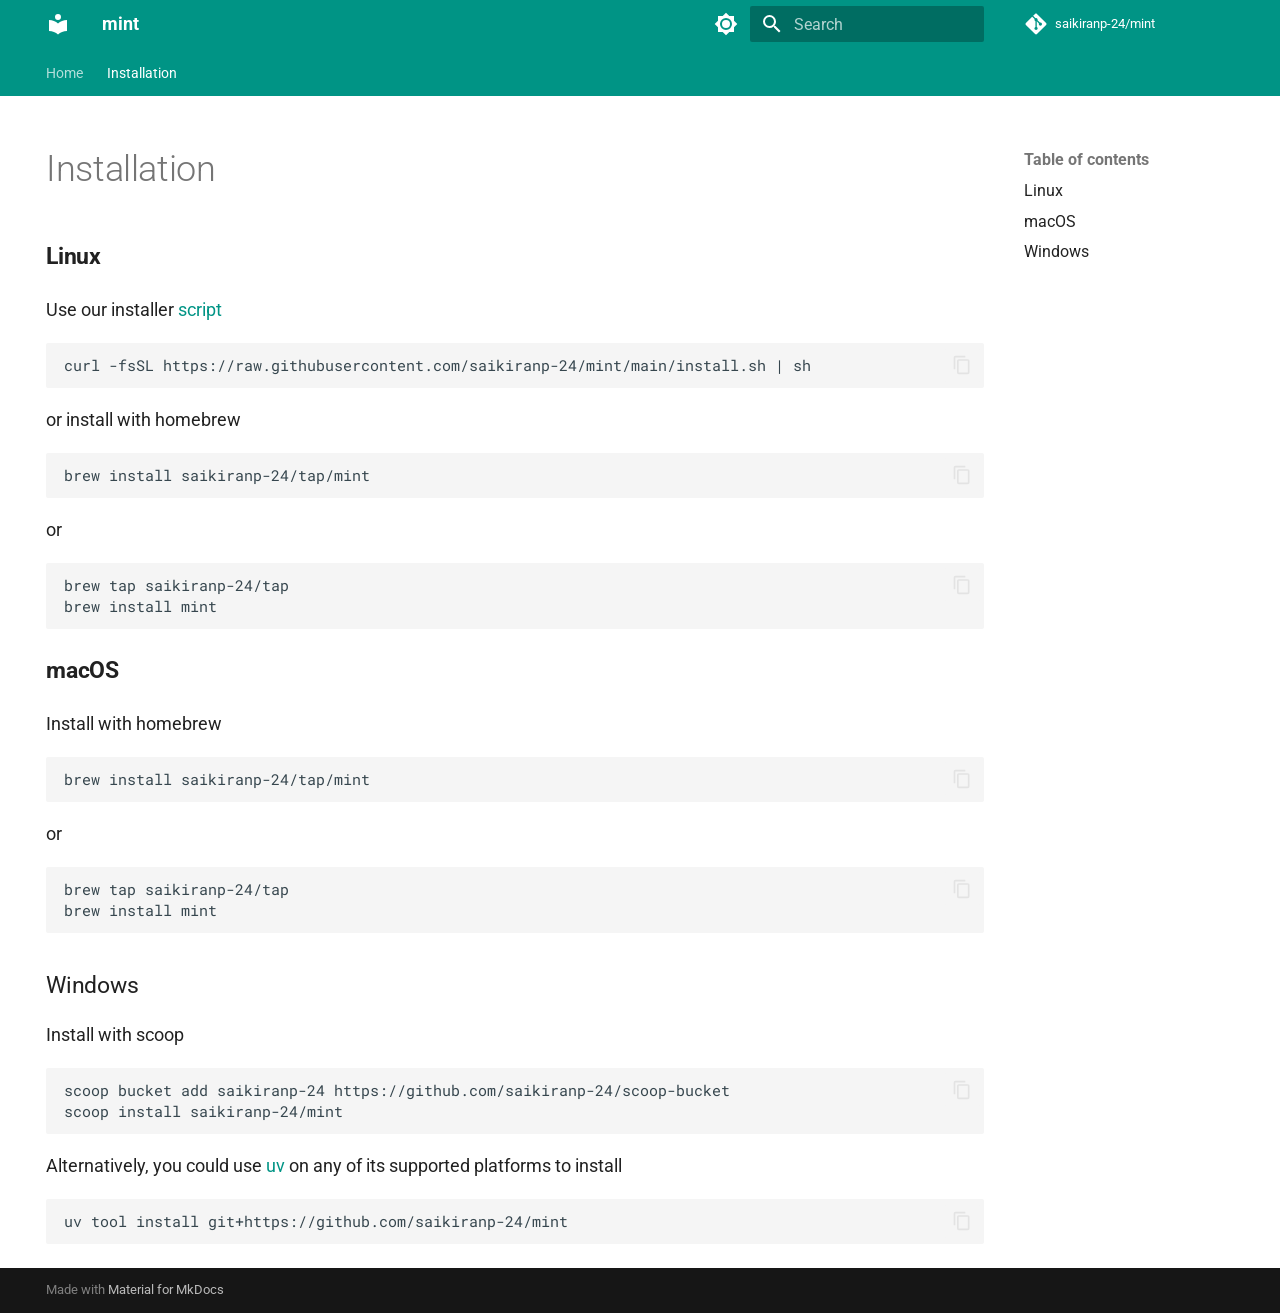
==== installation/index.html @ 448c277d "Deployed a4d6a81 with MkDocs version: 1.6.1" ====
<!doctype html>
<html lang="en" class="no-js">
  <head>
    
      <meta charset="utf-8">
      <meta name="viewport" content="width=device-width,initial-scale=1">
      
        <meta name="description" content="A fast CLI tool to generate boilerplate files and directories">
      
      
      
      
        <link rel="prev" href="..">
      
      
      
        
      
      
      <link rel="icon" href="../assets/images/favicon.png">
      <meta name="generator" content="mkdocs-1.6.1, mkdocs-material-9.7.7">
    
    
      
        <title>Installation - mint</title>
      
    
    
      <link rel="stylesheet" href="../assets/stylesheets/main.ec1eaa64.min.css">
      
        
        <link rel="stylesheet" href="../assets/stylesheets/palette.ab4e12ef.min.css">
      
      


    
    
      
    
    
      
        
        
        <link rel="preconnect" href="https://fonts.gstatic.com" crossorigin>
        <link rel="stylesheet" href="https://fonts.googleapis.com/css?family=Roboto:300,300i,400,400i,700,700i%7CRoboto+Mono:400,400i,700,700i&display=fallback">
        <style>:root{--md-text-font:"Roboto";--md-code-font:"Roboto Mono"}</style>
      
    
    
      <link rel="stylesheet" href="../stylesheets/custom.css">
    
    <script>__md_scope=new URL("..",location),__md_hash=e=>[...e].reduce(((e,_)=>(e<<5)-e+_.charCodeAt(0)),0),__md_get=(e,_=localStorage,t=__md_scope)=>JSON.parse(_.getItem(t.pathname+"."+e)),__md_set=(e,_,t=localStorage,a=__md_scope)=>{try{t.setItem(a.pathname+"."+e,JSON.stringify(_))}catch(e){}}</script>
    
      

    
    
  </head>
  
  
    
    
      
    
    
    
    
    <body dir="ltr" data-md-color-scheme="default" data-md-color-primary="teal" data-md-color-accent="indigo">
  
    
    <input class="md-toggle" data-md-toggle="drawer" type="checkbox" id="__drawer" autocomplete="off">
    <input class="md-toggle" data-md-toggle="search" type="checkbox" id="__search" autocomplete="off">
    <label class="md-overlay" for="__drawer"></label>
    <div data-md-component="skip">
      
        
        <a href="#linux" class="md-skip">
          Skip to content
        </a>
      
    </div>
    <div data-md-component="announce">
      
    </div>
    
    
      

<header class="md-header" data-md-component="header">
  <nav class="md-header__inner md-grid" aria-label="Header">
    <a href=".." title="mint" class="md-header__button md-logo" aria-label="mint" data-md-component="logo">
      
  
  <svg xmlns="http://www.w3.org/2000/svg" viewBox="0 0 24 24"><path d="M12 8a3 3 0 0 0 3-3 3 3 0 0 0-3-3 3 3 0 0 0-3 3 3 3 0 0 0 3 3m0 3.54C9.64 9.35 6.5 8 3 8v11c3.5 0 6.64 1.35 9 3.54 2.36-2.19 5.5-3.54 9-3.54V8c-3.5 0-6.64 1.35-9 3.54"/></svg>

    </a>
    <label class="md-header__button md-icon" for="__drawer">
      
      <svg xmlns="http://www.w3.org/2000/svg" viewBox="0 0 24 24"><path d="M3 6h18v2H3zm0 5h18v2H3zm0 5h18v2H3z"/></svg>
    </label>
    <div class="md-header__title" data-md-component="header-title">
      <div class="md-header__ellipsis">
        <div class="md-header__topic">
          <span class="md-ellipsis">
            mint
          </span>
        </div>
        <div class="md-header__topic" data-md-component="header-topic">
          <span class="md-ellipsis">
            
              Installation
            
          </span>
        </div>
      </div>
    </div>
    
      
        <form class="md-header__option" data-md-component="palette">
  
    
    
    
    <input class="md-option" data-md-color-media="(prefers-color-scheme: light)" data-md-color-scheme="default" data-md-color-primary="teal" data-md-color-accent="indigo"  aria-label="Switch to dark mode"  type="radio" name="__palette" id="__palette_0">
    
      <label class="md-header__button md-icon" title="Switch to dark mode" for="__palette_1" hidden>
        <svg xmlns="http://www.w3.org/2000/svg" viewBox="0 0 24 24"><path d="M12 8a4 4 0 0 0-4 4 4 4 0 0 0 4 4 4 4 0 0 0 4-4 4 4 0 0 0-4-4m0 10a6 6 0 0 1-6-6 6 6 0 0 1 6-6 6 6 0 0 1 6 6 6 6 0 0 1-6 6m8-9.31V4h-4.69L12 .69 8.69 4H4v4.69L.69 12 4 15.31V20h4.69L12 23.31 15.31 20H20v-4.69L23.31 12z"/></svg>
      </label>
    
  
    
    
    
    <input class="md-option" data-md-color-media="(prefers-color-scheme: dark)" data-md-color-scheme="slate" data-md-color-primary="teal" data-md-color-accent="indigo"  aria-label="Switch to light mode"  type="radio" name="__palette" id="__palette_1">
    
      <label class="md-header__button md-icon" title="Switch to light mode" for="__palette_0" hidden>
        <svg xmlns="http://www.w3.org/2000/svg" viewBox="0 0 24 24"><path d="M12 18c-.89 0-1.74-.2-2.5-.55C11.56 16.5 13 14.42 13 12s-1.44-4.5-3.5-5.45C10.26 6.2 11.11 6 12 6a6 6 0 0 1 6 6 6 6 0 0 1-6 6m8-9.31V4h-4.69L12 .69 8.69 4H4v4.69L.69 12 4 15.31V20h4.69L12 23.31 15.31 20H20v-4.69L23.31 12z"/></svg>
      </label>
    
  
</form>
      
    
    
      <script>var palette=__md_get("__palette");if(palette&&palette.color){if("(prefers-color-scheme)"===palette.color.media){var media=matchMedia("(prefers-color-scheme: light)"),input=document.querySelector(media.matches?"[data-md-color-media='(prefers-color-scheme: light)']":"[data-md-color-media='(prefers-color-scheme: dark)']");palette.color.media=input.getAttribute("data-md-color-media"),palette.color.scheme=input.getAttribute("data-md-color-scheme"),palette.color.primary=input.getAttribute("data-md-color-primary"),palette.color.accent=input.getAttribute("data-md-color-accent")}for(var[key,value]of Object.entries(palette.color))document.body.setAttribute("data-md-color-"+key,value)}</script>
    
    
    
      
      
        <label class="md-header__button md-icon" for="__search">
          
          <svg xmlns="http://www.w3.org/2000/svg" viewBox="0 0 24 24"><path d="M9.5 3A6.5 6.5 0 0 1 16 9.5c0 1.61-.59 3.09-1.56 4.23l.27.27h.79l5 5-1.5 1.5-5-5v-.79l-.27-.27A6.52 6.52 0 0 1 9.5 16 6.5 6.5 0 0 1 3 9.5 6.5 6.5 0 0 1 9.5 3m0 2C7 5 5 7 5 9.5S7 14 9.5 14 14 12 14 9.5 12 5 9.5 5"/></svg>
        </label>
        <div class="md-search" data-md-component="search" role="dialog">
  <label class="md-search__overlay" for="__search"></label>
  <div class="md-search__inner" role="search">
    <form class="md-search__form" name="search">
      <input type="text" class="md-search__input" name="query" aria-label="Search" placeholder="Search" autocapitalize="off" autocorrect="off" autocomplete="off" spellcheck="false" data-md-component="search-query" required>
      <label class="md-search__icon md-icon" for="__search">
        
        <svg xmlns="http://www.w3.org/2000/svg" viewBox="0 0 24 24"><path d="M9.5 3A6.5 6.5 0 0 1 16 9.5c0 1.61-.59 3.09-1.56 4.23l.27.27h.79l5 5-1.5 1.5-5-5v-.79l-.27-.27A6.52 6.52 0 0 1 9.5 16 6.5 6.5 0 0 1 3 9.5 6.5 6.5 0 0 1 9.5 3m0 2C7 5 5 7 5 9.5S7 14 9.5 14 14 12 14 9.5 12 5 9.5 5"/></svg>
        
        <svg xmlns="http://www.w3.org/2000/svg" viewBox="0 0 24 24"><path d="M20 11v2H8l5.5 5.5-1.42 1.42L4.16 12l7.92-7.92L13.5 5.5 8 11z"/></svg>
      </label>
      <nav class="md-search__options" aria-label="Search">
        
        <button type="reset" class="md-search__icon md-icon" title="Clear" aria-label="Clear" tabindex="-1">
          
          <svg xmlns="http://www.w3.org/2000/svg" viewBox="0 0 24 24"><path d="M19 6.41 17.59 5 12 10.59 6.41 5 5 6.41 10.59 12 5 17.59 6.41 19 12 13.41 17.59 19 19 17.59 13.41 12z"/></svg>
        </button>
      </nav>
      
    </form>
    <div class="md-search__output">
      <div class="md-search__scrollwrap" tabindex="0" data-md-scrollfix>
        <div class="md-search-result" data-md-component="search-result">
          <div class="md-search-result__meta">
            Initializing search
          </div>
          <ol class="md-search-result__list" role="presentation"></ol>
        </div>
      </div>
    </div>
  </div>
</div>
      
    
    
      <div class="md-header__source">
        <a href="https://github.com/saikiranp-24/mint" title="Go to repository" class="md-source" data-md-component="source">
  <div class="md-source__icon md-icon">
    
    <svg xmlns="http://www.w3.org/2000/svg" viewBox="0 0 448 512"><!--! Font Awesome Free 7.1.0 by @fontawesome - https://fontawesome.com License - https://fontawesome.com/license/free (Icons: CC BY 4.0, Fonts: SIL OFL 1.1, Code: MIT License) Copyright 2025 Fonticons, Inc.--><path d="M439.6 236.1 244 40.5c-5.4-5.5-12.8-8.5-20.4-8.5s-15 3-20.4 8.4L162.5 81l51.5 51.5c27.1-9.1 52.7 16.8 43.4 43.7l49.7 49.7c34.2-11.8 61.2 31 35.5 56.7-26.5 26.5-70.2-2.9-56-37.3L240.3 199v121.9c25.3 12.5 22.3 41.8 9.1 55-6.4 6.4-15.2 10.1-24.3 10.1s-17.8-3.6-24.3-10.1c-17.6-17.6-11.1-46.9 11.2-56v-123c-20.8-8.5-24.6-30.7-18.6-45L142.6 101 8.5 235.1C3 240.6 0 247.9 0 255.5s3 15 8.5 20.4l195.6 195.7c5.4 5.4 12.7 8.4 20.4 8.4s15-3 20.4-8.4l194.7-194.7c5.4-5.4 8.4-12.8 8.4-20.4s-3-15-8.4-20.4"/></svg>
  </div>
  <div class="md-source__repository">
    saikiranp-24/mint
  </div>
</a>
      </div>
    
  </nav>
  
</header>
    
    <div class="md-container" data-md-component="container">
      
      
        
          
            
<nav class="md-tabs" aria-label="Tabs" data-md-component="tabs">
  <div class="md-grid">
    <ul class="md-tabs__list">
      
        
  
  
  
  
    <li class="md-tabs__item">
      <a href=".." class="md-tabs__link">
        
  
  
    
  
  Home

      </a>
    </li>
  

      
        
  
  
  
    
  
  
    <li class="md-tabs__item md-tabs__item--active">
      <a href="./" class="md-tabs__link">
        
  
  
    
  
  Installation

      </a>
    </li>
  

      
    </ul>
  </div>
</nav>
          
        
      
      <main class="md-main" data-md-component="main">
        <div class="md-main__inner md-grid">
          
            
              
                
              
              <div class="md-sidebar md-sidebar--primary" data-md-component="sidebar" data-md-type="navigation" hidden>
                <div class="md-sidebar__scrollwrap">
                  <div class="md-sidebar__inner">
                    


  


<nav class="md-nav md-nav--primary md-nav--lifted" aria-label="Navigation" data-md-level="0">
  <label class="md-nav__title" for="__drawer">
    <a href=".." title="mint" class="md-nav__button md-logo" aria-label="mint" data-md-component="logo">
      
  
  <svg xmlns="http://www.w3.org/2000/svg" viewBox="0 0 24 24"><path d="M12 8a3 3 0 0 0 3-3 3 3 0 0 0-3-3 3 3 0 0 0-3 3 3 3 0 0 0 3 3m0 3.54C9.64 9.35 6.5 8 3 8v11c3.5 0 6.64 1.35 9 3.54 2.36-2.19 5.5-3.54 9-3.54V8c-3.5 0-6.64 1.35-9 3.54"/></svg>

    </a>
    mint
  </label>
  
    <div class="md-nav__source">
      <a href="https://github.com/saikiranp-24/mint" title="Go to repository" class="md-source" data-md-component="source">
  <div class="md-source__icon md-icon">
    
    <svg xmlns="http://www.w3.org/2000/svg" viewBox="0 0 448 512"><!--! Font Awesome Free 7.1.0 by @fontawesome - https://fontawesome.com License - https://fontawesome.com/license/free (Icons: CC BY 4.0, Fonts: SIL OFL 1.1, Code: MIT License) Copyright 2025 Fonticons, Inc.--><path d="M439.6 236.1 244 40.5c-5.4-5.5-12.8-8.5-20.4-8.5s-15 3-20.4 8.4L162.5 81l51.5 51.5c27.1-9.1 52.7 16.8 43.4 43.7l49.7 49.7c34.2-11.8 61.2 31 35.5 56.7-26.5 26.5-70.2-2.9-56-37.3L240.3 199v121.9c25.3 12.5 22.3 41.8 9.1 55-6.4 6.4-15.2 10.1-24.3 10.1s-17.8-3.6-24.3-10.1c-17.6-17.6-11.1-46.9 11.2-56v-123c-20.8-8.5-24.6-30.7-18.6-45L142.6 101 8.5 235.1C3 240.6 0 247.9 0 255.5s3 15 8.5 20.4l195.6 195.7c5.4 5.4 12.7 8.4 20.4 8.4s15-3 20.4-8.4l194.7-194.7c5.4-5.4 8.4-12.8 8.4-20.4s-3-15-8.4-20.4"/></svg>
  </div>
  <div class="md-source__repository">
    saikiranp-24/mint
  </div>
</a>
    </div>
  
  <ul class="md-nav__list" data-md-scrollfix>
    
      
      
  
  
  
  
    <li class="md-nav__item">
      <a href=".." class="md-nav__link">
        
  
  
  <span class="md-ellipsis">
    
  
    Home
  

    
  </span>
  
  

      </a>
    </li>
  

    
      
      
  
  
    
  
  
  
    <li class="md-nav__item md-nav__item--active">
      
      <input class="md-nav__toggle md-toggle" type="checkbox" id="__toc">
      
      
      
        <label class="md-nav__link md-nav__link--active" for="__toc">
          
  
  
  <span class="md-ellipsis">
    
  
    Installation
  

    
  </span>
  
  

          <span class="md-nav__icon md-icon"></span>
        </label>
      
      <a href="./" class="md-nav__link md-nav__link--active">
        
  
  
  <span class="md-ellipsis">
    
  
    Installation
  

    
  </span>
  
  

      </a>
      
        

<nav class="md-nav md-nav--secondary" aria-label="Table of contents">
  
  
  
  
    <label class="md-nav__title" for="__toc">
      <span class="md-nav__icon md-icon"></span>
      Table of contents
    </label>
    <ul class="md-nav__list" data-md-component="toc" data-md-scrollfix>
      
        <li class="md-nav__item">
  <a href="#linux" class="md-nav__link">
    <span class="md-ellipsis">
      
        Linux
      
    </span>
  </a>
  
</li>
      
        <li class="md-nav__item">
  <a href="#macos" class="md-nav__link">
    <span class="md-ellipsis">
      
        macOS
      
    </span>
  </a>
  
</li>
      
        <li class="md-nav__item">
  <a href="#windows" class="md-nav__link">
    <span class="md-ellipsis">
      
        Windows
      
    </span>
  </a>
  
</li>
      
    </ul>
  
</nav>
      
    </li>
  

    
  </ul>
</nav>
                  </div>
                </div>
              </div>
            
            
              
                
              
              <div class="md-sidebar md-sidebar--secondary" data-md-component="sidebar" data-md-type="toc" >
                <div class="md-sidebar__scrollwrap">
                  <div class="md-sidebar__inner">
                    

<nav class="md-nav md-nav--secondary" aria-label="Table of contents">
  
  
  
  
    <label class="md-nav__title" for="__toc">
      <span class="md-nav__icon md-icon"></span>
      Table of contents
    </label>
    <ul class="md-nav__list" data-md-component="toc" data-md-scrollfix>
      
        <li class="md-nav__item">
  <a href="#linux" class="md-nav__link">
    <span class="md-ellipsis">
      
        Linux
      
    </span>
  </a>
  
</li>
      
        <li class="md-nav__item">
  <a href="#macos" class="md-nav__link">
    <span class="md-ellipsis">
      
        macOS
      
    </span>
  </a>
  
</li>
      
        <li class="md-nav__item">
  <a href="#windows" class="md-nav__link">
    <span class="md-ellipsis">
      
        Windows
      
    </span>
  </a>
  
</li>
      
    </ul>
  
</nav>
                  </div>
                </div>
              </div>
            
          
          
            <div class="md-content" data-md-component="content">
              
              <article class="md-content__inner md-typeset">
                
                  
  



  
  


  <h1>Installation</h1>

<h4 id="linux">Linux</h4>
<p>Use our installer <a href="https://raw.githubusercontent.com/saikiranp-24/mint/main/install.sh">script</a>
<div class="highlight"><pre><span></span><code><a id="__codelineno-0-1" name="__codelineno-0-1" href="#__codelineno-0-1"></a>curl -fsSL https://raw.githubusercontent.com/saikiranp-24/mint/main/install.sh | sh
</code></pre></div></p>
<p>or install with homebrew
<div class="highlight"><pre><span></span><code><a id="__codelineno-1-1" name="__codelineno-1-1" href="#__codelineno-1-1"></a>brew<span class="w"> </span>install<span class="w"> </span>saikiranp-24/tap/mint
</code></pre></div>
or
<div class="highlight"><pre><span></span><code><a id="__codelineno-2-1" name="__codelineno-2-1" href="#__codelineno-2-1"></a>brew<span class="w"> </span>tap<span class="w"> </span>saikiranp-24/tap
<a id="__codelineno-2-2" name="__codelineno-2-2" href="#__codelineno-2-2"></a>brew<span class="w"> </span>install<span class="w"> </span>mint
</code></pre></div></p>
<h4 id="macos">macOS</h4>
<p>Install with homebrew
<div class="highlight"><pre><span></span><code><a id="__codelineno-3-1" name="__codelineno-3-1" href="#__codelineno-3-1"></a>brew<span class="w"> </span>install<span class="w"> </span>saikiranp-24/tap/mint
</code></pre></div>
or
<div class="highlight"><pre><span></span><code><a id="__codelineno-4-1" name="__codelineno-4-1" href="#__codelineno-4-1"></a>brew<span class="w"> </span>tap<span class="w"> </span>saikiranp-24/tap
<a id="__codelineno-4-2" name="__codelineno-4-2" href="#__codelineno-4-2"></a>brew<span class="w"> </span>install<span class="w"> </span>mint
</code></pre></div></p>
<h3 id="windows">Windows</h3>
<p>Install with scoop
<div class="highlight"><pre><span></span><code><a id="__codelineno-5-1" name="__codelineno-5-1" href="#__codelineno-5-1"></a>scoop<span class="w"> </span>bucket<span class="w"> </span>add<span class="w"> </span>saikiranp-24<span class="w"> </span>https://github.com/saikiranp-24/scoop-bucket
<a id="__codelineno-5-2" name="__codelineno-5-2" href="#__codelineno-5-2"></a>scoop<span class="w"> </span>install<span class="w"> </span>saikiranp-24/mint
</code></pre></div></p>
<p>Alternatively, you could use <a href="https://github.com/astral-sh/uv">uv</a> on any of its supported platforms to install
<div class="highlight"><pre><span></span><code><a id="__codelineno-6-1" name="__codelineno-6-1" href="#__codelineno-6-1"></a>uv tool install git+https://github.com/saikiranp-24/mint
</code></pre></div></p>







  
  




  



                
              </article>
            </div>
          
          
<script>var target=document.getElementById(location.hash.slice(1));target&&target.name&&(target.checked=target.name.startsWith("__tabbed_"))</script>
        </div>
        
      </main>
      
        <footer class="md-footer">
  
  <div class="md-footer-meta md-typeset">
    <div class="md-footer-meta__inner md-grid">
      <div class="md-copyright">
  
  
    Made with
    <a href="https://squidfunk.github.io/mkdocs-material/" target="_blank" rel="noopener">
      Material for MkDocs
    </a>
  
</div>
      
    </div>
  </div>
</footer>
      
    </div>
    <div class="md-dialog" data-md-component="dialog">
      <div class="md-dialog__inner md-typeset"></div>
    </div>
    
    
    
      
      
      <script id="__config" type="application/json">{"annotate": null, "base": "..", "features": ["navigation.tabs", "navigation.sections", "content.code.copy"], "search": "../assets/javascripts/workers/search.2c215733.min.js", "tags": null, "translations": {"clipboard.copied": "Copied to clipboard", "clipboard.copy": "Copy to clipboard", "search.result.more.one": "1 more on this page", "search.result.more.other": "# more on this page", "search.result.none": "No matching documents", "search.result.one": "1 matching document", "search.result.other": "# matching documents", "search.result.placeholder": "Type to start searching", "search.result.term.missing": "Missing", "select.version": "Select version"}, "version": null}</script>
    
    
      <script src="../assets/javascripts/bundle.d7400e89.min.js"></script>
      
    
  </body>
</html>
---- assets/stylesheets/main.ec1eaa64.min.css ----
@charset "UTF-8";html{-webkit-text-size-adjust:none;-moz-text-size-adjust:none;text-size-adjust:none;box-sizing:border-box}*,:after,:before{box-sizing:inherit}@media (prefers-reduced-motion){*,:after,:before{transition:none!important}}body{margin:0}a,button,input,label{-webkit-tap-highlight-color:transparent}a{color:inherit;text-decoration:none}hr{border:0;box-sizing:initial;display:block;height:.05rem;overflow:visible;padding:0}small{font-size:80%}sub,sup{line-height:1em}img{border-style:none}table{border-collapse:initial;border-spacing:0}td,th{font-weight:400;vertical-align:top}button{background:#0000;border:0;font-family:inherit;font-size:inherit;margin:0;padding:0}input{border:0;outline:none}:root{--md-primary-fg-color:#4051b5;--md-primary-fg-color--light:#5d6cc0;--md-primary-fg-color--dark:#303fa1;--md-primary-bg-color:#fff;--md-primary-bg-color--light:#ffffffb3;--md-accent-fg-color:#526cfe;--md-accent-fg-color--transparent:#526cfe1a;--md-accent-bg-color:#fff;--md-accent-bg-color--light:#ffffffb3}[data-md-color-scheme=default]{color-scheme:light}[data-md-color-scheme=default] img[src$="#gh-dark-mode-only"],[data-md-color-scheme=default] img[src$="#only-dark"]{display:none}:root,[data-md-color-scheme=default]{--md-hue:225deg;--md-default-fg-color:#000000de;--md-default-fg-color--light:#0000008a;--md-default-fg-color--lighter:#00000052;--md-default-fg-color--lightest:#00000012;--md-default-bg-color:#fff;--md-default-bg-color--light:#ffffffb3;--md-default-bg-color--lighter:#ffffff4d;--md-default-bg-color--lightest:#ffffff1f;--md-code-fg-color:#36464e;--md-code-bg-color:#f5f5f5;--md-code-bg-color--light:#f5f5f5b3;--md-code-bg-color--lighter:#f5f5f54d;--md-code-hl-color:#4287ff;--md-code-hl-color--light:#4287ff1a;--md-code-hl-number-color:#d52a2a;--md-code-hl-special-color:#db1457;--md-code-hl-function-color:#a846b9;--md-code-hl-constant-color:#6e59d9;--md-code-hl-keyword-color:#3f6ec6;--md-code-hl-string-color:#1c7d4d;--md-code-hl-name-color:var(--md-code-fg-color);--md-code-hl-operator-color:var(--md-default-fg-color--light);--md-code-hl-punctuation-color:var(--md-default-fg-color--light);--md-code-hl-comment-color:var(--md-default-fg-color--light);--md-code-hl-generic-color:var(--md-default-fg-color--light);--md-code-hl-variable-color:var(--md-default-fg-color--light);--md-typeset-color:var(--md-default-fg-color);--md-typeset-a-color:var(--md-primary-fg-color);--md-typeset-del-color:#f5503d26;--md-typeset-ins-color:#0bd57026;--md-typeset-kbd-color:#fafafa;--md-typeset-kbd-accent-color:#fff;--md-typeset-kbd-border-color:#b8b8b8;--md-typeset-mark-color:#ffff0080;--md-typeset-table-color:#0000001f;--md-typeset-table-color--light:rgba(0,0,0,.035);--md-admonition-fg-color:var(--md-default-fg-color);--md-admonition-bg-color:var(--md-default-bg-color);--md-warning-fg-color:#000000de;--md-warning-bg-color:#ff9;--md-footer-fg-color:#fff;--md-footer-fg-color--light:#ffffffb3;--md-footer-fg-color--lighter:#ffffff73;--md-footer-bg-color:#000000de;--md-footer-bg-color--dark:#00000052;--md-shadow-z1:0 0.2rem 0.5rem #0000000d,0 0 0.05rem #0000001a;--md-shadow-z2:0 0.2rem 0.5rem #0000001a,0 0 0.05rem #00000040;--md-shadow-z3:0 0.2rem 0.5rem #0003,0 0 0.05rem #00000059}.md-icon svg{fill:currentcolor;display:block;height:1.2rem;width:1.2rem}body{-webkit-font-smoothing:antialiased;-moz-osx-font-smoothing:grayscale;--md-text-font-family:var(--md-text-font,_),-apple-system,BlinkMacSystemFont,Helvetica,Arial,sans-serif;--md-code-font-family:var(--md-code-font,_),SFMono-Regular,Consolas,Menlo,monospace}aside,body,input{font-feature-settings:"kern","liga";color:var(--md-typeset-color);font-family:var(--md-text-font-family)}code,kbd,pre{font-feature-settings:"kern";font-family:var(--md-code-font-family)}:root{--md-typeset-table-sort-icon:url('data:image/svg+xml;charset=utf-8,<svg xmlns="http://www.w3.org/2000/svg" viewBox="0 0 24 24"><path d="m18 21-4-4h3V7h-3l4-4 4 4h-3v10h3M2 19v-2h10v2M2 13v-2h7v2M2 7V5h4v2z"/></svg>');--md-typeset-table-sort-icon--asc:url('data:image/svg+xml;charset=utf-8,<svg xmlns="http://www.w3.org/2000/svg" viewBox="0 0 24 24"><path d="M19 17h3l-4 4-4-4h3V3h2M2 17h10v2H2M6 5v2H2V5m0 6h7v2H2z"/></svg>');--md-typeset-table-sort-icon--desc:url('data:image/svg+xml;charset=utf-8,<svg xmlns="http://www.w3.org/2000/svg" viewBox="0 0 24 24"><path d="M19 7h3l-4-4-4 4h3v14h2M2 17h10v2H2M6 5v2H2V5m0 6h7v2H2z"/></svg>')}.md-typeset{-webkit-print-color-adjust:exact;color-adjust:exact;font-size:.8rem;line-height:1.6;overflow-wrap:break-word}@media print{.md-typeset{font-size:.68rem}}.md-typeset blockquote,.md-typeset dl,.md-typeset figure,.md-typeset ol,.md-typeset pre,.md-typeset ul{margin-bottom:1em;margin-top:1em}.md-typeset h1{color:var(--md-default-fg-color--light);font-size:2em;line-height:1.3;margin:0 0 1.25em}.md-typeset h1,.md-typeset h2{font-weight:300;letter-spacing:-.01em}.md-typeset h2{font-size:1.5625em;line-height:1.4;margin:1.6em 0 .64em}.md-typeset h3{font-size:1.25em;font-weight:400;letter-spacing:-.01em;line-height:1.5;margin:1.6em 0 .8em}.md-typeset h2+h3{margin-top:.8em}.md-typeset h4{font-weight:700;letter-spacing:-.01em;margin:1em 0}.md-typeset h5,.md-typeset h6{color:var(--md-default-fg-color--light);font-size:.8em;font-weight:700;letter-spacing:-.01em;margin:1.25em 0}.md-typeset h5{text-transform:uppercase}.md-typeset h5 code{text-transform:none}.md-typeset hr{border-bottom:.05rem solid var(--md-default-fg-color--lightest);display:flow-root;margin:1.5em 0}.md-typeset a{color:var(--md-typeset-a-color);word-break:break-word}.md-typeset a,.md-typeset a:before{transition:color 125ms}.md-typeset a:focus,.md-typeset a:hover{color:var(--md-accent-fg-color)}.md-typeset a:focus code,.md-typeset a:hover code{background-color:var(--md-accent-fg-color--transparent);color:var(--md-accent-fg-color)}.md-typeset a code{color:var(--md-typeset-a-color)}.md-typeset a.focus-visible{outline-color:var(--md-accent-fg-color);outline-offset:.2rem}.md-typeset code,.md-typeset kbd,.md-typeset pre{color:var(--md-code-fg-color);direction:ltr;font-variant-ligatures:none;transition:background-color 125ms}@media print{.md-typeset code,.md-typeset kbd,.md-typeset pre{white-space:pre-wrap}}.md-typeset code{background-color:var(--md-code-bg-color);border-radius:.1rem;-webkit-box-decoration-break:clone;box-decoration-break:clone;font-size:.85em;padding:0 .2941176471em;transition:color 125ms,background-color 125ms;word-break:break-word}.md-typeset code:not(.focus-visible){-webkit-tap-highlight-color:transparent;outline:none}.md-typeset pre{display:flow-root;line-height:1.4;position:relative}.md-typeset pre>code{-webkit-box-decoration-break:slice;box-decoration-break:slice;box-shadow:none;display:block;margin:0;outline-color:var(--md-accent-fg-color);overflow:auto;padding:.7720588235em 1.1764705882em;scrollbar-color:var(--md-default-fg-color--lighter) #0000;scrollbar-width:thin;touch-action:auto;word-break:normal}.md-typeset pre>code:hover{scrollbar-color:var(--md-accent-fg-color) #0000}.md-typeset pre>code::-webkit-scrollbar{height:.2rem;width:.2rem}.md-typeset pre>code::-webkit-scrollbar-thumb{background-color:var(--md-default-fg-color--lighter)}.md-typeset pre>code::-webkit-scrollbar-thumb:hover{background-color:var(--md-accent-fg-color)}.md-typeset kbd{background-color:var(--md-typeset-kbd-color);border-radius:.1rem;box-shadow:0 .1rem 0 .05rem var(--md-typeset-kbd-border-color),0 .1rem 0 var(--md-typeset-kbd-border-color),0 -.1rem .2rem var(--md-typeset-kbd-accent-color) inset;color:var(--md-default-fg-color);display:inline-block;font-size:.75em;padding:0 .6666666667em;vertical-align:text-top;word-break:break-word}.md-typeset mark{background-color:var(--md-typeset-mark-color);-webkit-box-decoration-break:clone;box-decoration-break:clone;color:inherit;word-break:break-word}.md-typeset abbr{cursor:help;text-decoration:none}.md-typeset [data-preview],.md-typeset abbr{border-bottom:.05rem dotted var(--md-default-fg-color--light)}.md-typeset small{opacity:.75}[dir=ltr] .md-typeset sub,[dir=ltr] .md-typeset sup{margin-left:.078125em}[dir=rtl] .md-typeset sub,[dir=rtl] .md-typeset sup{margin-right:.078125em}[dir=ltr] .md-typeset blockquote{padding-left:.6rem}[dir=rtl] .md-typeset blockquote{padding-right:.6rem}[dir=ltr] .md-typeset blockquote{border-left:.2rem solid var(--md-default-fg-color--lighter)}[dir=rtl] .md-typeset blockquote{border-right:.2rem solid var(--md-default-fg-color--lighter)}.md-typeset blockquote{color:var(--md-default-fg-color--light);margin-left:0;margin-right:0}.md-typeset ul{list-style-type:disc}.md-typeset ul[type]{list-style-type:revert-layer}[dir=ltr] .md-typeset ol,[dir=ltr] .md-typeset ul{margin-left:.625em}[dir=rtl] .md-typeset ol,[dir=rtl] .md-typeset ul{margin-right:.625em}.md-typeset ol,.md-typeset ul{padding:0}.md-typeset ol:not([hidden]),.md-typeset ul:not([hidden]){display:flow-root}.md-typeset ol ol,.md-typeset ul ol{list-style-type:lower-alpha}.md-typeset ol ol ol,.md-typeset ul ol ol{list-style-type:lower-roman}.md-typeset ol ol ol ol,.md-typeset ul ol ol ol{list-style-type:upper-alpha}.md-typeset ol ol ol ol ol,.md-typeset ul ol ol ol ol{list-style-type:upper-roman}.md-typeset ol[type],.md-typeset ul[type]{list-style-type:revert-layer}[dir=ltr] .md-typeset ol li,[dir=ltr] .md-typeset ul li{margin-left:1.25em}[dir=rtl] .md-typeset ol li,[dir=rtl] .md-typeset ul li{margin-right:1.25em}.md-typeset ol li,.md-typeset ul li{margin-bottom:.5em}.md-typeset ol li blockquote,.md-typeset ol li p,.md-typeset ul li blockquote,.md-typeset ul li p{margin:.5em 0}.md-typeset ol li:last-child,.md-typeset ul li:last-child{margin-bottom:0}[dir=ltr] .md-typeset ol li ol,[dir=ltr] .md-typeset ol li ul,[dir=ltr] .md-typeset ul li ol,[dir=ltr] .md-typeset ul li ul{margin-left:.625em}[dir=rtl] .md-typeset ol li ol,[dir=rtl] .md-typeset ol li ul,[dir=rtl] .md-typeset ul li ol,[dir=rtl] .md-typeset ul li ul{margin-right:.625em}.md-typeset ol li ol,.md-typeset ol li ul,.md-typeset ul li ol,.md-typeset ul li ul{margin-bottom:.5em;margin-top:.5em}[dir=ltr] .md-typeset dd{margin-left:1.875em}[dir=rtl] .md-typeset dd{margin-right:1.875em}.md-typeset dd{margin-bottom:1.5em;margin-top:1em}.md-typeset img,.md-typeset svg,.md-typeset video{height:auto;max-width:100%}.md-typeset img[align=left]{margin:1em 1em 1em 0}.md-typeset img[align=right]{margin:1em 0 1em 1em}.md-typeset img[align]:only-child{margin-top:0}.md-typeset figure{display:flow-root;margin:1em auto;max-width:100%;text-align:center;width:fit-content}.md-typeset figure img{display:block;margin:0 auto}.md-typeset figcaption{font-style:italic;margin:1em auto;max-width:24rem}.md-typeset iframe{max-width:100%}.md-typeset table:not([class]){background-color:var(--md-default-bg-color);border:.05rem solid var(--md-typeset-table-color);border-radius:.1rem;display:inline-block;font-size:.64rem;max-width:100%;overflow:auto;touch-action:auto}@media print{.md-typeset table:not([class]){display:table}}.md-typeset table:not([class])+*{margin-top:1.5em}.md-typeset table:not([class]) td>:first-child,.md-typeset table:not([class]) th>:first-child{margin-top:0}.md-typeset table:not([class]) td>:last-child,.md-typeset table:not([class]) th>:last-child{margin-bottom:0}.md-typeset table:not([class]) td:not([align]),.md-typeset table:not([class]) th:not([align]){text-align:left}[dir=rtl] .md-typeset table:not([class]) td:not([align]),[dir=rtl] .md-typeset table:not([class]) th:not([align]){text-align:right}.md-typeset table:not([class]) th{font-weight:700;min-width:5rem;padding:.9375em 1.25em;vertical-align:top}.md-typeset table:not([class]) td{border-top:.05rem solid var(--md-typeset-table-color);padding:.9375em 1.25em;vertical-align:top}.md-typeset table:not([class]) tbody tr{transition:background-color 125ms}.md-typeset table:not([class]) tbody tr:hover{background-color:var(--md-typeset-table-color--light);box-shadow:0 .05rem 0 var(--md-default-bg-color) inset}.md-typeset table:not([class]) a{word-break:normal}.md-typeset table th[role=columnheader]{cursor:pointer}[dir=ltr] .md-typeset table th[role=columnheader]:after{margin-left:.5em}[dir=rtl] .md-typeset table th[role=columnheader]:after{margin-right:.5em}.md-typeset table th[role=columnheader]:after{content:"";display:inline-block;height:1.2em;-webkit-mask-image:var(--md-typeset-table-sort-icon);mask-image:var(--md-typeset-table-sort-icon);-webkit-mask-repeat:no-repeat;mask-repeat:no-repeat;-webkit-mask-size:contain;mask-size:contain;transition:background-color 125ms;vertical-align:text-bottom;width:1.2em}.md-typeset table th[role=columnheader]:hover:after{background-color:var(--md-default-fg-color--lighter)}.md-typeset table th[role=columnheader][aria-sort=ascending]:after{background-color:var(--md-default-fg-color--light);-webkit-mask-image:var(--md-typeset-table-sort-icon--asc);mask-image:var(--md-typeset-table-sort-icon--asc)}.md-typeset table th[role=columnheader][aria-sort=descending]:after{background-color:var(--md-default-fg-color--light);-webkit-mask-image:var(--md-typeset-table-sort-icon--desc);mask-image:var(--md-typeset-table-sort-icon--desc)}.md-typeset__scrollwrap{margin:1em -.8rem;overflow-x:auto;touch-action:auto}.md-typeset__table{display:inline-block;margin-bottom:.5em;padding:0 .8rem}@media print{.md-typeset__table{display:block}}html .md-typeset__table table{display:table;margin:0;overflow:hidden;width:100%}@media screen and (max-width:44.984375em){.md-content__inner>pre{margin:1em -.8rem}.md-content__inner>pre code{border-radius:0}}.md-typeset .md-author{border-radius:100%;display:block;flex-shrink:0;height:1.6rem;overflow:hidden;position:relative;transition:color 125ms,transform 125ms;width:1.6rem}.md-typeset .md-author img{display:block}.md-typeset .md-author--more{background:var(--md-default-fg-color--lightest);color:var(--md-default-fg-color--lighter);font-size:.6rem;font-weight:700;line-height:1.6rem;text-align:center}.md-typeset .md-author--long{height:2.4rem;width:2.4rem}.md-typeset a.md-author{transform:scale(1)}.md-typeset a.md-author img{border-radius:100%;filter:grayscale(100%) opacity(75%);transition:filter 125ms}.md-typeset a.md-author:focus,.md-typeset a.md-author:hover{transform:scale(1.1);z-index:1}.md-typeset a.md-author:focus img,.md-typeset a.md-author:hover img{filter:grayscale(0)}.md-banner{background-color:var(--md-footer-bg-color);color:var(--md-footer-fg-color);overflow:auto}@media print{.md-banner{display:none}}.md-banner--warning{background-color:var(--md-warning-bg-color);color:var(--md-warning-fg-color)}.md-banner__inner{font-size:.7rem;margin:.6rem auto;padding:0 .8rem}[dir=ltr] .md-banner__button{float:right}[dir=rtl] .md-banner__button{float:left}.md-banner__button{color:inherit;cursor:pointer;transition:opacity .25s}.no-js .md-banner__button{display:none}.md-banner__button:hover{opacity:.7}html{font-size:125%;height:100%;overflow-x:hidden}@media screen and (min-width:100em){html{font-size:137.5%}}@media screen and (min-width:125em){html{font-size:150%}}body{background-color:var(--md-default-bg-color);display:flex;flex-direction:column;font-size:.5rem;min-height:100%;position:relative;width:100%}@media print{body{display:block}}@media screen and (max-width:59.984375em){body[data-md-scrolllock]{position:fixed}}.md-grid{margin-left:auto;margin-right:auto;max-width:61rem}.md-container{display:flex;flex-direction:column;flex-grow:1}@media print{.md-container{display:block}}.md-main{flex-grow:1}.md-main__inner{display:flex;height:100%;margin-top:1.5rem}.md-ellipsis{overflow:hidden;text-overflow:ellipsis}.md-toggle{display:none}.md-option{height:0;opacity:0;position:absolute;width:0}.md-option:checked+label:not([hidden]){display:block}.md-option.focus-visible+label{outline-color:var(--md-accent-fg-color);outline-style:auto}.md-skip{background-color:var(--md-default-fg-color);border-radius:.1rem;color:var(--md-default-bg-color);font-size:.64rem;margin:.5rem;opacity:0;outline-color:var(--md-accent-fg-color);padding:.3rem .5rem;position:fixed;transform:translateY(.4rem);z-index:-1}.md-skip:focus{opacity:1;transform:translateY(0);transition:transform .25s cubic-bezier(.4,0,.2,1),opacity 175ms 75ms;z-index:10}@page{margin:25mm}:root{--md-clipboard-icon:url('data:image/svg+xml;charset=utf-8,<svg xmlns="http://www.w3.org/2000/svg" viewBox="0 0 24 24"><path d="M19 21H8V7h11m0-2H8a2 2 0 0 0-2 2v14a2 2 0 0 0 2 2h11a2 2 0 0 0 2-2V7a2 2 0 0 0-2-2m-3-4H4a2 2 0 0 0-2 2v14h2V3h12z"/></svg>')}.md-clipboard{border-radius:.1rem;color:var(--md-default-fg-color--lightest);cursor:pointer;height:1.5em;outline-color:var(--md-accent-fg-color);outline-offset:.1rem;transition:color .25s;width:1.5em;z-index:1}@media print{.md-clipboard{display:none}}.md-clipboard:not(.focus-visible){-webkit-tap-highlight-color:transparent;outline:none}:hover>.md-clipboard{color:var(--md-default-fg-color--light)}.md-clipboard:focus,.md-clipboard:hover{color:var(--md-accent-fg-color)}.md-clipboard:after{background-color:currentcolor;content:"";display:block;height:1.125em;margin:0 auto;-webkit-mask-image:var(--md-clipboard-icon);mask-image:var(--md-clipboard-icon);-webkit-mask-position:center;mask-position:center;-webkit-mask-repeat:no-repeat;mask-repeat:no-repeat;-webkit-mask-size:contain;mask-size:contain;width:1.125em}.md-clipboard--inline{cursor:pointer}.md-clipboard--inline code{transition:color .25s,background-color .25s}.md-clipboard--inline:focus code,.md-clipboard--inline:hover code{background-color:var(--md-accent-fg-color--transparent);color:var(--md-accent-fg-color)}:root{--md-code-select-icon:url('data:image/svg+xml;charset=utf-8,<svg xmlns="http://www.w3.org/2000/svg" viewBox="0 0 24 24"><path d="M19 19h-4v2h4c1.1 0 2-.9 2-2v-4h-2m0-12h-4v2h4v4h2V5c0-1.1-.9-2-2-2M5 5h4V3H5c-1.1 0-2 .9-2 2v4h2m0 6H3v4c0 1.1.9 2 2 2h4v-2H5zm2-4h2v2H7zm4 0h2v2h-2zm4 0h2v2h-2zM7 7h2v2H7zm4 0h2v2h-2zm4 0h2v2h-2zm-8 8h2v2H7zm4 0h2v2h-2zm4 0h2v2h-2z"/></svg>');--md-code-copy-icon:url('data:image/svg+xml;charset=utf-8,<svg xmlns="http://www.w3.org/2000/svg" viewBox="0 0 24 24"><path d="M19 21H8V7h11m0-2H8a2 2 0 0 0-2 2v14a2 2 0 0 0 2 2h11a2 2 0 0 0 2-2V7a2 2 0 0 0-2-2m-3-4H4a2 2 0 0 0-2 2v14h2V3h12z"/></svg>')}.md-typeset .md-code__content{display:grid}.md-code__nav{background-color:var(--md-code-bg-color--lighter);border-radius:.1rem;display:flex;gap:.2rem;padding:.2rem;position:absolute;right:.25em;top:.25em;transition:background-color .25s;z-index:1}:hover>.md-code__nav{background-color:var(--md-code-bg-color--light)}.md-code__button{color:var(--md-default-fg-color--lightest);cursor:pointer;display:block;height:1.5em;outline-color:var(--md-accent-fg-color);outline-offset:.1rem;transition:color .25s;width:1.5em}:hover>*>.md-code__button{color:var(--md-default-fg-color--light)}.md-code__button.focus-visible,.md-code__button:hover{color:var(--md-accent-fg-color)}.md-code__button--active{color:var(--md-default-fg-color)!important}.md-code__button:after{background-color:currentcolor;content:"";display:block;height:1.125em;margin:0 auto;-webkit-mask-position:center;mask-position:center;-webkit-mask-repeat:no-repeat;mask-repeat:no-repeat;-webkit-mask-size:contain;mask-size:contain;width:1.125em}.md-code__button[data-md-type=select]:after{-webkit-mask-image:var(--md-code-select-icon);mask-image:var(--md-code-select-icon)}.md-code__button[data-md-type=copy]:after{-webkit-mask-image:var(--md-code-copy-icon);mask-image:var(--md-code-copy-icon)}@keyframes consent{0%{opacity:0;transform:translateY(100%)}to{opacity:1;transform:translateY(0)}}@keyframes overlay{0%{opacity:0}to{opacity:1}}.md-consent__overlay{animation:overlay .25s both;-webkit-backdrop-filter:blur(.1rem);backdrop-filter:blur(.1rem);background-color:#0000008a;height:100%;opacity:1;position:fixed;top:0;width:100%;z-index:5}.md-consent__inner{animation:consent .5s cubic-bezier(.1,.7,.1,1) both;background-color:var(--md-default-bg-color);border:0;border-radius:.1rem;bottom:0;box-shadow:0 0 .2rem #0000001a,0 .2rem .4rem #0003;max-height:100%;overflow:auto;padding:0;position:fixed;width:100%;z-index:5}.md-consent__form{padding:.8rem}.md-consent__settings{display:none;margin:1em 0}input:checked+.md-consent__settings{display:block}.md-consent__controls{margin-bottom:.8rem}.md-typeset .md-consent__controls .md-button{display:inline}@media screen and (max-width:44.984375em){.md-typeset .md-consent__controls .md-button{display:block;margin-top:.4rem;text-align:center;width:100%}}.md-consent label{cursor:pointer}.md-content{flex-grow:1;min-width:0}.md-content__inner{margin:0 .8rem 1.2rem;padding-top:.6rem}@media screen and (min-width:76.25em){[dir=ltr] .md-sidebar--primary:not([hidden])~.md-content>.md-content__inner{margin-left:1.2rem}[dir=ltr] .md-sidebar--secondary:not([hidden])~.md-content>.md-content__inner,[dir=rtl] .md-sidebar--primary:not([hidden])~.md-content>.md-content__inner{margin-right:1.2rem}[dir=rtl] .md-sidebar--secondary:not([hidden])~.md-content>.md-content__inner{margin-left:1.2rem}}.md-content__inner:before{content:"";display:block;height:.4rem}.md-content__inner>:last-child{margin-bottom:0}[dir=ltr] .md-content__button{float:right}[dir=rtl] .md-content__button{float:left}[dir=ltr] .md-content__button{margin-left:.4rem}[dir=rtl] .md-content__button{margin-right:.4rem}.md-content__button{margin:.4rem 0;padding:0}@media print{.md-content__button{display:none}}.md-typeset .md-content__button{color:var(--md-default-fg-color--lighter)}.md-content__button svg{display:inline;vertical-align:top}[dir=rtl] .md-content__button svg{transform:scaleX(-1)}[dir=ltr] .md-dialog{right:.8rem}[dir=rtl] .md-dialog{left:.8rem}.md-dialog{background-color:var(--md-default-fg-color);border-radius:.1rem;bottom:.8rem;box-shadow:var(--md-shadow-z3);min-width:11.1rem;opacity:0;padding:.4rem .6rem;pointer-events:none;position:fixed;transform:translateY(100%);transition:transform 0ms .4s,opacity .4s;z-index:4}@media print{.md-dialog{display:none}}.md-dialog--active{opacity:1;pointer-events:auto;transform:translateY(0);transition:transform .4s cubic-bezier(.075,.85,.175,1),opacity .4s}.md-dialog__inner{color:var(--md-default-bg-color);font-size:.7rem}.md-feedback{margin:2em 0 1em;text-align:center}.md-feedback fieldset{border:none;margin:0;padding:0}.md-feedback__title{font-weight:700;margin:1em auto}.md-feedback__inner{position:relative}.md-feedback__list{display:flex;flex-wrap:wrap;place-content:baseline center;position:relative}.md-feedback__list:hover .md-icon:not(:disabled){color:var(--md-default-fg-color--lighter)}:disabled .md-feedback__list{min-height:1.8rem}.md-feedback__icon{color:var(--md-default-fg-color--light);cursor:pointer;flex-shrink:0;margin:0 .1rem;transition:color 125ms}.md-feedback__icon:not(:disabled).md-icon:hover{color:var(--md-accent-fg-color)}.md-feedback__icon:disabled{color:var(--md-default-fg-color--lightest);pointer-events:none}.md-feedback__note{opacity:0;position:relative;transform:translateY(.4rem);transition:transform .4s cubic-bezier(.1,.7,.1,1),opacity .15s}.md-feedback__note>*{margin:0 auto;max-width:16rem}:disabled .md-feedback__note{opacity:1;transform:translateY(0)}@media print{.md-feedback{display:none}}.md-footer{background-color:var(--md-footer-bg-color);color:var(--md-footer-fg-color)}@media print{.md-footer{display:none}}.md-footer__inner{justify-content:space-between;overflow:auto;padding:.2rem}.md-footer__inner:not([hidden]){display:flex}.md-footer__link{align-items:end;display:flex;flex-grow:0.01;margin-bottom:.4rem;margin-top:1rem;max-width:100%;outline-color:var(--md-accent-fg-color);overflow:hidden;transition:opacity .25s}.md-footer__link:focus,.md-footer__link:hover{opacity:.7}[dir=rtl] .md-footer__link svg{transform:scaleX(-1)}@media screen and (max-width:44.984375em){.md-footer__link--prev{flex-shrink:0}.md-footer__link--prev .md-footer__title{display:none}}[dir=ltr] .md-footer__link--next{margin-left:auto}[dir=rtl] .md-footer__link--next{margin-right:auto}.md-footer__link--next{text-align:right}[dir=rtl] .md-footer__link--next{text-align:left}.md-footer__title{flex-grow:1;font-size:.9rem;margin-bottom:.7rem;max-width:calc(100% - 2.4rem);padding:0 1rem;white-space:nowrap}.md-footer__button{margin:.2rem;padding:.4rem}.md-footer__direction{font-size:.64rem;opacity:.7}.md-footer-meta{background-color:var(--md-footer-bg-color--dark)}.md-footer-meta__inner{display:flex;flex-wrap:wrap;justify-content:space-between;padding:.2rem}html .md-footer-meta.md-typeset a{color:var(--md-footer-fg-color--light)}html .md-footer-meta.md-typeset a:focus,html .md-footer-meta.md-typeset a:hover{color:var(--md-footer-fg-color)}.md-copyright{color:var(--md-footer-fg-color--lighter);font-size:.64rem;margin:auto .6rem;padding:.4rem 0;width:100%}@media screen and (min-width:45em){.md-copyright{width:auto}}.md-copyright__highlight{color:var(--md-footer-fg-color--light)}.md-social{display:inline-flex;gap:.2rem;margin:0 .4rem;padding:.2rem 0 .6rem}@media screen and (min-width:45em){.md-social{padding:.6rem 0}}.md-social__link{display:inline-block;height:1.6rem;text-align:center;width:1.6rem}.md-social__link:before{line-height:1.9}.md-social__link svg{fill:currentcolor;max-height:.8rem;vertical-align:-25%}.md-typeset .md-button{border:.1rem solid;border-radius:.1rem;color:var(--md-primary-fg-color);cursor:pointer;display:inline-block;font-weight:700;padding:.625em 2em;transition:color 125ms,background-color 125ms,border-color 125ms}.md-typeset .md-button--primary{background-color:var(--md-primary-fg-color);border-color:var(--md-primary-fg-color);color:var(--md-primary-bg-color)}.md-typeset .md-button:focus,.md-typeset .md-button:hover{background-color:var(--md-accent-fg-color);border-color:var(--md-accent-fg-color);color:var(--md-accent-bg-color)}[dir=ltr] .md-typeset .md-input{border-top-left-radius:.1rem}[dir=ltr] .md-typeset .md-input,[dir=rtl] .md-typeset .md-input{border-top-right-radius:.1rem}[dir=rtl] .md-typeset .md-input{border-top-left-radius:.1rem}.md-typeset .md-input{border-bottom:.1rem solid var(--md-default-fg-color--lighter);box-shadow:var(--md-shadow-z1);font-size:.8rem;height:1.8rem;padding:0 .6rem;transition:border .25s,box-shadow .25s}.md-typeset .md-input:focus,.md-typeset .md-input:hover{border-bottom-color:var(--md-accent-fg-color);box-shadow:var(--md-shadow-z2)}.md-typeset .md-input--stretch{width:100%}.md-header{background-color:var(--md-primary-fg-color);box-shadow:0 0 .2rem #0000,0 .2rem .4rem #0000;color:var(--md-primary-bg-color);display:block;left:0;position:sticky;right:0;top:0;z-index:4}@media print{.md-header{display:none}}.md-header[hidden]{transform:translateY(-100%);transition:transform .25s cubic-bezier(.8,0,.6,1),box-shadow .25s}.md-header--shadow{box-shadow:0 0 .2rem #0000001a,0 .2rem .4rem #0003;transition:transform .25s cubic-bezier(.1,.7,.1,1),box-shadow .25s}.md-header__inner{align-items:center;display:flex;padding:0 .2rem}.md-header__button{color:currentcolor;cursor:pointer;margin:.2rem;outline-color:var(--md-accent-fg-color);padding:.4rem;position:relative;transition:opacity .25s;vertical-align:middle;z-index:1}.md-header__button:hover{opacity:.7}.md-header__button:not([hidden]){display:inline-block}.md-header__button:not(.focus-visible){-webkit-tap-highlight-color:transparent;outline:none}.md-header__button.md-logo{margin:.2rem;padding:.4rem}@media screen and (max-width:76.234375em){.md-header__button.md-logo{display:none}}.md-header__button.md-logo img,.md-header__button.md-logo svg{fill:currentcolor;display:block;height:1.2rem;width:auto}@media screen and (min-width:60em){.md-header__button[for=__search]{display:none}}.no-js .md-header__button[for=__search]{display:none}[dir=rtl] .md-header__button[for=__search] svg{transform:scaleX(-1)}@media screen and (min-width:76.25em){.md-header__button[for=__drawer]{display:none}}.md-header__topic{display:flex;max-width:100%;position:absolute;transition:transform .4s cubic-bezier(.1,.7,.1,1),opacity .15s;white-space:nowrap}.md-header__topic+.md-header__topic{opacity:0;pointer-events:none;transform:translateX(1.25rem);transition:transform .4s cubic-bezier(1,.7,.1,.1),opacity .15s;z-index:-1}[dir=rtl] .md-header__topic+.md-header__topic{transform:translateX(-1.25rem)}.md-header__topic:first-child{font-weight:700}[dir=ltr] .md-header__title{margin-left:1rem;margin-right:.4rem}[dir=rtl] .md-header__title{margin-left:.4rem;margin-right:1rem}.md-header__title{flex-grow:1;font-size:.9rem;height:2.4rem;line-height:2.4rem}.md-header__title--active .md-header__topic{opacity:0;pointer-events:none;transform:translateX(-1.25rem);transition:transform .4s cubic-bezier(1,.7,.1,.1),opacity .15s;z-index:-1}[dir=rtl] .md-header__title--active .md-header__topic{transform:translateX(1.25rem)}.md-header__title--active .md-header__topic+.md-header__topic{opacity:1;pointer-events:auto;transform:translateX(0);transition:transform .4s cubic-bezier(.1,.7,.1,1),opacity .15s;z-index:0}.md-header__title>.md-header__ellipsis{height:100%;position:relative;width:100%}.md-header__option{display:flex;flex-shrink:0;max-width:100%;transition:max-width 0ms .25s,opacity .25s .25s;white-space:nowrap}[data-md-toggle=search]:checked~.md-header .md-header__option{max-width:0;opacity:0;transition:max-width 0ms,opacity 0ms}.md-header__option>input{bottom:0}.md-header__source{display:none}@media screen and (min-width:60em){[dir=ltr] .md-header__source{margin-left:1rem}[dir=rtl] .md-header__source{margin-right:1rem}.md-header__source{display:block;max-width:11.7rem;width:11.7rem}}@media screen and (min-width:76.25em){[dir=ltr] .md-header__source{margin-left:1.4rem}[dir=rtl] .md-header__source{margin-right:1.4rem}}.md-meta{color:var(--md-default-fg-color--light);font-size:.7rem;line-height:1.3}.md-meta__list{display:inline-flex;flex-wrap:wrap;list-style:none;margin:0;padding:0}.md-meta__item:not(:last-child):after{content:"·";margin-left:.2rem;margin-right:.2rem}.md-meta__link{color:var(--md-typeset-a-color)}.md-meta__link:focus,.md-meta__link:hover{color:var(--md-accent-fg-color)}.md-draft{background-color:#ff1744;border-radius:.125em;color:#fff;display:inline-block;font-weight:700;padding-left:.5714285714em;padding-right:.5714285714em}:root{--md-nav-icon--prev:url('data:image/svg+xml;charset=utf-8,<svg xmlns="http://www.w3.org/2000/svg" viewBox="0 0 24 24"><path d="M20 11v2H8l5.5 5.5-1.42 1.42L4.16 12l7.92-7.92L13.5 5.5 8 11z"/></svg>');--md-nav-icon--next:url('data:image/svg+xml;charset=utf-8,<svg xmlns="http://www.w3.org/2000/svg" viewBox="0 0 24 24"><path d="M8.59 16.58 13.17 12 8.59 7.41 10 6l6 6-6 6z"/></svg>');--md-toc-icon:url('data:image/svg+xml;charset=utf-8,<svg xmlns="http://www.w3.org/2000/svg" viewBox="0 0 24 24"><path d="M3 9h14V7H3zm0 4h14v-2H3zm0 4h14v-2H3zm16 0h2v-2h-2zm0-10v2h2V7zm0 6h2v-2h-2z"/></svg>')}.md-nav{font-size:.7rem;line-height:1.3}.md-nav__title{color:var(--md-default-fg-color--light);display:block;font-weight:700;overflow:hidden;padding:0 .6rem;text-overflow:ellipsis}.md-nav__title .md-nav__button{display:none}.md-nav__title .md-nav__button img{height:100%;width:auto}.md-nav__title .md-nav__button.md-logo img,.md-nav__title .md-nav__button.md-logo svg{fill:currentcolor;display:block;height:2.4rem;max-width:100%;object-fit:contain;width:auto}.md-nav__list{list-style:none;margin:0;padding:0}.md-nav__link{align-items:flex-start;display:flex;gap:.4rem;margin-top:.625em;scroll-snap-align:start;transition:color 125ms}.md-nav__link--passed,.md-nav__link--passed code{color:var(--md-default-fg-color--light)}.md-nav__item .md-nav__link--active,.md-nav__item .md-nav__link--active code{color:var(--md-typeset-a-color)}.md-nav__link .md-ellipsis{position:relative}.md-nav__link .md-ellipsis code{word-break:normal}[dir=ltr] .md-nav__link .md-icon:last-child{margin-left:auto}[dir=rtl] .md-nav__link .md-icon:last-child{margin-right:auto}.md-nav__link .md-typeset{font-size:.7rem;line-height:1.3}.md-nav__link svg{fill:currentcolor;flex-shrink:0;height:1.3em;position:relative}.md-nav__link[for]:focus,.md-nav__link[for]:hover,.md-nav__link[href]:focus,.md-nav__link[href]:hover{color:var(--md-accent-fg-color);cursor:pointer}.md-nav__link[for]:focus code,.md-nav__link[for]:hover code,.md-nav__link[href]:focus code,.md-nav__link[href]:hover code{background-color:var(--md-accent-fg-color--transparent);color:var(--md-accent-fg-color)}.md-nav__link.focus-visible{outline-color:var(--md-accent-fg-color);outline-offset:.2rem}.md-nav--primary .md-nav__link[for=__toc]{display:none}.md-nav--primary .md-nav__link[for=__toc] .md-icon:after{background-color:currentcolor;display:block;height:100%;-webkit-mask-image:var(--md-toc-icon);mask-image:var(--md-toc-icon);width:100%}.md-nav--primary .md-nav__link[for=__toc]~.md-nav{display:none}.md-nav__container>.md-nav__link{margin-top:0}.md-nav__container>.md-nav__link:first-child{flex-grow:1;min-width:0}.md-nav__icon{flex-shrink:0}.md-nav__source{display:none}@media screen and (max-width:76.234375em){.md-nav--primary,.md-nav--primary .md-nav{background-color:var(--md-default-bg-color);display:flex;flex-direction:column;height:100%;left:0;position:absolute;right:0;top:0;z-index:1}.md-nav--primary .md-nav__item,.md-nav--primary .md-nav__title{font-size:.8rem;line-height:1.5}.md-nav--primary .md-nav__title{background-color:var(--md-default-fg-color--lightest);color:var(--md-default-fg-color--light);cursor:pointer;height:5.6rem;line-height:2.4rem;padding:3rem .8rem .2rem;position:relative;white-space:nowrap}[dir=ltr] .md-nav--primary .md-nav__title .md-nav__icon{left:.4rem}[dir=rtl] .md-nav--primary .md-nav__title .md-nav__icon{right:.4rem}.md-nav--primary .md-nav__title .md-nav__icon{display:block;height:1.2rem;margin:.2rem;position:absolute;top:.4rem;width:1.2rem}.md-nav--primary .md-nav__title .md-nav__icon:after{background-color:currentcolor;content:"";display:block;height:100%;-webkit-mask-image:var(--md-nav-icon--prev);mask-image:var(--md-nav-icon--prev);-webkit-mask-position:center;mask-position:center;-webkit-mask-repeat:no-repeat;mask-repeat:no-repeat;-webkit-mask-size:contain;mask-size:contain;width:100%}.md-nav--primary .md-nav__title~.md-nav__list{background-color:var(--md-default-bg-color);box-shadow:0 .05rem 0 var(--md-default-fg-color--lightest) inset;overflow-y:auto;scroll-snap-type:y mandatory;touch-action:pan-y}.md-nav--primary .md-nav__title~.md-nav__list>:first-child{border-top:0}.md-nav--primary .md-nav__title[for=__drawer]{background-color:var(--md-primary-fg-color);color:var(--md-primary-bg-color);font-weight:700}.md-nav--primary .md-nav__title .md-logo{display:block;left:.2rem;margin:.2rem;padding:.4rem;position:absolute;right:.2rem;top:.2rem}.md-nav--primary .md-nav__list{flex:1}.md-nav--primary .md-nav__item{border-top:.05rem solid var(--md-default-fg-color--lightest)}.md-nav--primary .md-nav__item--active>.md-nav__link{color:var(--md-typeset-a-color)}.md-nav--primary .md-nav__item--active>.md-nav__link:focus,.md-nav--primary .md-nav__item--active>.md-nav__link:hover{color:var(--md-accent-fg-color)}.md-nav--primary .md-nav__link{margin-top:0;padding:.6rem .8rem}.md-nav--primary .md-nav__link svg{margin-top:.1em}.md-nav--primary .md-nav__link>.md-nav__link{padding:0}[dir=ltr] .md-nav--primary .md-nav__link .md-nav__icon{margin-right:-.2rem}[dir=rtl] .md-nav--primary .md-nav__link .md-nav__icon{margin-left:-.2rem}.md-nav--primary .md-nav__link .md-nav__icon{font-size:1.2rem;height:1.2rem;width:1.2rem}.md-nav--primary .md-nav__link .md-nav__icon:after{background-color:currentcolor;content:"";display:block;height:100%;-webkit-mask-image:var(--md-nav-icon--next);mask-image:var(--md-nav-icon--next);-webkit-mask-position:center;mask-position:center;-webkit-mask-repeat:no-repeat;mask-repeat:no-repeat;-webkit-mask-size:contain;mask-size:contain;width:100%}[dir=rtl] .md-nav--primary .md-nav__icon:after{transform:scale(-1)}.md-nav--primary .md-nav--secondary .md-nav{background-color:initial;position:static}[dir=ltr] .md-nav--primary .md-nav--secondary .md-nav .md-nav__link{padding-left:1.4rem}[dir=rtl] .md-nav--primary .md-nav--secondary .md-nav .md-nav__link{padding-right:1.4rem}[dir=ltr] .md-nav--primary .md-nav--secondary .md-nav .md-nav .md-nav__link{padding-left:2rem}[dir=rtl] .md-nav--primary .md-nav--secondary .md-nav .md-nav .md-nav__link{padding-right:2rem}[dir=ltr] .md-nav--primary .md-nav--secondary .md-nav .md-nav .md-nav .md-nav__link{padding-left:2.6rem}[dir=rtl] .md-nav--primary .md-nav--secondary .md-nav .md-nav .md-nav .md-nav__link{padding-right:2.6rem}[dir=ltr] .md-nav--primary .md-nav--secondary .md-nav .md-nav .md-nav .md-nav .md-nav__link{padding-left:3.2rem}[dir=rtl] .md-nav--primary .md-nav--secondary .md-nav .md-nav .md-nav .md-nav .md-nav__link{padding-right:3.2rem}.md-nav--secondary{background-color:initial}.md-nav__toggle~.md-nav{display:flex;opacity:0;transform:translateX(100%);transition:transform .25s cubic-bezier(.8,0,.6,1),opacity 125ms 50ms}[dir=rtl] .md-nav__toggle~.md-nav{transform:translateX(-100%)}.md-nav__toggle:checked~.md-nav{opacity:1;transform:translateX(0);transition:transform .25s cubic-bezier(.4,0,.2,1),opacity 125ms 125ms}.md-nav__toggle:checked~.md-nav>.md-nav__list{backface-visibility:hidden}}@media screen and (max-width:59.984375em){.md-nav--primary .md-nav__link[for=__toc]{display:flex}.md-nav--primary .md-nav__link[for=__toc] .md-icon:after{content:""}.md-nav--primary .md-nav__link[for=__toc]+.md-nav__link{display:none}.md-nav--primary .md-nav__link[for=__toc]~.md-nav{display:flex}.md-nav__source{background-color:var(--md-primary-fg-color--dark);color:var(--md-primary-bg-color);display:block;padding:0 .2rem}}@media screen and (min-width:60em) and (max-width:76.234375em){.md-nav--integrated .md-nav__link[for=__toc]{display:flex}.md-nav--integrated .md-nav__link[for=__toc] .md-icon:after{content:""}.md-nav--integrated .md-nav__link[for=__toc]+.md-nav__link{display:none}.md-nav--integrated .md-nav__link[for=__toc]~.md-nav{display:flex}}@media screen and (min-width:60em){.md-nav{margin-bottom:-.4rem}.md-nav--secondary .md-nav__title{background:var(--md-default-bg-color);box-shadow:0 0 .4rem .4rem var(--md-default-bg-color);position:sticky;top:0;z-index:1}.md-nav--secondary .md-nav__title[for=__toc]{scroll-snap-align:start}.md-nav--secondary .md-nav__title .md-nav__icon{display:none}[dir=ltr] .md-nav--secondary .md-nav__list{padding-left:.6rem}[dir=rtl] .md-nav--secondary .md-nav__list{padding-right:.6rem}.md-nav--secondary .md-nav__list{padding-bottom:.4rem}[dir=ltr] .md-nav--secondary .md-nav__item>.md-nav__link{margin-right:.4rem}[dir=rtl] .md-nav--secondary .md-nav__item>.md-nav__link{margin-left:.4rem}}@media screen and (min-width:76.25em){.md-nav{margin-bottom:-.4rem;transition:max-height .25s cubic-bezier(.86,0,.07,1)}.md-nav--primary .md-nav__title{background:var(--md-default-bg-color);box-shadow:0 0 .4rem .4rem var(--md-default-bg-color);position:sticky;top:0;z-index:1}.md-nav--primary .md-nav__title[for=__drawer]{scroll-snap-align:start}.md-nav--primary .md-nav__title .md-nav__icon{display:none}[dir=ltr] .md-nav--primary .md-nav__list{padding-left:.6rem}[dir=rtl] .md-nav--primary .md-nav__list{padding-right:.6rem}.md-nav--primary .md-nav__list{padding-bottom:.4rem}[dir=ltr] .md-nav--primary .md-nav__item>.md-nav__link{margin-right:.4rem}[dir=rtl] .md-nav--primary .md-nav__item>.md-nav__link{margin-left:.4rem}.md-nav__toggle~.md-nav{display:grid;grid-template-rows:minmax(.4rem,0fr);opacity:0;transition:grid-template-rows .25s cubic-bezier(.86,0,.07,1),opacity .25s,visibility 0ms .25s;visibility:collapse}.md-nav__toggle~.md-nav>.md-nav__list{overflow:hidden}.md-nav__toggle.md-toggle--indeterminate~.md-nav,.md-nav__toggle:checked~.md-nav{grid-template-rows:minmax(.4rem,1fr);opacity:1;transition:grid-template-rows .25s cubic-bezier(.86,0,.07,1),opacity .15s .1s,visibility 0ms;visibility:visible}.md-nav__toggle.md-toggle--indeterminate~.md-nav{transition:none}.md-nav__item--nested>.md-nav>.md-nav__title{display:none}.md-nav__item--section{display:block;margin:1.25em 0}.md-nav__item--section:last-child{margin-bottom:0}.md-nav__item--section>.md-nav__link{font-weight:700}.md-nav__item--section>.md-nav__link[for]{color:var(--md-default-fg-color--light)}.md-nav__item--section>.md-nav__link:not(.md-nav__container){pointer-events:none}.md-nav__item--section>.md-nav__link .md-icon,.md-nav__item--section>.md-nav__link>[for]{display:none}[dir=ltr] .md-nav__item--section>.md-nav{margin-left:-.6rem}[dir=rtl] .md-nav__item--section>.md-nav{margin-right:-.6rem}.md-nav__item--section>.md-nav{display:block;opacity:1;visibility:visible}.md-nav__item--section>.md-nav>.md-nav__list>.md-nav__item{padding:0}.md-nav__icon{border-radius:100%;height:.9rem;transition:background-color .25s;width:.9rem}.md-nav__icon:hover{background-color:var(--md-accent-fg-color--transparent)}.md-nav__icon:after{background-color:currentcolor;border-radius:100%;content:"";display:inline-block;height:100%;-webkit-mask-image:var(--md-nav-icon--next);mask-image:var(--md-nav-icon--next);-webkit-mask-position:center;mask-position:center;-webkit-mask-repeat:no-repeat;mask-repeat:no-repeat;-webkit-mask-size:contain;mask-size:contain;transition:transform .25s;vertical-align:-.1rem;width:100%}[dir=rtl] .md-nav__icon:after{transform:rotate(180deg)}.md-nav__item--nested .md-nav__toggle:checked~.md-nav__link .md-nav__icon:after,.md-nav__item--nested .md-toggle--indeterminate~.md-nav__link .md-nav__icon:after{transform:rotate(90deg)}.md-nav--lifted>.md-nav__list>.md-nav__item,.md-nav--lifted>.md-nav__title{display:none}.md-nav--lifted>.md-nav__list>.md-nav__item--active{display:block}.md-nav--lifted>.md-nav__list>.md-nav__item--active>.md-nav__link{background:var(--md-default-bg-color);box-shadow:0 0 .4rem .4rem var(--md-default-bg-color);margin-top:0;position:sticky;top:0;z-index:1}.md-nav--lifted>.md-nav__list>.md-nav__item--active>.md-nav__link:not(.md-nav__container){pointer-events:none}.md-nav--lifted>.md-nav__list>.md-nav__item--active.md-nav__item--section{margin:0}[dir=ltr] .md-nav--lifted>.md-nav__list>.md-nav__item>.md-nav:not(.md-nav--secondary){margin-left:-.6rem}[dir=rtl] .md-nav--lifted>.md-nav__list>.md-nav__item>.md-nav:not(.md-nav--secondary){margin-right:-.6rem}.md-nav--lifted>.md-nav__list>.md-nav__item>[for]{color:var(--md-default-fg-color--light)}.md-nav--lifted .md-nav[data-md-level="1"]{grid-template-rows:minmax(.4rem,1fr);opacity:1;visibility:visible}[dir=ltr] .md-nav--integrated>.md-nav__list>.md-nav__item--active .md-nav--secondary{border-left:.05rem solid var(--md-primary-fg-color)}[dir=rtl] .md-nav--integrated>.md-nav__list>.md-nav__item--active .md-nav--secondary{border-right:.05rem solid var(--md-primary-fg-color)}.md-nav--integrated>.md-nav__list>.md-nav__item--active .md-nav--secondary{display:block;margin-bottom:1.25em;opacity:1;visibility:visible}.md-nav--integrated>.md-nav__list>.md-nav__item--active .md-nav--secondary>.md-nav__list{overflow:visible;padding-bottom:0}.md-nav--integrated>.md-nav__list>.md-nav__item--active .md-nav--secondary>.md-nav__title{display:none}}.md-pagination{font-size:.8rem;font-weight:700;gap:.4rem}.md-pagination,.md-pagination>*{align-items:center;display:flex;justify-content:center}.md-pagination>*{border-radius:.2rem;height:1.8rem;min-width:1.8rem;text-align:center}.md-pagination__current{background-color:var(--md-default-fg-color--lightest);color:var(--md-default-fg-color--light)}.md-pagination__link{transition:color 125ms,background-color 125ms}.md-pagination__link:focus,.md-pagination__link:hover{background-color:var(--md-accent-fg-color--transparent);color:var(--md-accent-fg-color)}.md-pagination__link:focus svg,.md-pagination__link:hover svg{color:var(--md-accent-fg-color)}.md-pagination__link.focus-visible{outline-color:var(--md-accent-fg-color);outline-offset:.2rem}.md-pagination__link svg{fill:currentcolor;color:var(--md-default-fg-color--lighter);display:block;max-height:100%;width:1.2rem}:root{--md-path-icon:url('data:image/svg+xml;charset=utf-8,<svg xmlns="http://www.w3.org/2000/svg" viewBox="0 0 24 24"><path d="M8.59 16.58 13.17 12 8.59 7.41 10 6l6 6-6 6z"/></svg>')}.md-path{font-size:.7rem;margin:0 .8rem;overflow:auto;padding-top:1.2rem}.md-path:not([hidden]){display:block}@media screen and (min-width:76.25em){.md-path{margin:0 1.2rem}}.md-path__list{align-items:center;display:flex;gap:.2rem;list-style:none;margin:0;padding:0}.md-path__item:not(:first-child){display:inline-flex;gap:.2rem;white-space:nowrap}.md-path__item:not(:first-child):before{background-color:var(--md-default-fg-color--lighter);content:"";display:inline;height:.8rem;-webkit-mask-image:var(--md-path-icon);mask-image:var(--md-path-icon);width:.8rem}.md-path__link{align-items:center;color:var(--md-default-fg-color--light);display:flex}.md-path__link:focus,.md-path__link:hover{color:var(--md-accent-fg-color)}:root{--md-post-pin-icon:url('data:image/svg+xml;charset=utf-8,<svg xmlns="http://www.w3.org/2000/svg" viewBox="0 0 24 24"><path d="M16 12V4h1V2H7v2h1v8l-2 2v2h5.2v6h1.6v-6H18v-2z"/></svg>')}.md-post__back{border-bottom:.05rem solid var(--md-default-fg-color--lightest);margin-bottom:1.2rem;padding-bottom:1.2rem}@media screen and (max-width:76.234375em){.md-post__back{display:none}}[dir=rtl] .md-post__back svg{transform:scaleX(-1)}.md-post__authors{display:flex;flex-direction:column;gap:.6rem;margin:0 .6rem 1.2rem}.md-post .md-post__meta a{transition:color 125ms}.md-post .md-post__meta a:focus,.md-post .md-post__meta a:hover{color:var(--md-accent-fg-color)}.md-post__title{color:var(--md-default-fg-color--light);font-weight:700}.md-post--excerpt{margin-bottom:3.2rem}.md-post--excerpt .md-post__header{align-items:center;display:flex;gap:.6rem;min-height:1.6rem}.md-post--excerpt .md-post__authors{align-items:center;display:inline-flex;flex-direction:row;gap:.2rem;margin:0;min-height:2.4rem}[dir=ltr] .md-post--excerpt .md-post__meta .md-meta__list{margin-right:.4rem}[dir=rtl] .md-post--excerpt .md-post__meta .md-meta__list{margin-left:.4rem}.md-post--excerpt .md-post__content>:first-child{--md-scroll-margin:6rem;margin-top:0}.md-post>.md-nav--secondary{margin:1em 0}.md-pin{background:var(--md-default-fg-color--lightest);border-radius:1rem;margin-top:-.05rem;padding:.2rem}.md-pin:after{background-color:currentcolor;content:"";display:block;height:.6rem;margin:0 auto;-webkit-mask-image:var(--md-post-pin-icon);mask-image:var(--md-post-pin-icon);-webkit-mask-position:center;mask-position:center;-webkit-mask-repeat:no-repeat;mask-repeat:no-repeat;-webkit-mask-size:contain;mask-size:contain;width:.6rem}.md-profile{align-items:center;display:flex;font-size:.7rem;gap:.6rem;line-height:1.4;width:100%}.md-profile__description{flex-grow:1}.md-content--post{display:flex}@media screen and (max-width:76.234375em){.md-content--post{flex-flow:column-reverse}}.md-content--post>.md-content__inner{flex-grow:1;min-width:0}@media screen and (min-width:76.25em){[dir=ltr] .md-content--post>.md-content__inner{margin-left:1.2rem}[dir=rtl] .md-content--post>.md-content__inner{margin-right:1.2rem}}@media screen and (max-width:76.234375em){.md-sidebar.md-sidebar--post{padding:0;position:static;width:100%}.md-sidebar.md-sidebar--post .md-sidebar__scrollwrap{overflow:visible}.md-sidebar.md-sidebar--post .md-sidebar__inner{padding:0}.md-sidebar.md-sidebar--post .md-post__meta{margin-left:.6rem;margin-right:.6rem}.md-sidebar.md-sidebar--post .md-nav__item{border:none;display:inline}.md-sidebar.md-sidebar--post .md-nav__list{display:inline-flex;flex-wrap:wrap;gap:.6rem;padding-bottom:.6rem;padding-top:.6rem}.md-sidebar.md-sidebar--post .md-nav__link{padding:0}.md-sidebar.md-sidebar--post .md-nav{height:auto;margin-bottom:0;position:static}}:root{--md-progress-value:0;--md-progress-delay:400ms}.md-progress{background:var(--md-primary-bg-color);height:.075rem;opacity:min(clamp(0,var(--md-progress-value),1),clamp(0,100 - var(--md-progress-value),1));position:fixed;top:0;transform:scaleX(calc(var(--md-progress-value)*1%));transform-origin:left;transition:transform .5s cubic-bezier(.19,1,.22,1),opacity .25s var(--md-progress-delay);width:100%;z-index:4}:root{--md-search-result-icon:url('data:image/svg+xml;charset=utf-8,<svg xmlns="http://www.w3.org/2000/svg" viewBox="0 0 24 24"><path d="M14 2H6a2 2 0 0 0-2 2v16a2 2 0 0 0 2 2h7c-.41-.25-.8-.56-1.14-.9-.33-.33-.61-.7-.86-1.1H6V4h7v5h5v1.18c.71.16 1.39.43 2 .82V8zm6.31 16.9c1.33-2.11.69-4.9-1.4-6.22-2.11-1.33-4.91-.68-6.22 1.4-1.34 2.11-.69 4.89 1.4 6.22 1.46.93 3.32.93 4.79.02L22 23.39 23.39 22zm-3.81.1a2.5 2.5 0 0 1-2.5-2.5 2.5 2.5 0 0 1 2.5-2.5 2.5 2.5 0 0 1 2.5 2.5 2.5 2.5 0 0 1-2.5 2.5"/></svg>')}.md-search{position:relative}@media screen and (min-width:60em){.md-search{padding:.2rem 0}}.no-js .md-search{display:none}.md-search__overlay{opacity:0;z-index:1}@media screen and (max-width:59.984375em){[dir=ltr] .md-search__overlay{left:-2.2rem}[dir=rtl] .md-search__overlay{right:-2.2rem}.md-search__overlay{background-color:var(--md-default-bg-color);border-radius:1rem;height:2rem;overflow:hidden;pointer-events:none;position:absolute;top:-1rem;transform-origin:center;transition:transform .3s .1s,opacity .2s .2s;width:2rem}[data-md-toggle=search]:checked~.md-header .md-search__overlay{opacity:1;transition:transform .4s,opacity .1s}}@media screen and (min-width:60em){[dir=ltr] .md-search__overlay{left:0}[dir=rtl] .md-search__overlay{right:0}.md-search__overlay{background-color:#0000008a;cursor:pointer;height:0;position:fixed;top:0;transition:width 0ms .25s,height 0ms .25s,opacity .25s;width:0}[data-md-toggle=search]:checked~.md-header .md-search__overlay{height:200vh;opacity:1;transition:width 0ms,height 0ms,opacity .25s;width:100%}}@media screen and (max-width:29.984375em){[data-md-toggle=search]:checked~.md-header .md-search__overlay{transform:scale(45)}}@media screen and (min-width:30em) and (max-width:44.984375em){[data-md-toggle=search]:checked~.md-header .md-search__overlay{transform:scale(60)}}@media screen and (min-width:45em) and (max-width:59.984375em){[data-md-toggle=search]:checked~.md-header .md-search__overlay{transform:scale(75)}}.md-search__inner{backface-visibility:hidden}@media screen and (max-width:59.984375em){[dir=ltr] .md-search__inner{left:0}[dir=rtl] .md-search__inner{right:0}.md-search__inner{height:0;opacity:0;overflow:hidden;position:fixed;top:0;transform:translateX(5%);transition:width 0ms .3s,height 0ms .3s,transform .15s cubic-bezier(.4,0,.2,1) .15s,opacity .15s .15s;width:0;z-index:2}[dir=rtl] .md-search__inner{transform:translateX(-5%)}[data-md-toggle=search]:checked~.md-header .md-search__inner{height:100%;opacity:1;transform:translateX(0);transition:width 0ms 0ms,height 0ms 0ms,transform .15s cubic-bezier(.1,.7,.1,1) .15s,opacity .15s .15s;width:100%}}@media screen and (min-width:60em){[dir=ltr] .md-search__inner{float:right}[dir=rtl] .md-search__inner{float:left}.md-search__inner{padding:.1rem 0;position:relative;transition:width .25s cubic-bezier(.1,.7,.1,1);width:11.7rem}}@media screen and (min-width:60em) and (max-width:76.234375em){[data-md-toggle=search]:checked~.md-header .md-search__inner{width:23.4rem}}@media screen and (min-width:76.25em){[data-md-toggle=search]:checked~.md-header .md-search__inner{width:34.4rem}}.md-search__form{background-color:var(--md-default-bg-color);box-shadow:0 0 .6rem #0000;height:2.4rem;position:relative;transition:color .25s,background-color .25s;z-index:2}@media screen and (min-width:60em){.md-search__form{background-color:#00000042;border-radius:.1rem;height:1.8rem}.md-search__form:hover{background-color:#ffffff1f}}[data-md-toggle=search]:checked~.md-header .md-search__form{background-color:var(--md-default-bg-color);border-radius:.1rem .1rem 0 0;box-shadow:0 0 .6rem #00000012;color:var(--md-default-fg-color)}[dir=ltr] .md-search__input{padding-left:3.6rem;padding-right:2.2rem}[dir=rtl] .md-search__input{padding-left:2.2rem;padding-right:3.6rem}.md-search__input{background:#0000;font-size:.9rem;height:100%;position:relative;text-overflow:ellipsis;width:100%;z-index:2}.md-search__input::placeholder{transition:color .25s}.md-search__input::placeholder,.md-search__input~.md-search__icon{color:var(--md-default-fg-color--light)}.md-search__input::-ms-clear{display:none}@media screen and (max-width:59.984375em){.md-search__input{font-size:.9rem;height:2.4rem;width:100%}}@media screen and (min-width:60em){[dir=ltr] .md-search__input{padding-left:2.2rem}[dir=rtl] .md-search__input{padding-right:2.2rem}.md-search__input{color:inherit;font-size:.8rem}.md-search__input::placeholder{color:var(--md-primary-bg-color--light)}.md-search__input+.md-search__icon{color:var(--md-primary-bg-color)}[data-md-toggle=search]:checked~.md-header .md-search__input{text-overflow:clip}[data-md-toggle=search]:checked~.md-header .md-search__input+.md-search__icon{color:var(--md-default-fg-color--light)}[data-md-toggle=search]:checked~.md-header .md-search__input::placeholder{color:#0000}}.md-search__icon{cursor:pointer;display:inline-block;height:1.2rem;transition:color .25s,opacity .25s;width:1.2rem}.md-search__icon:hover{opacity:.7}[dir=ltr] .md-search__icon[for=__search]{left:.5rem}[dir=rtl] .md-search__icon[for=__search]{right:.5rem}.md-search__icon[for=__search]{position:absolute;top:.3rem;z-index:2}[dir=rtl] .md-search__icon[for=__search] svg{transform:scaleX(-1)}@media screen and (max-width:59.984375em){[dir=ltr] .md-search__icon[for=__search]{left:.8rem}[dir=rtl] .md-search__icon[for=__search]{right:.8rem}.md-search__icon[for=__search]{top:.6rem}.md-search__icon[for=__search] svg:first-child{display:none}}@media screen and (min-width:60em){.md-search__icon[for=__search]{pointer-events:none}.md-search__icon[for=__search] svg:last-child{display:none}}[dir=ltr] .md-search__options{right:.5rem}[dir=rtl] .md-search__options{left:.5rem}.md-search__options{pointer-events:none;position:absolute;top:.3rem;z-index:2}@media screen and (max-width:59.984375em){[dir=ltr] .md-search__options{right:.8rem}[dir=rtl] .md-search__options{left:.8rem}.md-search__options{top:.6rem}}[dir=ltr] .md-search__options>.md-icon{margin-left:.2rem}[dir=rtl] .md-search__options>.md-icon{margin-right:.2rem}.md-search__options>.md-icon{color:var(--md-default-fg-color--light);opacity:0;transform:scale(.75);transition:transform .15s cubic-bezier(.1,.7,.1,1),opacity .15s}.md-search__options>.md-icon:not(.focus-visible){-webkit-tap-highlight-color:transparent;outline:none}[data-md-toggle=search]:checked~.md-header .md-search__input:valid~.md-search__options>.md-icon{opacity:1;pointer-events:auto;transform:scale(1)}[data-md-toggle=search]:checked~.md-header .md-search__input:valid~.md-search__options>.md-icon:hover{opacity:.7}[dir=ltr] .md-search__suggest{padding-left:3.6rem;padding-right:2.2rem}[dir=rtl] .md-search__suggest{padding-left:2.2rem;padding-right:3.6rem}.md-search__suggest{align-items:center;color:var(--md-default-fg-color--lighter);display:flex;font-size:.9rem;height:100%;opacity:0;position:absolute;top:0;transition:opacity 50ms;white-space:pre;width:100%}@media screen and (min-width:60em){[dir=ltr] .md-search__suggest{padding-left:2.2rem}[dir=rtl] .md-search__suggest{padding-right:2.2rem}.md-search__suggest{font-size:.8rem}}[data-md-toggle=search]:checked~.md-header .md-search__suggest{opacity:1;transition:opacity .3s .1s}[dir=ltr] .md-search__output{border-bottom-left-radius:.1rem}[dir=ltr] .md-search__output,[dir=rtl] .md-search__output{border-bottom-right-radius:.1rem}[dir=rtl] .md-search__output{border-bottom-left-radius:.1rem}.md-search__output{overflow:hidden;position:absolute;width:100%;z-index:1}@media screen and (max-width:59.984375em){.md-search__output{bottom:0;top:2.4rem}}@media screen and (min-width:60em){.md-search__output{opacity:0;top:1.9rem;transition:opacity .4s}[data-md-toggle=search]:checked~.md-header .md-search__output{box-shadow:var(--md-shadow-z3);opacity:1}}.md-search__scrollwrap{backface-visibility:hidden;background-color:var(--md-default-bg-color);height:100%;overflow-y:auto;touch-action:pan-y}@media (-webkit-max-device-pixel-ratio:1),(max-resolution:1dppx){.md-search__scrollwrap{transform:translateZ(0)}}@media screen and (min-width:60em) and (max-width:76.234375em){.md-search__scrollwrap{width:23.4rem}}@media screen and (min-width:76.25em){.md-search__scrollwrap{width:34.4rem}}@media screen and (min-width:60em){.md-search__scrollwrap{max-height:0;scrollbar-color:var(--md-default-fg-color--lighter) #0000;scrollbar-width:thin}[data-md-toggle=search]:checked~.md-header .md-search__scrollwrap{max-height:75vh}.md-search__scrollwrap:hover{scrollbar-color:var(--md-accent-fg-color) #0000}.md-search__scrollwrap::-webkit-scrollbar{height:.2rem;width:.2rem}.md-search__scrollwrap::-webkit-scrollbar-thumb{background-color:var(--md-default-fg-color--lighter)}.md-search__scrollwrap::-webkit-scrollbar-thumb:hover{background-color:var(--md-accent-fg-color)}}.md-search-result{color:var(--md-default-fg-color);word-break:break-word}.md-search-result__meta{background-color:var(--md-default-fg-color--lightest);color:var(--md-default-fg-color--light);font-size:.64rem;line-height:1.8rem;padding:0 .8rem;scroll-snap-align:start}@media screen and (min-width:60em){[dir=ltr] .md-search-result__meta{padding-left:2.2rem}[dir=rtl] .md-search-result__meta{padding-right:2.2rem}}.md-search-result__list{list-style:none;margin:0;padding:0;-webkit-user-select:none;user-select:none}.md-search-result__item{box-shadow:0 -.05rem var(--md-default-fg-color--lightest)}.md-search-result__item:first-child{box-shadow:none}.md-search-result__link{display:block;outline:none;scroll-snap-align:start;transition:background-color .25s}.md-search-result__link:focus,.md-search-result__link:hover{background-color:var(--md-accent-fg-color--transparent)}.md-search-result__link:last-child p:last-child{margin-bottom:.6rem}.md-search-result__more>summary{cursor:pointer;display:block;outline:none;position:sticky;scroll-snap-align:start;top:0;z-index:1}.md-search-result__more>summary::marker{display:none}.md-search-result__more>summary::-webkit-details-marker{display:none}.md-search-result__more>summary>div{color:var(--md-typeset-a-color);font-size:.64rem;padding:.75em .8rem;transition:color .25s,background-color .25s}@media screen and (min-width:60em){[dir=ltr] .md-search-result__more>summary>div{padding-left:2.2rem}[dir=rtl] .md-search-result__more>summary>div{padding-right:2.2rem}}.md-search-result__more>summary:focus>div,.md-search-result__more>summary:hover>div{background-color:var(--md-accent-fg-color--transparent);color:var(--md-accent-fg-color)}.md-search-result__more[open]>summary{background-color:var(--md-default-bg-color)}.md-search-result__article{overflow:hidden;padding:0 .8rem;position:relative}@media screen and (min-width:60em){[dir=ltr] .md-search-result__article{padding-left:2.2rem}[dir=rtl] .md-search-result__article{padding-right:2.2rem}}[dir=ltr] .md-search-result__icon{left:0}[dir=rtl] .md-search-result__icon{right:0}.md-search-result__icon{color:var(--md-default-fg-color--light);height:1.2rem;margin:.5rem;position:absolute;width:1.2rem}@media screen and (max-width:59.984375em){.md-search-result__icon{display:none}}.md-search-result__icon:after{background-color:currentcolor;content:"";display:inline-block;height:100%;-webkit-mask-image:var(--md-search-result-icon);mask-image:var(--md-search-result-icon);-webkit-mask-position:center;mask-position:center;-webkit-mask-repeat:no-repeat;mask-repeat:no-repeat;-webkit-mask-size:contain;mask-size:contain;width:100%}[dir=rtl] .md-search-result__icon:after{transform:scaleX(-1)}.md-search-result .md-typeset{color:var(--md-default-fg-color--light);font-size:.64rem;line-height:1.6}.md-search-result .md-typeset h1{color:var(--md-default-fg-color);font-size:.8rem;font-weight:400;line-height:1.4;margin:.55rem 0}.md-search-result .md-typeset h1 mark{text-decoration:none}.md-search-result .md-typeset h2{color:var(--md-default-fg-color);font-size:.64rem;font-weight:700;line-height:1.6;margin:.5em 0}.md-search-result .md-typeset h2 mark{text-decoration:none}.md-search-result__terms{color:var(--md-default-fg-color);display:block;font-size:.64rem;font-style:italic;margin:.5em 0}.md-search-result mark{background-color:initial;color:var(--md-accent-fg-color);text-decoration:underline}.md-select{position:relative;z-index:1}.md-select__inner{background-color:var(--md-default-bg-color);border-radius:.1rem;box-shadow:var(--md-shadow-z2);color:var(--md-default-fg-color);left:50%;margin-top:.2rem;max-height:0;opacity:0;position:absolute;top:calc(100% - .2rem);transform:translate3d(-50%,.3rem,0);transition:transform .25s 375ms,opacity .25s .25s,max-height 0ms .5s}.md-select:focus-within .md-select__inner,.md-select:hover .md-select__inner{max-height:10rem;opacity:1;transform:translate3d(-50%,0,0);transition:transform .25s cubic-bezier(.1,.7,.1,1),opacity .25s,max-height 0ms}.md-select__inner:after{border-bottom:.2rem solid #0000;border-bottom-color:var(--md-default-bg-color);border-left:.2rem solid #0000;border-right:.2rem solid #0000;border-top:0;content:"";height:0;left:50%;margin-left:-.2rem;margin-top:-.2rem;position:absolute;top:0;width:0}.md-select__list{border-radius:.1rem;font-size:.8rem;list-style-type:none;margin:0;max-height:inherit;overflow:auto;padding:0}.md-select__item{line-height:1.8rem}[dir=ltr] .md-select__link{padding-left:.6rem;padding-right:1.2rem}[dir=rtl] .md-select__link{padding-left:1.2rem;padding-right:.6rem}.md-select__link{cursor:pointer;display:block;outline:none;scroll-snap-align:start;transition:background-color .25s,color .25s;width:100%}.md-select__link:focus,.md-select__link:hover{color:var(--md-accent-fg-color)}.md-select__link:focus{background-color:var(--md-default-fg-color--lightest)}.md-sidebar{align-self:flex-start;flex-shrink:0;padding:1.2rem 0;position:sticky;top:2.4rem;width:12.1rem}@media print{.md-sidebar{display:none}}@media screen and (max-width:76.234375em){[dir=ltr] .md-sidebar--primary{left:-12.1rem}[dir=rtl] .md-sidebar--primary{right:-12.1rem}.md-sidebar--primary{background-color:var(--md-default-bg-color);display:block;height:100%;position:fixed;top:0;transform:translateX(0);transition:transform .25s cubic-bezier(.4,0,.2,1),box-shadow .25s;width:12.1rem;z-index:5}[data-md-toggle=drawer]:checked~.md-container .md-sidebar--primary{box-shadow:var(--md-shadow-z3);transform:translateX(12.1rem)}[dir=rtl] [data-md-toggle=drawer]:checked~.md-container .md-sidebar--primary{transform:translateX(-12.1rem)}.md-sidebar--primary .md-sidebar__scrollwrap{bottom:0;left:0;margin:0;overflow:hidden;position:absolute;right:0;scroll-snap-type:none;top:0}}@media screen and (min-width:76.25em){.md-sidebar{height:0}.no-js .md-sidebar{height:auto}.md-header--lifted~.md-container .md-sidebar{top:4.8rem}}.md-sidebar--secondary{display:none;order:2}@media screen and (min-width:60em){.md-sidebar--secondary{height:0}.no-js .md-sidebar--secondary{height:auto}.md-sidebar--secondary:not([hidden]){display:block}.md-sidebar--secondary .md-sidebar__scrollwrap{touch-action:pan-y}}.md-sidebar__scrollwrap{backface-visibility:hidden;margin:0 .2rem;overflow-y:auto;scrollbar-color:var(--md-default-fg-color--lighter) #0000}@media screen and (min-width:60em){.md-sidebar__scrollwrap{scrollbar-gutter:stable;scrollbar-width:thin}}.md-sidebar__scrollwrap::-webkit-scrollbar{height:.2rem;width:.2rem}.md-sidebar__scrollwrap:focus-within,.md-sidebar__scrollwrap:hover{scrollbar-color:var(--md-accent-fg-color) #0000}.md-sidebar__scrollwrap:focus-within::-webkit-scrollbar-thumb,.md-sidebar__scrollwrap:hover::-webkit-scrollbar-thumb{background-color:var(--md-default-fg-color--lighter)}.md-sidebar__scrollwrap:focus-within::-webkit-scrollbar-thumb:hover,.md-sidebar__scrollwrap:hover::-webkit-scrollbar-thumb:hover{background-color:var(--md-accent-fg-color)}@supports selector(::-webkit-scrollbar){.md-sidebar__scrollwrap{scrollbar-gutter:auto}[dir=ltr] .md-sidebar__inner{padding-right:calc(100% - 11.5rem)}[dir=rtl] .md-sidebar__inner{padding-left:calc(100% - 11.5rem)}}@media screen and (max-width:76.234375em){.md-overlay{background-color:#0000008a;height:0;opacity:0;position:fixed;top:0;transition:width 0ms .25s,height 0ms .25s,opacity .25s;width:0;z-index:5}[data-md-toggle=drawer]:checked~.md-overlay{height:100%;opacity:1;transition:width 0ms,height 0ms,opacity .25s;width:100%}}@keyframes facts{0%{height:0}to{height:.65rem}}@keyframes fact{0%{opacity:0;transform:translateY(100%)}50%{opacity:0}to{opacity:1;transform:translateY(0)}}:root{--md-source-forks-icon:url('data:image/svg+xml;charset=utf-8,<svg xmlns="http://www.w3.org/2000/svg" viewBox="0 0 16 16"><path d="M5 5.372v.878c0 .414.336.75.75.75h4.5a.75.75 0 0 0 .75-.75v-.878a2.25 2.25 0 1 1 1.5 0v.878a2.25 2.25 0 0 1-2.25 2.25h-1.5v2.128a2.251 2.251 0 1 1-1.5 0V8.5h-1.5A2.25 2.25 0 0 1 3.5 6.25v-.878a2.25 2.25 0 1 1 1.5 0M5 3.25a.75.75 0 1 0-1.5 0 .75.75 0 0 0 1.5 0m6.75.75a.75.75 0 1 0 0-1.5.75.75 0 0 0 0 1.5m-3 8.75a.75.75 0 1 0-1.5 0 .75.75 0 0 0 1.5 0"/></svg>');--md-source-repositories-icon:url('data:image/svg+xml;charset=utf-8,<svg xmlns="http://www.w3.org/2000/svg" viewBox="0 0 16 16"><path d="M2 2.5A2.5 2.5 0 0 1 4.5 0h8.75a.75.75 0 0 1 .75.75v12.5a.75.75 0 0 1-.75.75h-2.5a.75.75 0 0 1 0-1.5h1.75v-2h-8a1 1 0 0 0-.714 1.7.75.75 0 1 1-1.072 1.05A2.5 2.5 0 0 1 2 11.5Zm10.5-1h-8a1 1 0 0 0-1 1v6.708A2.5 2.5 0 0 1 4.5 9h8ZM5 12.25a.25.25 0 0 1 .25-.25h3.5a.25.25 0 0 1 .25.25v3.25a.25.25 0 0 1-.4.2l-1.45-1.087a.25.25 0 0 0-.3 0L5.4 15.7a.25.25 0 0 1-.4-.2Z"/></svg>');--md-source-stars-icon:url('data:image/svg+xml;charset=utf-8,<svg xmlns="http://www.w3.org/2000/svg" viewBox="0 0 16 16"><path d="M8 .25a.75.75 0 0 1 .673.418l1.882 3.815 4.21.612a.75.75 0 0 1 .416 1.279l-3.046 2.97.719 4.192a.751.751 0 0 1-1.088.791L8 12.347l-3.766 1.98a.75.75 0 0 1-1.088-.79l.72-4.194L.818 6.374a.75.75 0 0 1 .416-1.28l4.21-.611L7.327.668A.75.75 0 0 1 8 .25m0 2.445L6.615 5.5a.75.75 0 0 1-.564.41l-3.097.45 2.24 2.184a.75.75 0 0 1 .216.664l-.528 3.084 2.769-1.456a.75.75 0 0 1 .698 0l2.77 1.456-.53-3.084a.75.75 0 0 1 .216-.664l2.24-2.183-3.096-.45a.75.75 0 0 1-.564-.41z"/></svg>');--md-source-version-icon:url('data:image/svg+xml;charset=utf-8,<svg xmlns="http://www.w3.org/2000/svg" viewBox="0 0 16 16"><path d="M1 7.775V2.75C1 1.784 1.784 1 2.75 1h5.025c.464 0 .91.184 1.238.513l6.25 6.25a1.75 1.75 0 0 1 0 2.474l-5.026 5.026a1.75 1.75 0 0 1-2.474 0l-6.25-6.25A1.75 1.75 0 0 1 1 7.775m1.5 0c0 .066.026.13.073.177l6.25 6.25a.25.25 0 0 0 .354 0l5.025-5.025a.25.25 0 0 0 0-.354l-6.25-6.25a.25.25 0 0 0-.177-.073H2.75a.25.25 0 0 0-.25.25ZM6 5a1 1 0 1 1 0 2 1 1 0 0 1 0-2"/></svg>')}.md-source{backface-visibility:hidden;display:block;font-size:.65rem;line-height:1.2;outline-color:var(--md-accent-fg-color);transition:opacity .25s;white-space:nowrap}.md-source:hover{opacity:.7}.md-source__icon{display:inline-block;height:2.4rem;vertical-align:middle;width:2rem}[dir=ltr] .md-source__icon svg{margin-left:.6rem}[dir=rtl] .md-source__icon svg{margin-right:.6rem}.md-source__icon svg{margin-top:.6rem}[dir=ltr] .md-source__icon+.md-source__repository{padding-left:2rem}[dir=rtl] .md-source__icon+.md-source__repository{padding-right:2rem}[dir=ltr] .md-source__icon+.md-source__repository{margin-left:-2rem}[dir=rtl] .md-source__icon+.md-source__repository{margin-right:-2rem}[dir=ltr] .md-source__repository{margin-left:.6rem}[dir=rtl] .md-source__repository{margin-right:.6rem}.md-source__repository{display:inline-block;max-width:calc(100% - 1.2rem);overflow:hidden;text-overflow:ellipsis;vertical-align:middle}.md-source__facts{display:flex;font-size:.55rem;gap:.4rem;list-style-type:none;margin:.1rem 0 0;opacity:.75;overflow:hidden;padding:0;width:100%}.md-source__repository--active .md-source__facts{animation:facts .25s ease-in}.md-source__fact{overflow:hidden;text-overflow:ellipsis}.md-source__repository--active .md-source__fact{animation:fact .4s ease-out}[dir=ltr] .md-source__fact:before{margin-right:.1rem}[dir=rtl] .md-source__fact:before{margin-left:.1rem}.md-source__fact:before{background-color:currentcolor;content:"";display:inline-block;height:.6rem;-webkit-mask-position:center;mask-position:center;-webkit-mask-repeat:no-repeat;mask-repeat:no-repeat;-webkit-mask-size:contain;mask-size:contain;vertical-align:text-top;width:.6rem}.md-source__fact:nth-child(1n+2){flex-shrink:0}.md-source__fact--version:before{-webkit-mask-image:var(--md-source-version-icon);mask-image:var(--md-source-version-icon)}.md-source__fact--stars:before{-webkit-mask-image:var(--md-source-stars-icon);mask-image:var(--md-source-stars-icon)}.md-source__fact--forks:before{-webkit-mask-image:var(--md-source-forks-icon);mask-image:var(--md-source-forks-icon)}.md-source__fact--repositories:before{-webkit-mask-image:var(--md-source-repositories-icon);mask-image:var(--md-source-repositories-icon)}.md-source-file{margin:1em 0}[dir=ltr] .md-source-file__fact{margin-right:.6rem}[dir=rtl] .md-source-file__fact{margin-left:.6rem}.md-source-file__fact{align-items:center;color:var(--md-default-fg-color--light);display:inline-flex;font-size:.68rem;gap:.3rem}.md-source-file__fact .md-icon{flex-shrink:0;margin-bottom:.05rem}[dir=ltr] .md-source-file__fact .md-author{float:left}[dir=rtl] .md-source-file__fact .md-author{float:right}.md-source-file__fact .md-author{margin-right:.2rem}.md-source-file__fact svg{width:.9rem}:root{--md-status:url('data:image/svg+xml;charset=utf-8,<svg xmlns="http://www.w3.org/2000/svg" viewBox="0 0 24 24"><path d="M11 9h2V7h-2m1 13c-4.41 0-8-3.59-8-8s3.59-8 8-8 8 3.59 8 8-3.59 8-8 8m0-18A10 10 0 0 0 2 12a10 10 0 0 0 10 10 10 10 0 0 0 10-10A10 10 0 0 0 12 2m-1 15h2v-6h-2z"/></svg>');--md-status--new:url('data:image/svg+xml;charset=utf-8,<svg xmlns="http://www.w3.org/2000/svg" viewBox="0 0 24 24"><path d="m23 12-2.44-2.78.34-3.68-3.61-.82-1.89-3.18L12 3 8.6 1.54 6.71 4.72l-3.61.81.34 3.68L1 12l2.44 2.78-.34 3.69 3.61.82 1.89 3.18L12 21l3.4 1.46 1.89-3.18 3.61-.82-.34-3.68zm-10 5h-2v-2h2zm0-4h-2V7h2z"/></svg>');--md-status--deprecated:url('data:image/svg+xml;charset=utf-8,<svg xmlns="http://www.w3.org/2000/svg" viewBox="0 0 24 24"><path d="M9 3v1H4v2h1v13a2 2 0 0 0 2 2h10a2 2 0 0 0 2-2V6h1V4h-5V3zm0 5h2v9H9zm4 0h2v9h-2z"/></svg>');--md-status--encrypted:url('data:image/svg+xml;charset=utf-8,<svg xmlns="http://www.w3.org/2000/svg" viewBox="0 0 24 24"><path d="M12 1 3 5v6c0 5.55 3.84 10.74 9 12 5.16-1.26 9-6.45 9-12V5zm0 6c1.4 0 2.8 1.1 2.8 2.5V11c.6 0 1.2.6 1.2 1.3v3.5c0 .6-.6 1.2-1.3 1.2H9.2c-.6 0-1.2-.6-1.2-1.3v-3.5c0-.6.6-1.2 1.2-1.2V9.5C9.2 8.1 10.6 7 12 7m0 1.2c-.8 0-1.5.5-1.5 1.3V11h3V9.5c0-.8-.7-1.3-1.5-1.3"/></svg>')}.md-status:after{background-color:var(--md-default-fg-color--light);content:"";display:inline-block;height:1.125em;-webkit-mask-image:var(--md-status);mask-image:var(--md-status);-webkit-mask-position:center;mask-position:center;-webkit-mask-repeat:no-repeat;mask-repeat:no-repeat;-webkit-mask-size:contain;mask-size:contain;vertical-align:text-bottom;width:1.125em}.md-status:hover:after{background-color:currentcolor}.md-status--new:after{-webkit-mask-image:var(--md-status--new);mask-image:var(--md-status--new)}.md-status--deprecated:after{-webkit-mask-image:var(--md-status--deprecated);mask-image:var(--md-status--deprecated)}.md-status--encrypted:after{-webkit-mask-image:var(--md-status--encrypted);mask-image:var(--md-status--encrypted)}.md-tabs{background-color:var(--md-primary-fg-color);color:var(--md-primary-bg-color);display:block;line-height:1.3;overflow:auto;width:100%;z-index:3}@media print{.md-tabs{display:none}}@media screen and (max-width:76.234375em){.md-tabs{display:none}}.md-tabs[hidden]{pointer-events:none}[dir=ltr] .md-tabs__list{margin-left:.2rem}[dir=rtl] .md-tabs__list{margin-right:.2rem}.md-tabs__list{contain:content;display:flex;list-style:none;margin:0;overflow:auto;padding:0;scrollbar-width:none;white-space:nowrap}.md-tabs__list::-webkit-scrollbar{display:none}.md-tabs__item{height:2.4rem;padding-left:.6rem;padding-right:.6rem}.md-tabs__item--active .md-tabs__link{color:inherit;opacity:1}.md-tabs__link{backface-visibility:hidden;display:flex;font-size:.7rem;margin-top:.8rem;opacity:.7;outline-color:var(--md-accent-fg-color);outline-offset:.2rem;transition:transform .4s cubic-bezier(.1,.7,.1,1),opacity .25s}.md-tabs__link:focus,.md-tabs__link:hover{color:inherit;opacity:1}[dir=ltr] .md-tabs__link svg{margin-right:.4rem}[dir=rtl] .md-tabs__link svg{margin-left:.4rem}.md-tabs__link svg{fill:currentcolor;height:1.3em}.md-tabs__item:nth-child(2) .md-tabs__link{transition-delay:20ms}.md-tabs__item:nth-child(3) .md-tabs__link{transition-delay:40ms}.md-tabs__item:nth-child(4) .md-tabs__link{transition-delay:60ms}.md-tabs__item:nth-child(5) .md-tabs__link{transition-delay:80ms}.md-tabs__item:nth-child(6) .md-tabs__link{transition-delay:.1s}.md-tabs__item:nth-child(7) .md-tabs__link{transition-delay:.12s}.md-tabs__item:nth-child(8) .md-tabs__link{transition-delay:.14s}.md-tabs__item:nth-child(9) .md-tabs__link{transition-delay:.16s}.md-tabs__item:nth-child(10) .md-tabs__link{transition-delay:.18s}.md-tabs__item:nth-child(11) .md-tabs__link{transition-delay:.2s}.md-tabs__item:nth-child(12) .md-tabs__link{transition-delay:.22s}.md-tabs__item:nth-child(13) .md-tabs__link{transition-delay:.24s}.md-tabs__item:nth-child(14) .md-tabs__link{transition-delay:.26s}.md-tabs__item:nth-child(15) .md-tabs__link{transition-delay:.28s}.md-tabs__item:nth-child(16) .md-tabs__link{transition-delay:.3s}.md-tabs[hidden] .md-tabs__link{opacity:0;transform:translateY(50%);transition:transform 0ms .1s,opacity .1s}:root{--md-tag-icon:url('data:image/svg+xml;charset=utf-8,<svg xmlns="http://www.w3.org/2000/svg" viewBox="0 0 24 24"><path d="m5.41 21 .71-4h-4l.35-2h4l1.06-6h-4l.35-2h4l.71-4h2l-.71 4h6l.71-4h2l-.71 4h4l-.35 2h-4l-1.06 6h4l-.35 2h-4l-.71 4h-2l.71-4h-6l-.71 4zM9.53 9l-1.06 6h6l1.06-6z"/></svg>')}.md-typeset .md-tags:not([hidden]){display:inline-flex;flex-wrap:wrap;gap:.5em;margin-bottom:.75em;margin-top:-.125em}.md-typeset .md-tag{align-items:center;background:var(--md-default-fg-color--lightest);border-radius:2.4rem;display:inline-flex;font-size:.64rem;font-size:min(.8em,.64rem);font-weight:700;gap:.5em;letter-spacing:normal;line-height:1.6;padding:.3125em .78125em}.md-typeset .md-tag[href]{-webkit-tap-highlight-color:transparent;color:inherit;outline:none;transition:color 125ms,background-color 125ms}.md-typeset .md-tag[href]:focus,.md-typeset .md-tag[href]:hover{background-color:var(--md-accent-fg-color);color:var(--md-accent-bg-color)}[id]>.md-typeset .md-tag{vertical-align:text-top}.md-typeset .md-tag-shadow{opacity:.5}.md-typeset .md-tag-icon:before{background-color:var(--md-default-fg-color--lighter);content:"";display:inline-block;height:1.2em;-webkit-mask-image:var(--md-tag-icon);mask-image:var(--md-tag-icon);-webkit-mask-position:center;mask-position:center;-webkit-mask-repeat:no-repeat;mask-repeat:no-repeat;-webkit-mask-size:contain;mask-size:contain;transition:background-color 125ms;vertical-align:text-bottom;width:1.2em}.md-typeset .md-tag-icon[href]:focus:before,.md-typeset .md-tag-icon[href]:hover:before{background-color:var(--md-accent-bg-color)}@keyframes pulse{0%{transform:scale(.95)}75%{transform:scale(1)}to{transform:scale(.95)}}:root{--md-annotation-bg-icon:url('data:image/svg+xml;charset=utf-8,<svg xmlns="http://www.w3.org/2000/svg" viewBox="0 0 24 24"><path d="M12 2A10 10 0 0 0 2 12a10 10 0 0 0 10 10 10 10 0 0 0 10-10A10 10 0 0 0 12 2"/></svg>');--md-annotation-icon:url('data:image/svg+xml;charset=utf-8,<svg xmlns="http://www.w3.org/2000/svg" viewBox="0 0 24 24"><path d="M17 13h-4v4h-2v-4H7v-2h4V7h2v4h4m-5-9A10 10 0 0 0 2 12a10 10 0 0 0 10 10 10 10 0 0 0 10-10A10 10 0 0 0 12 2"/></svg>')}.md-tooltip{backface-visibility:hidden;background-color:var(--md-default-bg-color);border-radius:.1rem;box-shadow:var(--md-shadow-z2);color:var(--md-default-fg-color);font-family:var(--md-text-font-family);left:clamp(var(--md-tooltip-0,0rem) + .8rem,var(--md-tooltip-x),100vw + var(--md-tooltip-0,0rem) + .8rem - var(--md-tooltip-width) - 2 * .8rem);max-width:calc(100vw - 1.6rem);opacity:0;position:absolute;top:var(--md-tooltip-y);transform:translateY(-.4rem);transition:transform 0ms .25s,opacity .25s,z-index .25s;width:var(--md-tooltip-width);z-index:0}.md-tooltip--active{opacity:1;transform:translateY(0);transition:transform .25s cubic-bezier(.1,.7,.1,1),opacity .25s,z-index 0ms;z-index:2}.md-tooltip--inline{font-weight:700;-webkit-user-select:none;user-select:none;width:auto}.md-tooltip--inline:not(.md-tooltip--active){transform:translateY(.2rem) scale(.9)}.md-tooltip--inline .md-tooltip__inner{font-size:.5rem;padding:.2rem .4rem}[hidden]+.md-tooltip--inline{display:none}.focus-visible>.md-tooltip,.md-tooltip:target{outline:var(--md-accent-fg-color) auto}.md-tooltip__inner{font-size:.64rem;padding:.8rem}.md-tooltip__inner.md-typeset>:first-child{margin-top:0}.md-tooltip__inner.md-typeset>:last-child{margin-bottom:0}.md-annotation{font-style:normal;font-weight:400;outline:none;text-align:initial;vertical-align:text-bottom;white-space:normal}[dir=rtl] .md-annotation{direction:rtl}code .md-annotation{font-family:var(--md-code-font-family);font-size:inherit}.md-annotation:not([hidden]){display:inline-block;line-height:1.25}.md-annotation__index{border-radius:.01px;cursor:pointer;display:inline-block;margin-left:.4ch;margin-right:.4ch;outline:none;overflow:hidden;position:relative;-webkit-user-select:none;user-select:none;vertical-align:text-top;z-index:0}.md-annotation .md-annotation__index{transition:z-index .25s}@media screen{.md-annotation__index{width:2.2ch}[data-md-visible]>.md-annotation__index{animation:pulse 2s infinite}.md-annotation__index:before{background:var(--md-default-bg-color);-webkit-mask-image:var(--md-annotation-bg-icon);mask-image:var(--md-annotation-bg-icon)}.md-annotation__index:after,.md-annotation__index:before{content:"";height:2.2ch;-webkit-mask-position:center;mask-position:center;-webkit-mask-repeat:no-repeat;mask-repeat:no-repeat;-webkit-mask-size:contain;mask-size:contain;position:absolute;top:-.1ch;width:2.2ch;z-index:-1}.md-annotation__index:after{background-color:var(--md-default-fg-color--lighter);-webkit-mask-image:var(--md-annotation-icon);mask-image:var(--md-annotation-icon);transform:scale(1.0001);transition:background-color .25s,transform .25s}.md-tooltip--active+.md-annotation__index:after{transform:rotate(45deg)}.md-tooltip--active+.md-annotation__index:after,:hover>.md-annotation__index:after{background-color:var(--md-accent-fg-color)}}.md-tooltip--active+.md-annotation__index{animation-play-state:paused;transition-duration:0ms;z-index:2}.md-annotation__index [data-md-annotation-id]{display:inline-block}@media print{.md-annotation__index [data-md-annotation-id]{background:var(--md-default-fg-color--lighter);border-radius:2ch;color:var(--md-default-bg-color);font-weight:700;padding:0 .6ch;white-space:nowrap}.md-annotation__index [data-md-annotation-id]:after{content:attr(data-md-annotation-id)}}.md-typeset .md-annotation-list{counter-reset:annotation;list-style:none!important}.md-typeset .md-annotation-list li{position:relative}[dir=ltr] .md-typeset .md-annotation-list li:before{left:-2.125em}[dir=rtl] .md-typeset .md-annotation-list li:before{right:-2.125em}.md-typeset .md-annotation-list li:before{background:var(--md-default-fg-color--lighter);border-radius:2ch;color:var(--md-default-bg-color);content:counter(annotation);counter-increment:annotation;font-size:.8875em;font-weight:700;height:2ch;line-height:1.25;min-width:2ch;padding:0 .6ch;position:absolute;text-align:center;top:.25em}:root{--md-tooltip-width:20rem;--md-tooltip-tail:0.3rem}.md-tooltip2{backface-visibility:hidden;color:var(--md-default-fg-color);font-family:var(--md-text-font-family);opacity:0;pointer-events:none;position:absolute;top:calc(var(--md-tooltip-host-y) + var(--md-tooltip-y));transform:translateY(-.4rem);transform-origin:calc(var(--md-tooltip-host-x) + var(--md-tooltip-x)) 0;transition:transform 0ms .25s,opacity .25s,z-index .25s;width:100%;z-index:0}.md-tooltip2:before{border-left:var(--md-tooltip-tail) solid #0000;border-right:var(--md-tooltip-tail) solid #0000;content:"";display:block;left:clamp(1.5 * .8rem,var(--md-tooltip-host-x) + var(--md-tooltip-x) - var(--md-tooltip-tail),100vw - 2 * var(--md-tooltip-tail) - 1.5 * .8rem);position:absolute;z-index:1}.md-tooltip2--top:before{border-top:var(--md-tooltip-tail) solid var(--md-default-bg-color);bottom:calc(var(--md-tooltip-tail)*-1 + .025rem);filter:drop-shadow(0 1px 0 hsla(0,0%,0%,.05))}.md-tooltip2--bottom:before{border-bottom:var(--md-tooltip-tail) solid var(--md-default-bg-color);filter:drop-shadow(0 -1px 0 hsla(0,0%,0%,.05));top:calc(var(--md-tooltip-tail)*-1 + .025rem)}.md-tooltip2--active{opacity:1;transform:translateY(0);transition:transform .4s cubic-bezier(0,1,.5,1),opacity .25s,z-index 0ms;z-index:2}.md-tooltip2__inner{scrollbar-gutter:stable;background-color:var(--md-default-bg-color);border-radius:.1rem;box-shadow:var(--md-shadow-z2);left:clamp(.8rem,var(--md-tooltip-host-x) - .8rem,100vw - var(--md-tooltip-width) - .8rem);max-height:40vh;max-width:calc(100vw - 1.6rem);position:relative;scrollbar-width:thin}.md-tooltip2__inner::-webkit-scrollbar{height:.2rem;width:.2rem}.md-tooltip2__inner::-webkit-scrollbar-thumb{background-color:var(--md-default-fg-color--lighter)}.md-tooltip2__inner::-webkit-scrollbar-thumb:hover{background-color:var(--md-accent-fg-color)}[role=dialog]>.md-tooltip2__inner{font-size:.64rem;overflow:auto;padding:0 .8rem;pointer-events:auto;width:var(--md-tooltip-width)}[role=dialog]>.md-tooltip2__inner:after,[role=dialog]>.md-tooltip2__inner:before{content:"";display:block;height:.8rem;position:sticky;width:100%;z-index:10}[role=dialog]>.md-tooltip2__inner:before{background:linear-gradient(var(--md-default-bg-color),#0000 75%);top:0}[role=dialog]>.md-tooltip2__inner:after{background:linear-gradient(#0000,var(--md-default-bg-color) 75%);bottom:0}[role=tooltip]>.md-tooltip2__inner{font-size:.5rem;font-weight:700;left:clamp(.8rem,var(--md-tooltip-host-x) + var(--md-tooltip-x) - var(--md-tooltip-width)/2,100vw - var(--md-tooltip-width) - .8rem);max-width:min(100vw - 2 * .8rem,400px);padding:.2rem .4rem;-webkit-user-select:none;user-select:none;width:fit-content}.md-tooltip2__inner.md-typeset>:first-child{margin-top:0}.md-tooltip2__inner.md-typeset>:last-child{margin-bottom:0}[dir=ltr] .md-top{margin-left:50%}[dir=rtl] .md-top{margin-right:50%}.md-top{background-color:var(--md-default-bg-color);border-radius:1.6rem;box-shadow:var(--md-shadow-z2);color:var(--md-default-fg-color--light);cursor:pointer;display:block;font-size:.7rem;outline:none;padding:.4rem .8rem;position:fixed;top:3.2rem;transform:translate(-50%);transition:color 125ms,background-color 125ms,transform 125ms cubic-bezier(.4,0,.2,1),opacity 125ms;z-index:2}@media print{.md-top{display:none}}[dir=rtl] .md-top{transform:translate(50%)}.md-top[hidden]{opacity:0;pointer-events:none;transform:translate(-50%,.2rem);transition-duration:0ms}[dir=rtl] .md-top[hidden]{transform:translate(50%,.2rem)}.md-top:focus,.md-top:hover{background-color:var(--md-accent-fg-color);color:var(--md-accent-bg-color)}.md-top svg{display:inline-block;vertical-align:-.5em}@keyframes hoverfix{0%{pointer-events:none}}:root{--md-version-icon:url('data:image/svg+xml;charset=utf-8,<svg xmlns="http://www.w3.org/2000/svg" viewBox="0 0 320 512"><!--! Font Awesome Free 7.1.0 by @fontawesome - https://fontawesome.com License - https://fontawesome.com/license/free (Icons: CC BY 4.0, Fonts: SIL OFL 1.1, Code: MIT License) Copyright 2025 Fonticons, Inc.--><path d="M140.3 376.8c12.6 10.2 31.1 9.5 42.8-2.2l128-128c9.2-9.2 11.9-22.9 6.9-34.9S301.4 192 288.5 192h-256c-12.9 0-24.6 7.8-29.6 19.8s-2.2 25.7 7 34.8l128 128z"/></svg>')}.md-version{flex-shrink:0;font-size:.8rem;height:2.4rem}[dir=ltr] .md-version__current{margin-left:1.4rem;margin-right:.4rem}[dir=rtl] .md-version__current{margin-left:.4rem;margin-right:1.4rem}.md-version__current{color:inherit;cursor:pointer;outline:none;position:relative;top:.05rem}[dir=ltr] .md-version__current:after{margin-left:.4rem}[dir=rtl] .md-version__current:after{margin-right:.4rem}.md-version__current:after{background-color:currentcolor;content:"";display:inline-block;height:.6rem;-webkit-mask-image:var(--md-version-icon);mask-image:var(--md-version-icon);-webkit-mask-position:center;mask-position:center;-webkit-mask-repeat:no-repeat;mask-repeat:no-repeat;-webkit-mask-size:contain;mask-size:contain;width:.4rem}.md-version__alias{margin-left:.3rem;opacity:.7}.md-version__list{background-color:var(--md-default-bg-color);border-radius:.1rem;box-shadow:var(--md-shadow-z2);color:var(--md-default-fg-color);list-style-type:none;margin:.2rem .8rem;max-height:0;opacity:0;overflow:auto;padding:0;position:absolute;scroll-snap-type:y mandatory;top:.15rem;transition:max-height 0ms .5s,opacity .25s .25s;z-index:3}.md-version:focus-within .md-version__list,.md-version:hover .md-version__list{max-height:10rem;opacity:1;transition:max-height 0ms,opacity .25s}@media (hover:none),(pointer:coarse){.md-version:hover .md-version__list{animation:hoverfix .25s forwards}.md-version:focus-within .md-version__list{animation:none}}.md-version__item{line-height:1.8rem}[dir=ltr] .md-version__link{padding-left:.6rem;padding-right:1.2rem}[dir=rtl] .md-version__link{padding-left:1.2rem;padding-right:.6rem}.md-version__link{cursor:pointer;display:block;outline:none;scroll-snap-align:start;transition:color .25s,background-color .25s;white-space:nowrap;width:100%}.md-version__link:focus,.md-version__link:hover{color:var(--md-accent-fg-color)}.md-version__link:focus{background-color:var(--md-default-fg-color--lightest)}:root{--md-admonition-icon--note:url('data:image/svg+xml;charset=utf-8,<svg xmlns="http://www.w3.org/2000/svg" viewBox="0 0 24 24"><path d="M12 2C6.47 2 2 6.47 2 12s4.47 10 10 10 10-4.47 10-10S17.53 2 12 2m3.1 5.07c.14 0 .28.05.4.16l1.27 1.27c.23.22.23.57 0 .78l-1 1-2.05-2.05 1-1c.1-.11.24-.16.38-.16m-1.97 1.74 2.06 2.06-6.06 6.06H7.07v-2.06z"/></svg>');--md-admonition-icon--abstract:url('data:image/svg+xml;charset=utf-8,<svg xmlns="http://www.w3.org/2000/svg" viewBox="0 0 24 24"><path d="M17 9H7V7h10m0 6H7v-2h10m-3 6H7v-2h7M12 3a1 1 0 0 1 1 1 1 1 0 0 1-1 1 1 1 0 0 1-1-1 1 1 0 0 1 1-1m7 0h-4.18C14.4 1.84 13.3 1 12 1s-2.4.84-2.82 2H5a2 2 0 0 0-2 2v14a2 2 0 0 0 2 2h14a2 2 0 0 0 2-2V5a2 2 0 0 0-2-2"/></svg>');--md-admonition-icon--info:url('data:image/svg+xml;charset=utf-8,<svg xmlns="http://www.w3.org/2000/svg" viewBox="0 0 24 24"><path d="M13 9h-2V7h2m0 10h-2v-6h2m-1-9A10 10 0 0 0 2 12a10 10 0 0 0 10 10 10 10 0 0 0 10-10A10 10 0 0 0 12 2"/></svg>');--md-admonition-icon--tip:url('data:image/svg+xml;charset=utf-8,<svg xmlns="http://www.w3.org/2000/svg" viewBox="0 0 24 24"><path d="M17.66 11.2c-.23-.3-.51-.56-.77-.82-.67-.6-1.43-1.03-2.07-1.66C13.33 7.26 13 4.85 13.95 3c-.95.23-1.78.75-2.49 1.32-2.59 2.08-3.61 5.75-2.39 8.9.04.1.08.2.08.33 0 .22-.15.42-.35.5-.23.1-.47.04-.66-.12a.6.6 0 0 1-.14-.17c-1.13-1.43-1.31-3.48-.55-5.12C5.78 10 4.87 12.3 5 14.47c.06.5.12 1 .29 1.5.14.6.41 1.2.71 1.73 1.08 1.73 2.95 2.97 4.96 3.22 2.14.27 4.43-.12 6.07-1.6 1.83-1.66 2.47-4.32 1.53-6.6l-.13-.26c-.21-.46-.77-1.26-.77-1.26m-3.16 6.3c-.28.24-.74.5-1.1.6-1.12.4-2.24-.16-2.9-.82 1.19-.28 1.9-1.16 2.11-2.05.17-.8-.15-1.46-.28-2.23-.12-.74-.1-1.37.17-2.06.19.38.39.76.63 1.06.77 1 1.98 1.44 2.24 2.8.04.14.06.28.06.43.03.82-.33 1.72-.93 2.27"/></svg>');--md-admonition-icon--success:url('data:image/svg+xml;charset=utf-8,<svg xmlns="http://www.w3.org/2000/svg" viewBox="0 0 24 24"><path d="M21 7 9 19l-5.5-5.5 1.41-1.41L9 16.17 19.59 5.59z"/></svg>');--md-admonition-icon--question:url('data:image/svg+xml;charset=utf-8,<svg xmlns="http://www.w3.org/2000/svg" viewBox="0 0 24 24"><path d="m15.07 11.25-.9.92C13.45 12.89 13 13.5 13 15h-2v-.5c0-1.11.45-2.11 1.17-2.83l1.24-1.26c.37-.36.59-.86.59-1.41a2 2 0 0 0-2-2 2 2 0 0 0-2 2H8a4 4 0 0 1 4-4 4 4 0 0 1 4 4 3.2 3.2 0 0 1-.93 2.25M13 19h-2v-2h2M12 2A10 10 0 0 0 2 12a10 10 0 0 0 10 10 10 10 0 0 0 10-10c0-5.53-4.5-10-10-10"/></svg>');--md-admonition-icon--warning:url('data:image/svg+xml;charset=utf-8,<svg xmlns="http://www.w3.org/2000/svg" viewBox="0 0 24 24"><path d="M13 14h-2V9h2m0 9h-2v-2h2M1 21h22L12 2z"/></svg>');--md-admonition-icon--failure:url('data:image/svg+xml;charset=utf-8,<svg xmlns="http://www.w3.org/2000/svg" viewBox="0 0 24 24"><path d="M19 6.41 17.59 5 12 10.59 6.41 5 5 6.41 10.59 12 5 17.59 6.41 19 12 13.41 17.59 19 19 17.59 13.41 12z"/></svg>');--md-admonition-icon--danger:url('data:image/svg+xml;charset=utf-8,<svg xmlns="http://www.w3.org/2000/svg" viewBox="0 0 24 24"><path d="m11.5 20 4.86-9.73H13V4l-5 9.73h3.5zM12 2c2.75 0 5.1 1 7.05 2.95S22 9.25 22 12s-1 5.1-2.95 7.05S14.75 22 12 22s-5.1-1-7.05-2.95S2 14.75 2 12s1-5.1 2.95-7.05S9.25 2 12 2"/></svg>');--md-admonition-icon--bug:url('data:image/svg+xml;charset=utf-8,<svg xmlns="http://www.w3.org/2000/svg" viewBox="0 0 24 24"><path d="M11 13h2v1h-2zm10-8v6c0 5.5-3.8 10.7-9 12-5.2-1.3-9-6.5-9-12V5l9-4zm-4 5h-2.2c-.2-.6-.6-1.1-1.1-1.5l1.2-1.2-.7-.7L12.8 8H12c-.2 0-.5 0-.7.1L9.9 6.6l-.8.8 1.2 1.2c-.5.3-.9.8-1.1 1.4H7v1h2v1H7v1h2v1H7v1h2.2c.4 1.2 1.5 2 2.8 2s2.4-.8 2.8-2H17v-1h-2v-1h2v-1h-2v-1h2zm-6 2h2v-1h-2z"/></svg>');--md-admonition-icon--example:url('data:image/svg+xml;charset=utf-8,<svg xmlns="http://www.w3.org/2000/svg" viewBox="0 0 24 24"><path d="M7 2v2h1v14a4 4 0 0 0 4 4 4 4 0 0 0 4-4V4h1V2zm4 14c-.6 0-1-.4-1-1s.4-1 1-1 1 .4 1 1-.4 1-1 1m2-4c-.6 0-1-.4-1-1s.4-1 1-1 1 .4 1 1-.4 1-1 1m1-5h-4V4h4z"/></svg>');--md-admonition-icon--quote:url('data:image/svg+xml;charset=utf-8,<svg xmlns="http://www.w3.org/2000/svg" viewBox="0 0 24 24"><path d="M14 17h3l2-4V7h-6v6h3M6 17h3l2-4V7H5v6h3z"/></svg>')}.md-typeset .admonition,.md-typeset details{background-color:var(--md-admonition-bg-color);border:.075rem solid #448aff;border-radius:.2rem;box-shadow:var(--md-shadow-z1);color:var(--md-admonition-fg-color);display:flow-root;font-size:.64rem;margin:1.5625em 0;padding:0 .6rem;page-break-inside:avoid;transition:box-shadow 125ms}@media print{.md-typeset .admonition,.md-typeset details{box-shadow:none}}.md-typeset .admonition:focus-within,.md-typeset details:focus-within{box-shadow:0 0 0 .2rem #448aff1a}.md-typeset .admonition>*,.md-typeset details>*{box-sizing:border-box}.md-typeset .admonition .admonition,.md-typeset .admonition details,.md-typeset details .admonition,.md-typeset details details{margin-bottom:1em;margin-top:1em}.md-typeset .admonition .md-typeset__scrollwrap,.md-typeset details .md-typeset__scrollwrap{margin:1em -.6rem}.md-typeset .admonition .md-typeset__table,.md-typeset details .md-typeset__table{padding:0 .6rem}.md-typeset .admonition>.tabbed-set:only-child,.md-typeset details>.tabbed-set:only-child{margin-top:0}html .md-typeset .admonition>:last-child,html .md-typeset details>:last-child{margin-bottom:.6rem}[dir=ltr] .md-typeset .admonition-title,[dir=ltr] .md-typeset summary{padding-left:2rem;padding-right:.6rem}[dir=rtl] .md-typeset .admonition-title,[dir=rtl] .md-typeset summary{padding-left:.6rem;padding-right:2rem}[dir=ltr] .md-typeset .admonition-title,[dir=ltr] .md-typeset summary{border-left-width:.2rem}[dir=rtl] .md-typeset .admonition-title,[dir=rtl] .md-typeset summary{border-right-width:.2rem}[dir=ltr] .md-typeset .admonition-title,[dir=ltr] .md-typeset summary{border-top-left-radius:.1rem}[dir=ltr] .md-typeset .admonition-title,[dir=ltr] .md-typeset summary,[dir=rtl] .md-typeset .admonition-title,[dir=rtl] .md-typeset summary{border-top-right-radius:.1rem}[dir=rtl] .md-typeset .admonition-title,[dir=rtl] .md-typeset summary{border-top-left-radius:.1rem}.md-typeset .admonition-title,.md-typeset summary{background-color:#448aff1a;border:none;font-weight:700;margin:0 -.6rem;padding-bottom:.4rem;padding-top:.4rem;position:relative}html .md-typeset .admonition-title:last-child,html .md-typeset summary:last-child{margin-bottom:0}[dir=ltr] .md-typeset .admonition-title:before,[dir=ltr] .md-typeset summary:before{left:.6rem}[dir=rtl] .md-typeset .admonition-title:before,[dir=rtl] .md-typeset summary:before{right:.6rem}.md-typeset .admonition-title:before,.md-typeset summary:before{background-color:#448aff;content:"";height:1rem;-webkit-mask-image:var(--md-admonition-icon--note);mask-image:var(--md-admonition-icon--note);-webkit-mask-position:center;mask-position:center;-webkit-mask-repeat:no-repeat;mask-repeat:no-repeat;-webkit-mask-size:contain;mask-size:contain;position:absolute;top:.625em;width:1rem}.md-typeset .admonition-title code,.md-typeset summary code{box-shadow:0 0 0 .05rem var(--md-default-fg-color--lightest)}.md-typeset .admonition.note,.md-typeset details.note{border-color:#448aff}.md-typeset .admonition.note:focus-within,.md-typeset details.note:focus-within{box-shadow:0 0 0 .2rem #448aff1a}.md-typeset .note>.admonition-title,.md-typeset .note>summary{background-color:#448aff1a}.md-typeset .note>.admonition-title:before,.md-typeset .note>summary:before{background-color:#448aff;-webkit-mask-image:var(--md-admonition-icon--note);mask-image:var(--md-admonition-icon--note)}.md-typeset .note>.admonition-title:after,.md-typeset .note>summary:after{color:#448aff}.md-typeset .admonition.abstract,.md-typeset details.abstract{border-color:#00b0ff}.md-typeset .admonition.abstract:focus-within,.md-typeset details.abstract:focus-within{box-shadow:0 0 0 .2rem #00b0ff1a}.md-typeset .abstract>.admonition-title,.md-typeset .abstract>summary{background-color:#00b0ff1a}.md-typeset .abstract>.admonition-title:before,.md-typeset .abstract>summary:before{background-color:#00b0ff;-webkit-mask-image:var(--md-admonition-icon--abstract);mask-image:var(--md-admonition-icon--abstract)}.md-typeset .abstract>.admonition-title:after,.md-typeset .abstract>summary:after{color:#00b0ff}.md-typeset .admonition.info,.md-typeset details.info{border-color:#00b8d4}.md-typeset .admonition.info:focus-within,.md-typeset details.info:focus-within{box-shadow:0 0 0 .2rem #00b8d41a}.md-typeset .info>.admonition-title,.md-typeset .info>summary{background-color:#00b8d41a}.md-typeset .info>.admonition-title:before,.md-typeset .info>summary:before{background-color:#00b8d4;-webkit-mask-image:var(--md-admonition-icon--info);mask-image:var(--md-admonition-icon--info)}.md-typeset .info>.admonition-title:after,.md-typeset .info>summary:after{color:#00b8d4}.md-typeset .admonition.tip,.md-typeset details.tip{border-color:#00bfa5}.md-typeset .admonition.tip:focus-within,.md-typeset details.tip:focus-within{box-shadow:0 0 0 .2rem #00bfa51a}.md-typeset .tip>.admonition-title,.md-typeset .tip>summary{background-color:#00bfa51a}.md-typeset .tip>.admonition-title:before,.md-typeset .tip>summary:before{background-color:#00bfa5;-webkit-mask-image:var(--md-admonition-icon--tip);mask-image:var(--md-admonition-icon--tip)}.md-typeset .tip>.admonition-title:after,.md-typeset .tip>summary:after{color:#00bfa5}.md-typeset .admonition.success,.md-typeset details.success{border-color:#00c853}.md-typeset .admonition.success:focus-within,.md-typeset details.success:focus-within{box-shadow:0 0 0 .2rem #00c8531a}.md-typeset .success>.admonition-title,.md-typeset .success>summary{background-color:#00c8531a}.md-typeset .success>.admonition-title:before,.md-typeset .success>summary:before{background-color:#00c853;-webkit-mask-image:var(--md-admonition-icon--success);mask-image:var(--md-admonition-icon--success)}.md-typeset .success>.admonition-title:after,.md-typeset .success>summary:after{color:#00c853}.md-typeset .admonition.question,.md-typeset details.question{border-color:#64dd17}.md-typeset .admonition.question:focus-within,.md-typeset details.question:focus-within{box-shadow:0 0 0 .2rem #64dd171a}.md-typeset .question>.admonition-title,.md-typeset .question>summary{background-color:#64dd171a}.md-typeset .question>.admonition-title:before,.md-typeset .question>summary:before{background-color:#64dd17;-webkit-mask-image:var(--md-admonition-icon--question);mask-image:var(--md-admonition-icon--question)}.md-typeset .question>.admonition-title:after,.md-typeset .question>summary:after{color:#64dd17}.md-typeset .admonition.warning,.md-typeset details.warning{border-color:#ff9100}.md-typeset .admonition.warning:focus-within,.md-typeset details.warning:focus-within{box-shadow:0 0 0 .2rem #ff91001a}.md-typeset .warning>.admonition-title,.md-typeset .warning>summary{background-color:#ff91001a}.md-typeset .warning>.admonition-title:before,.md-typeset .warning>summary:before{background-color:#ff9100;-webkit-mask-image:var(--md-admonition-icon--warning);mask-image:var(--md-admonition-icon--warning)}.md-typeset .warning>.admonition-title:after,.md-typeset .warning>summary:after{color:#ff9100}.md-typeset .admonition.failure,.md-typeset details.failure{border-color:#ff5252}.md-typeset .admonition.failure:focus-within,.md-typeset details.failure:focus-within{box-shadow:0 0 0 .2rem #ff52521a}.md-typeset .failure>.admonition-title,.md-typeset .failure>summary{background-color:#ff52521a}.md-typeset .failure>.admonition-title:before,.md-typeset .failure>summary:before{background-color:#ff5252;-webkit-mask-image:var(--md-admonition-icon--failure);mask-image:var(--md-admonition-icon--failure)}.md-typeset .failure>.admonition-title:after,.md-typeset .failure>summary:after{color:#ff5252}.md-typeset .admonition.danger,.md-typeset details.danger{border-color:#ff1744}.md-typeset .admonition.danger:focus-within,.md-typeset details.danger:focus-within{box-shadow:0 0 0 .2rem #ff17441a}.md-typeset .danger>.admonition-title,.md-typeset .danger>summary{background-color:#ff17441a}.md-typeset .danger>.admonition-title:before,.md-typeset .danger>summary:before{background-color:#ff1744;-webkit-mask-image:var(--md-admonition-icon--danger);mask-image:var(--md-admonition-icon--danger)}.md-typeset .danger>.admonition-title:after,.md-typeset .danger>summary:after{color:#ff1744}.md-typeset .admonition.bug,.md-typeset details.bug{border-color:#f50057}.md-typeset .admonition.bug:focus-within,.md-typeset details.bug:focus-within{box-shadow:0 0 0 .2rem #f500571a}.md-typeset .bug>.admonition-title,.md-typeset .bug>summary{background-color:#f500571a}.md-typeset .bug>.admonition-title:before,.md-typeset .bug>summary:before{background-color:#f50057;-webkit-mask-image:var(--md-admonition-icon--bug);mask-image:var(--md-admonition-icon--bug)}.md-typeset .bug>.admonition-title:after,.md-typeset .bug>summary:after{color:#f50057}.md-typeset .admonition.example,.md-typeset details.example{border-color:#7c4dff}.md-typeset .admonition.example:focus-within,.md-typeset details.example:focus-within{box-shadow:0 0 0 .2rem #7c4dff1a}.md-typeset .example>.admonition-title,.md-typeset .example>summary{background-color:#7c4dff1a}.md-typeset .example>.admonition-title:before,.md-typeset .example>summary:before{background-color:#7c4dff;-webkit-mask-image:var(--md-admonition-icon--example);mask-image:var(--md-admonition-icon--example)}.md-typeset .example>.admonition-title:after,.md-typeset .example>summary:after{color:#7c4dff}.md-typeset .admonition.quote,.md-typeset details.quote{border-color:#9e9e9e}.md-typeset .admonition.quote:focus-within,.md-typeset details.quote:focus-within{box-shadow:0 0 0 .2rem #9e9e9e1a}.md-typeset .quote>.admonition-title,.md-typeset .quote>summary{background-color:#9e9e9e1a}.md-typeset .quote>.admonition-title:before,.md-typeset .quote>summary:before{background-color:#9e9e9e;-webkit-mask-image:var(--md-admonition-icon--quote);mask-image:var(--md-admonition-icon--quote)}.md-typeset .quote>.admonition-title:after,.md-typeset .quote>summary:after{color:#9e9e9e}:root{--md-footnotes-icon:url('data:image/svg+xml;charset=utf-8,<svg xmlns="http://www.w3.org/2000/svg" viewBox="0 0 24 24"><path d="M19 7v4H5.83l3.58-3.59L8 6l-6 6 6 6 1.41-1.42L5.83 13H21V7z"/></svg>')}.md-typeset .footnote{color:var(--md-default-fg-color--light);font-size:.64rem}[dir=ltr] .md-typeset .footnote>ol{margin-left:0}[dir=rtl] .md-typeset .footnote>ol{margin-right:0}.md-typeset .footnote>ol>li{transition:color 125ms}.md-typeset .footnote>ol>li:target{color:var(--md-default-fg-color)}.md-typeset .footnote>ol>li:focus-within .footnote-backref{opacity:1;transform:translateX(0);transition:none}.md-typeset .footnote>ol>li:hover .footnote-backref,.md-typeset .footnote>ol>li:target .footnote-backref{opacity:1;transform:translateX(0)}.md-typeset .footnote>ol>li>:first-child{margin-top:0}.md-typeset .footnote-ref{font-size:.75em;font-weight:700}html .md-typeset .footnote-ref{outline-offset:.1rem}.md-typeset [id^="fnref:"]:target>.footnote-ref{outline:auto}.md-typeset .footnote-backref{color:var(--md-typeset-a-color);display:inline-block;font-size:0;opacity:0;transform:translateX(.25rem);transition:color .25s,transform .25s .25s,opacity 125ms .25s;vertical-align:text-bottom}@media print{.md-typeset .footnote-backref{color:var(--md-typeset-a-color);opacity:1;transform:translateX(0)}}[dir=rtl] .md-typeset .footnote-backref{transform:translateX(-.25rem)}.md-typeset .footnote-backref:hover{color:var(--md-accent-fg-color)}.md-typeset .footnote-backref:before{background-color:currentcolor;content:"";display:inline-block;height:.8rem;-webkit-mask-image:var(--md-footnotes-icon);mask-image:var(--md-footnotes-icon);-webkit-mask-position:center;mask-position:center;-webkit-mask-repeat:no-repeat;mask-repeat:no-repeat;-webkit-mask-size:contain;mask-size:contain;width:.8rem}[dir=rtl] .md-typeset .footnote-backref:before{transform:scaleX(-1)}[dir=ltr] .md-typeset .headerlink{margin-left:.5rem}[dir=rtl] .md-typeset .headerlink{margin-right:.5rem}.md-typeset .headerlink{color:var(--md-default-fg-color--lighter);display:inline-block;opacity:0;transition:color .25s,opacity 125ms}@media print{.md-typeset .headerlink{display:none}}.md-typeset .headerlink:focus,.md-typeset :hover>.headerlink,.md-typeset :target>.headerlink{opacity:1;transition:color .25s,opacity 125ms}.md-typeset .headerlink:focus,.md-typeset .headerlink:hover,.md-typeset :target>.headerlink{color:var(--md-accent-fg-color)}.md-typeset :target{--md-scroll-margin:3.6rem;--md-scroll-offset:0rem;scroll-margin-top:calc(var(--md-scroll-margin) - var(--md-scroll-offset))}@media screen and (min-width:76.25em){.md-header--lifted~.md-container .md-typeset :target{--md-scroll-margin:6rem}}.md-typeset h1:target,.md-typeset h2:target,.md-typeset h3:target{--md-scroll-offset:0.2rem}.md-typeset h4:target{--md-scroll-offset:0.15rem}.md-typeset div.arithmatex{overflow:auto}@media screen and (max-width:44.984375em){.md-typeset div.arithmatex{margin:0 -.8rem}.md-typeset div.arithmatex>*{width:min-content}}.md-typeset div.arithmatex>*{margin-left:auto!important;margin-right:auto!important;padding:0 .8rem;touch-action:auto}.md-typeset div.arithmatex>* mjx-container{margin:0!important}.md-typeset div.arithmatex mjx-assistive-mml{height:0}.md-typeset .katex-html svg{max-width:revert}.md-typeset del.critic{background-color:var(--md-typeset-del-color)}.md-typeset del.critic,.md-typeset ins.critic{-webkit-box-decoration-break:clone;box-decoration-break:clone}.md-typeset ins.critic{background-color:var(--md-typeset-ins-color)}.md-typeset .critic.comment{-webkit-box-decoration-break:clone;box-decoration-break:clone;color:var(--md-code-hl-comment-color)}.md-typeset .critic.comment:before{content:"/* "}.md-typeset .critic.comment:after{content:" */"}.md-typeset .critic.block{box-shadow:none;display:block;margin:1em 0;overflow:auto;padding-left:.8rem;padding-right:.8rem}.md-typeset .critic.block>:first-child{margin-top:.5em}.md-typeset .critic.block>:last-child{margin-bottom:.5em}:root{--md-details-icon:url('data:image/svg+xml;charset=utf-8,<svg xmlns="http://www.w3.org/2000/svg" viewBox="0 0 24 24"><path d="M8.59 16.58 13.17 12 8.59 7.41 10 6l6 6-6 6z"/></svg>')}.md-typeset details{display:flow-root;overflow:visible;padding-top:0}.md-typeset details[open]>summary:after{transform:rotate(90deg)}.md-typeset details:not([open]){box-shadow:none;padding-bottom:0}.md-typeset details:not([open])>summary{border-radius:.1rem}[dir=ltr] .md-typeset summary{padding-right:1.8rem}[dir=rtl] .md-typeset summary{padding-left:1.8rem}[dir=ltr] .md-typeset summary{border-top-left-radius:.1rem}[dir=ltr] .md-typeset summary,[dir=rtl] .md-typeset summary{border-top-right-radius:.1rem}[dir=rtl] .md-typeset summary{border-top-left-radius:.1rem}.md-typeset summary{cursor:pointer;display:block;min-height:1rem;overflow:hidden}.md-typeset summary.focus-visible{outline-color:var(--md-accent-fg-color);outline-offset:.2rem}.md-typeset summary:not(.focus-visible){-webkit-tap-highlight-color:transparent;outline:none}[dir=ltr] .md-typeset summary:after{right:.4rem}[dir=rtl] .md-typeset summary:after{left:.4rem}.md-typeset summary:after{background-color:currentcolor;content:"";height:1rem;-webkit-mask-image:var(--md-details-icon);mask-image:var(--md-details-icon);-webkit-mask-position:center;mask-position:center;-webkit-mask-repeat:no-repeat;mask-repeat:no-repeat;-webkit-mask-size:contain;mask-size:contain;position:absolute;top:.625em;transform:rotate(0deg);transition:transform .25s;width:1rem}[dir=rtl] .md-typeset summary:after{transform:rotate(180deg)}.md-typeset summary::marker{display:none}.md-typeset summary::-webkit-details-marker{display:none}.md-typeset .emojione,.md-typeset .gemoji,.md-typeset .twemoji{--md-icon-size:1.125em;display:inline-flex;height:var(--md-icon-size);vertical-align:text-top}.md-typeset .emojione svg,.md-typeset .gemoji svg,.md-typeset .twemoji svg{fill:currentcolor;max-height:100%;width:var(--md-icon-size)}.md-typeset .lg,.md-typeset .xl,.md-typeset .xxl,.md-typeset .xxxl{vertical-align:text-bottom}.md-typeset .middle{vertical-align:middle}.md-typeset .lg{--md-icon-size:1.5em}.md-typeset .xl{--md-icon-size:2.25em}.md-typeset .xxl{--md-icon-size:3em}.md-typeset .xxxl{--md-icon-size:4em}.highlight .o,.highlight .ow{color:var(--md-code-hl-operator-color)}.highlight .p{color:var(--md-code-hl-punctuation-color)}.highlight .cpf,.highlight .l,.highlight .s,.highlight .s1,.highlight .s2,.highlight .sb,.highlight .sc,.highlight .si,.highlight .ss{color:var(--md-code-hl-string-color)}.highlight .cp,.highlight .se,.highlight .sh,.highlight .sr,.highlight .sx{color:var(--md-code-hl-special-color)}.highlight .il,.highlight .m,.highlight .mb,.highlight .mf,.highlight .mh,.highlight .mi,.highlight .mo{color:var(--md-code-hl-number-color)}.highlight .k,.highlight .kd,.highlight .kn,.highlight .kp,.highlight .kr,.highlight .kt{color:var(--md-code-hl-keyword-color)}.highlight .kc,.highlight .n{color:var(--md-code-hl-name-color)}.highlight .bp,.highlight .nb,.highlight .no{color:var(--md-code-hl-constant-color)}.highlight .nc,.highlight .ne,.highlight .nf,.highlight .nn{color:var(--md-code-hl-function-color)}.highlight .nd,.highlight .ni,.highlight .nl,.highlight .nt{color:var(--md-code-hl-keyword-color)}.highlight .c,.highlight .c1,.highlight .ch,.highlight .cm,.highlight .cs,.highlight .sd{color:var(--md-code-hl-comment-color)}.highlight .na,.highlight .nv,.highlight .vc,.highlight .vg,.highlight .vi{color:var(--md-code-hl-variable-color)}.highlight .ge,.highlight .gh,.highlight .go,.highlight .gp,.highlight .gr,.highlight .gs,.highlight .gt,.highlight .gu{color:var(--md-code-hl-generic-color)}.highlight .gd,.highlight .gi{border-radius:.1rem;margin:0 -.125em;padding:0 .125em}.highlight .gd{background-color:var(--md-typeset-del-color)}.highlight .gi{background-color:var(--md-typeset-ins-color)}.highlight .hll{background-color:var(--md-code-hl-color--light);box-shadow:2px 0 0 0 var(--md-code-hl-color) inset;display:block;margin:0 -1.1764705882em;padding:0 1.1764705882em}.highlight span.filename{background-color:var(--md-code-bg-color);border-bottom:.05rem solid var(--md-default-fg-color--lightest);border-top-left-radius:.1rem;border-top-right-radius:.1rem;display:flow-root;font-size:.85em;font-weight:700;margin-top:1em;padding:.6617647059em 1.1764705882em;position:relative}.highlight span.filename+pre{margin-top:0}.highlight span.filename+pre>code{border-top-left-radius:0;border-top-right-radius:0}.highlight [data-linenos]:before{background-color:var(--md-code-bg-color);box-shadow:-.05rem 0 var(--md-default-fg-color--lightest) inset;color:var(--md-default-fg-color--light);content:attr(data-linenos);float:left;left:-1.1764705882em;margin-left:-1.1764705882em;margin-right:1.1764705882em;padding-left:1.1764705882em;position:sticky;-webkit-user-select:none;user-select:none;z-index:3}.highlight code a[id]{position:absolute;visibility:hidden}.highlight code[data-md-copying]{display:initial}.highlight code[data-md-copying] .hll{display:contents}.highlight code[data-md-copying] .md-annotation{display:none}.highlighttable{display:flow-root}.highlighttable tbody,.highlighttable td{display:block;padding:0}.highlighttable tr{display:flex}.highlighttable pre{margin:0}.highlighttable th.filename{flex-grow:1;padding:0;text-align:left}.highlighttable th.filename span.filename{margin-top:0}.highlighttable .linenos{background-color:var(--md-code-bg-color);border-bottom-left-radius:.1rem;border-top-left-radius:.1rem;font-size:.85em;padding:.7720588235em 0 .7720588235em 1.1764705882em;-webkit-user-select:none;user-select:none}.highlighttable .linenodiv{box-shadow:-.05rem 0 var(--md-default-fg-color--lightest) inset}.highlighttable .linenodiv pre{color:var(--md-default-fg-color--light);text-align:right}.highlighttable .linenodiv span[class]{padding-right:.5882352941em}.highlighttable .code{flex:1;min-width:0}.linenodiv a{color:inherit}.md-typeset .highlighttable{direction:ltr;margin:1em 0}.md-typeset .highlighttable>tbody>tr>.code>div>pre>code{border-bottom-left-radius:0;border-top-left-radius:0}.md-typeset .highlight+.result{border:.05rem solid var(--md-code-bg-color);border-bottom-left-radius:.1rem;border-bottom-right-radius:.1rem;border-top-width:.1rem;margin-top:-1.125em;overflow:visible;padding:0 1em}.md-typeset .highlight+.result:after{clear:both;content:"";display:block}@media screen and (max-width:44.984375em){.md-content__inner>.highlight{margin:1em -.8rem}.md-content__inner>.highlight>.filename,.md-content__inner>.highlight>.highlighttable>tbody>tr>.code>div>pre>code,.md-content__inner>.highlight>.highlighttable>tbody>tr>.filename span.filename,.md-content__inner>.highlight>.highlighttable>tbody>tr>.linenos,.md-content__inner>.highlight>pre>code{border-radius:0}.md-content__inner>.highlight+.result{border-left-width:0;border-radius:0;border-right-width:0;margin-left:-.8rem;margin-right:-.8rem}}.md-typeset .keys kbd:after,.md-typeset .keys kbd:before{-moz-osx-font-smoothing:initial;-webkit-font-smoothing:initial;color:inherit;margin:0;position:relative}.md-typeset .keys span{color:var(--md-default-fg-color--light);padding:0 .2em}.md-typeset .keys .key-alt:before,.md-typeset .keys .key-left-alt:before,.md-typeset .keys .key-right-alt:before{content:"⎇";padding-right:.4em}.md-typeset .keys .key-command:before,.md-typeset .keys .key-left-command:before,.md-typeset .keys .key-right-command:before{content:"⌘";padding-right:.4em}.md-typeset .keys .key-control:before,.md-typeset .keys .key-left-control:before,.md-typeset .keys .key-right-control:before{content:"⌃";padding-right:.4em}.md-typeset .keys .key-left-meta:before,.md-typeset .keys .key-meta:before,.md-typeset .keys .key-right-meta:before{content:"◆";padding-right:.4em}.md-typeset .keys .key-left-option:before,.md-typeset .keys .key-option:before,.md-typeset .keys .key-right-option:before{content:"⌥";padding-right:.4em}.md-typeset .keys .key-left-shift:before,.md-typeset .keys .key-right-shift:before,.md-typeset .keys .key-shift:before{content:"⇧";padding-right:.4em}.md-typeset .keys .key-left-super:before,.md-typeset .keys .key-right-super:before,.md-typeset .keys .key-super:before{content:"❖";padding-right:.4em}.md-typeset .keys .key-left-windows:before,.md-typeset .keys .key-right-windows:before,.md-typeset .keys .key-windows:before{content:"⊞";padding-right:.4em}.md-typeset .keys .key-arrow-down:before{content:"↓";padding-right:.4em}.md-typeset .keys .key-arrow-left:before{content:"←";padding-right:.4em}.md-typeset .keys .key-arrow-right:before{content:"→";padding-right:.4em}.md-typeset .keys .key-arrow-up:before{content:"↑";padding-right:.4em}.md-typeset .keys .key-backspace:before{content:"⌫";padding-right:.4em}.md-typeset .keys .key-backtab:before{content:"⇤";padding-right:.4em}.md-typeset .keys .key-caps-lock:before{content:"⇪";padding-right:.4em}.md-typeset .keys .key-clear:before{content:"⌧";padding-right:.4em}.md-typeset .keys .key-context-menu:before{content:"☰";padding-right:.4em}.md-typeset .keys .key-delete:before{content:"⌦";padding-right:.4em}.md-typeset .keys .key-eject:before{content:"⏏";padding-right:.4em}.md-typeset .keys .key-end:before{content:"⤓";padding-right:.4em}.md-typeset .keys .key-escape:before{content:"⎋";padding-right:.4em}.md-typeset .keys .key-home:before{content:"⤒";padding-right:.4em}.md-typeset .keys .key-insert:before{content:"⎀";padding-right:.4em}.md-typeset .keys .key-page-down:before{content:"⇟";padding-right:.4em}.md-typeset .keys .key-page-up:before{content:"⇞";padding-right:.4em}.md-typeset .keys .key-print-screen:before{content:"⎙";padding-right:.4em}.md-typeset .keys .key-tab:after{content:"⇥";padding-left:.4em}.md-typeset .keys .key-num-enter:after{content:"⌤";padding-left:.4em}.md-typeset .keys .key-enter:after{content:"⏎";padding-left:.4em}:root{--md-tabbed-icon--prev:url('data:image/svg+xml;charset=utf-8,<svg xmlns="http://www.w3.org/2000/svg" viewBox="0 0 24 24"><path d="M15.41 16.58 10.83 12l4.58-4.59L14 6l-6 6 6 6z"/></svg>');--md-tabbed-icon--next:url('data:image/svg+xml;charset=utf-8,<svg xmlns="http://www.w3.org/2000/svg" viewBox="0 0 24 24"><path d="M8.59 16.58 13.17 12 8.59 7.41 10 6l6 6-6 6z"/></svg>')}.md-typeset .tabbed-set{border-radius:.1rem;display:flex;flex-flow:column wrap;margin:1em 0;position:relative}.md-typeset .tabbed-set>input{height:0;opacity:0;position:absolute;width:0}.md-typeset .tabbed-set>input:target{--md-scroll-offset:0.625em}.md-typeset .tabbed-set>input.focus-visible~.tabbed-labels:before{background-color:var(--md-accent-fg-color)}.md-typeset .tabbed-labels{-ms-overflow-style:none;box-shadow:0 -.05rem var(--md-default-fg-color--lightest) inset;display:flex;max-width:100%;overflow:auto;scrollbar-width:none}@media print{.md-typeset .tabbed-labels{display:contents}}@media screen{.js .md-typeset .tabbed-labels{position:relative}.js .md-typeset .tabbed-labels:before{background:var(--md-default-fg-color);bottom:0;content:"";display:block;height:2px;left:0;position:absolute;transform:translateX(var(--md-indicator-x));transition:width 225ms,background-color .25s,transform .25s;transition-timing-function:cubic-bezier(.4,0,.2,1);width:var(--md-indicator-width)}}.md-typeset .tabbed-labels::-webkit-scrollbar{display:none}.md-typeset .tabbed-labels>label{border-bottom:.1rem solid #0000;border-radius:.1rem .1rem 0 0;color:var(--md-default-fg-color--light);cursor:pointer;flex-shrink:0;font-size:.64rem;font-weight:700;padding:.78125em 1.25em .625em;scroll-margin-inline-start:1rem;transition:background-color .25s,color .25s;white-space:nowrap;width:auto}@media print{.md-typeset .tabbed-labels>label:first-child{order:1}.md-typeset .tabbed-labels>label:nth-child(2){order:2}.md-typeset .tabbed-labels>label:nth-child(3){order:3}.md-typeset .tabbed-labels>label:nth-child(4){order:4}.md-typeset .tabbed-labels>label:nth-child(5){order:5}.md-typeset .tabbed-labels>label:nth-child(6){order:6}.md-typeset .tabbed-labels>label:nth-child(7){order:7}.md-typeset .tabbed-labels>label:nth-child(8){order:8}.md-typeset .tabbed-labels>label:nth-child(9){order:9}.md-typeset .tabbed-labels>label:nth-child(10){order:10}.md-typeset .tabbed-labels>label:nth-child(11){order:11}.md-typeset .tabbed-labels>label:nth-child(12){order:12}.md-typeset .tabbed-labels>label:nth-child(13){order:13}.md-typeset .tabbed-labels>label:nth-child(14){order:14}.md-typeset .tabbed-labels>label:nth-child(15){order:15}.md-typeset .tabbed-labels>label:nth-child(16){order:16}.md-typeset .tabbed-labels>label:nth-child(17){order:17}.md-typeset .tabbed-labels>label:nth-child(18){order:18}.md-typeset .tabbed-labels>label:nth-child(19){order:19}.md-typeset .tabbed-labels>label:nth-child(20){order:20}}.md-typeset .tabbed-labels>label:hover{color:var(--md-default-fg-color)}.md-typeset .tabbed-labels>label>[href]:first-child{color:inherit}.md-typeset .tabbed-labels--linked>label{padding:0}.md-typeset .tabbed-labels--linked>label>a{display:block;padding:.78125em 1.25em .625em}.md-typeset .tabbed-content{width:100%}@media print{.md-typeset .tabbed-content{display:contents}}.md-typeset .tabbed-block{display:none}@media print{.md-typeset .tabbed-block{display:block}.md-typeset .tabbed-block:first-child{order:1}.md-typeset .tabbed-block:nth-child(2){order:2}.md-typeset .tabbed-block:nth-child(3){order:3}.md-typeset .tabbed-block:nth-child(4){order:4}.md-typeset .tabbed-block:nth-child(5){order:5}.md-typeset .tabbed-block:nth-child(6){order:6}.md-typeset .tabbed-block:nth-child(7){order:7}.md-typeset .tabbed-block:nth-child(8){order:8}.md-typeset .tabbed-block:nth-child(9){order:9}.md-typeset .tabbed-block:nth-child(10){order:10}.md-typeset .tabbed-block:nth-child(11){order:11}.md-typeset .tabbed-block:nth-child(12){order:12}.md-typeset .tabbed-block:nth-child(13){order:13}.md-typeset .tabbed-block:nth-child(14){order:14}.md-typeset .tabbed-block:nth-child(15){order:15}.md-typeset .tabbed-block:nth-child(16){order:16}.md-typeset .tabbed-block:nth-child(17){order:17}.md-typeset .tabbed-block:nth-child(18){order:18}.md-typeset .tabbed-block:nth-child(19){order:19}.md-typeset .tabbed-block:nth-child(20){order:20}}.md-typeset .tabbed-block>.highlight:first-child>pre,.md-typeset .tabbed-block>pre:first-child{margin:0}.md-typeset .tabbed-block>.highlight:first-child>pre>code,.md-typeset .tabbed-block>pre:first-child>code{border-top-left-radius:0;border-top-right-radius:0}.md-typeset .tabbed-block>.highlight:first-child>.filename{border-top-left-radius:0;border-top-right-radius:0;margin:0}.md-typeset .tabbed-block>.highlight:first-child>.highlighttable{margin:0}.md-typeset .tabbed-block>.highlight:first-child>.highlighttable>tbody>tr>.filename span.filename,.md-typeset .tabbed-block>.highlight:first-child>.highlighttable>tbody>tr>.linenos{border-top-left-radius:0;border-top-right-radius:0;margin:0}.md-typeset .tabbed-block>.highlight:first-child>.highlighttable>tbody>tr>.code>div>pre>code{border-top-left-radius:0;border-top-right-radius:0}.md-typeset .tabbed-block>.highlight:first-child+.result{margin-top:-.125em}.md-typeset .tabbed-block>.tabbed-set{margin:0}.md-typeset .tabbed-button{align-self:center;border-radius:100%;color:var(--md-default-fg-color--light);cursor:pointer;display:block;height:.9rem;margin-top:.1rem;pointer-events:auto;transition:background-color .25s;width:.9rem}.md-typeset .tabbed-button:hover{background-color:var(--md-accent-fg-color--transparent);color:var(--md-accent-fg-color)}.md-typeset .tabbed-button:after{background-color:currentcolor;content:"";display:block;height:100%;-webkit-mask-image:var(--md-tabbed-icon--prev);mask-image:var(--md-tabbed-icon--prev);-webkit-mask-position:center;mask-position:center;-webkit-mask-repeat:no-repeat;mask-repeat:no-repeat;-webkit-mask-size:contain;mask-size:contain;transition:background-color .25s,transform .25s;width:100%}.md-typeset .tabbed-control{background:linear-gradient(to right,var(--md-default-bg-color) 60%,#0000);display:flex;height:1.9rem;justify-content:start;pointer-events:none;position:absolute;transition:opacity 125ms;width:1.2rem}[dir=rtl] .md-typeset .tabbed-control{transform:rotate(180deg)}.md-typeset .tabbed-control[hidden]{opacity:0}.md-typeset .tabbed-control--next{background:linear-gradient(to left,var(--md-default-bg-color) 60%,#0000);justify-content:end;right:0}.md-typeset .tabbed-control--next .tabbed-button:after{-webkit-mask-image:var(--md-tabbed-icon--next);mask-image:var(--md-tabbed-icon--next)}@media screen and (max-width:44.984375em){[dir=ltr] .md-content__inner>.tabbed-set .tabbed-labels{padding-left:.8rem}[dir=rtl] .md-content__inner>.tabbed-set .tabbed-labels{padding-right:.8rem}.md-content__inner>.tabbed-set .tabbed-labels{margin:0 -.8rem;max-width:100vw;scroll-padding-inline-start:.8rem}[dir=ltr] .md-content__inner>.tabbed-set .tabbed-labels:after{padding-right:.8rem}[dir=rtl] .md-content__inner>.tabbed-set .tabbed-labels:after{padding-left:.8rem}.md-content__inner>.tabbed-set .tabbed-labels:after{content:""}[dir=ltr] .md-content__inner>.tabbed-set .tabbed-labels~.tabbed-control--prev{padding-left:.8rem}[dir=rtl] .md-content__inner>.tabbed-set .tabbed-labels~.tabbed-control--prev{padding-right:.8rem}[dir=ltr] .md-content__inner>.tabbed-set .tabbed-labels~.tabbed-control--prev{margin-left:-.8rem}[dir=rtl] .md-content__inner>.tabbed-set .tabbed-labels~.tabbed-control--prev{margin-right:-.8rem}.md-content__inner>.tabbed-set .tabbed-labels~.tabbed-control--prev{width:2rem}[dir=ltr] .md-content__inner>.tabbed-set .tabbed-labels~.tabbed-control--next{padding-right:.8rem}[dir=rtl] .md-content__inner>.tabbed-set .tabbed-labels~.tabbed-control--next{padding-left:.8rem}[dir=ltr] .md-content__inner>.tabbed-set .tabbed-labels~.tabbed-control--next{margin-right:-.8rem}[dir=rtl] .md-content__inner>.tabbed-set .tabbed-labels~.tabbed-control--next{margin-left:-.8rem}.md-content__inner>.tabbed-set .tabbed-labels~.tabbed-control--next{width:2rem}}@media screen{.md-typeset .tabbed-set>input:first-child:checked~.tabbed-labels>:first-child,.md-typeset .tabbed-set>input:nth-child(10):checked~.tabbed-labels>:nth-child(10),.md-typeset .tabbed-set>input:nth-child(11):checked~.tabbed-labels>:nth-child(11),.md-typeset .tabbed-set>input:nth-child(12):checked~.tabbed-labels>:nth-child(12),.md-typeset .tabbed-set>input:nth-child(13):checked~.tabbed-labels>:nth-child(13),.md-typeset .tabbed-set>input:nth-child(14):checked~.tabbed-labels>:nth-child(14),.md-typeset .tabbed-set>input:nth-child(15):checked~.tabbed-labels>:nth-child(15),.md-typeset .tabbed-set>input:nth-child(16):checked~.tabbed-labels>:nth-child(16),.md-typeset .tabbed-set>input:nth-child(17):checked~.tabbed-labels>:nth-child(17),.md-typeset .tabbed-set>input:nth-child(18):checked~.tabbed-labels>:nth-child(18),.md-typeset .tabbed-set>input:nth-child(19):checked~.tabbed-labels>:nth-child(19),.md-typeset .tabbed-set>input:nth-child(2):checked~.tabbed-labels>:nth-child(2),.md-typeset .tabbed-set>input:nth-child(20):checked~.tabbed-labels>:nth-child(20),.md-typeset .tabbed-set>input:nth-child(3):checked~.tabbed-labels>:nth-child(3),.md-typeset .tabbed-set>input:nth-child(4):checked~.tabbed-labels>:nth-child(4),.md-typeset .tabbed-set>input:nth-child(5):checked~.tabbed-labels>:nth-child(5),.md-typeset .tabbed-set>input:nth-child(6):checked~.tabbed-labels>:nth-child(6),.md-typeset .tabbed-set>input:nth-child(7):checked~.tabbed-labels>:nth-child(7),.md-typeset .tabbed-set>input:nth-child(8):checked~.tabbed-labels>:nth-child(8),.md-typeset .tabbed-set>input:nth-child(9):checked~.tabbed-labels>:nth-child(9){color:var(--md-default-fg-color)}.md-typeset .no-js .tabbed-set>input:first-child:checked~.tabbed-labels>:first-child,.md-typeset .no-js .tabbed-set>input:nth-child(10):checked~.tabbed-labels>:nth-child(10),.md-typeset .no-js .tabbed-set>input:nth-child(11):checked~.tabbed-labels>:nth-child(11),.md-typeset .no-js .tabbed-set>input:nth-child(12):checked~.tabbed-labels>:nth-child(12),.md-typeset .no-js .tabbed-set>input:nth-child(13):checked~.tabbed-labels>:nth-child(13),.md-typeset .no-js .tabbed-set>input:nth-child(14):checked~.tabbed-labels>:nth-child(14),.md-typeset .no-js .tabbed-set>input:nth-child(15):checked~.tabbed-labels>:nth-child(15),.md-typeset .no-js .tabbed-set>input:nth-child(16):checked~.tabbed-labels>:nth-child(16),.md-typeset .no-js .tabbed-set>input:nth-child(17):checked~.tabbed-labels>:nth-child(17),.md-typeset .no-js .tabbed-set>input:nth-child(18):checked~.tabbed-labels>:nth-child(18),.md-typeset .no-js .tabbed-set>input:nth-child(19):checked~.tabbed-labels>:nth-child(19),.md-typeset .no-js .tabbed-set>input:nth-child(2):checked~.tabbed-labels>:nth-child(2),.md-typeset .no-js .tabbed-set>input:nth-child(20):checked~.tabbed-labels>:nth-child(20),.md-typeset .no-js .tabbed-set>input:nth-child(3):checked~.tabbed-labels>:nth-child(3),.md-typeset .no-js .tabbed-set>input:nth-child(4):checked~.tabbed-labels>:nth-child(4),.md-typeset .no-js .tabbed-set>input:nth-child(5):checked~.tabbed-labels>:nth-child(5),.md-typeset .no-js .tabbed-set>input:nth-child(6):checked~.tabbed-labels>:nth-child(6),.md-typeset .no-js .tabbed-set>input:nth-child(7):checked~.tabbed-labels>:nth-child(7),.md-typeset .no-js .tabbed-set>input:nth-child(8):checked~.tabbed-labels>:nth-child(8),.md-typeset .no-js .tabbed-set>input:nth-child(9):checked~.tabbed-labels>:nth-child(9),.md-typeset [role=dialog] .tabbed-set>input:first-child:checked~.tabbed-labels>:first-child,.md-typeset [role=dialog] .tabbed-set>input:nth-child(10):checked~.tabbed-labels>:nth-child(10),.md-typeset [role=dialog] .tabbed-set>input:nth-child(11):checked~.tabbed-labels>:nth-child(11),.md-typeset [role=dialog] .tabbed-set>input:nth-child(12):checked~.tabbed-labels>:nth-child(12),.md-typeset [role=dialog] .tabbed-set>input:nth-child(13):checked~.tabbed-labels>:nth-child(13),.md-typeset [role=dialog] .tabbed-set>input:nth-child(14):checked~.tabbed-labels>:nth-child(14),.md-typeset [role=dialog] .tabbed-set>input:nth-child(15):checked~.tabbed-labels>:nth-child(15),.md-typeset [role=dialog] .tabbed-set>input:nth-child(16):checked~.tabbed-labels>:nth-child(16),.md-typeset [role=dialog] .tabbed-set>input:nth-child(17):checked~.tabbed-labels>:nth-child(17),.md-typeset [role=dialog] .tabbed-set>input:nth-child(18):checked~.tabbed-labels>:nth-child(18),.md-typeset [role=dialog] .tabbed-set>input:nth-child(19):checked~.tabbed-labels>:nth-child(19),.md-typeset [role=dialog] .tabbed-set>input:nth-child(2):checked~.tabbed-labels>:nth-child(2),.md-typeset [role=dialog] .tabbed-set>input:nth-child(20):checked~.tabbed-labels>:nth-child(20),.md-typeset [role=dialog] .tabbed-set>input:nth-child(3):checked~.tabbed-labels>:nth-child(3),.md-typeset [role=dialog] .tabbed-set>input:nth-child(4):checked~.tabbed-labels>:nth-child(4),.md-typeset [role=dialog] .tabbed-set>input:nth-child(5):checked~.tabbed-labels>:nth-child(5),.md-typeset [role=dialog] .tabbed-set>input:nth-child(6):checked~.tabbed-labels>:nth-child(6),.md-typeset [role=dialog] .tabbed-set>input:nth-child(7):checked~.tabbed-labels>:nth-child(7),.md-typeset [role=dialog] .tabbed-set>input:nth-child(8):checked~.tabbed-labels>:nth-child(8),.md-typeset [role=dialog] .tabbed-set>input:nth-child(9):checked~.tabbed-labels>:nth-child(9),.no-js .md-typeset .tabbed-set>input:first-child:checked~.tabbed-labels>:first-child,.no-js .md-typeset .tabbed-set>input:nth-child(10):checked~.tabbed-labels>:nth-child(10),.no-js .md-typeset .tabbed-set>input:nth-child(11):checked~.tabbed-labels>:nth-child(11),.no-js .md-typeset .tabbed-set>input:nth-child(12):checked~.tabbed-labels>:nth-child(12),.no-js .md-typeset .tabbed-set>input:nth-child(13):checked~.tabbed-labels>:nth-child(13),.no-js .md-typeset .tabbed-set>input:nth-child(14):checked~.tabbed-labels>:nth-child(14),.no-js .md-typeset .tabbed-set>input:nth-child(15):checked~.tabbed-labels>:nth-child(15),.no-js .md-typeset .tabbed-set>input:nth-child(16):checked~.tabbed-labels>:nth-child(16),.no-js .md-typeset .tabbed-set>input:nth-child(17):checked~.tabbed-labels>:nth-child(17),.no-js .md-typeset .tabbed-set>input:nth-child(18):checked~.tabbed-labels>:nth-child(18),.no-js .md-typeset .tabbed-set>input:nth-child(19):checked~.tabbed-labels>:nth-child(19),.no-js .md-typeset .tabbed-set>input:nth-child(2):checked~.tabbed-labels>:nth-child(2),.no-js .md-typeset .tabbed-set>input:nth-child(20):checked~.tabbed-labels>:nth-child(20),.no-js .md-typeset .tabbed-set>input:nth-child(3):checked~.tabbed-labels>:nth-child(3),.no-js .md-typeset .tabbed-set>input:nth-child(4):checked~.tabbed-labels>:nth-child(4),.no-js .md-typeset .tabbed-set>input:nth-child(5):checked~.tabbed-labels>:nth-child(5),.no-js .md-typeset .tabbed-set>input:nth-child(6):checked~.tabbed-labels>:nth-child(6),.no-js .md-typeset .tabbed-set>input:nth-child(7):checked~.tabbed-labels>:nth-child(7),.no-js .md-typeset .tabbed-set>input:nth-child(8):checked~.tabbed-labels>:nth-child(8),.no-js .md-typeset .tabbed-set>input:nth-child(9):checked~.tabbed-labels>:nth-child(9),[role=dialog] .md-typeset .tabbed-set>input:first-child:checked~.tabbed-labels>:first-child,[role=dialog] .md-typeset .tabbed-set>input:nth-child(10):checked~.tabbed-labels>:nth-child(10),[role=dialog] .md-typeset .tabbed-set>input:nth-child(11):checked~.tabbed-labels>:nth-child(11),[role=dialog] .md-typeset .tabbed-set>input:nth-child(12):checked~.tabbed-labels>:nth-child(12),[role=dialog] .md-typeset .tabbed-set>input:nth-child(13):checked~.tabbed-labels>:nth-child(13),[role=dialog] .md-typeset .tabbed-set>input:nth-child(14):checked~.tabbed-labels>:nth-child(14),[role=dialog] .md-typeset .tabbed-set>input:nth-child(15):checked~.tabbed-labels>:nth-child(15),[role=dialog] .md-typeset .tabbed-set>input:nth-child(16):checked~.tabbed-labels>:nth-child(16),[role=dialog] .md-typeset .tabbed-set>input:nth-child(17):checked~.tabbed-labels>:nth-child(17),[role=dialog] .md-typeset .tabbed-set>input:nth-child(18):checked~.tabbed-labels>:nth-child(18),[role=dialog] .md-typeset .tabbed-set>input:nth-child(19):checked~.tabbed-labels>:nth-child(19),[role=dialog] .md-typeset .tabbed-set>input:nth-child(2):checked~.tabbed-labels>:nth-child(2),[role=dialog] .md-typeset .tabbed-set>input:nth-child(20):checked~.tabbed-labels>:nth-child(20),[role=dialog] .md-typeset .tabbed-set>input:nth-child(3):checked~.tabbed-labels>:nth-child(3),[role=dialog] .md-typeset .tabbed-set>input:nth-child(4):checked~.tabbed-labels>:nth-child(4),[role=dialog] .md-typeset .tabbed-set>input:nth-child(5):checked~.tabbed-labels>:nth-child(5),[role=dialog] .md-typeset .tabbed-set>input:nth-child(6):checked~.tabbed-labels>:nth-child(6),[role=dialog] .md-typeset .tabbed-set>input:nth-child(7):checked~.tabbed-labels>:nth-child(7),[role=dialog] .md-typeset .tabbed-set>input:nth-child(8):checked~.tabbed-labels>:nth-child(8),[role=dialog] .md-typeset .tabbed-set>input:nth-child(9):checked~.tabbed-labels>:nth-child(9){border-color:var(--md-default-fg-color)}}.md-typeset .tabbed-set>input:first-child.focus-visible~.tabbed-labels>:first-child,.md-typeset .tabbed-set>input:nth-child(10).focus-visible~.tabbed-labels>:nth-child(10),.md-typeset .tabbed-set>input:nth-child(11).focus-visible~.tabbed-labels>:nth-child(11),.md-typeset .tabbed-set>input:nth-child(12).focus-visible~.tabbed-labels>:nth-child(12),.md-typeset .tabbed-set>input:nth-child(13).focus-visible~.tabbed-labels>:nth-child(13),.md-typeset .tabbed-set>input:nth-child(14).focus-visible~.tabbed-labels>:nth-child(14),.md-typeset .tabbed-set>input:nth-child(15).focus-visible~.tabbed-labels>:nth-child(15),.md-typeset .tabbed-set>input:nth-child(16).focus-visible~.tabbed-labels>:nth-child(16),.md-typeset .tabbed-set>input:nth-child(17).focus-visible~.tabbed-labels>:nth-child(17),.md-typeset .tabbed-set>input:nth-child(18).focus-visible~.tabbed-labels>:nth-child(18),.md-typeset .tabbed-set>input:nth-child(19).focus-visible~.tabbed-labels>:nth-child(19),.md-typeset .tabbed-set>input:nth-child(2).focus-visible~.tabbed-labels>:nth-child(2),.md-typeset .tabbed-set>input:nth-child(20).focus-visible~.tabbed-labels>:nth-child(20),.md-typeset .tabbed-set>input:nth-child(3).focus-visible~.tabbed-labels>:nth-child(3),.md-typeset .tabbed-set>input:nth-child(4).focus-visible~.tabbed-labels>:nth-child(4),.md-typeset .tabbed-set>input:nth-child(5).focus-visible~.tabbed-labels>:nth-child(5),.md-typeset .tabbed-set>input:nth-child(6).focus-visible~.tabbed-labels>:nth-child(6),.md-typeset .tabbed-set>input:nth-child(7).focus-visible~.tabbed-labels>:nth-child(7),.md-typeset .tabbed-set>input:nth-child(8).focus-visible~.tabbed-labels>:nth-child(8),.md-typeset .tabbed-set>input:nth-child(9).focus-visible~.tabbed-labels>:nth-child(9){color:var(--md-accent-fg-color)}.md-typeset .tabbed-set>input:first-child:checked~.tabbed-content>:first-child,.md-typeset .tabbed-set>input:nth-child(10):checked~.tabbed-content>:nth-child(10),.md-typeset .tabbed-set>input:nth-child(11):checked~.tabbed-content>:nth-child(11),.md-typeset .tabbed-set>input:nth-child(12):checked~.tabbed-content>:nth-child(12),.md-typeset .tabbed-set>input:nth-child(13):checked~.tabbed-content>:nth-child(13),.md-typeset .tabbed-set>input:nth-child(14):checked~.tabbed-content>:nth-child(14),.md-typeset .tabbed-set>input:nth-child(15):checked~.tabbed-content>:nth-child(15),.md-typeset .tabbed-set>input:nth-child(16):checked~.tabbed-content>:nth-child(16),.md-typeset .tabbed-set>input:nth-child(17):checked~.tabbed-content>:nth-child(17),.md-typeset .tabbed-set>input:nth-child(18):checked~.tabbed-content>:nth-child(18),.md-typeset .tabbed-set>input:nth-child(19):checked~.tabbed-content>:nth-child(19),.md-typeset .tabbed-set>input:nth-child(2):checked~.tabbed-content>:nth-child(2),.md-typeset .tabbed-set>input:nth-child(20):checked~.tabbed-content>:nth-child(20),.md-typeset .tabbed-set>input:nth-child(3):checked~.tabbed-content>:nth-child(3),.md-typeset .tabbed-set>input:nth-child(4):checked~.tabbed-content>:nth-child(4),.md-typeset .tabbed-set>input:nth-child(5):checked~.tabbed-content>:nth-child(5),.md-typeset .tabbed-set>input:nth-child(6):checked~.tabbed-content>:nth-child(6),.md-typeset .tabbed-set>input:nth-child(7):checked~.tabbed-content>:nth-child(7),.md-typeset .tabbed-set>input:nth-child(8):checked~.tabbed-content>:nth-child(8),.md-typeset .tabbed-set>input:nth-child(9):checked~.tabbed-content>:nth-child(9){display:block}:root{--md-tasklist-icon:url('data:image/svg+xml;charset=utf-8,<svg xmlns="http://www.w3.org/2000/svg" viewBox="0 0 24 24"><path d="M1 12C1 5.925 5.925 1 12 1s11 4.925 11 11-4.925 11-11 11S1 18.075 1 12m16.28-2.72a.75.75 0 0 0-.018-1.042.75.75 0 0 0-1.042-.018l-5.97 5.97-2.47-2.47a.75.75 0 0 0-1.042.018.75.75 0 0 0-.018 1.042l3 3a.75.75 0 0 0 1.06 0Z"/></svg>');--md-tasklist-icon--checked:url('data:image/svg+xml;charset=utf-8,<svg xmlns="http://www.w3.org/2000/svg" viewBox="0 0 24 24"><path d="M1 12C1 5.925 5.925 1 12 1s11 4.925 11 11-4.925 11-11 11S1 18.075 1 12m16.28-2.72a.75.75 0 0 0-.018-1.042.75.75 0 0 0-1.042-.018l-5.97 5.97-2.47-2.47a.75.75 0 0 0-1.042.018.75.75 0 0 0-.018 1.042l3 3a.75.75 0 0 0 1.06 0Z"/></svg>')}.md-typeset .task-list-item{list-style-type:none;position:relative}[dir=ltr] .md-typeset .task-list-item [type=checkbox]{left:-2em}[dir=rtl] .md-typeset .task-list-item [type=checkbox]{right:-2em}.md-typeset .task-list-item [type=checkbox]{position:absolute;top:.45em}.md-typeset .task-list-control [type=checkbox]{opacity:0;z-index:-1}[dir=ltr] .md-typeset .task-list-indicator:before{left:-1.5em}[dir=rtl] .md-typeset .task-list-indicator:before{right:-1.5em}.md-typeset .task-list-indicator:before{background-color:var(--md-default-fg-color--lightest);content:"";height:1.25em;-webkit-mask-image:var(--md-tasklist-icon);mask-image:var(--md-tasklist-icon);-webkit-mask-position:center;mask-position:center;-webkit-mask-repeat:no-repeat;mask-repeat:no-repeat;-webkit-mask-size:contain;mask-size:contain;position:absolute;top:.15em;width:1.25em}.md-typeset [type=checkbox]:checked+.task-list-indicator:before{background-color:#00e676;-webkit-mask-image:var(--md-tasklist-icon--checked);mask-image:var(--md-tasklist-icon--checked)}@media print{.giscus,[id=__comments]{display:none}}:root>*{--md-mermaid-font-family:var(--md-text-font-family),sans-serif;--md-mermaid-edge-color:var(--md-code-fg-color);--md-mermaid-node-bg-color:var(--md-accent-fg-color--transparent);--md-mermaid-node-fg-color:var(--md-accent-fg-color);--md-mermaid-label-bg-color:var(--md-default-bg-color);--md-mermaid-label-fg-color:var(--md-code-fg-color);--md-mermaid-sequence-actor-bg-color:var(--md-mermaid-label-bg-color);--md-mermaid-sequence-actor-fg-color:var(--md-mermaid-label-fg-color);--md-mermaid-sequence-actor-border-color:var(--md-mermaid-node-fg-color);--md-mermaid-sequence-actor-line-color:var(--md-default-fg-color--lighter);--md-mermaid-sequence-actorman-bg-color:var(--md-mermaid-label-bg-color);--md-mermaid-sequence-actorman-line-color:var(--md-mermaid-node-fg-color);--md-mermaid-sequence-box-bg-color:var(--md-mermaid-node-bg-color);--md-mermaid-sequence-box-fg-color:var(--md-mermaid-edge-color);--md-mermaid-sequence-label-bg-color:var(--md-mermaid-node-bg-color);--md-mermaid-sequence-label-fg-color:var(--md-mermaid-node-fg-color);--md-mermaid-sequence-loop-bg-color:var(--md-mermaid-node-bg-color);--md-mermaid-sequence-loop-fg-color:var(--md-mermaid-edge-color);--md-mermaid-sequence-loop-border-color:var(--md-mermaid-node-fg-color);--md-mermaid-sequence-message-fg-color:var(--md-mermaid-edge-color);--md-mermaid-sequence-message-line-color:var(--md-mermaid-edge-color);--md-mermaid-sequence-note-bg-color:var(--md-mermaid-label-bg-color);--md-mermaid-sequence-note-fg-color:var(--md-mermaid-edge-color);--md-mermaid-sequence-note-border-color:var(--md-mermaid-label-fg-color);--md-mermaid-sequence-number-bg-color:var(--md-mermaid-node-fg-color);--md-mermaid-sequence-number-fg-color:var(--md-accent-bg-color)}.mermaid{line-height:normal;margin:1em 0}.md-typeset .grid{grid-gap:.4rem;display:grid;grid-template-columns:repeat(auto-fit,minmax(min(100%,16rem),1fr));margin:1em 0}.md-typeset .grid.cards>ol,.md-typeset .grid.cards>ul{display:contents}.md-typeset .grid.cards>ol>li,.md-typeset .grid.cards>ul>li,.md-typeset .grid>.card{border:.05rem solid var(--md-default-fg-color--lightest);border-radius:.1rem;display:block;margin:0;padding:.8rem;transition:border .25s,box-shadow .25s}.md-typeset .grid.cards>ol>li:focus-within,.md-typeset .grid.cards>ol>li:hover,.md-typeset .grid.cards>ul>li:focus-within,.md-typeset .grid.cards>ul>li:hover,.md-typeset .grid>.card:focus-within,.md-typeset .grid>.card:hover{border-color:#0000;box-shadow:var(--md-shadow-z2)}.md-typeset .grid.cards>ol>li>hr,.md-typeset .grid.cards>ul>li>hr,.md-typeset .grid>.card>hr{margin-bottom:1em;margin-top:1em}.md-typeset .grid.cards>ol>li>:first-child,.md-typeset .grid.cards>ul>li>:first-child,.md-typeset .grid>.card>:first-child{margin-top:0}.md-typeset .grid.cards>ol>li>:last-child,.md-typeset .grid.cards>ul>li>:last-child,.md-typeset .grid>.card>:last-child{margin-bottom:0}.md-typeset .grid>*,.md-typeset .grid>.admonition,.md-typeset .grid>.highlight>*,.md-typeset .grid>.highlighttable,.md-typeset .grid>.md-typeset details,.md-typeset .grid>details,.md-typeset .grid>pre{margin-bottom:0;margin-top:0}.md-typeset .grid>.highlight>pre:only-child,.md-typeset .grid>.highlight>pre>code,.md-typeset .grid>.highlighttable,.md-typeset .grid>.highlighttable>tbody,.md-typeset .grid>.highlighttable>tbody>tr,.md-typeset .grid>.highlighttable>tbody>tr>.code,.md-typeset .grid>.highlighttable>tbody>tr>.code>.highlight,.md-typeset .grid>.highlighttable>tbody>tr>.code>.highlight>pre,.md-typeset .grid>.highlighttable>tbody>tr>.code>.highlight>pre>code{height:100%}.md-typeset .grid>.tabbed-set{margin-bottom:0;margin-top:0}@media screen and (min-width:45em){[dir=ltr] .md-typeset .inline{float:left}[dir=rtl] .md-typeset .inline{float:right}[dir=ltr] .md-typeset .inline{margin-right:.8rem}[dir=rtl] .md-typeset .inline{margin-left:.8rem}.md-typeset .inline{margin-bottom:.8rem;margin-top:0;width:11.7rem}[dir=ltr] .md-typeset .inline.end{float:right}[dir=rtl] .md-typeset .inline.end{float:left}[dir=ltr] .md-typeset .inline.end{margin-left:.8rem;margin-right:0}[dir=rtl] .md-typeset .inline.end{margin-left:0;margin-right:.8rem}}
---- assets/stylesheets/palette.ab4e12ef.min.css ----
@media screen{[data-md-color-scheme=slate]{--md-default-fg-color:hsla(var(--md-hue),15%,90%,0.82);--md-default-fg-color--light:hsla(var(--md-hue),15%,90%,0.56);--md-default-fg-color--lighter:hsla(var(--md-hue),15%,90%,0.32);--md-default-fg-color--lightest:hsla(var(--md-hue),15%,90%,0.12);--md-default-bg-color:hsla(var(--md-hue),15%,14%,1);--md-default-bg-color--light:hsla(var(--md-hue),15%,14%,0.54);--md-default-bg-color--lighter:hsla(var(--md-hue),15%,14%,0.26);--md-default-bg-color--lightest:hsla(var(--md-hue),15%,14%,0.07);--md-code-fg-color:hsla(var(--md-hue),18%,86%,0.82);--md-code-bg-color:hsla(var(--md-hue),15%,18%,1);--md-code-bg-color--light:hsla(var(--md-hue),15%,18%,0.9);--md-code-bg-color--lighter:hsla(var(--md-hue),15%,18%,0.54);--md-code-hl-color:#2977ff;--md-code-hl-color--light:#2977ff1a;--md-code-hl-number-color:#e6695b;--md-code-hl-special-color:#f06090;--md-code-hl-function-color:#c973d9;--md-code-hl-constant-color:#9383e2;--md-code-hl-keyword-color:#6791e0;--md-code-hl-string-color:#2fb170;--md-code-hl-name-color:var(--md-code-fg-color);--md-code-hl-operator-color:var(--md-default-fg-color--light);--md-code-hl-punctuation-color:var(--md-default-fg-color--light);--md-code-hl-comment-color:var(--md-default-fg-color--light);--md-code-hl-generic-color:var(--md-default-fg-color--light);--md-code-hl-variable-color:var(--md-default-fg-color--light);--md-typeset-color:var(--md-default-fg-color);--md-typeset-a-color:var(--md-primary-fg-color);--md-typeset-kbd-color:hsla(var(--md-hue),15%,90%,0.12);--md-typeset-kbd-accent-color:hsla(var(--md-hue),15%,90%,0.2);--md-typeset-kbd-border-color:hsla(var(--md-hue),15%,14%,1);--md-typeset-mark-color:#4287ff4d;--md-typeset-table-color:hsla(var(--md-hue),15%,95%,0.12);--md-typeset-table-color--light:hsla(var(--md-hue),15%,95%,0.035);--md-admonition-fg-color:var(--md-default-fg-color);--md-admonition-bg-color:var(--md-default-bg-color);--md-footer-bg-color:hsla(var(--md-hue),15%,10%,0.87);--md-footer-bg-color--dark:hsla(var(--md-hue),15%,8%,1);--md-shadow-z1:0 0.2rem 0.5rem #0000000d,0 0 0.05rem #0000001a;--md-shadow-z2:0 0.2rem 0.5rem #00000040,0 0 0.05rem #00000040;--md-shadow-z3:0 0.2rem 0.5rem #0006,0 0 0.05rem #00000059;color-scheme:dark}[data-md-color-scheme=slate] img[src$="#gh-light-mode-only"],[data-md-color-scheme=slate] img[src$="#only-light"]{display:none}[data-md-color-scheme=slate][data-md-color-primary=pink]{--md-typeset-a-color:#ed5487}[data-md-color-scheme=slate][data-md-color-primary=purple]{--md-typeset-a-color:#c46fd3}[data-md-color-scheme=slate][data-md-color-primary=deep-purple]{--md-typeset-a-color:#a47bea}[data-md-color-scheme=slate][data-md-color-primary=indigo]{--md-typeset-a-color:#5488e8}[data-md-color-scheme=slate][data-md-color-primary=teal]{--md-typeset-a-color:#00ccb8}[data-md-color-scheme=slate][data-md-color-primary=green]{--md-typeset-a-color:#71c174}[data-md-color-scheme=slate][data-md-color-primary=deep-orange]{--md-typeset-a-color:#ff764d}[data-md-color-scheme=slate][data-md-color-primary=brown]{--md-typeset-a-color:#c1775c}[data-md-color-scheme=slate][data-md-color-primary=black],[data-md-color-scheme=slate][data-md-color-primary=blue-grey],[data-md-color-scheme=slate][data-md-color-primary=grey],[data-md-color-scheme=slate][data-md-color-primary=white]{--md-typeset-a-color:#5e8bde}[data-md-color-switching] *,[data-md-color-switching] :after,[data-md-color-switching] :before{transition-duration:0ms!important}}[data-md-color-accent=red]{--md-accent-fg-color:#ff1947;--md-accent-fg-color--transparent:#ff19471a;--md-accent-bg-color:#fff;--md-accent-bg-color--light:#ffffffb3}[data-md-color-accent=pink]{--md-accent-fg-color:#f50056;--md-accent-fg-color--transparent:#f500561a;--md-accent-bg-color:#fff;--md-accent-bg-color--light:#ffffffb3}[data-md-color-accent=purple]{--md-accent-fg-color:#df41fb;--md-accent-fg-color--transparent:#df41fb1a;--md-accent-bg-color:#fff;--md-accent-bg-color--light:#ffffffb3}[data-md-color-accent=deep-purple]{--md-accent-fg-color:#7c4dff;--md-accent-fg-color--transparent:#7c4dff1a;--md-accent-bg-color:#fff;--md-accent-bg-color--light:#ffffffb3}[data-md-color-accent=indigo]{--md-accent-fg-color:#526cfe;--md-accent-fg-color--transparent:#526cfe1a;--md-accent-bg-color:#fff;--md-accent-bg-color--light:#ffffffb3}[data-md-color-accent=blue]{--md-accent-fg-color:#4287ff;--md-accent-fg-color--transparent:#4287ff1a;--md-accent-bg-color:#fff;--md-accent-bg-color--light:#ffffffb3}[data-md-color-accent=light-blue]{--md-accent-fg-color:#0091eb;--md-accent-fg-color--transparent:#0091eb1a;--md-accent-bg-color:#fff;--md-accent-bg-color--light:#ffffffb3}[data-md-color-accent=cyan]{--md-accent-fg-color:#00bad6;--md-accent-fg-color--transparent:#00bad61a;--md-accent-bg-color:#fff;--md-accent-bg-color--light:#ffffffb3}[data-md-color-accent=teal]{--md-accent-fg-color:#00bda4;--md-accent-fg-color--transparent:#00bda41a;--md-accent-bg-color:#fff;--md-accent-bg-color--light:#ffffffb3}[data-md-color-accent=green]{--md-accent-fg-color:#00c753;--md-accent-fg-color--transparent:#00c7531a;--md-accent-bg-color:#fff;--md-accent-bg-color--light:#ffffffb3}[data-md-color-accent=light-green]{--md-accent-fg-color:#63de17;--md-accent-fg-color--transparent:#63de171a;--md-accent-bg-color:#fff;--md-accent-bg-color--light:#ffffffb3}[data-md-color-accent=lime]{--md-accent-fg-color:#b0eb00;--md-accent-fg-color--transparent:#b0eb001a;--md-accent-bg-color:#000000de;--md-accent-bg-color--light:#0000008a}[data-md-color-accent=yellow]{--md-accent-fg-color:#ffd500;--md-accent-fg-color--transparent:#ffd5001a;--md-accent-bg-color:#000000de;--md-accent-bg-color--light:#0000008a}[data-md-color-accent=amber]{--md-accent-fg-color:#fa0;--md-accent-fg-color--transparent:#ffaa001a;--md-accent-bg-color:#000000de;--md-accent-bg-color--light:#0000008a}[data-md-color-accent=orange]{--md-accent-fg-color:#ff9100;--md-accent-fg-color--transparent:#ff91001a;--md-accent-bg-color:#000000de;--md-accent-bg-color--light:#0000008a}[data-md-color-accent=deep-orange]{--md-accent-fg-color:#ff6e42;--md-accent-fg-color--transparent:#ff6e421a;--md-accent-bg-color:#fff;--md-accent-bg-color--light:#ffffffb3}[data-md-color-primary=red]{--md-primary-fg-color:#ef5552;--md-primary-fg-color--light:#e57171;--md-primary-fg-color--dark:#e53734;--md-primary-bg-color:#fff;--md-primary-bg-color--light:#ffffffb3}[data-md-color-primary=pink]{--md-primary-fg-color:#e92063;--md-primary-fg-color--light:#ec417a;--md-primary-fg-color--dark:#c3185d;--md-primary-bg-color:#fff;--md-primary-bg-color--light:#ffffffb3}[data-md-color-primary=purple]{--md-primary-fg-color:#ab47bd;--md-primary-fg-color--light:#bb69c9;--md-primary-fg-color--dark:#8c24a8;--md-primary-bg-color:#fff;--md-primary-bg-color--light:#ffffffb3}[data-md-color-primary=deep-purple]{--md-primary-fg-color:#7e56c2;--md-primary-fg-color--light:#9574cd;--md-primary-fg-color--dark:#673ab6;--md-primary-bg-color:#fff;--md-primary-bg-color--light:#ffffffb3}[data-md-color-primary=indigo]{--md-primary-fg-color:#4051b5;--md-primary-fg-color--light:#5d6cc0;--md-primary-fg-color--dark:#303fa1;--md-primary-bg-color:#fff;--md-primary-bg-color--light:#ffffffb3}[data-md-color-primary=blue]{--md-primary-fg-color:#2094f3;--md-primary-fg-color--light:#42a5f5;--md-primary-fg-color--dark:#1975d2;--md-primary-bg-color:#fff;--md-primary-bg-color--light:#ffffffb3}[data-md-color-primary=light-blue]{--md-primary-fg-color:#02a6f2;--md-primary-fg-color--light:#28b5f6;--md-primary-fg-color--dark:#0287cf;--md-primary-bg-color:#fff;--md-primary-bg-color--light:#ffffffb3}[data-md-color-primary=cyan]{--md-primary-fg-color:#00bdd6;--md-primary-fg-color--light:#25c5da;--md-primary-fg-color--dark:#0097a8;--md-primary-bg-color:#fff;--md-primary-bg-color--light:#ffffffb3}[data-md-color-primary=teal]{--md-primary-fg-color:#009485;--md-primary-fg-color--light:#26a699;--md-primary-fg-color--dark:#007a6c;--md-primary-bg-color:#fff;--md-primary-bg-color--light:#ffffffb3}[data-md-color-primary=green]{--md-primary-fg-color:#4cae4f;--md-primary-fg-color--light:#68bb6c;--md-primary-fg-color--dark:#398e3d;--md-primary-bg-color:#fff;--md-primary-bg-color--light:#ffffffb3}[data-md-color-primary=light-green]{--md-primary-fg-color:#8bc34b;--md-primary-fg-color--light:#9ccc66;--md-primary-fg-color--dark:#689f38;--md-primary-bg-color:#fff;--md-primary-bg-color--light:#ffffffb3}[data-md-color-primary=lime]{--md-primary-fg-color:#cbdc38;--md-primary-fg-color--light:#d3e156;--md-primary-fg-color--dark:#b0b52c;--md-primary-bg-color:#000000de;--md-primary-bg-color--light:#0000008a}[data-md-color-primary=yellow]{--md-primary-fg-color:#ffec3d;--md-primary-fg-color--light:#ffee57;--md-primary-fg-color--dark:#fbc02d;--md-primary-bg-color:#000000de;--md-primary-bg-color--light:#0000008a}[data-md-color-primary=amber]{--md-primary-fg-color:#ffc105;--md-primary-fg-color--light:#ffc929;--md-primary-fg-color--dark:#ffa200;--md-primary-bg-color:#000000de;--md-primary-bg-color--light:#0000008a}[data-md-color-primary=orange]{--md-primary-fg-color:#ffa724;--md-primary-fg-color--light:#ffa724;--md-primary-fg-color--dark:#fa8900;--md-primary-bg-color:#000000de;--md-primary-bg-color--light:#0000008a}[data-md-color-primary=deep-orange]{--md-primary-fg-color:#ff6e42;--md-primary-fg-color--light:#ff8a66;--md-primary-fg-color--dark:#f4511f;--md-primary-bg-color:#fff;--md-primary-bg-color--light:#ffffffb3}[data-md-color-primary=brown]{--md-primary-fg-color:#795649;--md-primary-fg-color--light:#8d6e62;--md-primary-fg-color--dark:#5d4037;--md-primary-bg-color:#fff;--md-primary-bg-color--light:#ffffffb3}[data-md-color-primary=grey]{--md-primary-fg-color:#757575;--md-primary-fg-color--light:#9e9e9e;--md-primary-fg-color--dark:#616161;--md-primary-bg-color:#fff;--md-primary-bg-color--light:#ffffffb3;--md-typeset-a-color:#4051b5}[data-md-color-primary=blue-grey]{--md-primary-fg-color:#546d78;--md-primary-fg-color--light:#607c8a;--md-primary-fg-color--dark:#455a63;--md-primary-bg-color:#fff;--md-primary-bg-color--light:#ffffffb3;--md-typeset-a-color:#4051b5}[data-md-color-primary=light-green]:not([data-md-color-scheme=slate]){--md-typeset-a-color:#72ad2e}[data-md-color-primary=lime]:not([data-md-color-scheme=slate]){--md-typeset-a-color:#8b990a}[data-md-color-primary=yellow]:not([data-md-color-scheme=slate]){--md-typeset-a-color:#b8a500}[data-md-color-primary=amber]:not([data-md-color-scheme=slate]){--md-typeset-a-color:#d19d00}[data-md-color-primary=orange]:not([data-md-color-scheme=slate]){--md-typeset-a-color:#e68a00}[data-md-color-primary=white]{--md-primary-fg-color:hsla(var(--md-hue),0%,100%,1);--md-primary-fg-color--light:hsla(var(--md-hue),0%,100%,0.7);--md-primary-fg-color--dark:hsla(var(--md-hue),0%,0%,0.07);--md-primary-bg-color:hsla(var(--md-hue),0%,0%,0.87);--md-primary-bg-color--light:hsla(var(--md-hue),0%,0%,0.54);--md-typeset-a-color:#4051b5}[data-md-color-primary=white] .md-button{color:var(--md-typeset-a-color)}[data-md-color-primary=white] .md-button--primary{background-color:var(--md-typeset-a-color);border-color:var(--md-typeset-a-color);color:hsla(var(--md-hue),0%,100%,1)}@media screen and (min-width:60em){[data-md-color-primary=white] .md-search__form{background-color:hsla(var(--md-hue),0%,0%,.07)}[data-md-color-primary=white] .md-search__form:hover{background-color:hsla(var(--md-hue),0%,0%,.32)}[data-md-color-primary=white] .md-search__input+.md-search__icon{color:hsla(var(--md-hue),0%,0%,.87)}}@media screen and (min-width:76.25em){[data-md-color-primary=white] .md-tabs{border-bottom:.05rem solid #00000012}}[data-md-color-primary=black]{--md-primary-fg-color:hsla(var(--md-hue),15%,9%,1);--md-primary-fg-color--light:hsla(var(--md-hue),15%,9%,0.54);--md-primary-fg-color--dark:hsla(var(--md-hue),15%,9%,1);--md-primary-bg-color:hsla(var(--md-hue),15%,100%,1);--md-primary-bg-color--light:hsla(var(--md-hue),15%,100%,0.7);--md-typeset-a-color:#4051b5}[data-md-color-primary=black] .md-button{color:var(--md-typeset-a-color)}[data-md-color-primary=black] .md-button--primary{background-color:var(--md-typeset-a-color);border-color:var(--md-typeset-a-color);color:hsla(var(--md-hue),0%,100%,1)}[data-md-color-primary=black] .md-header{background-color:hsla(var(--md-hue),15%,9%,1)}@media screen and (max-width:59.984375em){[data-md-color-primary=black] .md-nav__source{background-color:hsla(var(--md-hue),15%,11%,.87)}}@media screen and (max-width:76.234375em){html [data-md-color-primary=black] .md-nav--primary .md-nav__title[for=__drawer]{background-color:hsla(var(--md-hue),15%,9%,1)}}@media screen and (min-width:76.25em){[data-md-color-primary=black] .md-tabs{background-color:hsla(var(--md-hue),15%,9%,1)}}
---- stylesheets/custom.css ----
:root {
  /* Shrink the top navbar height (default is usually 48px to 64px) */
  --md-header-height: 40px; 
}

/* Increase the global font size for readability */
.md-typeset {
  font-size: 18px; 
}

/* Increase the font size of the right-side TOC */
.md-nav--secondary .md-nav__title,
.md-nav--secondary .md-nav__link {
  font-size: 16px;
}

/* Ensure h4 is distinctly larger than h5 */
.md-typeset h4 {
  font-size: 1.25em; 
}

/* Ensure h5 is smaller than h4, but still larger than the 18px body text */
.md-typeset h5 {
  font-size: 1.1em;
  font-weight: bold;
}
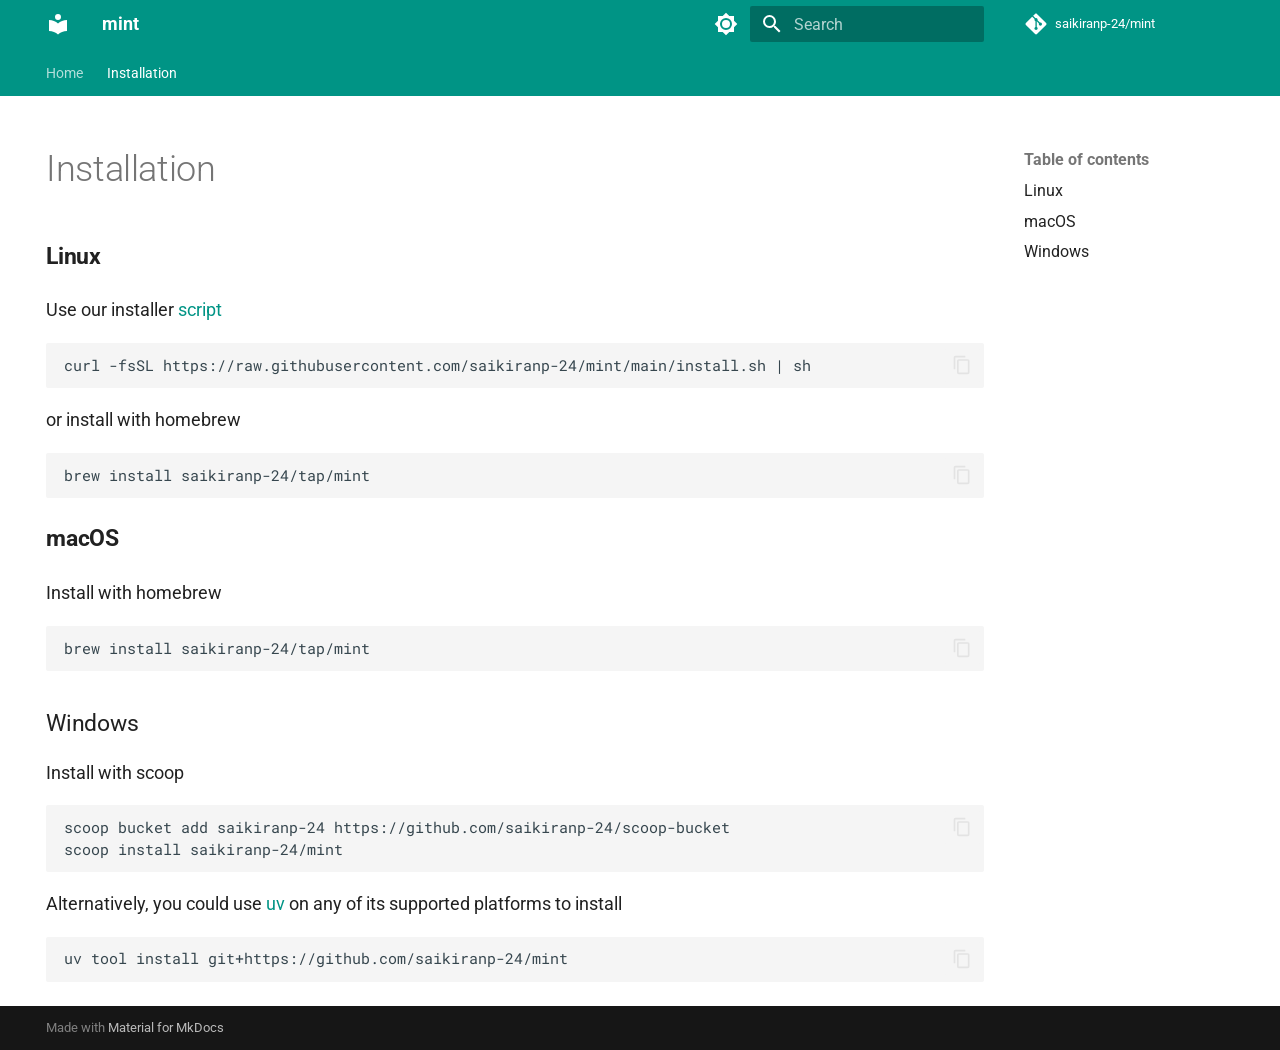
==== commit 17dedd39: "Deployed e09cada with MkDocs version: 1.6.1" ====
--- a/installation/index.html
+++ b/installation/index.html
@@ -19,7 +19,7 @@
       
       
       <link rel="icon" href="../assets/images/favicon.png">
-      <meta name="generator" content="mkdocs-1.6.1, mkdocs-material-9.7.7">
+      <meta name="generator" content="mkdocs-1.6.1, mkdocs-material-9.8.1">
     
     
       
@@ -27,10 +27,10 @@
       
     
     
-      <link rel="stylesheet" href="../assets/stylesheets/main.ec1eaa64.min.css">
-      
-        
-        <link rel="stylesheet" href="../assets/stylesheets/palette.ab4e12ef.min.css">
+      <link rel="stylesheet" href="../assets/stylesheets/main.57a0d79d.min.css">
+      
+        
+        <link rel="stylesheet" href="../assets/stylesheets/palette.fb2fffe2.min.css">
       
       
 
@@ -521,26 +521,18 @@
 </code></pre></div></p>
 <p>or install with homebrew
 <div class="highlight"><pre><span></span><code><a id="__codelineno-1-1" name="__codelineno-1-1" href="#__codelineno-1-1"></a>brew<span class="w"> </span>install<span class="w"> </span>saikiranp-24/tap/mint
-</code></pre></div>
-or
-<div class="highlight"><pre><span></span><code><a id="__codelineno-2-1" name="__codelineno-2-1" href="#__codelineno-2-1"></a>brew<span class="w"> </span>tap<span class="w"> </span>saikiranp-24/tap
-<a id="__codelineno-2-2" name="__codelineno-2-2" href="#__codelineno-2-2"></a>brew<span class="w"> </span>install<span class="w"> </span>mint
 </code></pre></div></p>
 <h4 id="macos">macOS</h4>
 <p>Install with homebrew
-<div class="highlight"><pre><span></span><code><a id="__codelineno-3-1" name="__codelineno-3-1" href="#__codelineno-3-1"></a>brew<span class="w"> </span>install<span class="w"> </span>saikiranp-24/tap/mint
-</code></pre></div>
-or
-<div class="highlight"><pre><span></span><code><a id="__codelineno-4-1" name="__codelineno-4-1" href="#__codelineno-4-1"></a>brew<span class="w"> </span>tap<span class="w"> </span>saikiranp-24/tap
-<a id="__codelineno-4-2" name="__codelineno-4-2" href="#__codelineno-4-2"></a>brew<span class="w"> </span>install<span class="w"> </span>mint
+<div class="highlight"><pre><span></span><code><a id="__codelineno-2-1" name="__codelineno-2-1" href="#__codelineno-2-1"></a>brew<span class="w"> </span>install<span class="w"> </span>saikiranp-24/tap/mint
 </code></pre></div></p>
 <h3 id="windows">Windows</h3>
 <p>Install with scoop
-<div class="highlight"><pre><span></span><code><a id="__codelineno-5-1" name="__codelineno-5-1" href="#__codelineno-5-1"></a>scoop<span class="w"> </span>bucket<span class="w"> </span>add<span class="w"> </span>saikiranp-24<span class="w"> </span>https://github.com/saikiranp-24/scoop-bucket
-<a id="__codelineno-5-2" name="__codelineno-5-2" href="#__codelineno-5-2"></a>scoop<span class="w"> </span>install<span class="w"> </span>saikiranp-24/mint
+<div class="highlight"><pre><span></span><code><a id="__codelineno-3-1" name="__codelineno-3-1" href="#__codelineno-3-1"></a>scoop<span class="w"> </span>bucket<span class="w"> </span>add<span class="w"> </span>saikiranp-24<span class="w"> </span>https://github.com/saikiranp-24/scoop-bucket
+<a id="__codelineno-3-2" name="__codelineno-3-2" href="#__codelineno-3-2"></a>scoop<span class="w"> </span>install<span class="w"> </span>saikiranp-24/mint
 </code></pre></div></p>
 <p>Alternatively, you could use <a href="https://github.com/astral-sh/uv">uv</a> on any of its supported platforms to install
-<div class="highlight"><pre><span></span><code><a id="__codelineno-6-1" name="__codelineno-6-1" href="#__codelineno-6-1"></a>uv tool install git+https://github.com/saikiranp-24/mint
+<div class="highlight"><pre><span></span><code><a id="__codelineno-4-1" name="__codelineno-4-1" href="#__codelineno-4-1"></a>uv tool install git+https://github.com/saikiranp-24/mint
 </code></pre></div></p>
 
 
@@ -596,10 +588,10 @@
     
       
       
-      <script id="__config" type="application/json">{"annotate": null, "base": "..", "features": ["navigation.tabs", "navigation.sections", "content.code.copy"], "search": "../assets/javascripts/workers/search.2c215733.min.js", "tags": null, "translations": {"clipboard.copied": "Copied to clipboard", "clipboard.copy": "Copy to clipboard", "search.result.more.one": "1 more on this page", "search.result.more.other": "# more on this page", "search.result.none": "No matching documents", "search.result.one": "1 matching document", "search.result.other": "# matching documents", "search.result.placeholder": "Type to start searching", "search.result.term.missing": "Missing", "select.version": "Select version"}, "version": null}</script>
-    
-    
-      <script src="../assets/javascripts/bundle.d7400e89.min.js"></script>
+      <script id="__config" type="application/json">{"annotate": null, "base": "..", "features": ["navigation.tabs", "navigation.sections", "content.code.copy"], "search": "../assets/javascripts/workers/search.a7633da7.min.js", "tags": null, "translations": {"clipboard.copied": "Copied to clipboard", "clipboard.copy": "Copy to clipboard", "search.result.more.one": "1 more on this page", "search.result.more.other": "# more on this page", "search.result.none": "No matching documents", "search.result.one": "1 matching document", "search.result.other": "# matching documents", "search.result.placeholder": "Type to start searching", "search.result.term.missing": "Missing", "select.version": "Select version"}, "version": null}</script>
+    
+    
+      <script src="../assets/javascripts/bundle.a5f9d56c.min.js"></script>
       
     
   </body>
--- a/assets/stylesheets/main.57a0d79d.min.css
+++ b/assets/stylesheets/main.57a0d79d.min.css
@@ -0,0 +1,6 @@
+@charset "UTF-8";html{box-sizing:border-box;-webkit-text-size-adjust:none;-moz-text-size-adjust:none;text-size-adjust:none}*,:after,:before{box-sizing:inherit}@media(prefers-reduced-motion){*,:after,:before{transition:none!important}}body{margin:0;-webkit-font-smoothing:antialiased;-moz-osx-font-smoothing:grayscale;--md-text-font-family:var(--md-text-font, _),
+    -apple-system, BlinkMacSystemFont, Helvetica, Arial, sans-serif;--md-code-font-family:var(--md-code-font, _),
+    SFMono-Regular, Consolas, Menlo, monospace}.md-typeset code:not(.focus-visible),a,button,input,label{-webkit-tap-highlight-color:transparent}a{color:inherit;text-decoration:none}hr{box-sizing:initial;display:block;height:.05rem;padding:0;overflow:visible;border:0}small{font-size:80%}sub,sup{line-height:1em}img{border-style:none}table{border-spacing:0;border-collapse:initial}td,th{font-weight:400;vertical-align:top}button{padding:0;margin:0;font-family:inherit;font-size:inherit;background:#0000;border:0}input{border:0;outline:none}:root{--md-primary-fg-color:#4051b5;--md-primary-fg-color--light:#5d6cc0;--md-primary-fg-color--dark:#303fa1;--md-primary-bg-color:#fff;--md-primary-bg-color--light:#ffffffb3;--md-accent-fg-color:#526cfe;--md-accent-fg-color--transparent:#526cfe1a;--md-accent-bg-color:#fff;--md-accent-bg-color--light:#ffffffb3;--md-typeset-table-sort-icon:url("data:image/svg+xml;charset=utf-8,<svg xmlns='http://www.w3.org/2000/svg' viewBox='0 0 24 24'><path d='m18 21-4-4h3V7h-3l4-4 4 4h-3v10h3M2 19v-2h10v2M2 13v-2h7v2M2 7V5h4v2z'/></svg>");--md-typeset-table-sort-icon--asc:url("data:image/svg+xml;charset=utf-8,<svg xmlns='http://www.w3.org/2000/svg' viewBox='0 0 24 24'><path d='M19 17h3l-4 4-4-4h3V3h2M2 17h10v2H2M6 5v2H2V5m0 6h7v2H2z'/></svg>");--md-typeset-table-sort-icon--desc:url("data:image/svg+xml;charset=utf-8,<svg xmlns='http://www.w3.org/2000/svg' viewBox='0 0 24 24'><path d='M19 7h3l-4-4-4 4h3v14h2M2 17h10v2H2M6 5v2H2V5m0 6h7v2H2z'/></svg>")}[data-md-color-scheme=default]{color-scheme:light}[data-md-color-scheme=default] img[src$="#gh-dark-mode-only"],[data-md-color-scheme=default] img[src$="#only-dark"]{display:none}:root,[data-md-color-scheme=default]{--md-hue:225deg;--md-default-fg-color:#000000de;--md-default-fg-color--light:#0000008a;--md-default-fg-color--lighter:#00000052;--md-default-fg-color--lightest:#00000012;--md-default-bg-color:#fff;--md-default-bg-color--light:#ffffffb3;--md-default-bg-color--lighter:#ffffff4d;--md-default-bg-color--lightest:#ffffff1f;--md-code-fg-color:#36464e;--md-code-bg-color:#f5f5f5;--md-code-bg-color--light:#f5f5f5b3;--md-code-bg-color--lighter:#f5f5f54d;--md-code-hl-color:#4287ff;--md-code-hl-color--light:#4287ff1a;--md-code-hl-number-color:#d52a2a;--md-code-hl-special-color:#db1457;--md-code-hl-function-color:#a846b9;--md-code-hl-constant-color:#6e59d9;--md-code-hl-keyword-color:#3f6ec6;--md-code-hl-string-color:#1c7d4d;--md-code-hl-name-color:var(--md-code-fg-color);--md-code-hl-operator-color:var(--md-default-fg-color--light);--md-code-hl-punctuation-color:var(--md-default-fg-color--light);--md-code-hl-comment-color:var(--md-default-fg-color--light);--md-code-hl-generic-color:var(--md-default-fg-color--light);--md-code-hl-variable-color:var(--md-default-fg-color--light);--md-typeset-color:var(--md-default-fg-color);--md-typeset-a-color:var(--md-primary-fg-color);--md-typeset-del-color:#f5503d26;--md-typeset-ins-color:#0bd57026;--md-typeset-kbd-color:#fafafa;--md-typeset-kbd-accent-color:#fff;--md-typeset-kbd-border-color:#b8b8b8;--md-typeset-mark-color:#ffff0080;--md-typeset-table-color:#0000001f;--md-typeset-table-color--light:#00000009;--md-admonition-fg-color:var(--md-default-fg-color);--md-admonition-bg-color:var(--md-default-bg-color);--md-warning-fg-color:#000000de;--md-warning-bg-color:#ff9;--md-footer-fg-color:#fff;--md-footer-fg-color--light:#ffffffb3;--md-footer-fg-color--lighter:#ffffff73;--md-footer-bg-color:#000000de;--md-footer-bg-color--dark:#00000052;--md-shadow-z1:0 0.2rem 0.5rem #0000000d,
+    0 0 0.05rem #0000001a;--md-shadow-z2:0 0.2rem 0.5rem #0000001a,
+    0 0 0.05rem #00000040;--md-shadow-z3:0 0.2rem 0.5rem #0003,
+    0 0 0.05rem #00000059}.md-icon svg{display:block;width:1.2rem;height:1.2rem;fill:currentcolor}aside,body,input{font-family:var(--md-text-font-family);font-feature-settings:"kern","liga";color:var(--md-typeset-color)}code,kbd,pre{font-family:var(--md-code-font-family);font-feature-settings:"kern"}.md-typeset{font-size:.8rem;line-height:1.6;overflow-wrap:break-word;-webkit-print-color-adjust:exact;color-adjust:exact}@media print{.md-typeset{font-size:.68rem}.md-typeset code,.md-typeset kbd,.md-typeset pre{white-space:pre-wrap}}.md-typeset blockquote,.md-typeset dl,.md-typeset figure,.md-typeset ol,.md-typeset pre,.md-typeset ul{margin-top:1em;margin-bottom:1em}.md-typeset h1{margin:0 0 1.25em;font-size:2em;line-height:1.3;color:var(--md-default-fg-color--light)}.md-typeset h1,.md-typeset h2{font-weight:300;letter-spacing:-.01em}.md-typeset h2{margin:1.6em 0 .64em;font-size:1.5625em;line-height:1.4}.md-typeset h3{margin:1.6em 0 .8em;font-size:1.25em;font-weight:400;line-height:1.5;letter-spacing:-.01em}.md-typeset h2+h3{margin-top:.8em}.md-typeset h4{margin:1em 0;font-weight:700;letter-spacing:-.01em}.md-typeset h5,.md-typeset h6{margin:1.25em 0;font-size:.8em;font-weight:700;color:var(--md-default-fg-color--light);letter-spacing:-.01em}.md-typeset h5{text-transform:uppercase}.md-typeset h5 code{text-transform:none}.md-typeset hr{display:flow-root;margin:1.5em 0;border-bottom:.05rem solid var(--md-default-fg-color--lightest)}.md-typeset a{color:var(--md-typeset-a-color);word-break:break-word}.md-typeset a,.md-typeset a:before{transition:color 125ms}.md-typeset a:focus,.md-typeset a:hover{color:var(--md-accent-fg-color)}.md-typeset a:focus code,.md-typeset a:hover code{color:var(--md-accent-fg-color);background-color:var(--md-accent-fg-color--transparent)}.md-typeset a code{color:var(--md-typeset-a-color)}.md-typeset a.focus-visible{outline-color:var(--md-accent-fg-color);outline-offset:.2rem}.md-typeset code,.md-typeset kbd,.md-typeset pre{font-variant-ligatures:none;color:var(--md-code-fg-color);direction:ltr;transition:background-color 125ms}.md-typeset code{padding:0 .2941176471em;font-size:.85em;word-break:break-word;background-color:var(--md-code-bg-color);border-radius:.1rem;-webkit-box-decoration-break:clone;box-decoration-break:clone;transition:color 125ms,background-color 125ms}.md-typeset code:not(.focus-visible){outline:none}.md-typeset pre{position:relative;display:flow-root;line-height:1.4}.md-typeset pre>code{display:block;padding:.7720588235em 1.1764705882em;margin:0;overflow:auto;word-break:normal;touch-action:auto;scrollbar-color:var(--md-default-fg-color--lighter) #0000;scrollbar-width:thin;outline-color:var(--md-accent-fg-color);box-shadow:none;-webkit-box-decoration-break:slice;box-decoration-break:slice}.md-typeset pre>code:hover{scrollbar-color:var(--md-accent-fg-color) #0000}.md-typeset pre>code::-webkit-scrollbar{width:.2rem;height:.2rem}.md-typeset pre>code::-webkit-scrollbar-thumb{background-color:var(--md-default-fg-color--lighter)}.md-typeset pre>code::-webkit-scrollbar-thumb:hover{background-color:var(--md-accent-fg-color)}.md-typeset kbd{display:inline-block;padding:0 .6666666667em;font-size:.75em;color:var(--md-default-fg-color);word-break:break-word;vertical-align:text-top;background-color:var(--md-typeset-kbd-color);border-radius:.1rem;box-shadow:0 .1rem 0 .05rem var(--md-typeset-kbd-border-color),0 .1rem 0 var(--md-typeset-kbd-border-color),0 -.1rem .2rem var(--md-typeset-kbd-accent-color) inset}.md-typeset mark{color:inherit;word-break:break-word;background-color:var(--md-typeset-mark-color);-webkit-box-decoration-break:clone;box-decoration-break:clone}.md-typeset abbr{text-decoration:none;cursor:help}.md-typeset [data-preview],.md-typeset abbr{border-bottom:.05rem dotted var(--md-default-fg-color--light)}.md-typeset small{opacity:.75}[dir=ltr] .md-typeset sub,[dir=ltr] .md-typeset sup{margin-left:.078125em}[dir=rtl] .md-typeset sub,[dir=rtl] .md-typeset sup{margin-right:.078125em}[dir=ltr] .md-typeset blockquote{padding-left:.6rem;border-left:.2rem solid var(--md-default-fg-color--lighter)}[dir=rtl] .md-typeset blockquote{padding-right:.6rem;border-right:.2rem solid var(--md-default-fg-color--lighter)}.md-typeset blockquote{margin-left:0;margin-right:0;color:var(--md-default-fg-color--light)}.md-typeset ul{list-style-type:disc}.md-typeset ul[type]{list-style-type:revert-layer}[dir=ltr] .md-typeset ol,[dir=ltr] .md-typeset ol li ol,[dir=ltr] .md-typeset ol li ul,[dir=ltr] .md-typeset ul,[dir=ltr] .md-typeset ul li ol,[dir=ltr] .md-typeset ul li ul{margin-left:.625em}[dir=rtl] .md-typeset ol,[dir=rtl] .md-typeset ol li ol,[dir=rtl] .md-typeset ol li ul,[dir=rtl] .md-typeset ul,[dir=rtl] .md-typeset ul li ol,[dir=rtl] .md-typeset ul li ul{margin-right:.625em}.md-typeset ol,.md-typeset ul{padding:0}.md-typeset ol:not([hidden]),.md-typeset ul:not([hidden]){display:flow-root}.md-typeset ol ol,.md-typeset ul ol{list-style-type:lower-alpha}.md-typeset ol ol ol,.md-typeset ul ol ol{list-style-type:lower-roman}.md-typeset ol ol ol ol,.md-typeset ul ol ol ol{list-style-type:upper-alpha}.md-typeset ol ol ol ol ol,.md-typeset ul ol ol ol ol{list-style-type:upper-roman}.md-typeset ol[type],.md-typeset ul[type]{list-style-type:revert-layer}[dir=ltr] .md-typeset ol li,[dir=ltr] .md-typeset ul li{margin-left:1.25em}[dir=rtl] .md-typeset ol li,[dir=rtl] .md-typeset ul li{margin-right:1.25em}.md-typeset ol li,.md-typeset ul li{margin-bottom:.5em}.md-typeset ol li blockquote,.md-typeset ol li p,.md-typeset ul li blockquote,.md-typeset ul li p{margin:.5em 0}.md-typeset ol li:last-child,.md-typeset ul li:last-child{margin-bottom:0}.md-typeset ol li ol,.md-typeset ol li ul,.md-typeset ul li ol,.md-typeset ul li ul{margin-top:.5em;margin-bottom:.5em}[dir=ltr] .md-typeset dd{margin-left:1.875em}[dir=rtl] .md-typeset dd{margin-right:1.875em}.md-typeset dd{margin-top:1em;margin-bottom:1.5em}.md-typeset img,.md-typeset svg,.md-typeset video{max-width:100%;height:auto}.md-typeset img[align=left]{margin:1em 1em 1em 0}.md-typeset img[align=right]{margin:1em 0 1em 1em}.md-typeset img[align]:only-child{margin-top:0}.md-typeset figure{display:flow-root;width:fit-content;max-width:100%;margin:1em auto;text-align:center}.md-typeset figure img{display:block;margin:0 auto}.md-typeset figcaption{max-width:24rem;margin:1em auto;font-style:italic}.md-typeset iframe{max-width:100%}.md-typeset table:not([class]){display:inline-block;max-width:100%;overflow:auto;font-size:.64rem;touch-action:auto;background-color:var(--md-default-bg-color);border:.05rem solid var(--md-typeset-table-color);border-radius:.1rem}@media print{.md-typeset table:not([class]){display:table}}.md-typeset table:not([class])+*{margin-top:1.5em}.md-typeset table:not([class]) td>:first-child,.md-typeset table:not([class]) th>:first-child{margin-top:0}.md-typeset table:not([class]) td>:last-child,.md-typeset table:not([class]) th>:last-child{margin-bottom:0}.md-typeset table:not([class]) td:not([align]),.md-typeset table:not([class]) th:not([align]){text-align:left}[dir=rtl] .md-typeset table:not([class]) td:not([align]),[dir=rtl] .md-typeset table:not([class]) th:not([align]){text-align:right}.md-typeset table:not([class]) th{min-width:5rem;padding:.9375em 1.25em;font-weight:700;vertical-align:top}.md-typeset table:not([class]) td{padding:.9375em 1.25em;vertical-align:top;border-top:.05rem solid var(--md-typeset-table-color)}.md-typeset table:not([class]) tbody tr{transition:background-color 125ms}.md-typeset table:not([class]) tbody tr:hover{background-color:var(--md-typeset-table-color--light);box-shadow:0 .05rem 0 var(--md-default-bg-color) inset}.md-typeset table:not([class]) a{word-break:normal}.md-typeset table th[role=columnheader]{cursor:pointer}[dir=ltr] .md-typeset table th[role=columnheader]:after{margin-left:.5em}[dir=rtl] .md-typeset table th[role=columnheader]:after{margin-right:.5em}.md-typeset table th[role=columnheader]:after{display:inline-block;width:1.2em;height:1.2em;vertical-align:text-bottom;content:"";-webkit-mask-image:var(--md-typeset-table-sort-icon);mask-image:var(--md-typeset-table-sort-icon);-webkit-mask-repeat:no-repeat;mask-repeat:no-repeat;-webkit-mask-size:contain;mask-size:contain;transition:background-color 125ms}.md-typeset table th[role=columnheader]:hover:after{background-color:var(--md-default-fg-color--lighter)}.md-typeset table th[role=columnheader][aria-sort=ascending]:after{background-color:var(--md-default-fg-color--light);-webkit-mask-image:var(--md-typeset-table-sort-icon--asc);mask-image:var(--md-typeset-table-sort-icon--asc)}.md-typeset table th[role=columnheader][aria-sort=descending]:after{background-color:var(--md-default-fg-color--light);-webkit-mask-image:var(--md-typeset-table-sort-icon--desc);mask-image:var(--md-typeset-table-sort-icon--desc)}.md-typeset__scrollwrap{margin:1em -.8rem;overflow-x:auto;touch-action:auto}.md-typeset__table{display:inline-block;padding:0 .8rem;margin-bottom:.5em}@media print{.md-typeset__table{display:block}}html .md-typeset__table table{display:table;width:100%;margin:0;overflow:hidden}@media screen and (max-width:44.984375em){.md-content__inner>pre{margin:1em -.8rem}.md-content__inner>pre code{border-radius:0}}.md-typeset .md-author{position:relative;display:block;flex-shrink:0;width:1.6rem;height:1.6rem;overflow:hidden;border-radius:100%;transition:color 125ms,transform 125ms}.md-typeset .md-author img{display:block}.md-typeset .md-author--more{font-size:.6rem;font-weight:700;line-height:1.6rem;color:var(--md-default-fg-color--lighter);text-align:center;background:var(--md-default-fg-color--lightest)}.md-typeset .md-author--long{width:2.4rem;height:2.4rem}.md-typeset a.md-author{transform:scale(1)}.md-typeset a.md-author img{filter:grayscale(100%) opacity(75%);border-radius:100%;transition:filter 125ms}.md-typeset a.md-author:focus,.md-typeset a.md-author:hover{z-index:1;transform:scale(1.1)}.md-typeset a.md-author:focus img,.md-typeset a.md-author:hover img{filter:grayscale(0)}.md-banner{overflow:auto;color:var(--md-footer-fg-color);background-color:var(--md-footer-bg-color)}@media print{.md-banner{display:none}}.md-banner--warning{color:var(--md-warning-fg-color);background-color:var(--md-warning-bg-color)}.md-banner__inner{padding:0 .8rem;margin:.6rem auto;font-size:.7rem}[dir=ltr] .md-banner__button{float:right}[dir=rtl] .md-banner__button{float:left}.md-banner__button{color:inherit;cursor:pointer;transition:opacity .25s}.no-js .md-banner__button{display:none}.md-banner__button:hover{opacity:.7}html{height:100%;overflow-x:hidden;font-size:125%}@media screen and (min-width:100em){html{font-size:137.5%}}@media screen and (min-width:125em){html{font-size:150%}}body{position:relative;display:flex;flex-direction:column;width:100%;min-height:100%;font-size:.5rem;background-color:var(--md-default-bg-color)}@media print{body{display:block}}@media screen and (max-width:59.984375em){body[data-md-scrolllock]{position:fixed}}.md-grid{max-width:61rem;margin-left:auto;margin-right:auto}.md-container{display:flex;flex-grow:1;flex-direction:column}@media print{.md-container{display:block}}.md-main{flex-grow:1}.md-main__inner{display:flex;height:100%;margin-top:1.5rem}.md-ellipsis{overflow:hidden;text-overflow:ellipsis}.md-toggle{display:none}.md-option{position:absolute;width:0;height:0;opacity:0}.md-option:checked+label:not([hidden]){display:block}.md-option.focus-visible+label{outline-style:auto;outline-color:var(--md-accent-fg-color)}.md-skip{position:fixed;z-index:-1;padding:.3rem .5rem;margin:.5rem;font-size:.64rem;color:var(--md-default-bg-color);background-color:var(--md-default-fg-color);border-radius:.1rem;outline-color:var(--md-accent-fg-color);opacity:0;transform:translateY(.4rem)}.md-skip:focus{z-index:10;opacity:1;transition:transform .25s cubic-bezier(.4,0,.2,1),opacity 175ms 75ms;transform:translateY(0)}@page{margin:25mm}:root{--md-clipboard-icon:url("data:image/svg+xml;charset=utf-8,<svg xmlns='http://www.w3.org/2000/svg' viewBox='0 0 24 24'><path d='M19 21H8V7h11m0-2H8a2 2 0 0 0-2 2v14a2 2 0 0 0 2 2h11a2 2 0 0 0 2-2V7a2 2 0 0 0-2-2m-3-4H4a2 2 0 0 0-2 2v14h2V3h12z'/></svg>");--md-code-select-icon:url("data:image/svg+xml;charset=utf-8,<svg xmlns='http://www.w3.org/2000/svg' viewBox='0 0 24 24'><path d='M19 19h-4v2h4c1.1 0 2-.9 2-2v-4h-2m0-12h-4v2h4v4h2V5c0-1.1-.9-2-2-2M5 5h4V3H5c-1.1 0-2 .9-2 2v4h2m0 6H3v4c0 1.1.9 2 2 2h4v-2H5zm2-4h2v2H7zm4 0h2v2h-2zm4 0h2v2h-2zM7 7h2v2H7zm4 0h2v2h-2zm4 0h2v2h-2zm-8 8h2v2H7zm4 0h2v2h-2zm4 0h2v2h-2z'/></svg>");--md-code-copy-icon:url("data:image/svg+xml;charset=utf-8,<svg xmlns='http://www.w3.org/2000/svg' viewBox='0 0 24 24'><path d='M19 21H8V7h11m0-2H8a2 2 0 0 0-2 2v14a2 2 0 0 0 2 2h11a2 2 0 0 0 2-2V7a2 2 0 0 0-2-2m-3-4H4a2 2 0 0 0-2 2v14h2V3h12z'/></svg>")}.md-clipboard{z-index:1;width:1.5em;height:1.5em;color:var(--md-default-fg-color--lightest);cursor:pointer;border-radius:.1rem;outline-color:var(--md-accent-fg-color);outline-offset:.1rem;transition:color .25s}@media print{.md-clipboard{display:none}}.md-clipboard:not(.focus-visible){outline:none;-webkit-tap-highlight-color:transparent}:hover>.md-clipboard{color:var(--md-default-fg-color--light)}.md-clipboard:focus,.md-clipboard:hover{color:var(--md-accent-fg-color)}.md-clipboard:after{display:block;width:1.125em;height:1.125em;margin:0 auto;content:"";background-color:currentcolor;-webkit-mask-image:var(--md-clipboard-icon);mask-image:var(--md-clipboard-icon);-webkit-mask-repeat:no-repeat;mask-repeat:no-repeat;-webkit-mask-position:center;mask-position:center;-webkit-mask-size:contain;mask-size:contain}.md-clipboard--inline{cursor:pointer}.md-clipboard--inline code{transition:color .25s,background-color .25s}.md-clipboard--inline:focus code,.md-clipboard--inline:hover code{color:var(--md-accent-fg-color);background-color:var(--md-accent-fg-color--transparent)}.md-typeset .md-code__content{display:grid}.md-code__nav{position:absolute;top:.25em;right:.25em;z-index:1;display:flex;gap:.2rem;padding:.2rem;background-color:var(--md-code-bg-color--lighter);border-radius:.1rem;transition:background-color .25s}:hover>.md-code__nav{background-color:var(--md-code-bg-color--light)}.md-code__button{display:block;width:1.5em;height:1.5em;color:var(--md-default-fg-color--lightest);cursor:pointer;outline-color:var(--md-accent-fg-color);outline-offset:.1rem;transition:color .25s}:hover>*>.md-code__button{color:var(--md-default-fg-color--light)}.md-code__button.focus-visible,.md-code__button:hover{color:var(--md-accent-fg-color)}.md-code__button--active{color:var(--md-default-fg-color)!important}.md-code__button:after{display:block;width:1.125em;height:1.125em;margin:0 auto;content:"";background-color:currentcolor;-webkit-mask-repeat:no-repeat;mask-repeat:no-repeat;-webkit-mask-position:center;mask-position:center;-webkit-mask-size:contain;mask-size:contain}.md-code__button[data-md-type=select]:after{-webkit-mask-image:var(--md-code-select-icon);mask-image:var(--md-code-select-icon)}.md-code__button[data-md-type=copy]:after{-webkit-mask-image:var(--md-code-copy-icon);mask-image:var(--md-code-copy-icon)}@keyframes consent{0%{opacity:0;transform:translateY(100%)}to{opacity:1;transform:translateY(0)}}@keyframes overlay{0%{opacity:0}to{opacity:1}}.md-consent__overlay{position:fixed;top:0;z-index:5;width:100%;height:100%;background-color:#0000008a;-webkit-backdrop-filter:blur(.1rem);backdrop-filter:blur(.1rem);opacity:1;animation:overlay .25s both}.md-consent__inner{position:fixed;bottom:0;z-index:5;width:100%;max-height:100%;padding:0;overflow:auto;background-color:var(--md-default-bg-color);border:0;border-radius:.1rem;box-shadow:0 0 .2rem #0000001a,0 .2rem .4rem #0003;animation:consent .5s cubic-bezier(.1,.7,.1,1) both}.md-consent__form{padding:.8rem}.md-consent__settings{display:none;margin:1em 0}input:checked+.md-consent__settings{display:block}.md-consent__controls{margin-bottom:.8rem}.md-typeset .md-consent__controls .md-button{display:inline}@media screen and (max-width:44.984375em){.md-typeset .md-consent__controls .md-button{display:block;width:100%;margin-top:.4rem;text-align:center}}.md-consent label{cursor:pointer}.md-content{flex-grow:1;min-width:0}.md-content__inner{padding-top:.6rem;margin:0 .8rem 1.2rem}@media screen and (min-width:76.25em){[dir=ltr] .md-sidebar--primary:not([hidden])~.md-content>.md-content__inner,[dir=rtl] .md-sidebar--secondary:not([hidden])~.md-content>.md-content__inner{margin-left:1.2rem}[dir=ltr] .md-sidebar--secondary:not([hidden])~.md-content>.md-content__inner,[dir=rtl] .md-sidebar--primary:not([hidden])~.md-content>.md-content__inner{margin-right:1.2rem}}.md-content__inner:before{display:block;height:.4rem;content:""}.md-content__inner>:last-child{margin-bottom:0}[dir=ltr] .md-content__button{float:right;margin-left:.4rem}[dir=rtl] .md-content__button{float:left;margin-right:.4rem}.md-content__button{padding:0;margin:.4rem 0}@media print{.md-content__button{display:none}}.md-typeset .md-content__button{color:var(--md-default-fg-color--lighter)}.md-content__button svg{display:inline;vertical-align:top}[dir=rtl] .md-content__button svg{transform:scaleX(-1)}[dir=ltr] .md-dialog{right:.8rem}[dir=rtl] .md-dialog{left:.8rem}.md-dialog{position:fixed;bottom:.8rem;z-index:4;min-width:11.1rem;padding:.4rem .6rem;pointer-events:none;background-color:var(--md-default-fg-color);border-radius:.1rem;box-shadow:var(--md-shadow-z3);opacity:0;transition:transform 0s .4s,opacity .4s;transform:translateY(100%)}@media print{.md-dialog{display:none}}.md-dialog--active{pointer-events:auto;opacity:1;transition:transform .4s cubic-bezier(.075,.85,.175,1),opacity .4s;transform:translateY(0)}.md-dialog__inner{font-size:.7rem;color:var(--md-default-bg-color)}.md-feedback{margin:2em 0 1em;text-align:center}.md-feedback fieldset{padding:0;margin:0;border:none}.md-feedback__title{margin:1em auto;font-weight:700}.md-feedback__inner{position:relative}.md-feedback__list{position:relative;display:flex;flex-wrap:wrap;place-content:baseline center}.md-feedback__list:hover .md-icon:not(:disabled){color:var(--md-default-fg-color--lighter)}:disabled .md-feedback__list{min-height:1.8rem}.md-feedback__icon{flex-shrink:0;margin:0 .1rem;color:var(--md-default-fg-color--light);cursor:pointer;transition:color 125ms}.md-feedback__icon:not(:disabled).md-icon:hover{color:var(--md-accent-fg-color)}.md-feedback__icon:disabled{color:var(--md-default-fg-color--lightest);pointer-events:none}.md-feedback__note{position:relative;opacity:0;transition:transform .4s cubic-bezier(.1,.7,.1,1),opacity .15s;transform:translateY(.4rem)}.md-feedback__note>*{max-width:16rem;margin:0 auto}:disabled .md-feedback__note{opacity:1;transform:translateY(0)}@media print{.md-feedback,.md-footer{display:none}}.md-footer{color:var(--md-footer-fg-color);background-color:var(--md-footer-bg-color)}.md-footer__inner{justify-content:space-between;padding:.2rem;overflow:auto}.md-footer__inner:not([hidden]){display:flex}.md-footer__link{display:flex;flex-grow:.01;align-items:end;max-width:100%;margin-top:1rem;margin-bottom:.4rem;overflow:hidden;outline-color:var(--md-accent-fg-color);transition:opacity .25s}.md-footer__link:focus,.md-footer__link:hover{opacity:.7}[dir=rtl] .md-footer__link svg{transform:scaleX(-1)}@media screen and (max-width:44.984375em){.md-footer__link--prev{flex-shrink:0}.md-footer__link--prev .md-footer__title{display:none}}[dir=ltr] .md-footer__link--next{margin-left:auto}.md-footer__link--next{text-align:right}[dir=rtl] .md-footer__link--next{margin-right:auto;text-align:left}.md-footer__title{flex-grow:1;max-width:calc(100% - 2.4rem);padding:0 1rem;margin-bottom:.7rem;font-size:.9rem;white-space:nowrap}.md-footer__button{padding:.4rem;margin:.2rem}.md-footer__direction{font-size:.64rem;opacity:.7}.md-footer-meta{background-color:var(--md-footer-bg-color--dark)}.md-footer-meta__inner{display:flex;flex-wrap:wrap;justify-content:space-between;padding:.2rem}html .md-footer-meta.md-typeset a{color:var(--md-footer-fg-color--light)}html .md-footer-meta.md-typeset a:focus,html .md-footer-meta.md-typeset a:hover{color:var(--md-footer-fg-color)}.md-copyright{width:100%;padding:.4rem 0;margin:auto .6rem;font-size:.64rem;color:var(--md-footer-fg-color--lighter)}.md-copyright__highlight{color:var(--md-footer-fg-color--light)}.md-social{display:inline-flex;gap:.2rem;padding:.2rem 0 .6rem;margin:0 .4rem}@media screen and (min-width:45em){.md-copyright{width:auto}.md-social{padding:.6rem 0}}.md-social__link{display:inline-block;width:1.6rem;height:1.6rem;text-align:center}.md-social__link:before{line-height:1.9}.md-social__link svg{max-height:.8rem;vertical-align:-25%;fill:currentcolor}.md-typeset .md-button{display:inline-block;padding:.625em 2em;font-weight:700;color:var(--md-primary-fg-color);cursor:pointer;border:.1rem solid;border-radius:.1rem;transition:color 125ms,background-color 125ms,border-color 125ms}.md-typeset .md-button--primary{color:var(--md-primary-bg-color);background-color:var(--md-primary-fg-color);border-color:var(--md-primary-fg-color)}.md-typeset .md-button:focus,.md-typeset .md-button:hover{color:var(--md-accent-bg-color);background-color:var(--md-accent-fg-color);border-color:var(--md-accent-fg-color)}[dir=ltr] .md-typeset .md-input,[dir=rtl] .md-typeset .md-input{border-top-left-radius:.1rem}[dir=ltr] .md-typeset .md-input,[dir=rtl] .md-typeset .md-input{border-top-right-radius:.1rem}.md-typeset .md-input{height:1.8rem;padding:0 .6rem;font-size:.8rem;border-bottom:.1rem solid var(--md-default-fg-color--lighter);box-shadow:var(--md-shadow-z1);transition:border .25s,box-shadow .25s}.md-typeset .md-input:focus,.md-typeset .md-input:hover{border-bottom-color:var(--md-accent-fg-color);box-shadow:var(--md-shadow-z2)}.md-typeset .md-input--stretch{width:100%}.md-header{position:sticky;left:0;right:0;top:0;z-index:4;display:block;color:var(--md-primary-bg-color);background-color:var(--md-primary-fg-color);box-shadow:0 0 .2rem #0000,0 .2rem .4rem #0000}@media print{.md-header{display:none}}.md-header[hidden]{transition:transform .25s cubic-bezier(.8,0,.6,1),box-shadow .25s;transform:translateY(-100%)}.md-header--shadow{box-shadow:0 0 .2rem #0000001a,0 .2rem .4rem #0003;transition:transform .25s cubic-bezier(.1,.7,.1,1),box-shadow .25s}.md-header__inner{display:flex;align-items:center;padding:0 .2rem}.md-header__button{position:relative;z-index:1;padding:.4rem;margin:.2rem;color:currentcolor;vertical-align:middle;cursor:pointer;outline-color:var(--md-accent-fg-color);transition:opacity .25s}.md-header__button:hover{opacity:.7}.md-header__button:not([hidden]){display:inline-block}.md-header__button:not(.focus-visible){outline:none;-webkit-tap-highlight-color:transparent}.md-header__button.md-logo{padding:.4rem;margin:.2rem}@media screen and (max-width:76.234375em){.md-header__button.md-logo{display:none}}.md-header__button.md-logo img,.md-header__button.md-logo svg{display:block;width:auto;height:1.2rem;fill:currentcolor}@media screen and (min-width:60em){.md-header__button[for=__search]{display:none}}.no-js .md-header__button[for=__search]{display:none}[dir=rtl] .md-header__button[for=__search] svg{transform:scaleX(-1)}@media screen and (min-width:76.25em){.md-header__button[for=__drawer]{display:none}}.md-header__topic{position:absolute;display:flex;max-width:100%;white-space:nowrap;transition:transform .4s cubic-bezier(.1,.7,.1,1),opacity .15s}.md-header__topic+.md-header__topic{z-index:-1;pointer-events:none;opacity:0;transition:transform .4s cubic-bezier(1,.7,.1,.1),opacity .15s;transform:translateX(1.25rem)}[dir=rtl] .md-header__topic+.md-header__topic{transform:translateX(-1.25rem)}.md-draft,.md-header__topic:first-child,.md-nav__title{font-weight:700}[dir=ltr] .md-header__title{margin-left:1rem;margin-right:.4rem}[dir=rtl] .md-header__title{margin-right:1rem;margin-left:.4rem}.md-header__title{flex-grow:1;height:2.4rem;font-size:.9rem;line-height:2.4rem}.md-header__title--active .md-header__topic{z-index:-1;pointer-events:none;opacity:0;transition:transform .4s cubic-bezier(1,.7,.1,.1),opacity .15s;transform:translateX(-1.25rem)}[dir=rtl] .md-header__title--active .md-header__topic{transform:translateX(1.25rem)}.md-header__title--active .md-header__topic+.md-header__topic{z-index:0;pointer-events:auto;opacity:1;transition:transform .4s cubic-bezier(.1,.7,.1,1),opacity .15s;transform:translateX(0)}.md-header__title>.md-header__ellipsis{position:relative;width:100%;height:100%}.md-header__option{display:flex;flex-shrink:0;max-width:100%;white-space:nowrap;transition:max-width 0s .25s,opacity .25s .25s}[data-md-toggle=search]:checked~.md-header .md-header__option{max-width:0;opacity:0;transition:max-width,opacity}.md-header__option>input{bottom:0}.md-header__source{display:none}@media screen and (min-width:60em){[dir=ltr] .md-header__source{margin-left:1rem}[dir=rtl] .md-header__source{margin-right:1rem}.md-header__source{display:block;width:11.7rem;max-width:11.7rem}}@media screen and (min-width:76.25em){[dir=ltr] .md-header__source{margin-left:1.4rem}[dir=rtl] .md-header__source{margin-right:1.4rem}}.md-meta{font-size:.7rem;line-height:1.3;color:var(--md-default-fg-color--light)}.md-meta__list{display:inline-flex;flex-wrap:wrap;padding:0;margin:0;list-style:none}.md-meta__item:not(:last-child):after{margin-left:.2rem;margin-right:.2rem;content:"·"}.md-meta__link{color:var(--md-typeset-a-color)}.md-meta__link:focus,.md-meta__link:hover{color:var(--md-accent-fg-color)}.md-draft{display:inline-block;padding-left:.5714285714em;padding-right:.5714285714em;color:#fff;background-color:#ff1744;border-radius:.125em}:root{--md-nav-icon--prev:url("data:image/svg+xml;charset=utf-8,<svg xmlns='http://www.w3.org/2000/svg' viewBox='0 0 24 24'><path d='M20 11v2H8l5.5 5.5-1.42 1.42L4.16 12l7.92-7.92L13.5 5.5 8 11z'/></svg>");--md-nav-icon--next:url("data:image/svg+xml;charset=utf-8,<svg xmlns='http://www.w3.org/2000/svg' viewBox='0 0 24 24'><path d='M8.59 16.58 13.17 12 8.59 7.41 10 6l6 6-6 6z'/></svg>");--md-toc-icon:url("data:image/svg+xml;charset=utf-8,<svg xmlns='http://www.w3.org/2000/svg' viewBox='0 0 24 24'><path d='M3 9h14V7H3zm0 4h14v-2H3zm0 4h14v-2H3zm16 0h2v-2h-2zm0-10v2h2V7zm0 6h2v-2h-2z'/></svg>");--md-path-icon:url("data:image/svg+xml;charset=utf-8,<svg xmlns='http://www.w3.org/2000/svg' viewBox='0 0 24 24'><path d='M8.59 16.58 13.17 12 8.59 7.41 10 6l6 6-6 6z'/></svg>");--md-post-pin-icon:url("data:image/svg+xml;charset=utf-8,<svg xmlns='http://www.w3.org/2000/svg' viewBox='0 0 24 24'><path d='M16 12V4h1V2H7v2h1v8l-2 2v2h5.2v6h1.6v-6H18v-2z'/></svg>");--md-progress-value:0;--md-progress-delay:400ms;--md-search-result-icon:url("data:image/svg+xml;charset=utf-8,<svg xmlns='http://www.w3.org/2000/svg' viewBox='0 0 24 24'><path d='M14 2H6a2 2 0 0 0-2 2v16a2 2 0 0 0 2 2h7c-.41-.25-.8-.56-1.14-.9-.33-.33-.61-.7-.86-1.1H6V4h7v5h5v1.18c.71.16 1.39.43 2 .82V8zm6.31 16.9c1.33-2.11.69-4.9-1.4-6.22-2.11-1.33-4.91-.68-6.22 1.4-1.34 2.11-.69 4.89 1.4 6.22 1.46.93 3.32.93 4.79.02L22 23.39 23.39 22zm-3.81.1a2.5 2.5 0 0 1-2.5-2.5 2.5 2.5 0 0 1 2.5-2.5 2.5 2.5 0 0 1 2.5 2.5 2.5 2.5 0 0 1-2.5 2.5'/></svg>")}.md-nav,.md-nav__link .md-typeset{font-size:.7rem;line-height:1.3}.md-nav__title{display:block;padding:0 .6rem;overflow:hidden;color:var(--md-default-fg-color--light);text-overflow:ellipsis}.md-nav__title .md-nav__button{display:none}.md-nav__title .md-nav__button img{width:auto;height:100%}.md-nav__title .md-nav__button.md-logo img,.md-nav__title .md-nav__button.md-logo svg{display:block;width:auto;max-width:100%;height:2.4rem;object-fit:contain;fill:currentcolor}.md-nav__list{padding:0;margin:0;list-style:none}.md-nav__link{display:flex;gap:.4rem;align-items:flex-start;margin-top:.625em;scroll-snap-align:start;transition:color 125ms}.md-nav__link--passed,.md-nav__link--passed code{color:var(--md-default-fg-color--light)}.md-nav__item .md-nav__link--active,.md-nav__item .md-nav__link--active code{color:var(--md-typeset-a-color)}.md-nav__link .md-ellipsis{position:relative}.md-nav__link .md-ellipsis code{word-break:normal}[dir=ltr] .md-nav__link .md-icon:last-child{margin-left:auto}[dir=rtl] .md-nav__link .md-icon:last-child{margin-right:auto}.md-nav__link svg{position:relative;flex-shrink:0;height:1.3em;fill:currentcolor}.md-nav__link[for]:focus,.md-nav__link[for]:hover,.md-nav__link[href]:focus,.md-nav__link[href]:hover{color:var(--md-accent-fg-color);cursor:pointer}.md-nav__link[for]:focus code,.md-nav__link[for]:hover code,.md-nav__link[href]:focus code,.md-nav__link[href]:hover code{color:var(--md-accent-fg-color);background-color:var(--md-accent-fg-color--transparent)}.md-nav__link.focus-visible,.md-pagination__link.focus-visible{outline-color:var(--md-accent-fg-color);outline-offset:.2rem}.md-nav--primary .md-nav__link[for=__toc]{display:none}.md-nav--primary .md-nav__link[for=__toc] .md-icon:after{display:block;width:100%;height:100%;background-color:currentcolor;-webkit-mask-image:var(--md-toc-icon);mask-image:var(--md-toc-icon)}.md-nav--primary .md-nav__link[for=__toc]~.md-nav,.md-nav__source{display:none}.md-nav__container>.md-nav__link{margin-top:0}.md-nav__container>.md-nav__link:first-child{flex-grow:1;min-width:0}.md-nav__icon{flex-shrink:0}@media screen and (max-width:76.234375em){.md-nav--primary,.md-nav--primary .md-nav{position:absolute;left:0;right:0;top:0;z-index:1;display:flex;flex-direction:column;height:100%;background-color:var(--md-default-bg-color)}.md-nav--primary .md-nav__item,.md-nav--primary .md-nav__title{font-size:.8rem;line-height:1.5}.md-nav--primary .md-nav__title{position:relative;height:5.6rem;padding:3rem .8rem .2rem;line-height:2.4rem;color:var(--md-default-fg-color--light);white-space:nowrap;cursor:pointer;background-color:var(--md-default-fg-color--lightest)}[dir=ltr] .md-nav--primary .md-nav__title .md-nav__icon{left:.4rem}[dir=rtl] .md-nav--primary .md-nav__title .md-nav__icon{right:.4rem}.md-nav--primary .md-nav__title .md-nav__icon{position:absolute;top:.4rem;display:block;width:1.2rem;height:1.2rem;margin:.2rem}.md-nav--primary .md-nav__title .md-nav__icon:after{display:block;width:100%;height:100%;content:"";background-color:currentcolor;-webkit-mask-image:var(--md-nav-icon--prev);mask-image:var(--md-nav-icon--prev);-webkit-mask-repeat:no-repeat;mask-repeat:no-repeat;-webkit-mask-position:center;mask-position:center;-webkit-mask-size:contain;mask-size:contain}.md-nav--primary .md-nav__title~.md-nav__list{overflow-y:auto;touch-action:pan-y;scroll-snap-type:y mandatory;background-color:var(--md-default-bg-color);box-shadow:0 .05rem 0 var(--md-default-fg-color--lightest) inset}.md-nav--primary .md-nav__title~.md-nav__list>:first-child{border-top:0}.md-nav--primary .md-nav__title[for=__drawer]{font-weight:700;color:var(--md-primary-bg-color);background-color:var(--md-primary-fg-color)}.md-nav--primary .md-nav__title .md-logo{position:absolute;left:.2rem;right:.2rem;top:.2rem;display:block;padding:.4rem;margin:.2rem}.md-nav--primary .md-nav__list{flex:1}.md-nav--primary .md-nav__item{border-top:.05rem solid var(--md-default-fg-color--lightest)}.md-nav--primary .md-nav__item--active>.md-nav__link{color:var(--md-typeset-a-color)}.md-nav--primary .md-nav__item--active>.md-nav__link:focus,.md-nav--primary .md-nav__item--active>.md-nav__link:hover{color:var(--md-accent-fg-color)}.md-nav--primary .md-nav__link{padding:.6rem .8rem;margin-top:0}.md-nav--primary .md-nav__link svg{margin-top:.1em}.md-nav--primary .md-nav__link>.md-nav__link{padding:0}[dir=ltr] .md-nav--primary .md-nav__link .md-nav__icon{margin-right:-.2rem}[dir=rtl] .md-nav--primary .md-nav__link .md-nav__icon{margin-left:-.2rem}.md-nav--primary .md-nav__link .md-nav__icon{width:1.2rem;height:1.2rem;font-size:1.2rem}.md-nav--primary .md-nav__link .md-nav__icon:after{display:block;width:100%;height:100%;content:"";background-color:currentcolor;-webkit-mask-image:var(--md-nav-icon--next);mask-image:var(--md-nav-icon--next);-webkit-mask-repeat:no-repeat;mask-repeat:no-repeat;-webkit-mask-position:center;mask-position:center;-webkit-mask-size:contain;mask-size:contain}[dir=rtl] .md-nav--primary .md-nav__icon:after{transform:scale(-1)}.md-nav--primary .md-nav--secondary .md-nav{position:static;background-color:initial}[dir=ltr] .md-nav--primary .md-nav--secondary .md-nav .md-nav__link{padding-left:1.4rem}[dir=rtl] .md-nav--primary .md-nav--secondary .md-nav .md-nav__link{padding-right:1.4rem}[dir=ltr] .md-nav--primary .md-nav--secondary .md-nav .md-nav .md-nav__link{padding-left:2rem}[dir=rtl] .md-nav--primary .md-nav--secondary .md-nav .md-nav .md-nav__link{padding-right:2rem}[dir=ltr] .md-nav--primary .md-nav--secondary .md-nav .md-nav .md-nav .md-nav__link{padding-left:2.6rem}[dir=rtl] .md-nav--primary .md-nav--secondary .md-nav .md-nav .md-nav .md-nav__link{padding-right:2.6rem}[dir=ltr] .md-nav--primary .md-nav--secondary .md-nav .md-nav .md-nav .md-nav .md-nav__link{padding-left:3.2rem}[dir=rtl] .md-nav--primary .md-nav--secondary .md-nav .md-nav .md-nav .md-nav .md-nav__link{padding-right:3.2rem}.md-nav--secondary{background-color:initial}.md-nav__toggle~.md-nav{display:flex;opacity:0;transition:transform .25s cubic-bezier(.8,0,.6,1),opacity 125ms 50ms;transform:translateX(100%)}[dir=rtl] .md-nav__toggle~.md-nav{transform:translateX(-100%)}.md-nav__toggle:checked~.md-nav{opacity:1;transition:transform .25s cubic-bezier(.4,0,.2,1),opacity 125ms 125ms;transform:translateX(0)}.md-nav__toggle:checked~.md-nav>.md-nav__list{backface-visibility:hidden}}@media screen and (max-width:59.984375em){.md-nav--primary .md-nav__link[for=__toc]{display:flex}.md-nav--primary .md-nav__link[for=__toc] .md-icon:after{content:""}.md-nav--primary .md-nav__link[for=__toc]+.md-nav__link{display:none}.md-nav--primary .md-nav__link[for=__toc]~.md-nav{display:flex}.md-nav__source{display:block;padding:0 .2rem;color:var(--md-primary-bg-color);background-color:var(--md-primary-fg-color--dark)}}@media screen and (min-width:60em) and (max-width:76.234375em){.md-nav--integrated .md-nav__link[for=__toc]{display:flex}.md-nav--integrated .md-nav__link[for=__toc] .md-icon:after{content:""}.md-nav--integrated .md-nav__link[for=__toc]+.md-nav__link{display:none}.md-nav--integrated .md-nav__link[for=__toc]~.md-nav{display:flex}}@media screen and (min-width:60em){.md-nav{margin-bottom:-.4rem}.md-nav--secondary .md-nav__title{position:sticky;top:0;z-index:1;background:var(--md-default-bg-color);box-shadow:0 0 .4rem .4rem var(--md-default-bg-color)}.md-nav--secondary .md-nav__title[for=__toc]{scroll-snap-align:start}.md-nav--secondary .md-nav__title .md-nav__icon{display:none}[dir=ltr] .md-nav--secondary .md-nav__list{padding-left:.6rem}[dir=rtl] .md-nav--secondary .md-nav__list{padding-right:.6rem}.md-nav--secondary .md-nav__list{padding-bottom:.4rem}[dir=ltr] .md-nav--secondary .md-nav__item>.md-nav__link{margin-right:.4rem}[dir=rtl] .md-nav--secondary .md-nav__item>.md-nav__link{margin-left:.4rem}}@media screen and (min-width:76.25em){.md-nav{margin-bottom:-.4rem;transition:max-height .25s cubic-bezier(.86,0,.07,1)}.md-nav--primary .md-nav__title{position:sticky;top:0;z-index:1;background:var(--md-default-bg-color);box-shadow:0 0 .4rem .4rem var(--md-default-bg-color)}.md-nav--primary .md-nav__title[for=__drawer]{scroll-snap-align:start}.md-nav--primary .md-nav__title .md-nav__icon{display:none}[dir=ltr] .md-nav--primary .md-nav__list{padding-left:.6rem}[dir=rtl] .md-nav--primary .md-nav__list{padding-right:.6rem}.md-nav--primary .md-nav__list{padding-bottom:.4rem}[dir=ltr] .md-nav--primary .md-nav__item>.md-nav__link{margin-right:.4rem}[dir=rtl] .md-nav--primary .md-nav__item>.md-nav__link{margin-left:.4rem}.md-nav__toggle~.md-nav{display:grid;grid-template-rows:minmax(.4rem,0fr);visibility:collapse;opacity:0;transition:grid-template-rows .25s cubic-bezier(.86,0,.07,1),opacity .25s,visibility 0s .25s}.md-nav__toggle~.md-nav>.md-nav__list{overflow:hidden}.md-nav__toggle.md-toggle--indeterminate~.md-nav,.md-nav__toggle:checked~.md-nav{grid-template-rows:minmax(.4rem,1fr);visibility:visible;opacity:1;transition:grid-template-rows .25s cubic-bezier(.86,0,.07,1),opacity .15s .1s,visibility}.md-nav__toggle.md-toggle--indeterminate~.md-nav{transition:none}.md-nav__item--nested>.md-nav>.md-nav__title{display:none}.md-nav__item--section{display:block;margin:1.25em 0}.md-nav__item--section:last-child{margin-bottom:0}.md-nav__item--section>.md-nav__link{font-weight:700}.md-nav--lifted>.md-nav__list>.md-nav__item>[for],.md-nav__item--section>.md-nav__link[for]{color:var(--md-default-fg-color--light)}.md-nav--lifted>.md-nav__list>.md-nav__item--active>.md-nav__link:not(.md-nav__container),.md-nav__item--section>.md-nav__link:not(.md-nav__container){pointer-events:none}.md-nav__item--section>.md-nav__link .md-icon,.md-nav__item--section>.md-nav__link>[for]{display:none}[dir=ltr] .md-nav__item--section>.md-nav{margin-left:-.6rem}[dir=rtl] .md-nav__item--section>.md-nav{margin-right:-.6rem}.md-nav__item--section>.md-nav{display:block;visibility:visible;opacity:1}.md-nav__item--section>.md-nav>.md-nav__list>.md-nav__item{padding:0}.md-nav__icon{width:.9rem;height:.9rem;border-radius:100%;transition:background-color .25s}.md-nav__icon:hover{background-color:var(--md-accent-fg-color--transparent)}.md-nav__icon:after{display:inline-block;width:100%;height:100%;vertical-align:-.1rem;content:"";background-color:currentcolor;border-radius:100%;-webkit-mask-image:var(--md-nav-icon--next);mask-image:var(--md-nav-icon--next);-webkit-mask-repeat:no-repeat;mask-repeat:no-repeat;-webkit-mask-position:center;mask-position:center;-webkit-mask-size:contain;mask-size:contain;transition:transform .25s}[dir=rtl] .md-nav__icon:after{transform:rotate(180deg)}.md-nav__item--nested .md-nav__toggle:checked~.md-nav__link .md-nav__icon:after,.md-nav__item--nested .md-toggle--indeterminate~.md-nav__link .md-nav__icon:after{transform:rotate(90deg)}.md-nav--lifted>.md-nav__list>.md-nav__item,.md-nav--lifted>.md-nav__title{display:none}.md-nav--lifted>.md-nav__list>.md-nav__item--active{display:block}.md-nav--lifted>.md-nav__list>.md-nav__item--active>.md-nav__link{position:sticky;top:0;z-index:1;margin-top:0;background:var(--md-default-bg-color);box-shadow:0 0 .4rem .4rem var(--md-default-bg-color)}.md-nav--lifted>.md-nav__list>.md-nav__item--active.md-nav__item--section{margin:0}[dir=ltr] .md-nav--lifted>.md-nav__list>.md-nav__item>.md-nav:not(.md-nav--secondary){margin-left:-.6rem}[dir=rtl] .md-nav--lifted>.md-nav__list>.md-nav__item>.md-nav:not(.md-nav--secondary){margin-right:-.6rem}.md-nav--lifted .md-nav[data-md-level="1"]{grid-template-rows:minmax(.4rem,1fr);visibility:visible;opacity:1}[dir=ltr] .md-nav--integrated>.md-nav__list>.md-nav__item--active .md-nav--secondary{border-left:.05rem solid var(--md-primary-fg-color)}[dir=rtl] .md-nav--integrated>.md-nav__list>.md-nav__item--active .md-nav--secondary{border-right:.05rem solid var(--md-primary-fg-color)}.md-nav--integrated>.md-nav__list>.md-nav__item--active .md-nav--secondary{display:block;margin-bottom:1.25em;visibility:visible;opacity:1}.md-nav--integrated>.md-nav__list>.md-nav__item--active .md-nav--secondary>.md-nav__list{padding-bottom:0;overflow:visible}.md-nav--integrated>.md-nav__list>.md-nav__item--active .md-nav--secondary>.md-nav__title{display:none}}.md-pagination{gap:.4rem;font-size:.8rem;font-weight:700}.md-pagination,.md-pagination>*{display:flex;align-items:center;justify-content:center}.md-pagination>*{min-width:1.8rem;height:1.8rem;text-align:center;border-radius:.2rem}.md-pagination__current{color:var(--md-default-fg-color--light);background-color:var(--md-default-fg-color--lightest)}.md-pagination__link{transition:color 125ms,background-color 125ms}.md-pagination__link:focus,.md-pagination__link:hover{color:var(--md-accent-fg-color);background-color:var(--md-accent-fg-color--transparent)}.md-pagination__link:focus svg,.md-pagination__link:hover svg{color:var(--md-accent-fg-color)}.md-pagination__link svg{display:block;width:1.2rem;max-height:100%;color:var(--md-default-fg-color--lighter);fill:currentcolor}.md-path{padding-top:1.2rem;margin:0 .8rem;overflow:auto;font-size:.7rem}.md-path:not([hidden]){display:block}@media screen and (min-width:76.25em){.md-path{margin:0 1.2rem}}.md-path__list{display:flex;gap:.2rem;align-items:center;padding:0;margin:0;list-style:none}.md-path__item:not(:first-child){display:inline-flex;gap:.2rem;white-space:nowrap}.md-path__item:not(:first-child):before{display:inline;width:.8rem;height:.8rem;content:"";background-color:var(--md-default-fg-color--lighter);-webkit-mask-image:var(--md-path-icon);mask-image:var(--md-path-icon)}.md-path__link{display:flex;align-items:center;color:var(--md-default-fg-color--light)}.md-path__link:focus,.md-path__link:hover,.md-post .md-post__meta a:focus,.md-post .md-post__meta a:hover{color:var(--md-accent-fg-color)}.md-post__back{padding-bottom:1.2rem;margin-bottom:1.2rem;border-bottom:.05rem solid var(--md-default-fg-color--lightest)}@media screen and (max-width:76.234375em){.md-post__back{display:none}}[dir=rtl] .md-post__back svg{transform:scaleX(-1)}.md-post__authors{display:flex;flex-direction:column;gap:.6rem;margin:0 .6rem 1.2rem}.md-post .md-post__meta a{transition:color 125ms}.md-post__title{font-weight:700;color:var(--md-default-fg-color--light)}.md-post--excerpt{margin-bottom:3.2rem}.md-post--excerpt .md-post__header{display:flex;gap:.6rem;align-items:center;min-height:1.6rem}.md-post--excerpt .md-post__authors{display:inline-flex;flex-direction:row;gap:.2rem;align-items:center;min-height:2.4rem;margin:0}[dir=ltr] .md-post--excerpt .md-post__meta .md-meta__list{margin-right:.4rem}[dir=rtl] .md-post--excerpt .md-post__meta .md-meta__list{margin-left:.4rem}.md-post--excerpt .md-post__content>:first-child{--md-scroll-margin:6rem;margin-top:0}.md-post>.md-nav--secondary{margin:1em 0}.md-pin{padding:.2rem;margin-top:-.05rem;background:var(--md-default-fg-color--lightest);border-radius:1rem}.md-pin:after{display:block;width:.6rem;height:.6rem;margin:0 auto;content:"";background-color:currentcolor;-webkit-mask-image:var(--md-post-pin-icon);mask-image:var(--md-post-pin-icon);-webkit-mask-repeat:no-repeat;mask-repeat:no-repeat;-webkit-mask-position:center;mask-position:center;-webkit-mask-size:contain;mask-size:contain}.md-profile{display:flex;gap:.6rem;align-items:center;width:100%;font-size:.7rem;line-height:1.4}.md-profile__description{flex-grow:1}.md-content--post{display:flex}.md-content--post>.md-content__inner{flex-grow:1;min-width:0}@media screen and (min-width:76.25em){[dir=ltr] .md-content--post>.md-content__inner{margin-left:1.2rem}[dir=rtl] .md-content--post>.md-content__inner{margin-right:1.2rem}}@media screen and (max-width:76.234375em){.md-content--post{flex-flow:column-reverse}.md-sidebar.md-sidebar--post{position:static;width:100%;padding:0}.md-sidebar.md-sidebar--post .md-sidebar__scrollwrap{overflow:visible}.md-sidebar.md-sidebar--post .md-sidebar__inner{padding:0}.md-sidebar.md-sidebar--post .md-post__meta{margin-left:.6rem;margin-right:.6rem}.md-sidebar.md-sidebar--post .md-nav__item{display:inline;border:none}.md-sidebar.md-sidebar--post .md-nav__list{display:inline-flex;flex-wrap:wrap;gap:.6rem;padding-top:.6rem;padding-bottom:.6rem}.md-sidebar.md-sidebar--post .md-nav__link{padding:0}.md-sidebar.md-sidebar--post .md-nav{position:static;height:auto;margin-bottom:0}}.md-progress{position:fixed;top:0;z-index:4;width:100%;height:.075rem;background:var(--md-primary-bg-color);opacity:min(clamp(0,var(--md-progress-value),1),clamp(0,100 - var(--md-progress-value),1));transition:transform .5s cubic-bezier(.19,1,.22,1),opacity .25s var(--md-progress-delay);transform:scaleX(calc(var(--md-progress-value) * 1%));transform-origin:left}.md-search{position:relative}.no-js .md-search{display:none}.md-search__overlay{z-index:1;opacity:0}@media screen and (max-width:59.984375em){[dir=ltr] .md-search__overlay{left:-2.2rem}[dir=rtl] .md-search__overlay{right:-2.2rem}.md-search__overlay{position:absolute;top:-1rem;width:2rem;height:2rem;overflow:hidden;pointer-events:none;background-color:var(--md-default-bg-color);border-radius:1rem;transition:transform .3s .1s,opacity .2s .2s;transform-origin:center}[data-md-toggle=search]:checked~.md-header .md-search__overlay{opacity:1;transition:transform .4s,opacity .1s}}@media screen and (min-width:60em){.md-search{padding:.2rem 0}[dir=ltr] .md-search__overlay{left:0}[dir=rtl] .md-search__overlay{right:0}.md-search__overlay{position:fixed;top:0;width:0;height:0;cursor:pointer;background-color:#0000008a;transition:width 0s .25s,height 0s .25s,opacity .25s}[data-md-toggle=search]:checked~.md-header .md-search__overlay{width:100%;height:200vh;opacity:1;transition:width,height,opacity .25s}}@media screen and (max-width:29.984375em){[data-md-toggle=search]:checked~.md-header .md-search__overlay{transform:scale(45)}}@media screen and (min-width:30em) and (max-width:44.984375em){[data-md-toggle=search]:checked~.md-header .md-search__overlay{transform:scale(60)}}@media screen and (min-width:45em) and (max-width:59.984375em){[data-md-toggle=search]:checked~.md-header .md-search__overlay{transform:scale(75)}}.md-search__inner,.md-search__scrollwrap,.md-sidebar__scrollwrap{backface-visibility:hidden}@media screen and (max-width:59.984375em){[dir=ltr] .md-search__inner{left:0}.md-search__inner{position:fixed;top:0;z-index:2;width:0;height:0;overflow:hidden;opacity:0;transition:width 0s .3s,height 0s .3s,transform .15s cubic-bezier(.4,0,.2,1) .15s,opacity .15s .15s;transform:translateX(5%)}[dir=rtl] .md-search__inner{right:0;transform:translateX(-5%)}[data-md-toggle=search]:checked~.md-header .md-search__inner{width:100%;height:100%;opacity:1;transition:width,height,transform .15s cubic-bezier(.1,.7,.1,1) .15s,opacity .15s .15s;transform:translateX(0)}}@media screen and (min-width:60em){[dir=ltr] .md-search__inner{float:right}[dir=rtl] .md-search__inner{float:left}.md-search__inner{position:relative;width:11.7rem;padding:.1rem 0;transition:width .25s cubic-bezier(.1,.7,.1,1)}}@media screen and (min-width:60em) and (max-width:76.234375em){[data-md-toggle=search]:checked~.md-header .md-search__inner{width:23.4rem}}@media screen and (min-width:76.25em){[data-md-toggle=search]:checked~.md-header .md-search__inner{width:34.4rem}}.md-search__form{position:relative;z-index:2;height:2.4rem;background-color:var(--md-default-bg-color);box-shadow:0 0 .6rem #0000;transition:color .25s,background-color .25s}@media screen and (min-width:60em){.md-search__form{height:1.8rem;background-color:#00000042;border-radius:.1rem}.md-search__form:hover{background-color:#ffffff1f}}[data-md-toggle=search]:checked~.md-header .md-search__form{color:var(--md-default-fg-color);background-color:var(--md-default-bg-color);border-radius:.1rem .1rem 0 0;box-shadow:0 0 .6rem #00000012}[dir=ltr] .md-search__input{padding-left:3.6rem;padding-right:2.2rem}[dir=rtl] .md-search__input{padding-right:3.6rem;padding-left:2.2rem}.md-search__input{position:relative;z-index:2;width:100%;height:100%;font-size:.9rem;text-overflow:ellipsis;background:#0000}.md-search__input::placeholder{transition:color .25s}.md-search__input::placeholder,.md-search__input~.md-search__icon{color:var(--md-default-fg-color--light)}.md-search__input::-ms-clear{display:none}@media screen and (max-width:59.984375em){.md-search__input{width:100%;height:2.4rem;font-size:.9rem}}.md-search__icon{display:inline-block;width:1.2rem;height:1.2rem;cursor:pointer;transition:color .25s,opacity .25s}.md-search__icon:hover{opacity:.7}[dir=ltr] .md-search__icon[for=__search]{left:.5rem}[dir=rtl] .md-search__icon[for=__search]{right:.5rem}.md-search__icon[for=__search]{position:absolute;top:.3rem;z-index:2}[dir=rtl] .md-search__icon[for=__search] svg{transform:scaleX(-1)}@media screen and (max-width:59.984375em){[dir=ltr] .md-search__icon[for=__search]{left:.8rem}[dir=rtl] .md-search__icon[for=__search]{right:.8rem}.md-search__icon[for=__search]{top:.6rem}.md-search__icon[for=__search] svg:first-child{display:none}}@media screen and (min-width:60em){[dir=ltr] .md-search__input{padding-left:2.2rem}[dir=rtl] .md-search__input{padding-right:2.2rem}.md-search__input{font-size:.8rem;color:inherit}.md-search__input::placeholder{color:var(--md-primary-bg-color--light)}.md-search__input+.md-search__icon{color:var(--md-primary-bg-color)}[data-md-toggle=search]:checked~.md-header .md-search__input{text-overflow:clip}[data-md-toggle=search]:checked~.md-header .md-search__input+.md-search__icon{color:var(--md-default-fg-color--light)}[data-md-toggle=search]:checked~.md-header .md-search__input::placeholder{color:#0000}.md-search__icon[for=__search]{pointer-events:none}.md-search__icon[for=__search] svg:last-child{display:none}}[dir=ltr] .md-search__options{right:.5rem}[dir=rtl] .md-search__options{left:.5rem}.md-search__options{position:absolute;top:.3rem;z-index:2;pointer-events:none}@media screen and (max-width:59.984375em){[dir=ltr] .md-search__options{right:.8rem}[dir=rtl] .md-search__options{left:.8rem}.md-search__options{top:.6rem}}[dir=ltr] .md-search__options>.md-icon{margin-left:.2rem}[dir=rtl] .md-search__options>.md-icon{margin-right:.2rem}.md-search__options>.md-icon{color:var(--md-default-fg-color--light);opacity:0;transition:transform .15s cubic-bezier(.1,.7,.1,1),opacity .15s;transform:scale(.75)}.md-search__options>.md-icon:not(.focus-visible){outline:none;-webkit-tap-highlight-color:transparent}[data-md-toggle=search]:checked~.md-header .md-search__input:valid~.md-search__options>.md-icon{pointer-events:auto;opacity:1;transform:scale(1)}[data-md-toggle=search]:checked~.md-header .md-search__input:valid~.md-search__options>.md-icon:hover{opacity:.7}[dir=ltr] .md-search__suggest{padding-left:3.6rem;padding-right:2.2rem}[dir=rtl] .md-search__suggest{padding-right:3.6rem;padding-left:2.2rem}.md-search__suggest{position:absolute;top:0;display:flex;align-items:center;width:100%;height:100%;font-size:.9rem;color:var(--md-default-fg-color--lighter);white-space:pre;opacity:0;transition:opacity 50ms}[data-md-toggle=search]:checked~.md-header .md-search__suggest{opacity:1;transition:opacity .3s .1s}[dir=ltr] .md-search__output,[dir=rtl] .md-search__output{border-bottom-left-radius:.1rem}[dir=ltr] .md-search__output,[dir=rtl] .md-search__output{border-bottom-right-radius:.1rem}.md-search__output{position:absolute;z-index:1;width:100%;overflow:hidden}@media screen and (max-width:59.984375em){.md-search__output{top:2.4rem;bottom:0}}.md-search__scrollwrap{height:100%;overflow-y:auto;touch-action:pan-y;background-color:var(--md-default-bg-color)}@media(max-resolution:1dppx){.md-search__scrollwrap{transform:translateZ(0)}}@media screen and (min-width:60em) and (max-width:76.234375em){.md-search__scrollwrap{width:23.4rem}}@media screen and (min-width:76.25em){.md-search__scrollwrap{width:34.4rem}}@media screen and (min-width:60em){[dir=ltr] .md-search__suggest{padding-left:2.2rem}[dir=rtl] .md-search__suggest{padding-right:2.2rem}.md-search__suggest{font-size:.8rem}.md-search__output{top:1.9rem;opacity:0;transition:opacity .4s}[data-md-toggle=search]:checked~.md-header .md-search__output{box-shadow:var(--md-shadow-z3);opacity:1}.md-search__scrollwrap{max-height:0;scrollbar-color:var(--md-default-fg-color--lighter) #0000;scrollbar-width:thin}[data-md-toggle=search]:checked~.md-header .md-search__scrollwrap{max-height:75vh}.md-search__scrollwrap:hover{scrollbar-color:var(--md-accent-fg-color) #0000}.md-search__scrollwrap::-webkit-scrollbar{width:.2rem;height:.2rem}.md-search__scrollwrap::-webkit-scrollbar-thumb{background-color:var(--md-default-fg-color--lighter)}.md-search__scrollwrap::-webkit-scrollbar-thumb:hover{background-color:var(--md-accent-fg-color)}}.md-search-result{color:var(--md-default-fg-color);word-break:break-word}.md-search-result__meta{padding:0 .8rem;font-size:.64rem;line-height:1.8rem;color:var(--md-default-fg-color--light);scroll-snap-align:start;background-color:var(--md-default-fg-color--lightest)}@media screen and (min-width:60em){[dir=ltr] .md-search-result__meta{padding-left:2.2rem}[dir=rtl] .md-search-result__meta{padding-right:2.2rem}}.md-search-result__list{padding:0;margin:0;list-style:none;-webkit-user-select:none;user-select:none}.md-search-result__item{box-shadow:0 -.05rem var(--md-default-fg-color--lightest)}.md-search-result__item:first-child{box-shadow:none}.md-search-result__link{display:block;scroll-snap-align:start;outline:none;transition:background-color .25s}.md-search-result__link:focus,.md-search-result__link:hover{background-color:var(--md-accent-fg-color--transparent)}.md-search-result__link:last-child p:last-child{margin-bottom:.6rem}.md-search-result__more>summary{position:sticky;top:0;z-index:1;display:block;cursor:pointer;scroll-snap-align:start;outline:none}.md-search-result__more>summary::marker{display:none}.md-search-result__more>summary::-webkit-details-marker{display:none}.md-search-result__more>summary>div{padding:.75em .8rem;font-size:.64rem;color:var(--md-typeset-a-color);transition:color .25s,background-color .25s}@media screen and (min-width:60em){[dir=ltr] .md-search-result__more>summary>div{padding-left:2.2rem}[dir=rtl] .md-search-result__more>summary>div{padding-right:2.2rem}}.md-search-result__more>summary:focus>div,.md-search-result__more>summary:hover>div{color:var(--md-accent-fg-color);background-color:var(--md-accent-fg-color--transparent)}.md-search-result__more[open]>summary{background-color:var(--md-default-bg-color)}.md-search-result__article{position:relative;padding:0 .8rem;overflow:hidden}@media screen and (min-width:60em){[dir=ltr] .md-search-result__article{padding-left:2.2rem}[dir=rtl] .md-search-result__article{padding-right:2.2rem}}[dir=ltr] .md-search-result__icon{left:0}[dir=rtl] .md-search-result__icon{right:0}.md-search-result__icon{position:absolute;width:1.2rem;height:1.2rem;margin:.5rem;color:var(--md-default-fg-color--light)}@media screen and (max-width:59.984375em){.md-search-result__icon{display:none}}.md-search-result__icon:after{display:inline-block;width:100%;height:100%;content:"";background-color:currentcolor;-webkit-mask-image:var(--md-search-result-icon);mask-image:var(--md-search-result-icon);-webkit-mask-repeat:no-repeat;mask-repeat:no-repeat;-webkit-mask-position:center;mask-position:center;-webkit-mask-size:contain;mask-size:contain}[dir=rtl] .md-search-result__icon:after{transform:scaleX(-1)}.md-search-result .md-typeset{font-size:.64rem;line-height:1.6;color:var(--md-default-fg-color--light)}.md-search-result .md-typeset h1{margin:.55rem 0;font-size:.8rem;font-weight:400;line-height:1.4;color:var(--md-default-fg-color)}.md-search-result .md-typeset h1 mark,.md-search-result .md-typeset h2 mark{text-decoration:none}.md-search-result .md-typeset h2{font-weight:700;line-height:1.6}.md-search-result .md-typeset h2,.md-search-result__terms{margin:.5em 0;font-size:.64rem;color:var(--md-default-fg-color)}.md-search-result__terms{display:block;font-style:italic}.md-search-result mark{color:var(--md-accent-fg-color);text-decoration:underline;background-color:initial}.md-select{position:relative;z-index:1}.md-select__inner{position:absolute;top:calc(100% - .2rem);left:50%;max-height:0;margin-top:.2rem;color:var(--md-default-fg-color);background-color:var(--md-default-bg-color);border-radius:.1rem;box-shadow:var(--md-shadow-z2);opacity:0;transition:transform .25s 375ms,opacity .25s .25s,max-height 0s .5s;transform:translate3d(-50%,.3rem,0)}.md-select:focus-within .md-select__inner,.md-select:hover .md-select__inner{max-height:10rem;opacity:1;transition:transform .25s cubic-bezier(.1,.7,.1,1),opacity .25s,max-height;transform:translate3d(-50%,0,0)}.md-select__inner:after{position:absolute;top:0;left:50%;width:0;height:0;margin-top:-.2rem;margin-left:-.2rem;content:"";border:.2rem solid #0000;border-top:0;border-bottom-color:var(--md-default-bg-color)}.md-select__list{max-height:inherit;padding:0;margin:0;overflow:auto;font-size:.8rem;list-style-type:none;border-radius:.1rem}.md-select__item{line-height:1.8rem}[dir=ltr] .md-select__link{padding-left:.6rem;padding-right:1.2rem}[dir=rtl] .md-select__link{padding-right:.6rem;padding-left:1.2rem}.md-select__link{display:block;width:100%;cursor:pointer;scroll-snap-align:start;outline:none;transition:background-color .25s,color .25s}.md-select__link:focus,.md-select__link:hover{color:var(--md-accent-fg-color)}.md-select__link:focus{background-color:var(--md-default-fg-color--lightest)}.md-sidebar{position:sticky;top:2.4rem;flex-shrink:0;align-self:flex-start;width:12.1rem;padding:1.2rem 0}@media print{.md-sidebar{display:none}}@media screen and (max-width:76.234375em){[dir=ltr] .md-sidebar--primary{left:-12.1rem}[dir=rtl] .md-sidebar--primary{right:-12.1rem}.md-sidebar--primary{position:fixed;top:0;z-index:5;display:block;width:12.1rem;height:100%;background-color:var(--md-default-bg-color);transition:transform .25s cubic-bezier(.4,0,.2,1),box-shadow .25s;transform:translateX(0)}[data-md-toggle=drawer]:checked~.md-container .md-sidebar--primary{box-shadow:var(--md-shadow-z3);transform:translateX(12.1rem)}[dir=rtl] [data-md-toggle=drawer]:checked~.md-container .md-sidebar--primary{transform:translateX(-12.1rem)}.md-sidebar--primary .md-sidebar__scrollwrap{position:absolute;top:0;right:0;bottom:0;left:0;margin:0;overflow:hidden;scroll-snap-type:none}}@media screen and (min-width:76.25em){.md-sidebar{height:0}.no-js .md-sidebar{height:auto}.md-header--lifted~.md-container .md-sidebar{top:4.8rem}}.md-sidebar--secondary{display:none;order:2}@media screen and (min-width:60em){.md-sidebar--secondary{height:0}.no-js .md-sidebar--secondary{height:auto}.md-sidebar--secondary:not([hidden]){display:block}.md-sidebar--secondary .md-sidebar__scrollwrap{touch-action:pan-y}.md-sidebar__scrollwrap{scrollbar-gutter:stable;scrollbar-width:thin}}.md-sidebar__scrollwrap{margin:0 .2rem;overflow-y:auto;scrollbar-color:var(--md-default-fg-color--lighter) #0000}.md-sidebar__scrollwrap::-webkit-scrollbar{width:.2rem;height:.2rem}.md-sidebar__scrollwrap:focus-within,.md-sidebar__scrollwrap:hover{scrollbar-color:var(--md-accent-fg-color) #0000}.md-sidebar__scrollwrap:focus-within::-webkit-scrollbar-thumb,.md-sidebar__scrollwrap:hover::-webkit-scrollbar-thumb{background-color:var(--md-default-fg-color--lighter)}.md-sidebar__scrollwrap:focus-within::-webkit-scrollbar-thumb:hover,.md-sidebar__scrollwrap:hover::-webkit-scrollbar-thumb:hover{background-color:var(--md-accent-fg-color)}@supports selector(::-webkit-scrollbar){.md-sidebar__scrollwrap{scrollbar-gutter:auto}[dir=ltr] .md-sidebar__inner{padding-right:calc(100% - 11.5rem)}[dir=rtl] .md-sidebar__inner{padding-left:calc(100% - 11.5rem)}}@media screen and (max-width:76.234375em){.md-overlay{position:fixed;top:0;z-index:5;width:0;height:0;background-color:#0000008a;opacity:0;transition:width 0s .25s,height 0s .25s,opacity .25s}[data-md-toggle=drawer]:checked~.md-overlay{width:100%;height:100%;opacity:1;transition:width,height,opacity .25s}}@keyframes facts{0%{height:0}to{height:.65rem}}@keyframes fact{0%{opacity:0;transform:translateY(100%)}50%{opacity:0}to{opacity:1;transform:translateY(0)}}:root{--md-source-forks-icon:url("data:image/svg+xml;charset=utf-8,<svg xmlns='http://www.w3.org/2000/svg' viewBox='0 0 16 16'><path d='M5 5.372v.878c0 .414.336.75.75.75h4.5a.75.75 0 0 0 .75-.75v-.878a2.25 2.25 0 1 1 1.5 0v.878a2.25 2.25 0 0 1-2.25 2.25h-1.5v2.128a2.251 2.251 0 1 1-1.5 0V8.5h-1.5A2.25 2.25 0 0 1 3.5 6.25v-.878a2.25 2.25 0 1 1 1.5 0M5 3.25a.75.75 0 1 0-1.5 0 .75.75 0 0 0 1.5 0m6.75.75a.75.75 0 1 0 0-1.5.75.75 0 0 0 0 1.5m-3 8.75a.75.75 0 1 0-1.5 0 .75.75 0 0 0 1.5 0'/></svg>");--md-source-repositories-icon:url("data:image/svg+xml;charset=utf-8,<svg xmlns='http://www.w3.org/2000/svg' viewBox='0 0 16 16'><path d='M2 2.5A2.5 2.5 0 0 1 4.5 0h8.75a.75.75 0 0 1 .75.75v12.5a.75.75 0 0 1-.75.75h-2.5a.75.75 0 0 1 0-1.5h1.75v-2h-8a1 1 0 0 0-.714 1.7.75.75 0 1 1-1.072 1.05A2.5 2.5 0 0 1 2 11.5Zm10.5-1h-8a1 1 0 0 0-1 1v6.708A2.5 2.5 0 0 1 4.5 9h8ZM5 12.25a.25.25 0 0 1 .25-.25h3.5a.25.25 0 0 1 .25.25v3.25a.25.25 0 0 1-.4.2l-1.45-1.087a.25.25 0 0 0-.3 0L5.4 15.7a.25.25 0 0 1-.4-.2Z'/></svg>");--md-source-stars-icon:url("data:image/svg+xml;charset=utf-8,<svg xmlns='http://www.w3.org/2000/svg' viewBox='0 0 16 16'><path d='M8 .25a.75.75 0 0 1 .673.418l1.882 3.815 4.21.612a.75.75 0 0 1 .416 1.279l-3.046 2.97.719 4.192a.751.751 0 0 1-1.088.791L8 12.347l-3.766 1.98a.75.75 0 0 1-1.088-.79l.72-4.194L.818 6.374a.75.75 0 0 1 .416-1.28l4.21-.611L7.327.668A.75.75 0 0 1 8 .25m0 2.445L6.615 5.5a.75.75 0 0 1-.564.41l-3.097.45 2.24 2.184a.75.75 0 0 1 .216.664l-.528 3.084 2.769-1.456a.75.75 0 0 1 .698 0l2.77 1.456-.53-3.084a.75.75 0 0 1 .216-.664l2.24-2.183-3.096-.45a.75.75 0 0 1-.564-.41z'/></svg>");--md-source-version-icon:url("data:image/svg+xml;charset=utf-8,<svg xmlns='http://www.w3.org/2000/svg' viewBox='0 0 16 16'><path d='M1 7.775V2.75C1 1.784 1.784 1 2.75 1h5.025c.464 0 .91.184 1.238.513l6.25 6.25a1.75 1.75 0 0 1 0 2.474l-5.026 5.026a1.75 1.75 0 0 1-2.474 0l-6.25-6.25A1.75 1.75 0 0 1 1 7.775m1.5 0c0 .066.026.13.073.177l6.25 6.25a.25.25 0 0 0 .354 0l5.025-5.025a.25.25 0 0 0 0-.354l-6.25-6.25a.25.25 0 0 0-.177-.073H2.75a.25.25 0 0 0-.25.25ZM6 5a1 1 0 1 1 0 2 1 1 0 0 1 0-2'/></svg>");--md-status:url("data:image/svg+xml;charset=utf-8,<svg xmlns='http://www.w3.org/2000/svg' viewBox='0 0 24 24'><path d='M11 9h2V7h-2m1 13c-4.41 0-8-3.59-8-8s3.59-8 8-8 8 3.59 8 8-3.59 8-8 8m0-18A10 10 0 0 0 2 12a10 10 0 0 0 10 10 10 10 0 0 0 10-10A10 10 0 0 0 12 2m-1 15h2v-6h-2z'/></svg>");--md-status--new:url("data:image/svg+xml;charset=utf-8,<svg xmlns='http://www.w3.org/2000/svg' viewBox='0 0 24 24'><path d='m23 12-2.44-2.78.34-3.68-3.61-.82-1.89-3.18L12 3 8.6 1.54 6.71 4.72l-3.61.81.34 3.68L1 12l2.44 2.78-.34 3.69 3.61.82 1.89 3.18L12 21l3.4 1.46 1.89-3.18 3.61-.82-.34-3.68zm-10 5h-2v-2h2zm0-4h-2V7h2z'/></svg>");--md-status--deprecated:url("data:image/svg+xml;charset=utf-8,<svg xmlns='http://www.w3.org/2000/svg' viewBox='0 0 24 24'><path d='M9 3v1H4v2h1v13a2 2 0 0 0 2 2h10a2 2 0 0 0 2-2V6h1V4h-5V3zm0 5h2v9H9zm4 0h2v9h-2z'/></svg>");--md-status--encrypted:url("data:image/svg+xml;charset=utf-8,<svg xmlns='http://www.w3.org/2000/svg' viewBox='0 0 24 24'><path d='M12 1 3 5v6c0 5.55 3.84 10.74 9 12 5.16-1.26 9-6.45 9-12V5zm0 6c1.4 0 2.8 1.1 2.8 2.5V11c.6 0 1.2.6 1.2 1.3v3.5c0 .6-.6 1.2-1.3 1.2H9.2c-.6 0-1.2-.6-1.2-1.3v-3.5c0-.6.6-1.2 1.2-1.2V9.5C9.2 8.1 10.6 7 12 7m0 1.2c-.8 0-1.5.5-1.5 1.3V11h3V9.5c0-.8-.7-1.3-1.5-1.3'/></svg>");--md-tag-icon:url("data:image/svg+xml;charset=utf-8,<svg xmlns='http://www.w3.org/2000/svg' viewBox='0 0 24 24'><path d='m5.41 21 .71-4h-4l.35-2h4l1.06-6h-4l.35-2h4l.71-4h2l-.71 4h6l.71-4h2l-.71 4h4l-.35 2h-4l-1.06 6h4l-.35 2h-4l-.71 4h-2l.71-4h-6l-.71 4zM9.53 9l-1.06 6h6l1.06-6z'/></svg>")}.md-source{display:block;font-size:.65rem;line-height:1.2;white-space:nowrap;outline-color:var(--md-accent-fg-color);backface-visibility:hidden;transition:opacity .25s}.md-source:hover{opacity:.7}.md-source__icon{display:inline-block;width:2rem;height:2.4rem;vertical-align:middle}[dir=ltr] .md-source__icon svg{margin-left:.6rem}[dir=rtl] .md-source__icon svg{margin-right:.6rem}.md-source__icon svg{margin-top:.6rem}[dir=ltr] .md-source__icon+.md-source__repository{padding-left:2rem;margin-left:-2rem}[dir=rtl] .md-source__icon+.md-source__repository{padding-right:2rem;margin-right:-2rem}[dir=ltr] .md-source__repository{margin-left:.6rem}[dir=rtl] .md-source__repository{margin-right:.6rem}.md-source__repository{display:inline-block;max-width:calc(100% - 1.2rem);overflow:hidden;text-overflow:ellipsis;vertical-align:middle}.md-source__facts{display:flex;gap:.4rem;width:100%;padding:0;margin:.1rem 0 0;overflow:hidden;font-size:.55rem;list-style-type:none;opacity:.75}.md-source__repository--active .md-source__facts{animation:facts .25s ease-in}.md-source__fact{overflow:hidden;text-overflow:ellipsis}.md-source__repository--active .md-source__fact{animation:fact .4s ease-out}[dir=ltr] .md-source__fact:before{margin-right:.1rem}[dir=rtl] .md-source__fact:before{margin-left:.1rem}.md-source__fact:before{display:inline-block;width:.6rem;height:.6rem;vertical-align:text-top;content:"";background-color:currentcolor;-webkit-mask-repeat:no-repeat;mask-repeat:no-repeat;-webkit-mask-position:center;mask-position:center;-webkit-mask-size:contain;mask-size:contain}.md-source__fact:nth-child(1n+2){flex-shrink:0}.md-source__fact--version:before{-webkit-mask-image:var(--md-source-version-icon);mask-image:var(--md-source-version-icon)}.md-source__fact--stars:before{-webkit-mask-image:var(--md-source-stars-icon);mask-image:var(--md-source-stars-icon)}.md-source__fact--forks:before{-webkit-mask-image:var(--md-source-forks-icon);mask-image:var(--md-source-forks-icon)}.md-source__fact--repositories:before{-webkit-mask-image:var(--md-source-repositories-icon);mask-image:var(--md-source-repositories-icon)}.md-source-file{margin:1em 0}[dir=ltr] .md-source-file__fact{margin-right:.6rem}[dir=rtl] .md-source-file__fact{margin-left:.6rem}.md-source-file__fact{display:inline-flex;gap:.3rem;align-items:center;font-size:.68rem;color:var(--md-default-fg-color--light)}.md-source-file__fact .md-icon{flex-shrink:0;margin-bottom:.05rem}[dir=ltr] .md-source-file__fact .md-author{float:left}[dir=rtl] .md-source-file__fact .md-author{float:right}.md-source-file__fact .md-author,[dir=rtl] .md-tabs__list{margin-right:.2rem}.md-source-file__fact svg{width:.9rem}.md-status:after{display:inline-block;width:1.125em;height:1.125em;vertical-align:text-bottom;content:"";background-color:var(--md-default-fg-color--light);-webkit-mask-image:var(--md-status);mask-image:var(--md-status);-webkit-mask-repeat:no-repeat;mask-repeat:no-repeat;-webkit-mask-position:center;mask-position:center;-webkit-mask-size:contain;mask-size:contain}.md-status:hover:after{background-color:currentcolor}.md-status--new:after{-webkit-mask-image:var(--md-status--new);mask-image:var(--md-status--new)}.md-status--deprecated:after{-webkit-mask-image:var(--md-status--deprecated);mask-image:var(--md-status--deprecated)}.md-status--encrypted:after{-webkit-mask-image:var(--md-status--encrypted);mask-image:var(--md-status--encrypted)}.md-tabs{z-index:3;display:block;width:100%;overflow:auto;line-height:1.3;color:var(--md-primary-bg-color);background-color:var(--md-primary-fg-color)}@media print{.md-tabs{display:none}}@media screen and (max-width:76.234375em){.md-tabs{display:none}}.md-tabs[hidden]{pointer-events:none}[dir=ltr] .md-tabs__list{margin-left:.2rem}.md-tabs__list{display:flex;padding:0;margin:0;overflow:auto;white-space:nowrap;list-style:none;contain:content;scrollbar-width:none}.md-tabs__list::-webkit-scrollbar{display:none}.md-tabs__item{height:2.4rem;padding-left:.6rem;padding-right:.6rem}.md-tabs__item--active .md-tabs__link{color:inherit;opacity:1}.md-tabs__link{display:flex;margin-top:.8rem;font-size:.7rem;outline-color:var(--md-accent-fg-color);outline-offset:.2rem;backface-visibility:hidden;opacity:.7;transition:transform .4s cubic-bezier(.1,.7,.1,1),opacity .25s}.md-tabs__link:focus,.md-tabs__link:hover{color:inherit;opacity:1}[dir=ltr] .md-tabs__link svg{margin-right:.4rem}[dir=rtl] .md-tabs__link svg{margin-left:.4rem}.md-tabs__link svg{height:1.3em;fill:currentcolor}.md-tabs__item:nth-child(2) .md-tabs__link{transition-delay:20ms}.md-tabs__item:nth-child(3) .md-tabs__link{transition-delay:40ms}.md-tabs__item:nth-child(4) .md-tabs__link{transition-delay:60ms}.md-tabs__item:nth-child(5) .md-tabs__link{transition-delay:80ms}.md-tabs__item:nth-child(6) .md-tabs__link{transition-delay:.1s}.md-tabs__item:nth-child(7) .md-tabs__link{transition-delay:.12s}.md-tabs__item:nth-child(8) .md-tabs__link{transition-delay:.14s}.md-tabs__item:nth-child(9) .md-tabs__link{transition-delay:.16s}.md-tabs__item:nth-child(10) .md-tabs__link{transition-delay:.18s}.md-tabs__item:nth-child(11) .md-tabs__link{transition-delay:.2s}.md-tabs__item:nth-child(12) .md-tabs__link{transition-delay:.22s}.md-tabs__item:nth-child(13) .md-tabs__link{transition-delay:.24s}.md-tabs__item:nth-child(14) .md-tabs__link{transition-delay:.26s}.md-tabs__item:nth-child(15) .md-tabs__link{transition-delay:.28s}.md-tabs__item:nth-child(16) .md-tabs__link{transition-delay:.3s}.md-tabs[hidden] .md-tabs__link{opacity:0;transition:transform 0s .1s,opacity .1s;transform:translateY(50%)}.md-typeset .md-tags:not([hidden]){display:inline-flex;flex-wrap:wrap;gap:.5em;margin-top:-.125em;margin-bottom:.75em}.md-typeset .md-tag{display:inline-flex;gap:.5em;align-items:center;padding:.3125em .78125em;font-size:.64rem;font-size:calc(min(.8em,.64rem));font-weight:700;line-height:1.6;letter-spacing:normal;background:var(--md-default-fg-color--lightest);border-radius:2.4rem}.md-typeset .md-tag[href]{color:inherit;outline:none;-webkit-tap-highlight-color:transparent;transition:color 125ms,background-color 125ms}.md-typeset .md-tag[href]:focus,.md-typeset .md-tag[href]:hover{color:var(--md-accent-bg-color);background-color:var(--md-accent-fg-color)}[id]>.md-typeset .md-tag{vertical-align:text-top}.md-typeset .md-tag-shadow{opacity:.5}.md-typeset .md-tag-icon:before{display:inline-block;width:1.2em;height:1.2em;vertical-align:text-bottom;content:"";background-color:var(--md-default-fg-color--lighter);-webkit-mask-image:var(--md-tag-icon);mask-image:var(--md-tag-icon);-webkit-mask-repeat:no-repeat;mask-repeat:no-repeat;-webkit-mask-position:center;mask-position:center;-webkit-mask-size:contain;mask-size:contain;transition:background-color 125ms}.md-typeset .md-tag-icon[href]:focus:before,.md-typeset .md-tag-icon[href]:hover:before{background-color:var(--md-accent-bg-color)}@keyframes pulse{0%{transform:scale(.95)}75%{transform:scale(1)}to{transform:scale(.95)}}:root{--md-annotation-bg-icon:url("data:image/svg+xml;charset=utf-8,<svg xmlns='http://www.w3.org/2000/svg' viewBox='0 0 24 24'><path d='M12 2A10 10 0 0 0 2 12a10 10 0 0 0 10 10 10 10 0 0 0 10-10A10 10 0 0 0 12 2'/></svg>");--md-annotation-icon:url("data:image/svg+xml;charset=utf-8,<svg xmlns='http://www.w3.org/2000/svg' viewBox='0 0 24 24'><path d='M17 13h-4v4h-2v-4H7v-2h4V7h2v4h4m-5-9A10 10 0 0 0 2 12a10 10 0 0 0 10 10 10 10 0 0 0 10-10A10 10 0 0 0 12 2'/></svg>");--md-tooltip-width:20rem;--md-tooltip-tail:0.3rem}.md-tooltip{position:absolute;top:var(--md-tooltip-y);left:clamp(.8rem + var(--md-tooltip-0,0rem),var(--md-tooltip-x),100vw - .8rem + var(--md-tooltip-0,0rem) - var(--md-tooltip-width));z-index:0;width:var(--md-tooltip-width);max-width:calc(100vw - 1.6rem);font-family:var(--md-text-font-family);color:var(--md-default-fg-color);background-color:var(--md-default-bg-color);border-radius:.1rem;box-shadow:var(--md-shadow-z2);opacity:0;transition:transform 0s .25s,opacity .25s,z-index .25s;transform:translateY(-.4rem);backface-visibility:hidden}.md-tooltip--active{z-index:2;opacity:1;transition:transform .25s cubic-bezier(.1,.7,.1,1),opacity .25s,z-index;transform:translateY(0)}.md-tooltip--inline{width:auto;font-weight:700;-webkit-user-select:none;user-select:none}.md-tooltip--inline:not(.md-tooltip--active){transform:translateY(.2rem) scale(.9)}.md-tooltip--inline .md-tooltip__inner{padding:.2rem .4rem;font-size:.5rem}[hidden]+.md-tooltip--inline{display:none}.focus-visible>.md-tooltip,.md-tooltip:target{outline:var(--md-accent-fg-color) auto}.md-tooltip__inner{padding:.8rem;font-size:.64rem}.md-tooltip2__inner.md-typeset>:first-child,.md-tooltip__inner.md-typeset>:first-child{margin-top:0}.md-tooltip2__inner.md-typeset>:last-child,.md-tooltip__inner.md-typeset>:last-child{margin-bottom:0}.md-annotation{font-style:normal;font-weight:400;text-align:initial;white-space:normal;vertical-align:text-bottom;outline:none}[dir=rtl] .md-annotation{direction:rtl}code .md-annotation{font-family:var(--md-code-font-family);font-size:inherit}.md-annotation:not([hidden]){display:inline-block;line-height:1.25}.md-annotation__index{position:relative;z-index:0;display:inline-block;margin-left:.4ch;margin-right:.4ch;vertical-align:text-top;cursor:pointer;-webkit-user-select:none;user-select:none;outline:none;overflow:hidden;border-radius:.01px}.md-annotation .md-annotation__index{transition:z-index .25s}@media screen{.md-annotation__index{width:2.2ch}[data-md-visible]>.md-annotation__index{animation:pulse 2s infinite}.md-annotation__index:before{background:var(--md-default-bg-color);-webkit-mask-image:var(--md-annotation-bg-icon);mask-image:var(--md-annotation-bg-icon)}.md-annotation__index:after,.md-annotation__index:before{position:absolute;top:-.1ch;z-index:-1;width:2.2ch;height:2.2ch;content:"";-webkit-mask-repeat:no-repeat;mask-repeat:no-repeat;-webkit-mask-position:center;mask-position:center;-webkit-mask-size:contain;mask-size:contain}.md-annotation__index:after{background-color:var(--md-default-fg-color--lighter);-webkit-mask-image:var(--md-annotation-icon);mask-image:var(--md-annotation-icon);transition:background-color .25s,transform .25s;transform:scale(1.0001)}.md-tooltip--active+.md-annotation__index:after{transform:rotate(45deg)}.md-tooltip--active+.md-annotation__index:after,:hover>.md-annotation__index:after{background-color:var(--md-accent-fg-color)}}.md-tooltip--active+.md-annotation__index{z-index:2;transition-duration:0s;animation-play-state:paused}.md-annotation__index [data-md-annotation-id]{display:inline-block}@media print{.md-annotation__index [data-md-annotation-id]{padding:0 .6ch;font-weight:700;color:var(--md-default-bg-color);white-space:nowrap;background:var(--md-default-fg-color--lighter);border-radius:2ch}.md-annotation__index [data-md-annotation-id]:after{content:attr(data-md-annotation-id)}}.md-typeset .md-annotation-list{list-style:none!important;counter-reset:annotation}.md-typeset .md-annotation-list li{position:relative}[dir=ltr] .md-typeset .md-annotation-list li:before{left:-2.125em}[dir=rtl] .md-typeset .md-annotation-list li:before{right:-2.125em}.md-typeset .md-annotation-list li:before{position:absolute;top:.25em;min-width:2ch;height:2ch;padding:0 .6ch;font-size:.8875em;font-weight:700;line-height:1.25;color:var(--md-default-bg-color);text-align:center;content:counter(annotation);counter-increment:annotation;background:var(--md-default-fg-color--lighter);border-radius:2ch}.md-tooltip2{position:absolute;top:calc(var(--md-tooltip-host-y) + var(--md-tooltip-y));z-index:0;width:100%;font-family:var(--md-text-font-family);color:var(--md-default-fg-color);pointer-events:none;opacity:0;transition:transform 0s .25s,opacity .25s,z-index .25s;transform:translateY(-.4rem);transform-origin:calc(var(--md-tooltip-host-x) + var(--md-tooltip-x)) 0;backface-visibility:hidden}.md-tooltip2:before{position:absolute;left:clamp(1.2rem,var(--md-tooltip-host-x) + var(--md-tooltip-x) - var(--md-tooltip-tail),100vw - 1.2rem - 2 * var(--md-tooltip-tail));z-index:1;display:block;content:"";border-left:var(--md-tooltip-tail) solid #0000;border-right:var(--md-tooltip-tail) solid #0000}.md-tooltip2--top:before{bottom:calc(.025rem + -1 * var(--md-tooltip-tail));filter:drop-shadow(0 1px 0 hsla(0,0%,0%,.05));border-top:var(--md-tooltip-tail) solid var(--md-default-bg-color)}.md-tooltip2--bottom:before{top:calc(.025rem + -1 * var(--md-tooltip-tail));filter:drop-shadow(0 -1px 0 hsla(0,0%,0%,.05));border-bottom:var(--md-tooltip-tail) solid var(--md-default-bg-color)}.md-tooltip2--active{z-index:2;opacity:1;transition:transform .4s cubic-bezier(0,1,.5,1),opacity .25s,z-index;transform:translateY(0)}.md-tooltip2__inner{position:relative;left:clamp(.8rem,-.8rem + var(--md-tooltip-host-x),100vw - .8rem - var(--md-tooltip-width));max-width:calc(100vw - 1.6rem);max-height:40vh;scrollbar-gutter:stable;scrollbar-width:thin;background-color:var(--md-default-bg-color);border-radius:.1rem;box-shadow:var(--md-shadow-z2)}.md-tooltip2__inner::-webkit-scrollbar{width:.2rem;height:.2rem}.md-tooltip2__inner::-webkit-scrollbar-thumb{background-color:var(--md-default-fg-color--lighter)}.md-tooltip2__inner::-webkit-scrollbar-thumb:hover{background-color:var(--md-accent-fg-color)}[role=dialog]>.md-tooltip2__inner{width:var(--md-tooltip-width);padding:0 .8rem;overflow:auto;font-size:.64rem;pointer-events:auto}[role=dialog]>.md-tooltip2__inner:after,[role=dialog]>.md-tooltip2__inner:before{position:sticky;z-index:10;display:block;width:100%;height:.8rem;content:""}[role=dialog]>.md-tooltip2__inner:before{top:0;background:linear-gradient(var(--md-default-bg-color),#0000 75%)}[role=dialog]>.md-tooltip2__inner:after{bottom:0;background:linear-gradient(#0000,var(--md-default-bg-color) 75%)}[role=tooltip]>.md-tooltip2__inner{left:clamp(.8rem,var(--md-tooltip-host-x) + var(--md-tooltip-x) - var(--md-tooltip-width) / 2,100vw - .8rem - var(--md-tooltip-width));width:fit-content;max-width:calc(min(100vw - 1.6rem,400px));padding:.2rem .4rem;font-size:.5rem;font-weight:700;-webkit-user-select:none;user-select:none}[dir=ltr] .md-top{margin-left:50%}.md-top{position:fixed;top:3.2rem;z-index:2;display:block;padding:.4rem .8rem;font-size:.7rem;color:var(--md-default-fg-color--light);cursor:pointer;background-color:var(--md-default-bg-color);border-radius:1.6rem;outline:none;box-shadow:var(--md-shadow-z2);transition:color 125ms,background-color 125ms,transform 125ms cubic-bezier(.4,0,.2,1),opacity 125ms;transform:translate(-50%)}@media print{.md-top{display:none}}[dir=rtl] .md-top{margin-right:50%;transform:translate(50%)}.md-top[hidden]{pointer-events:none;opacity:0;transition-duration:0s;transform:translate(-50%,.2rem)}[dir=rtl] .md-top[hidden]{transform:translate(50%,.2rem)}.md-top:focus,.md-top:hover{color:var(--md-accent-bg-color);background-color:var(--md-accent-fg-color)}.md-top svg{display:inline-block;vertical-align:-.5em}@keyframes hoverfix{0%{pointer-events:none}}:root{--md-version-icon:url("data:image/svg+xml;charset=utf-8,<svg xmlns='http://www.w3.org/2000/svg' viewBox='0 0 320 512'>\3c !--! Font Awesome Free 7.1.0 by @fontawesome - https://fontawesome.com License - https://fontawesome.com/license/free (Icons: CC BY 4.0, Fonts: SIL OFL 1.1, Code: MIT License) Copyright 2025 Fonticons, Inc.--><path d='M140.3 376.8c12.6 10.2 31.1 9.5 42.8-2.2l128-128c9.2-9.2 11.9-22.9 6.9-34.9S301.4 192 288.5 192h-256c-12.9 0-24.6 7.8-29.6 19.8s-2.2 25.7 7 34.8l128 128z'/></svg>");--md-admonition-icon--note:url("data:image/svg+xml;charset=utf-8,<svg xmlns='http://www.w3.org/2000/svg' viewBox='0 0 24 24'><path d='M12 2C6.47 2 2 6.47 2 12s4.47 10 10 10 10-4.47 10-10S17.53 2 12 2m3.1 5.07c.14 0 .28.05.4.16l1.27 1.27c.23.22.23.57 0 .78l-1 1-2.05-2.05 1-1c.1-.11.24-.16.38-.16m-1.97 1.74 2.06 2.06-6.06 6.06H7.07v-2.06z'/></svg>");--md-admonition-icon--abstract:url("data:image/svg+xml;charset=utf-8,<svg xmlns='http://www.w3.org/2000/svg' viewBox='0 0 24 24'><path d='M17 9H7V7h10m0 6H7v-2h10m-3 6H7v-2h7M12 3a1 1 0 0 1 1 1 1 1 0 0 1-1 1 1 1 0 0 1-1-1 1 1 0 0 1 1-1m7 0h-4.18C14.4 1.84 13.3 1 12 1s-2.4.84-2.82 2H5a2 2 0 0 0-2 2v14a2 2 0 0 0 2 2h14a2 2 0 0 0 2-2V5a2 2 0 0 0-2-2'/></svg>");--md-admonition-icon--info:url("data:image/svg+xml;charset=utf-8,<svg xmlns='http://www.w3.org/2000/svg' viewBox='0 0 24 24'><path d='M13 9h-2V7h2m0 10h-2v-6h2m-1-9A10 10 0 0 0 2 12a10 10 0 0 0 10 10 10 10 0 0 0 10-10A10 10 0 0 0 12 2'/></svg>");--md-admonition-icon--tip:url("data:image/svg+xml;charset=utf-8,<svg xmlns='http://www.w3.org/2000/svg' viewBox='0 0 24 24'><path d='M17.66 11.2c-.23-.3-.51-.56-.77-.82-.67-.6-1.43-1.03-2.07-1.66C13.33 7.26 13 4.85 13.95 3c-.95.23-1.78.75-2.49 1.32-2.59 2.08-3.61 5.75-2.39 8.9.04.1.08.2.08.33 0 .22-.15.42-.35.5-.23.1-.47.04-.66-.12a.6.6 0 0 1-.14-.17c-1.13-1.43-1.31-3.48-.55-5.12C5.78 10 4.87 12.3 5 14.47c.06.5.12 1 .29 1.5.14.6.41 1.2.71 1.73 1.08 1.73 2.95 2.97 4.96 3.22 2.14.27 4.43-.12 6.07-1.6 1.83-1.66 2.47-4.32 1.53-6.6l-.13-.26c-.21-.46-.77-1.26-.77-1.26m-3.16 6.3c-.28.24-.74.5-1.1.6-1.12.4-2.24-.16-2.9-.82 1.19-.28 1.9-1.16 2.11-2.05.17-.8-.15-1.46-.28-2.23-.12-.74-.1-1.37.17-2.06.19.38.39.76.63 1.06.77 1 1.98 1.44 2.24 2.8.04.14.06.28.06.43.03.82-.33 1.72-.93 2.27'/></svg>");--md-admonition-icon--success:url("data:image/svg+xml;charset=utf-8,<svg xmlns='http://www.w3.org/2000/svg' viewBox='0 0 24 24'><path d='M21 7 9 19l-5.5-5.5 1.41-1.41L9 16.17 19.59 5.59z'/></svg>");--md-admonition-icon--question:url("data:image/svg+xml;charset=utf-8,<svg xmlns='http://www.w3.org/2000/svg' viewBox='0 0 24 24'><path d='m15.07 11.25-.9.92C13.45 12.89 13 13.5 13 15h-2v-.5c0-1.11.45-2.11 1.17-2.83l1.24-1.26c.37-.36.59-.86.59-1.41a2 2 0 0 0-2-2 2 2 0 0 0-2 2H8a4 4 0 0 1 4-4 4 4 0 0 1 4 4 3.2 3.2 0 0 1-.93 2.25M13 19h-2v-2h2M12 2A10 10 0 0 0 2 12a10 10 0 0 0 10 10 10 10 0 0 0 10-10c0-5.53-4.5-10-10-10'/></svg>");--md-admonition-icon--warning:url("data:image/svg+xml;charset=utf-8,<svg xmlns='http://www.w3.org/2000/svg' viewBox='0 0 24 24'><path d='M13 14h-2V9h2m0 9h-2v-2h2M1 21h22L12 2z'/></svg>");--md-admonition-icon--failure:url("data:image/svg+xml;charset=utf-8,<svg xmlns='http://www.w3.org/2000/svg' viewBox='0 0 24 24'><path d='M19 6.41 17.59 5 12 10.59 6.41 5 5 6.41 10.59 12 5 17.59 6.41 19 12 13.41 17.59 19 19 17.59 13.41 12z'/></svg>");--md-admonition-icon--danger:url("data:image/svg+xml;charset=utf-8,<svg xmlns='http://www.w3.org/2000/svg' viewBox='0 0 24 24'><path d='m11.5 20 4.86-9.73H13V4l-5 9.73h3.5zM12 2c2.75 0 5.1 1 7.05 2.95S22 9.25 22 12s-1 5.1-2.95 7.05S14.75 22 12 22s-5.1-1-7.05-2.95S2 14.75 2 12s1-5.1 2.95-7.05S9.25 2 12 2'/></svg>");--md-admonition-icon--bug:url("data:image/svg+xml;charset=utf-8,<svg xmlns='http://www.w3.org/2000/svg' viewBox='0 0 24 24'><path d='M11 13h2v1h-2zm10-8v6c0 5.5-3.8 10.7-9 12-5.2-1.3-9-6.5-9-12V5l9-4zm-4 5h-2.2c-.2-.6-.6-1.1-1.1-1.5l1.2-1.2-.7-.7L12.8 8H12c-.2 0-.5 0-.7.1L9.9 6.6l-.8.8 1.2 1.2c-.5.3-.9.8-1.1 1.4H7v1h2v1H7v1h2v1H7v1h2.2c.4 1.2 1.5 2 2.8 2s2.4-.8 2.8-2H17v-1h-2v-1h2v-1h-2v-1h2zm-6 2h2v-1h-2z'/></svg>");--md-admonition-icon--example:url("data:image/svg+xml;charset=utf-8,<svg xmlns='http://www.w3.org/2000/svg' viewBox='0 0 24 24'><path d='M7 2v2h1v14a4 4 0 0 0 4 4 4 4 0 0 0 4-4V4h1V2zm4 14c-.6 0-1-.4-1-1s.4-1 1-1 1 .4 1 1-.4 1-1 1m2-4c-.6 0-1-.4-1-1s.4-1 1-1 1 .4 1 1-.4 1-1 1m1-5h-4V4h4z'/></svg>");--md-admonition-icon--quote:url("data:image/svg+xml;charset=utf-8,<svg xmlns='http://www.w3.org/2000/svg' viewBox='0 0 24 24'><path d='M14 17h3l2-4V7h-6v6h3M6 17h3l2-4V7H5v6h3z'/></svg>");--md-footnotes-icon:url("data:image/svg+xml;charset=utf-8,<svg xmlns='http://www.w3.org/2000/svg' viewBox='0 0 24 24'><path d='M19 7v4H5.83l3.58-3.59L8 6l-6 6 6 6 1.41-1.42L5.83 13H21V7z'/></svg>");--md-details-icon:url("data:image/svg+xml;charset=utf-8,<svg xmlns='http://www.w3.org/2000/svg' viewBox='0 0 24 24'><path d='M8.59 16.58 13.17 12 8.59 7.41 10 6l6 6-6 6z'/></svg>");--md-tabbed-icon--prev:url("data:image/svg+xml;charset=utf-8,<svg xmlns='http://www.w3.org/2000/svg' viewBox='0 0 24 24'><path d='M15.41 16.58 10.83 12l4.58-4.59L14 6l-6 6 6 6z'/></svg>");--md-tabbed-icon--next:url("data:image/svg+xml;charset=utf-8,<svg xmlns='http://www.w3.org/2000/svg' viewBox='0 0 24 24'><path d='M8.59 16.58 13.17 12 8.59 7.41 10 6l6 6-6 6z'/></svg>");--md-tasklist-icon:url("data:image/svg+xml;charset=utf-8,<svg xmlns='http://www.w3.org/2000/svg' viewBox='0 0 24 24'><path d='M1 12C1 5.925 5.925 1 12 1s11 4.925 11 11-4.925 11-11 11S1 18.075 1 12m16.28-2.72a.75.75 0 0 0-.018-1.042.75.75 0 0 0-1.042-.018l-5.97 5.97-2.47-2.47a.75.75 0 0 0-1.042.018.75.75 0 0 0-.018 1.042l3 3a.75.75 0 0 0 1.06 0Z'/></svg>");--md-tasklist-icon--checked:url("data:image/svg+xml;charset=utf-8,<svg xmlns='http://www.w3.org/2000/svg' viewBox='0 0 24 24'><path d='M1 12C1 5.925 5.925 1 12 1s11 4.925 11 11-4.925 11-11 11S1 18.075 1 12m16.28-2.72a.75.75 0 0 0-.018-1.042.75.75 0 0 0-1.042-.018l-5.97 5.97-2.47-2.47a.75.75 0 0 0-1.042.018.75.75 0 0 0-.018 1.042l3 3a.75.75 0 0 0 1.06 0Z'/></svg>")}.md-version{flex-shrink:0;height:2.4rem;font-size:.8rem}[dir=ltr] .md-version__current{margin-left:1.4rem;margin-right:.4rem}[dir=rtl] .md-version__current{margin-right:1.4rem;margin-left:.4rem}.md-version__current{position:relative;top:.05rem;color:inherit;cursor:pointer;outline:none}[dir=ltr] .md-version__current:after{margin-left:.4rem}[dir=rtl] .md-version__current:after{margin-right:.4rem}.md-version__current:after{display:inline-block;width:.4rem;height:.6rem;content:"";background-color:currentcolor;-webkit-mask-image:var(--md-version-icon);mask-image:var(--md-version-icon);-webkit-mask-repeat:no-repeat;mask-repeat:no-repeat;-webkit-mask-position:center;mask-position:center;-webkit-mask-size:contain;mask-size:contain}.md-version__alias{margin-left:.3rem;opacity:.7}.md-version__list{position:absolute;top:.15rem;z-index:3;max-height:0;padding:0;margin:.2rem .8rem;overflow:auto;color:var(--md-default-fg-color);list-style-type:none;scroll-snap-type:y mandatory;background-color:var(--md-default-bg-color);border-radius:.1rem;box-shadow:var(--md-shadow-z2);opacity:0;transition:max-height 0s .5s,opacity .25s .25s}.md-version:focus-within .md-version__list,.md-version:hover .md-version__list{max-height:10rem;opacity:1;transition:max-height,opacity .25s}@media(hover:none),(pointer:coarse){.md-version:hover .md-version__list{animation:hoverfix .25s forwards}.md-version:focus-within .md-version__list{animation:none}}.md-version__item{line-height:1.8rem}[dir=ltr] .md-version__link{padding-left:.6rem;padding-right:1.2rem}[dir=rtl] .md-version__link{padding-right:.6rem;padding-left:1.2rem}.md-version__link{display:block;width:100%;white-space:nowrap;cursor:pointer;scroll-snap-align:start;outline:none;transition:color .25s,background-color .25s}.md-version__link:focus,.md-version__link:hover{color:var(--md-accent-fg-color)}.md-version__link:focus{background-color:var(--md-default-fg-color--lightest)}.md-typeset .admonition,.md-typeset details{display:flow-root;padding:0 .6rem;margin:1.5625em 0;font-size:.64rem;color:var(--md-admonition-fg-color);background-color:var(--md-admonition-bg-color);border:.075rem solid #448aff;border-radius:.2rem;box-shadow:var(--md-shadow-z1);transition:box-shadow 125ms;page-break-inside:avoid}@media print{.md-typeset .admonition,.md-typeset details{box-shadow:none}}.md-typeset .admonition:focus-within,.md-typeset details:focus-within{box-shadow:0 0 0 .2rem #448aff1a}.md-typeset .admonition>*,.md-typeset details>*{box-sizing:border-box}.md-typeset .admonition .admonition,.md-typeset .admonition details,.md-typeset details .admonition,.md-typeset details details{margin-top:1em;margin-bottom:1em}.md-typeset .admonition .md-typeset__scrollwrap,.md-typeset details .md-typeset__scrollwrap{margin:1em -.6rem}.md-typeset .admonition .md-typeset__table,.md-typeset details .md-typeset__table{padding:0 .6rem}.md-typeset .admonition>.tabbed-set:only-child,.md-typeset details>.tabbed-set:only-child{margin-top:0}html .md-typeset .admonition>:last-child,html .md-typeset details>:last-child{margin-bottom:.6rem}[dir=ltr] .md-typeset .admonition-title,[dir=ltr] .md-typeset summary{padding-left:2rem;padding-right:.6rem;border-left-width:.2rem;border-top-left-radius:.1rem}[dir=rtl] .md-typeset .admonition-title,[dir=rtl] .md-typeset summary{padding-right:2rem;padding-left:.6rem;border-right-width:.2rem;border-top-left-radius:.1rem}[dir=ltr] .md-typeset .admonition-title,[dir=ltr] .md-typeset summary,[dir=rtl] .md-typeset .admonition-title,[dir=rtl] .md-typeset summary{border-top-right-radius:.1rem}.md-typeset .admonition-title,.md-typeset summary{position:relative;padding-top:.4rem;padding-bottom:.4rem;margin:0 -.6rem;font-weight:700;background-color:#448aff1a;border:none}html .md-typeset .admonition-title:last-child,html .md-typeset summary:last-child{margin-bottom:0}[dir=ltr] .md-typeset .admonition-title:before,[dir=ltr] .md-typeset summary:before{left:.6rem}[dir=rtl] .md-typeset .admonition-title:before,[dir=rtl] .md-typeset summary:before{right:.6rem}.md-typeset .admonition-title:before,.md-typeset summary:before{position:absolute;top:.625em;width:1rem;height:1rem;content:"";background-color:#448aff;-webkit-mask-image:var(--md-admonition-icon--note);mask-image:var(--md-admonition-icon--note);-webkit-mask-repeat:no-repeat;mask-repeat:no-repeat;-webkit-mask-position:center;mask-position:center;-webkit-mask-size:contain;mask-size:contain}.md-typeset .admonition-title code,.md-typeset summary code{box-shadow:0 0 0 .05rem var(--md-default-fg-color--lightest)}.md-typeset .admonition.note,.md-typeset details.note{border-color:#448aff}.md-typeset .admonition.note:focus-within,.md-typeset details.note:focus-within{box-shadow:0 0 0 .2rem #448aff1a}.md-typeset .note>.admonition-title,.md-typeset .note>summary{background-color:#448aff1a}.md-typeset .note>.admonition-title:before,.md-typeset .note>summary:before{background-color:#448aff;-webkit-mask-image:var(--md-admonition-icon--note);mask-image:var(--md-admonition-icon--note)}.md-typeset .note>.admonition-title:after,.md-typeset .note>summary:after{color:#448aff}.md-typeset .admonition.abstract,.md-typeset details.abstract{border-color:#00b0ff}.md-typeset .admonition.abstract:focus-within,.md-typeset details.abstract:focus-within{box-shadow:0 0 0 .2rem #00b0ff1a}.md-typeset .abstract>.admonition-title,.md-typeset .abstract>summary{background-color:#00b0ff1a}.md-typeset .abstract>.admonition-title:before,.md-typeset .abstract>summary:before{background-color:#00b0ff;-webkit-mask-image:var(--md-admonition-icon--abstract);mask-image:var(--md-admonition-icon--abstract)}.md-typeset .abstract>.admonition-title:after,.md-typeset .abstract>summary:after{color:#00b0ff}.md-typeset .admonition.info,.md-typeset details.info{border-color:#00b8d4}.md-typeset .admonition.info:focus-within,.md-typeset details.info:focus-within{box-shadow:0 0 0 .2rem #00b8d41a}.md-typeset .info>.admonition-title,.md-typeset .info>summary{background-color:#00b8d41a}.md-typeset .info>.admonition-title:before,.md-typeset .info>summary:before{background-color:#00b8d4;-webkit-mask-image:var(--md-admonition-icon--info);mask-image:var(--md-admonition-icon--info)}.md-typeset .info>.admonition-title:after,.md-typeset .info>summary:after{color:#00b8d4}.md-typeset .admonition.tip,.md-typeset details.tip{border-color:#00bfa5}.md-typeset .admonition.tip:focus-within,.md-typeset details.tip:focus-within{box-shadow:0 0 0 .2rem #00bfa51a}.md-typeset .tip>.admonition-title,.md-typeset .tip>summary{background-color:#00bfa51a}.md-typeset .tip>.admonition-title:before,.md-typeset .tip>summary:before{background-color:#00bfa5;-webkit-mask-image:var(--md-admonition-icon--tip);mask-image:var(--md-admonition-icon--tip)}.md-typeset .tip>.admonition-title:after,.md-typeset .tip>summary:after{color:#00bfa5}.md-typeset .admonition.success,.md-typeset details.success{border-color:#00c853}.md-typeset .admonition.success:focus-within,.md-typeset details.success:focus-within{box-shadow:0 0 0 .2rem #00c8531a}.md-typeset .success>.admonition-title,.md-typeset .success>summary{background-color:#00c8531a}.md-typeset .success>.admonition-title:before,.md-typeset .success>summary:before{background-color:#00c853;-webkit-mask-image:var(--md-admonition-icon--success);mask-image:var(--md-admonition-icon--success)}.md-typeset .success>.admonition-title:after,.md-typeset .success>summary:after{color:#00c853}.md-typeset .admonition.question,.md-typeset details.question{border-color:#64dd17}.md-typeset .admonition.question:focus-within,.md-typeset details.question:focus-within{box-shadow:0 0 0 .2rem #64dd171a}.md-typeset .question>.admonition-title,.md-typeset .question>summary{background-color:#64dd171a}.md-typeset .question>.admonition-title:before,.md-typeset .question>summary:before{background-color:#64dd17;-webkit-mask-image:var(--md-admonition-icon--question);mask-image:var(--md-admonition-icon--question)}.md-typeset .question>.admonition-title:after,.md-typeset .question>summary:after{color:#64dd17}.md-typeset .admonition.warning,.md-typeset details.warning{border-color:#ff9100}.md-typeset .admonition.warning:focus-within,.md-typeset details.warning:focus-within{box-shadow:0 0 0 .2rem #ff91001a}.md-typeset .warning>.admonition-title,.md-typeset .warning>summary{background-color:#ff91001a}.md-typeset .warning>.admonition-title:before,.md-typeset .warning>summary:before{background-color:#ff9100;-webkit-mask-image:var(--md-admonition-icon--warning);mask-image:var(--md-admonition-icon--warning)}.md-typeset .warning>.admonition-title:after,.md-typeset .warning>summary:after{color:#ff9100}.md-typeset .admonition.failure,.md-typeset details.failure{border-color:#ff5252}.md-typeset .admonition.failure:focus-within,.md-typeset details.failure:focus-within{box-shadow:0 0 0 .2rem #ff52521a}.md-typeset .failure>.admonition-title,.md-typeset .failure>summary{background-color:#ff52521a}.md-typeset .failure>.admonition-title:before,.md-typeset .failure>summary:before{background-color:#ff5252;-webkit-mask-image:var(--md-admonition-icon--failure);mask-image:var(--md-admonition-icon--failure)}.md-typeset .failure>.admonition-title:after,.md-typeset .failure>summary:after{color:#ff5252}.md-typeset .admonition.danger,.md-typeset details.danger{border-color:#ff1744}.md-typeset .admonition.danger:focus-within,.md-typeset details.danger:focus-within{box-shadow:0 0 0 .2rem #ff17441a}.md-typeset .danger>.admonition-title,.md-typeset .danger>summary{background-color:#ff17441a}.md-typeset .danger>.admonition-title:before,.md-typeset .danger>summary:before{background-color:#ff1744;-webkit-mask-image:var(--md-admonition-icon--danger);mask-image:var(--md-admonition-icon--danger)}.md-typeset .danger>.admonition-title:after,.md-typeset .danger>summary:after{color:#ff1744}.md-typeset .admonition.bug,.md-typeset details.bug{border-color:#f50057}.md-typeset .admonition.bug:focus-within,.md-typeset details.bug:focus-within{box-shadow:0 0 0 .2rem #f500571a}.md-typeset .bug>.admonition-title,.md-typeset .bug>summary{background-color:#f500571a}.md-typeset .bug>.admonition-title:before,.md-typeset .bug>summary:before{background-color:#f50057;-webkit-mask-image:var(--md-admonition-icon--bug);mask-image:var(--md-admonition-icon--bug)}.md-typeset .bug>.admonition-title:after,.md-typeset .bug>summary:after{color:#f50057}.md-typeset .admonition.example,.md-typeset details.example{border-color:#7c4dff}.md-typeset .admonition.example:focus-within,.md-typeset details.example:focus-within{box-shadow:0 0 0 .2rem #7c4dff1a}.md-typeset .example>.admonition-title,.md-typeset .example>summary{background-color:#7c4dff1a}.md-typeset .example>.admonition-title:before,.md-typeset .example>summary:before{background-color:#7c4dff;-webkit-mask-image:var(--md-admonition-icon--example);mask-image:var(--md-admonition-icon--example)}.md-typeset .example>.admonition-title:after,.md-typeset .example>summary:after{color:#7c4dff}.md-typeset .admonition.quote,.md-typeset details.quote{border-color:#9e9e9e}.md-typeset .admonition.quote:focus-within,.md-typeset details.quote:focus-within{box-shadow:0 0 0 .2rem #9e9e9e1a}.md-typeset .quote>.admonition-title,.md-typeset .quote>summary{background-color:#9e9e9e1a}.md-typeset .quote>.admonition-title:before,.md-typeset .quote>summary:before{background-color:#9e9e9e;-webkit-mask-image:var(--md-admonition-icon--quote);mask-image:var(--md-admonition-icon--quote)}.md-typeset .quote>.admonition-title:after,.md-typeset .quote>summary:after{color:#9e9e9e}.md-typeset .footnote{font-size:.64rem;color:var(--md-default-fg-color--light)}[dir=ltr] .md-typeset .footnote>ol{margin-left:0}[dir=rtl] .md-typeset .footnote>ol{margin-right:0}.md-typeset .footnote>ol>li{transition:color 125ms}.md-typeset .footnote>ol>li:target{color:var(--md-default-fg-color)}.md-typeset .footnote>ol>li:focus-within .footnote-backref{opacity:1;transition:none;transform:translateX(0)}.md-typeset .footnote>ol>li:hover .footnote-backref,.md-typeset .footnote>ol>li:target .footnote-backref{opacity:1;transform:translateX(0)}.md-typeset .footnote>ol>li>:first-child{margin-top:0}.md-typeset .footnote-ref{font-size:.75em;font-weight:700}html .md-typeset .footnote-ref{outline-offset:.1rem}.md-typeset [id^="fnref:"]:target>.footnote-ref{outline:auto}.md-typeset .footnote-backref{display:inline-block;font-size:0;color:var(--md-typeset-a-color);vertical-align:text-bottom;opacity:0;transition:color .25s,transform .25s .25s,opacity 125ms .25s;transform:translateX(.25rem)}@media print{.md-typeset .footnote-backref{color:var(--md-typeset-a-color);opacity:1;transform:translateX(0)}}[dir=rtl] .md-typeset .footnote-backref{transform:translateX(-.25rem)}.md-typeset .footnote-backref:hover{color:var(--md-accent-fg-color)}.md-typeset .footnote-backref:before{display:inline-block;width:.8rem;height:.8rem;content:"";background-color:currentcolor;-webkit-mask-image:var(--md-footnotes-icon);mask-image:var(--md-footnotes-icon);-webkit-mask-repeat:no-repeat;mask-repeat:no-repeat;-webkit-mask-position:center;mask-position:center;-webkit-mask-size:contain;mask-size:contain}[dir=rtl] .md-typeset .footnote-backref:before{transform:scaleX(-1)}[dir=ltr] .md-typeset .headerlink{margin-left:.5rem}[dir=rtl] .md-typeset .headerlink{margin-right:.5rem}.md-typeset .headerlink{display:inline-block;color:var(--md-default-fg-color--lighter);opacity:0;transition:color .25s,opacity 125ms}@media print{.md-typeset .headerlink{display:none}}.md-typeset .headerlink:focus,.md-typeset :hover>.headerlink,.md-typeset :target>.headerlink{opacity:1;transition:color .25s,opacity 125ms}.md-typeset .headerlink:focus,.md-typeset .headerlink:hover,.md-typeset :target>.headerlink{color:var(--md-accent-fg-color)}.md-typeset :target{--md-scroll-margin:3.6rem;--md-scroll-offset:0rem;scroll-margin-top:calc(var(--md-scroll-margin) - var(--md-scroll-offset))}@media screen and (min-width:76.25em){.md-header--lifted~.md-container .md-typeset :target{--md-scroll-margin:6rem}}.md-typeset h1:target,.md-typeset h2:target,.md-typeset h3:target{--md-scroll-offset:0.2rem}.md-typeset h4:target{--md-scroll-offset:0.15rem}.md-typeset div.arithmatex{overflow:auto}@media screen and (max-width:44.984375em){.md-typeset div.arithmatex{margin:0 -.8rem}.md-typeset div.arithmatex>*{width:min-content}}.md-typeset div.arithmatex>*{padding:0 .8rem;margin-left:auto!important;margin-right:auto!important;touch-action:auto}.md-typeset div.arithmatex>* mjx-container{margin:0!important}.md-typeset div.arithmatex mjx-assistive-mml{height:0}.md-typeset .katex-html svg{max-width:revert}.md-typeset del.critic{background-color:var(--md-typeset-del-color)}.md-typeset .critic.comment,.md-typeset del.critic,.md-typeset ins.critic{-webkit-box-decoration-break:clone;box-decoration-break:clone}.md-typeset ins.critic{background-color:var(--md-typeset-ins-color)}.md-typeset .critic.comment{color:var(--md-code-hl-comment-color)}.md-typeset .critic.comment:before{content:"/* "}.md-typeset .critic.comment:after{content:" */"}.md-typeset .critic.block{display:block;padding-left:.8rem;padding-right:.8rem;margin:1em 0;overflow:auto;box-shadow:none}.md-typeset .critic.block>:first-child{margin-top:.5em}.md-typeset .critic.block>:last-child{margin-bottom:.5em}.md-typeset details{display:flow-root;padding-top:0;overflow:visible}.md-typeset details[open]>summary:after{transform:rotate(90deg)}.md-typeset details:not([open]){padding-bottom:0;box-shadow:none}.md-typeset details:not([open])>summary{border-radius:.1rem}[dir=ltr] .md-typeset summary{padding-right:1.8rem;border-top-left-radius:.1rem}[dir=rtl] .md-typeset summary{padding-left:1.8rem;border-top-left-radius:.1rem}[dir=ltr] .md-typeset summary,[dir=rtl] .md-typeset summary{border-top-right-radius:.1rem}.md-typeset summary{display:block;min-height:1rem;overflow:hidden;cursor:pointer}.md-typeset summary.focus-visible{outline-color:var(--md-accent-fg-color);outline-offset:.2rem}.md-typeset summary:not(.focus-visible){outline:none;-webkit-tap-highlight-color:transparent}[dir=ltr] .md-typeset summary:after{right:.4rem}.md-typeset summary:after{position:absolute;top:.625em;width:1rem;height:1rem;content:"";background-color:currentcolor;-webkit-mask-image:var(--md-details-icon);mask-image:var(--md-details-icon);-webkit-mask-repeat:no-repeat;mask-repeat:no-repeat;-webkit-mask-position:center;mask-position:center;-webkit-mask-size:contain;mask-size:contain;transition:transform .25s;transform:rotate(0deg)}[dir=rtl] .md-typeset summary:after{left:.4rem;transform:rotate(180deg)}.md-typeset summary::marker{display:none}.md-typeset summary::-webkit-details-marker{display:none}.md-typeset .emojione,.md-typeset .gemoji,.md-typeset .twemoji{--md-icon-size:1.125em;display:inline-flex;height:var(--md-icon-size);vertical-align:text-top}.md-typeset .emojione svg,.md-typeset .gemoji svg,.md-typeset .twemoji svg{width:var(--md-icon-size);max-height:100%;fill:currentcolor}.md-typeset .lg,.md-typeset .xl,.md-typeset .xxl,.md-typeset .xxxl{vertical-align:text-bottom}.md-typeset .middle{vertical-align:middle}.md-typeset .lg{--md-icon-size:1.5em}.md-typeset .xl{--md-icon-size:2.25em}.md-typeset .xxl{--md-icon-size:3em}.md-typeset .xxxl{--md-icon-size:4em}.highlight .o,.highlight .ow{color:var(--md-code-hl-operator-color)}.highlight .p{color:var(--md-code-hl-punctuation-color)}.highlight .cpf,.highlight .l,.highlight .s,.highlight .s1,.highlight .s2,.highlight .sb,.highlight .sc,.highlight .si,.highlight .ss{color:var(--md-code-hl-string-color)}.highlight .cp,.highlight .se,.highlight .sh,.highlight .sr,.highlight .sx{color:var(--md-code-hl-special-color)}.highlight .il,.highlight .m,.highlight .mb,.highlight .mf,.highlight .mh,.highlight .mi,.highlight .mo{color:var(--md-code-hl-number-color)}.highlight .k,.highlight .kd,.highlight .kn,.highlight .kp,.highlight .kr,.highlight .kt{color:var(--md-code-hl-keyword-color)}.highlight .kc,.highlight .n{color:var(--md-code-hl-name-color)}.highlight .bp,.highlight .nb,.highlight .no{color:var(--md-code-hl-constant-color)}.highlight .nc,.highlight .ne,.highlight .nf,.highlight .nn{color:var(--md-code-hl-function-color)}.highlight .nd,.highlight .ni,.highlight .nl,.highlight .nt{color:var(--md-code-hl-keyword-color)}.highlight .c,.highlight .c1,.highlight .ch,.highlight .cm,.highlight .cs,.highlight .sd{color:var(--md-code-hl-comment-color)}.highlight .na,.highlight .nv,.highlight .vc,.highlight .vg,.highlight .vi{color:var(--md-code-hl-variable-color)}.highlight .ge,.highlight .gh,.highlight .go,.highlight .gp,.highlight .gr,.highlight .gs,.highlight .gt,.highlight .gu{color:var(--md-code-hl-generic-color)}.highlight .gd,.highlight .gi{padding:0 .125em;margin:0 -.125em;border-radius:.1rem}.highlight .gd{background-color:var(--md-typeset-del-color)}.highlight .gi{background-color:var(--md-typeset-ins-color)}.highlight .hll{display:block;padding:0 1.1764705882em;margin:0 -1.1764705882em;background-color:var(--md-code-hl-color--light);box-shadow:2px 0 0 0 var(--md-code-hl-color) inset}.highlight span.filename{position:relative;display:flow-root;padding:.6617647059em 1.1764705882em;margin-top:1em;font-size:.85em;font-weight:700;background-color:var(--md-code-bg-color);border-bottom:.05rem solid var(--md-default-fg-color--lightest);border-top-left-radius:.1rem;border-top-right-radius:.1rem}.highlight span.filename+pre{margin-top:0}.highlight span.filename+pre>code{border-top-left-radius:0;border-top-right-radius:0}.highlight [data-linenos]:before{position:sticky;left:-1.1764705882em;z-index:3;float:left;padding-left:1.1764705882em;margin-right:1.1764705882em;margin-left:-1.1764705882em;color:var(--md-default-fg-color--light);content:attr(data-linenos);-webkit-user-select:none;user-select:none;background-color:var(--md-code-bg-color);box-shadow:-.05rem 0 var(--md-default-fg-color--lightest) inset}.highlight code a[id]{position:absolute;visibility:hidden}.highlight code[data-md-copying]{display:initial}.highlight code[data-md-copying] .hll{display:contents}.highlight code[data-md-copying] .md-annotation{display:none}.highlighttable{display:flow-root}.highlighttable tbody,.highlighttable td{display:block;padding:0}.highlighttable tr{display:flex}.highlighttable pre{margin:0}.highlighttable th.filename{flex-grow:1;padding:0;text-align:left}.highlighttable th.filename span.filename{margin-top:0}.highlighttable .linenos{padding:.7720588235em 0 .7720588235em 1.1764705882em;font-size:.85em;-webkit-user-select:none;user-select:none;background-color:var(--md-code-bg-color);border-top-left-radius:.1rem;border-bottom-left-radius:.1rem}.highlighttable .linenodiv{box-shadow:-.05rem 0 var(--md-default-fg-color--lightest) inset}.highlighttable .linenodiv pre{color:var(--md-default-fg-color--light);text-align:right}.highlighttable .linenodiv span[class]{padding-right:.5882352941em}.highlighttable .code{flex:1;min-width:0}.linenodiv a{color:inherit}.md-typeset .highlighttable{margin:1em 0;direction:ltr}.md-typeset .highlighttable>tbody>tr>.code>div>pre>code{border-top-left-radius:0;border-bottom-left-radius:0}.md-typeset .highlight+.result{padding:0 1em;margin-top:calc(-1.125em);overflow:visible;border:.05rem solid var(--md-code-bg-color);border-top-width:.1rem;border-bottom-right-radius:.1rem;border-bottom-left-radius:.1rem}.md-typeset .highlight+.result:after{display:block;clear:both;content:""}@media screen and (max-width:44.984375em){.md-content__inner>.highlight{margin:1em -.8rem}.md-content__inner>.highlight>.filename,.md-content__inner>.highlight>.highlighttable>tbody>tr>.code>div>pre>code,.md-content__inner>.highlight>.highlighttable>tbody>tr>.filename span.filename,.md-content__inner>.highlight>.highlighttable>tbody>tr>.linenos,.md-content__inner>.highlight>pre>code{border-radius:0}.md-content__inner>.highlight+.result{margin-left:-.8rem;margin-right:-.8rem;border-left-width:0;border-right-width:0;border-radius:0}}.md-typeset .keys kbd:after,.md-typeset .keys kbd:before{position:relative;margin:0;color:inherit;-moz-osx-font-smoothing:initial;-webkit-font-smoothing:initial}.md-typeset .keys span{padding:0 .2em;color:var(--md-default-fg-color--light)}.md-typeset .keys .key-alt:before,.md-typeset .keys .key-left-alt:before,.md-typeset .keys .key-right-alt:before{padding-right:.4em;content:"⎇"}.md-typeset .keys .key-command:before,.md-typeset .keys .key-left-command:before,.md-typeset .keys .key-right-command:before{padding-right:.4em;content:"⌘"}.md-typeset .keys .key-control:before,.md-typeset .keys .key-left-control:before,.md-typeset .keys .key-right-control:before{padding-right:.4em;content:"⌃"}.md-typeset .keys .key-left-meta:before,.md-typeset .keys .key-meta:before,.md-typeset .keys .key-right-meta:before{padding-right:.4em;content:"◆"}.md-typeset .keys .key-left-option:before,.md-typeset .keys .key-option:before,.md-typeset .keys .key-right-option:before{padding-right:.4em;content:"⌥"}.md-typeset .keys .key-left-shift:before,.md-typeset .keys .key-right-shift:before,.md-typeset .keys .key-shift:before{padding-right:.4em;content:"⇧"}.md-typeset .keys .key-left-super:before,.md-typeset .keys .key-right-super:before,.md-typeset .keys .key-super:before{padding-right:.4em;content:"❖"}.md-typeset .keys .key-left-windows:before,.md-typeset .keys .key-right-windows:before,.md-typeset .keys .key-windows:before{padding-right:.4em;content:"⊞"}.md-typeset .keys .key-arrow-down:before{padding-right:.4em;content:"↓"}.md-typeset .keys .key-arrow-left:before{padding-right:.4em;content:"←"}.md-typeset .keys .key-arrow-right:before{padding-right:.4em;content:"→"}.md-typeset .keys .key-arrow-up:before{padding-right:.4em;content:"↑"}.md-typeset .keys .key-backspace:before{padding-right:.4em;content:"⌫"}.md-typeset .keys .key-backtab:before{padding-right:.4em;content:"⇤"}.md-typeset .keys .key-caps-lock:before{padding-right:.4em;content:"⇪"}.md-typeset .keys .key-clear:before{padding-right:.4em;content:"⌧"}.md-typeset .keys .key-context-menu:before{padding-right:.4em;content:"☰"}.md-typeset .keys .key-delete:before{padding-right:.4em;content:"⌦"}.md-typeset .keys .key-eject:before{padding-right:.4em;content:"⏏"}.md-typeset .keys .key-end:before{padding-right:.4em;content:"⤓"}.md-typeset .keys .key-escape:before{padding-right:.4em;content:"⎋"}.md-typeset .keys .key-home:before{padding-right:.4em;content:"⤒"}.md-typeset .keys .key-insert:before{padding-right:.4em;content:"⎀"}.md-typeset .keys .key-page-down:before{padding-right:.4em;content:"⇟"}.md-typeset .keys .key-page-up:before{padding-right:.4em;content:"⇞"}.md-typeset .keys .key-print-screen:before{padding-right:.4em;content:"⎙"}.md-typeset .keys .key-tab:after{padding-left:.4em;content:"⇥"}.md-typeset .keys .key-num-enter:after{padding-left:.4em;content:"⌤"}.md-typeset .keys .key-enter:after{padding-left:.4em;content:"⏎"}.md-typeset .tabbed-set{position:relative;display:flex;flex-flow:column wrap;margin:1em 0;border-radius:.1rem}.md-typeset .tabbed-set>input{position:absolute;width:0;height:0;opacity:0}.md-typeset .tabbed-set>input:target{--md-scroll-offset:0.625em}.md-typeset .tabbed-set>input.focus-visible~.tabbed-labels:before{background-color:var(--md-accent-fg-color)}.md-typeset .tabbed-labels{display:flex;max-width:100%;overflow:auto;scrollbar-width:none;box-shadow:0 -.05rem var(--md-default-fg-color--lightest) inset;-ms-overflow-style:none}@media print{.md-typeset .tabbed-labels{display:contents}.md-typeset .tabbed-labels>label:first-child{order:1}.md-typeset .tabbed-labels>label:nth-child(2){order:2}.md-typeset .tabbed-labels>label:nth-child(3){order:3}.md-typeset .tabbed-labels>label:nth-child(4){order:4}.md-typeset .tabbed-labels>label:nth-child(5){order:5}.md-typeset .tabbed-labels>label:nth-child(6){order:6}.md-typeset .tabbed-labels>label:nth-child(7){order:7}.md-typeset .tabbed-labels>label:nth-child(8){order:8}.md-typeset .tabbed-labels>label:nth-child(9){order:9}.md-typeset .tabbed-labels>label:nth-child(10){order:10}.md-typeset .tabbed-labels>label:nth-child(11){order:11}.md-typeset .tabbed-labels>label:nth-child(12){order:12}.md-typeset .tabbed-labels>label:nth-child(13){order:13}.md-typeset .tabbed-labels>label:nth-child(14){order:14}.md-typeset .tabbed-labels>label:nth-child(15){order:15}.md-typeset .tabbed-labels>label:nth-child(16){order:16}.md-typeset .tabbed-labels>label:nth-child(17){order:17}.md-typeset .tabbed-labels>label:nth-child(18){order:18}.md-typeset .tabbed-labels>label:nth-child(19){order:19}.md-typeset .tabbed-labels>label:nth-child(20){order:20}}@media screen{.js .md-typeset .tabbed-labels{position:relative}.js .md-typeset .tabbed-labels:before{position:absolute;bottom:0;left:0;display:block;width:var(--md-indicator-width);height:2px;content:"";background:var(--md-default-fg-color);transition:width 225ms,background-color .25s,transform .25s;transition-timing-function:cubic-bezier(.4,0,.2,1);transform:translateX(var(--md-indicator-x))}}.md-typeset .tabbed-labels::-webkit-scrollbar{display:none}.md-typeset .tabbed-labels>label{flex-shrink:0;width:auto;padding:.78125em 1.25em .625em;font-size:.64rem;font-weight:700;color:var(--md-default-fg-color--light);white-space:nowrap;cursor:pointer;scroll-margin-inline-start:1rem;border-bottom:.1rem solid #0000;border-radius:.1rem .1rem 0 0;transition:background-color .25s,color .25s}.md-typeset .tabbed-labels>label:hover{color:var(--md-default-fg-color)}.md-typeset .tabbed-labels>label>[href]:first-child{color:inherit}.md-typeset .tabbed-labels--linked>label{padding:0}.md-typeset .tabbed-labels--linked>label>a{display:block;padding:.78125em 1.25em .625em}.md-typeset .tabbed-content{width:100%}@media print{.md-typeset .tabbed-content{display:contents}}.md-typeset .tabbed-block{display:none}@media print{.md-typeset .tabbed-block{display:block}.md-typeset .tabbed-block:first-child{order:1}.md-typeset .tabbed-block:nth-child(2){order:2}.md-typeset .tabbed-block:nth-child(3){order:3}.md-typeset .tabbed-block:nth-child(4){order:4}.md-typeset .tabbed-block:nth-child(5){order:5}.md-typeset .tabbed-block:nth-child(6){order:6}.md-typeset .tabbed-block:nth-child(7){order:7}.md-typeset .tabbed-block:nth-child(8){order:8}.md-typeset .tabbed-block:nth-child(9){order:9}.md-typeset .tabbed-block:nth-child(10){order:10}.md-typeset .tabbed-block:nth-child(11){order:11}.md-typeset .tabbed-block:nth-child(12){order:12}.md-typeset .tabbed-block:nth-child(13){order:13}.md-typeset .tabbed-block:nth-child(14){order:14}.md-typeset .tabbed-block:nth-child(15){order:15}.md-typeset .tabbed-block:nth-child(16){order:16}.md-typeset .tabbed-block:nth-child(17){order:17}.md-typeset .tabbed-block:nth-child(18){order:18}.md-typeset .tabbed-block:nth-child(19){order:19}.md-typeset .tabbed-block:nth-child(20){order:20}}.md-typeset .tabbed-block>.highlight:first-child>pre,.md-typeset .tabbed-block>pre:first-child{margin:0}.md-typeset .tabbed-block>.highlight:first-child>pre>code,.md-typeset .tabbed-block>pre:first-child>code{border-top-left-radius:0;border-top-right-radius:0}.md-typeset .tabbed-block>.highlight:first-child>.filename{margin:0;border-top-left-radius:0;border-top-right-radius:0}.md-typeset .tabbed-block>.highlight:first-child>.highlighttable{margin:0}.md-typeset .tabbed-block>.highlight:first-child>.highlighttable>tbody>tr>.filename span.filename,.md-typeset .tabbed-block>.highlight:first-child>.highlighttable>tbody>tr>.linenos{margin:0;border-top-left-radius:0;border-top-right-radius:0}.md-typeset .tabbed-block>.highlight:first-child>.highlighttable>tbody>tr>.code>div>pre>code{border-top-left-radius:0;border-top-right-radius:0}.md-typeset .tabbed-block>.highlight:first-child+.result{margin-top:-.125em}.md-typeset .tabbed-block>.tabbed-set{margin:0}.md-typeset .tabbed-button{display:block;align-self:center;width:.9rem;height:.9rem;margin-top:.1rem;color:var(--md-default-fg-color--light);pointer-events:auto;cursor:pointer;border-radius:100%;transition:background-color .25s}.md-typeset .tabbed-button:hover{color:var(--md-accent-fg-color);background-color:var(--md-accent-fg-color--transparent)}.md-typeset .tabbed-button:after{display:block;width:100%;height:100%;content:"";background-color:currentcolor;-webkit-mask-image:var(--md-tabbed-icon--prev);mask-image:var(--md-tabbed-icon--prev);-webkit-mask-repeat:no-repeat;mask-repeat:no-repeat;-webkit-mask-position:center;mask-position:center;-webkit-mask-size:contain;mask-size:contain;transition:background-color .25s,transform .25s}.md-typeset .tabbed-control{position:absolute;display:flex;justify-content:start;width:1.2rem;height:1.9rem;pointer-events:none;background:linear-gradient(to right,var(--md-default-bg-color) 60%,#0000);transition:opacity 125ms}[dir=rtl] .md-typeset .tabbed-control{transform:rotate(180deg)}.md-typeset .tabbed-control[hidden]{opacity:0}.md-typeset .tabbed-control--next{right:0;justify-content:end;background:linear-gradient(to left,var(--md-default-bg-color) 60%,#0000)}.md-typeset .tabbed-control--next .tabbed-button:after{-webkit-mask-image:var(--md-tabbed-icon--next);mask-image:var(--md-tabbed-icon--next)}@media screen and (max-width:44.984375em){[dir=ltr] .md-content__inner>.tabbed-set .tabbed-labels,[dir=rtl] .md-content__inner>.tabbed-set .tabbed-labels:after{padding-left:.8rem}[dir=ltr] .md-content__inner>.tabbed-set .tabbed-labels:after,[dir=rtl] .md-content__inner>.tabbed-set .tabbed-labels{padding-right:.8rem}.md-content__inner>.tabbed-set .tabbed-labels{max-width:100vw;margin:0 -.8rem;scroll-padding-inline-start:.8rem}.md-content__inner>.tabbed-set .tabbed-labels:after{content:""}[dir=ltr] .md-content__inner>.tabbed-set .tabbed-labels~.tabbed-control--prev,[dir=rtl] .md-content__inner>.tabbed-set .tabbed-labels~.tabbed-control--next{padding-left:.8rem;margin-left:-.8rem}[dir=ltr] .md-content__inner>.tabbed-set .tabbed-labels~.tabbed-control--next,[dir=rtl] .md-content__inner>.tabbed-set .tabbed-labels~.tabbed-control--prev{padding-right:.8rem;margin-right:-.8rem}.md-content__inner>.tabbed-set .tabbed-labels~.tabbed-control--next,.md-content__inner>.tabbed-set .tabbed-labels~.tabbed-control--prev{width:2rem}}@media screen{.md-typeset .tabbed-set>input:first-child:checked~.tabbed-labels>:first-child,.md-typeset .tabbed-set>input:nth-child(10):checked~.tabbed-labels>:nth-child(10),.md-typeset .tabbed-set>input:nth-child(11):checked~.tabbed-labels>:nth-child(11),.md-typeset .tabbed-set>input:nth-child(12):checked~.tabbed-labels>:nth-child(12),.md-typeset .tabbed-set>input:nth-child(13):checked~.tabbed-labels>:nth-child(13),.md-typeset .tabbed-set>input:nth-child(14):checked~.tabbed-labels>:nth-child(14),.md-typeset .tabbed-set>input:nth-child(15):checked~.tabbed-labels>:nth-child(15),.md-typeset .tabbed-set>input:nth-child(16):checked~.tabbed-labels>:nth-child(16),.md-typeset .tabbed-set>input:nth-child(17):checked~.tabbed-labels>:nth-child(17),.md-typeset .tabbed-set>input:nth-child(18):checked~.tabbed-labels>:nth-child(18),.md-typeset .tabbed-set>input:nth-child(19):checked~.tabbed-labels>:nth-child(19),.md-typeset .tabbed-set>input:nth-child(2):checked~.tabbed-labels>:nth-child(2),.md-typeset .tabbed-set>input:nth-child(20):checked~.tabbed-labels>:nth-child(20),.md-typeset .tabbed-set>input:nth-child(3):checked~.tabbed-labels>:nth-child(3),.md-typeset .tabbed-set>input:nth-child(4):checked~.tabbed-labels>:nth-child(4),.md-typeset .tabbed-set>input:nth-child(5):checked~.tabbed-labels>:nth-child(5),.md-typeset .tabbed-set>input:nth-child(6):checked~.tabbed-labels>:nth-child(6),.md-typeset .tabbed-set>input:nth-child(7):checked~.tabbed-labels>:nth-child(7),.md-typeset .tabbed-set>input:nth-child(8):checked~.tabbed-labels>:nth-child(8),.md-typeset .tabbed-set>input:nth-child(9):checked~.tabbed-labels>:nth-child(9){color:var(--md-default-fg-color)}.md-typeset .no-js .tabbed-set>input:first-child:checked~.tabbed-labels>:first-child,.md-typeset .no-js .tabbed-set>input:nth-child(10):checked~.tabbed-labels>:nth-child(10),.md-typeset .no-js .tabbed-set>input:nth-child(11):checked~.tabbed-labels>:nth-child(11),.md-typeset .no-js .tabbed-set>input:nth-child(12):checked~.tabbed-labels>:nth-child(12),.md-typeset .no-js .tabbed-set>input:nth-child(13):checked~.tabbed-labels>:nth-child(13),.md-typeset .no-js .tabbed-set>input:nth-child(14):checked~.tabbed-labels>:nth-child(14),.md-typeset .no-js .tabbed-set>input:nth-child(15):checked~.tabbed-labels>:nth-child(15),.md-typeset .no-js .tabbed-set>input:nth-child(16):checked~.tabbed-labels>:nth-child(16),.md-typeset .no-js .tabbed-set>input:nth-child(17):checked~.tabbed-labels>:nth-child(17),.md-typeset .no-js .tabbed-set>input:nth-child(18):checked~.tabbed-labels>:nth-child(18),.md-typeset .no-js .tabbed-set>input:nth-child(19):checked~.tabbed-labels>:nth-child(19),.md-typeset .no-js .tabbed-set>input:nth-child(2):checked~.tabbed-labels>:nth-child(2),.md-typeset .no-js .tabbed-set>input:nth-child(20):checked~.tabbed-labels>:nth-child(20),.md-typeset .no-js .tabbed-set>input:nth-child(3):checked~.tabbed-labels>:nth-child(3),.md-typeset .no-js .tabbed-set>input:nth-child(4):checked~.tabbed-labels>:nth-child(4),.md-typeset .no-js .tabbed-set>input:nth-child(5):checked~.tabbed-labels>:nth-child(5),.md-typeset .no-js .tabbed-set>input:nth-child(6):checked~.tabbed-labels>:nth-child(6),.md-typeset .no-js .tabbed-set>input:nth-child(7):checked~.tabbed-labels>:nth-child(7),.md-typeset .no-js .tabbed-set>input:nth-child(8):checked~.tabbed-labels>:nth-child(8),.md-typeset .no-js .tabbed-set>input:nth-child(9):checked~.tabbed-labels>:nth-child(9),.md-typeset [role=dialog] .tabbed-set>input:first-child:checked~.tabbed-labels>:first-child,.md-typeset [role=dialog] .tabbed-set>input:nth-child(10):checked~.tabbed-labels>:nth-child(10),.md-typeset [role=dialog] .tabbed-set>input:nth-child(11):checked~.tabbed-labels>:nth-child(11),.md-typeset [role=dialog] .tabbed-set>input:nth-child(12):checked~.tabbed-labels>:nth-child(12),.md-typeset [role=dialog] .tabbed-set>input:nth-child(13):checked~.tabbed-labels>:nth-child(13),.md-typeset [role=dialog] .tabbed-set>input:nth-child(14):checked~.tabbed-labels>:nth-child(14),.md-typeset [role=dialog] .tabbed-set>input:nth-child(15):checked~.tabbed-labels>:nth-child(15),.md-typeset [role=dialog] .tabbed-set>input:nth-child(16):checked~.tabbed-labels>:nth-child(16),.md-typeset [role=dialog] .tabbed-set>input:nth-child(17):checked~.tabbed-labels>:nth-child(17),.md-typeset [role=dialog] .tabbed-set>input:nth-child(18):checked~.tabbed-labels>:nth-child(18),.md-typeset [role=dialog] .tabbed-set>input:nth-child(19):checked~.tabbed-labels>:nth-child(19),.md-typeset [role=dialog] .tabbed-set>input:nth-child(2):checked~.tabbed-labels>:nth-child(2),.md-typeset [role=dialog] .tabbed-set>input:nth-child(20):checked~.tabbed-labels>:nth-child(20),.md-typeset [role=dialog] .tabbed-set>input:nth-child(3):checked~.tabbed-labels>:nth-child(3),.md-typeset [role=dialog] .tabbed-set>input:nth-child(4):checked~.tabbed-labels>:nth-child(4),.md-typeset [role=dialog] .tabbed-set>input:nth-child(5):checked~.tabbed-labels>:nth-child(5),.md-typeset [role=dialog] .tabbed-set>input:nth-child(6):checked~.tabbed-labels>:nth-child(6),.md-typeset [role=dialog] .tabbed-set>input:nth-child(7):checked~.tabbed-labels>:nth-child(7),.md-typeset [role=dialog] .tabbed-set>input:nth-child(8):checked~.tabbed-labels>:nth-child(8),.md-typeset [role=dialog] .tabbed-set>input:nth-child(9):checked~.tabbed-labels>:nth-child(9),.no-js .md-typeset .tabbed-set>input:first-child:checked~.tabbed-labels>:first-child,.no-js .md-typeset .tabbed-set>input:nth-child(10):checked~.tabbed-labels>:nth-child(10),.no-js .md-typeset .tabbed-set>input:nth-child(11):checked~.tabbed-labels>:nth-child(11),.no-js .md-typeset .tabbed-set>input:nth-child(12):checked~.tabbed-labels>:nth-child(12),.no-js .md-typeset .tabbed-set>input:nth-child(13):checked~.tabbed-labels>:nth-child(13),.no-js .md-typeset .tabbed-set>input:nth-child(14):checked~.tabbed-labels>:nth-child(14),.no-js .md-typeset .tabbed-set>input:nth-child(15):checked~.tabbed-labels>:nth-child(15),.no-js .md-typeset .tabbed-set>input:nth-child(16):checked~.tabbed-labels>:nth-child(16),.no-js .md-typeset .tabbed-set>input:nth-child(17):checked~.tabbed-labels>:nth-child(17),.no-js .md-typeset .tabbed-set>input:nth-child(18):checked~.tabbed-labels>:nth-child(18),.no-js .md-typeset .tabbed-set>input:nth-child(19):checked~.tabbed-labels>:nth-child(19),.no-js .md-typeset .tabbed-set>input:nth-child(2):checked~.tabbed-labels>:nth-child(2),.no-js .md-typeset .tabbed-set>input:nth-child(20):checked~.tabbed-labels>:nth-child(20),.no-js .md-typeset .tabbed-set>input:nth-child(3):checked~.tabbed-labels>:nth-child(3),.no-js .md-typeset .tabbed-set>input:nth-child(4):checked~.tabbed-labels>:nth-child(4),.no-js .md-typeset .tabbed-set>input:nth-child(5):checked~.tabbed-labels>:nth-child(5),.no-js .md-typeset .tabbed-set>input:nth-child(6):checked~.tabbed-labels>:nth-child(6),.no-js .md-typeset .tabbed-set>input:nth-child(7):checked~.tabbed-labels>:nth-child(7),.no-js .md-typeset .tabbed-set>input:nth-child(8):checked~.tabbed-labels>:nth-child(8),.no-js .md-typeset .tabbed-set>input:nth-child(9):checked~.tabbed-labels>:nth-child(9),[role=dialog] .md-typeset .tabbed-set>input:first-child:checked~.tabbed-labels>:first-child,[role=dialog] .md-typeset .tabbed-set>input:nth-child(10):checked~.tabbed-labels>:nth-child(10),[role=dialog] .md-typeset .tabbed-set>input:nth-child(11):checked~.tabbed-labels>:nth-child(11),[role=dialog] .md-typeset .tabbed-set>input:nth-child(12):checked~.tabbed-labels>:nth-child(12),[role=dialog] .md-typeset .tabbed-set>input:nth-child(13):checked~.tabbed-labels>:nth-child(13),[role=dialog] .md-typeset .tabbed-set>input:nth-child(14):checked~.tabbed-labels>:nth-child(14),[role=dialog] .md-typeset .tabbed-set>input:nth-child(15):checked~.tabbed-labels>:nth-child(15),[role=dialog] .md-typeset .tabbed-set>input:nth-child(16):checked~.tabbed-labels>:nth-child(16),[role=dialog] .md-typeset .tabbed-set>input:nth-child(17):checked~.tabbed-labels>:nth-child(17),[role=dialog] .md-typeset .tabbed-set>input:nth-child(18):checked~.tabbed-labels>:nth-child(18),[role=dialog] .md-typeset .tabbed-set>input:nth-child(19):checked~.tabbed-labels>:nth-child(19),[role=dialog] .md-typeset .tabbed-set>input:nth-child(2):checked~.tabbed-labels>:nth-child(2),[role=dialog] .md-typeset .tabbed-set>input:nth-child(20):checked~.tabbed-labels>:nth-child(20),[role=dialog] .md-typeset .tabbed-set>input:nth-child(3):checked~.tabbed-labels>:nth-child(3),[role=dialog] .md-typeset .tabbed-set>input:nth-child(4):checked~.tabbed-labels>:nth-child(4),[role=dialog] .md-typeset .tabbed-set>input:nth-child(5):checked~.tabbed-labels>:nth-child(5),[role=dialog] .md-typeset .tabbed-set>input:nth-child(6):checked~.tabbed-labels>:nth-child(6),[role=dialog] .md-typeset .tabbed-set>input:nth-child(7):checked~.tabbed-labels>:nth-child(7),[role=dialog] .md-typeset .tabbed-set>input:nth-child(8):checked~.tabbed-labels>:nth-child(8),[role=dialog] .md-typeset .tabbed-set>input:nth-child(9):checked~.tabbed-labels>:nth-child(9){border-color:var(--md-default-fg-color)}}.md-typeset .tabbed-set>input:first-child.focus-visible~.tabbed-labels>:first-child,.md-typeset .tabbed-set>input:nth-child(10).focus-visible~.tabbed-labels>:nth-child(10),.md-typeset .tabbed-set>input:nth-child(11).focus-visible~.tabbed-labels>:nth-child(11),.md-typeset .tabbed-set>input:nth-child(12).focus-visible~.tabbed-labels>:nth-child(12),.md-typeset .tabbed-set>input:nth-child(13).focus-visible~.tabbed-labels>:nth-child(13),.md-typeset .tabbed-set>input:nth-child(14).focus-visible~.tabbed-labels>:nth-child(14),.md-typeset .tabbed-set>input:nth-child(15).focus-visible~.tabbed-labels>:nth-child(15),.md-typeset .tabbed-set>input:nth-child(16).focus-visible~.tabbed-labels>:nth-child(16),.md-typeset .tabbed-set>input:nth-child(17).focus-visible~.tabbed-labels>:nth-child(17),.md-typeset .tabbed-set>input:nth-child(18).focus-visible~.tabbed-labels>:nth-child(18),.md-typeset .tabbed-set>input:nth-child(19).focus-visible~.tabbed-labels>:nth-child(19),.md-typeset .tabbed-set>input:nth-child(2).focus-visible~.tabbed-labels>:nth-child(2),.md-typeset .tabbed-set>input:nth-child(20).focus-visible~.tabbed-labels>:nth-child(20),.md-typeset .tabbed-set>input:nth-child(3).focus-visible~.tabbed-labels>:nth-child(3),.md-typeset .tabbed-set>input:nth-child(4).focus-visible~.tabbed-labels>:nth-child(4),.md-typeset .tabbed-set>input:nth-child(5).focus-visible~.tabbed-labels>:nth-child(5),.md-typeset .tabbed-set>input:nth-child(6).focus-visible~.tabbed-labels>:nth-child(6),.md-typeset .tabbed-set>input:nth-child(7).focus-visible~.tabbed-labels>:nth-child(7),.md-typeset .tabbed-set>input:nth-child(8).focus-visible~.tabbed-labels>:nth-child(8),.md-typeset .tabbed-set>input:nth-child(9).focus-visible~.tabbed-labels>:nth-child(9){color:var(--md-accent-fg-color)}.md-typeset .tabbed-set>input:first-child:checked~.tabbed-content>:first-child,.md-typeset .tabbed-set>input:nth-child(10):checked~.tabbed-content>:nth-child(10),.md-typeset .tabbed-set>input:nth-child(11):checked~.tabbed-content>:nth-child(11),.md-typeset .tabbed-set>input:nth-child(12):checked~.tabbed-content>:nth-child(12),.md-typeset .tabbed-set>input:nth-child(13):checked~.tabbed-content>:nth-child(13),.md-typeset .tabbed-set>input:nth-child(14):checked~.tabbed-content>:nth-child(14),.md-typeset .tabbed-set>input:nth-child(15):checked~.tabbed-content>:nth-child(15),.md-typeset .tabbed-set>input:nth-child(16):checked~.tabbed-content>:nth-child(16),.md-typeset .tabbed-set>input:nth-child(17):checked~.tabbed-content>:nth-child(17),.md-typeset .tabbed-set>input:nth-child(18):checked~.tabbed-content>:nth-child(18),.md-typeset .tabbed-set>input:nth-child(19):checked~.tabbed-content>:nth-child(19),.md-typeset .tabbed-set>input:nth-child(2):checked~.tabbed-content>:nth-child(2),.md-typeset .tabbed-set>input:nth-child(20):checked~.tabbed-content>:nth-child(20),.md-typeset .tabbed-set>input:nth-child(3):checked~.tabbed-content>:nth-child(3),.md-typeset .tabbed-set>input:nth-child(4):checked~.tabbed-content>:nth-child(4),.md-typeset .tabbed-set>input:nth-child(5):checked~.tabbed-content>:nth-child(5),.md-typeset .tabbed-set>input:nth-child(6):checked~.tabbed-content>:nth-child(6),.md-typeset .tabbed-set>input:nth-child(7):checked~.tabbed-content>:nth-child(7),.md-typeset .tabbed-set>input:nth-child(8):checked~.tabbed-content>:nth-child(8),.md-typeset .tabbed-set>input:nth-child(9):checked~.tabbed-content>:nth-child(9){display:block}.md-typeset .task-list-item{position:relative;list-style-type:none}[dir=ltr] .md-typeset .task-list-item [type=checkbox]{left:-2em}[dir=rtl] .md-typeset .task-list-item [type=checkbox]{right:-2em}.md-typeset .task-list-item [type=checkbox]{position:absolute;top:.45em}.md-typeset .task-list-control [type=checkbox]{z-index:-1;opacity:0}[dir=ltr] .md-typeset .task-list-indicator:before{left:-1.5em}[dir=rtl] .md-typeset .task-list-indicator:before{right:-1.5em}.md-typeset .task-list-indicator:before{position:absolute;top:.15em;width:1.25em;height:1.25em;content:"";background-color:var(--md-default-fg-color--lightest);-webkit-mask-image:var(--md-tasklist-icon);mask-image:var(--md-tasklist-icon);-webkit-mask-repeat:no-repeat;mask-repeat:no-repeat;-webkit-mask-position:center;mask-position:center;-webkit-mask-size:contain;mask-size:contain}.md-typeset [type=checkbox]:checked+.task-list-indicator:before{background-color:#00e676;-webkit-mask-image:var(--md-tasklist-icon--checked);mask-image:var(--md-tasklist-icon--checked)}@media print{.giscus,[id=__comments]{display:none}}:root>*{--md-mermaid-font-family:var(--md-text-font-family), sans-serif;--md-mermaid-edge-color:var(--md-code-fg-color);--md-mermaid-node-bg-color:var(--md-accent-fg-color--transparent);--md-mermaid-node-fg-color:var(--md-accent-fg-color);--md-mermaid-label-bg-color:var(--md-default-bg-color);--md-mermaid-label-fg-color:var(--md-code-fg-color);--md-mermaid-sequence-actor-bg-color:var(--md-mermaid-label-bg-color);--md-mermaid-sequence-actor-fg-color:var(--md-mermaid-label-fg-color);--md-mermaid-sequence-actor-border-color:var(--md-mermaid-node-fg-color);--md-mermaid-sequence-actor-line-color:var(--md-default-fg-color--lighter);--md-mermaid-sequence-actorman-bg-color:var(--md-mermaid-label-bg-color);--md-mermaid-sequence-actorman-line-color:var(--md-mermaid-node-fg-color);--md-mermaid-sequence-box-bg-color:var(--md-mermaid-node-bg-color);--md-mermaid-sequence-box-fg-color:var(--md-mermaid-edge-color);--md-mermaid-sequence-label-bg-color:var(--md-mermaid-node-bg-color);--md-mermaid-sequence-label-fg-color:var(--md-mermaid-node-fg-color);--md-mermaid-sequence-loop-bg-color:var(--md-mermaid-node-bg-color);--md-mermaid-sequence-loop-fg-color:var(--md-mermaid-edge-color);--md-mermaid-sequence-loop-border-color:var(--md-mermaid-node-fg-color);--md-mermaid-sequence-message-fg-color:var(--md-mermaid-edge-color);--md-mermaid-sequence-message-line-color:var(--md-mermaid-edge-color);--md-mermaid-sequence-note-bg-color:var(--md-mermaid-label-bg-color);--md-mermaid-sequence-note-fg-color:var(--md-mermaid-edge-color);--md-mermaid-sequence-note-border-color:var(--md-mermaid-label-fg-color);--md-mermaid-sequence-number-bg-color:var(--md-mermaid-node-fg-color);--md-mermaid-sequence-number-fg-color:var(--md-accent-bg-color)}.mermaid{margin:1em 0;line-height:normal}.md-typeset .grid{display:grid;grid-template-columns:repeat(auto-fit,minmax(min(100%,16rem),1fr));grid-gap:.4rem;margin:1em 0}.md-typeset .grid.cards>ol,.md-typeset .grid.cards>ul{display:contents}.md-typeset .grid.cards>ol>li,.md-typeset .grid.cards>ul>li,.md-typeset .grid>.card{display:block;padding:.8rem;margin:0;border:.05rem solid var(--md-default-fg-color--lightest);border-radius:.1rem;transition:border .25s,box-shadow .25s}.md-typeset .grid.cards>ol>li:focus-within,.md-typeset .grid.cards>ol>li:hover,.md-typeset .grid.cards>ul>li:focus-within,.md-typeset .grid.cards>ul>li:hover,.md-typeset .grid>.card:focus-within,.md-typeset .grid>.card:hover{border-color:#0000;box-shadow:var(--md-shadow-z2)}.md-typeset .grid.cards>ol>li>hr,.md-typeset .grid.cards>ul>li>hr,.md-typeset .grid>.card>hr{margin-top:1em;margin-bottom:1em}.md-typeset .grid.cards>ol>li>:first-child,.md-typeset .grid.cards>ul>li>:first-child,.md-typeset .grid>.card>:first-child{margin-top:0}.md-typeset .grid.cards>ol>li>:last-child,.md-typeset .grid.cards>ul>li>:last-child,.md-typeset .grid>.card>:last-child{margin-bottom:0}.md-typeset .grid>*,.md-typeset .grid>.admonition,.md-typeset .grid>.highlight>*,.md-typeset .grid>.highlighttable,.md-typeset .grid>.md-typeset details,.md-typeset .grid>.tabbed-set,.md-typeset .grid>details,.md-typeset .grid>pre{margin-top:0;margin-bottom:0}.md-typeset .grid>.highlight>pre:only-child,.md-typeset .grid>.highlight>pre>code,.md-typeset .grid>.highlighttable,.md-typeset .grid>.highlighttable>tbody,.md-typeset .grid>.highlighttable>tbody>tr,.md-typeset .grid>.highlighttable>tbody>tr>.code,.md-typeset .grid>.highlighttable>tbody>tr>.code>.highlight,.md-typeset .grid>.highlighttable>tbody>tr>.code>.highlight>pre,.md-typeset .grid>.highlighttable>tbody>tr>.code>.highlight>pre>code{height:100%}@media screen and (min-width:45em){[dir=ltr] .md-typeset .inline{float:left;margin-right:.8rem}[dir=rtl] .md-typeset .inline{float:right;margin-left:.8rem}.md-typeset .inline{width:11.7rem;margin-top:0;margin-bottom:.8rem}[dir=ltr] .md-typeset .inline.end{float:right;margin-left:.8rem;margin-right:0}[dir=rtl] .md-typeset .inline.end{float:left;margin-right:.8rem;margin-left:0}}
--- a/assets/stylesheets/palette.fb2fffe2.min.css
+++ b/assets/stylesheets/palette.fb2fffe2.min.css
@@ -0,0 +1,4 @@
+@media screen{[data-md-color-scheme=slate]{color-scheme:dark;--md-default-fg-color:hsla(var(--md-hue), 15%, 90%, 0.82);--md-default-fg-color--light:hsla(var(--md-hue), 15%, 90%, 0.56);--md-default-fg-color--lighter:hsla(var(--md-hue), 15%, 90%, 0.32);--md-default-fg-color--lightest:hsla(var(--md-hue), 15%, 90%, 0.12);--md-default-bg-color:hsla(var(--md-hue), 15%, 14%, 1);--md-default-bg-color--light:hsla(var(--md-hue), 15%, 14%, 0.54);--md-default-bg-color--lighter:hsla(var(--md-hue), 15%, 14%, 0.26);--md-default-bg-color--lightest:hsla(var(--md-hue), 15%, 14%, 0.07);--md-code-fg-color:hsla(var(--md-hue), 18%, 86%, 0.82);--md-code-bg-color:hsla(var(--md-hue), 15%, 18%, 1);--md-code-bg-color--light:hsla(var(--md-hue), 15%, 18%, 0.9);--md-code-bg-color--lighter:hsla(var(--md-hue), 15%, 18%, 0.54);--md-code-hl-color:#2977ff;--md-code-hl-color--light:#2977ff1a;--md-code-hl-number-color:#e6695b;--md-code-hl-special-color:#f06090;--md-code-hl-function-color:#c973d9;--md-code-hl-constant-color:#9383e2;--md-code-hl-keyword-color:#6791e0;--md-code-hl-string-color:#2fb170;--md-code-hl-name-color:var(--md-code-fg-color);--md-code-hl-operator-color:var(--md-default-fg-color--light);--md-code-hl-punctuation-color:var(--md-default-fg-color--light);--md-code-hl-comment-color:var(--md-default-fg-color--light);--md-code-hl-generic-color:var(--md-default-fg-color--light);--md-code-hl-variable-color:var(--md-default-fg-color--light);--md-typeset-color:var(--md-default-fg-color);--md-typeset-a-color:var(--md-primary-fg-color);--md-typeset-kbd-color:hsla(var(--md-hue), 15%, 90%, 0.12);--md-typeset-kbd-accent-color:hsla(var(--md-hue), 15%, 90%, 0.2);--md-typeset-kbd-border-color:hsla(var(--md-hue), 15%, 14%, 1);--md-typeset-mark-color:#4287ff4d;--md-typeset-table-color:hsla(var(--md-hue), 15%, 95%, 0.12);--md-typeset-table-color--light:hsla(var(--md-hue), 15%, 95%, 0.035);--md-admonition-fg-color:var(--md-default-fg-color);--md-admonition-bg-color:var(--md-default-bg-color);--md-footer-bg-color:hsla(var(--md-hue), 15%, 10%, 0.87);--md-footer-bg-color--dark:hsla(var(--md-hue), 15%, 8%, 1);--md-shadow-z1:0 0.2rem 0.5rem #0000000d,
+      0 0 0.05rem #0000001a;--md-shadow-z2:0 0.2rem 0.5rem #00000040,
+      0 0 0.05rem #00000040;--md-shadow-z3:0 0.2rem 0.5rem #0006,
+      0 0 0.05rem #00000059}[data-md-color-scheme=slate] img[src$="#gh-light-mode-only"],[data-md-color-scheme=slate] img[src$="#only-light"]{display:none}[data-md-color-scheme=slate][data-md-color-primary=pink]{--md-typeset-a-color:#ed5487}[data-md-color-scheme=slate][data-md-color-primary=purple]{--md-typeset-a-color:#c46fd3}[data-md-color-scheme=slate][data-md-color-primary=deep-purple]{--md-typeset-a-color:#a47bea}[data-md-color-scheme=slate][data-md-color-primary=indigo]{--md-typeset-a-color:#5488e8}[data-md-color-scheme=slate][data-md-color-primary=teal]{--md-typeset-a-color:#00ccb8}[data-md-color-scheme=slate][data-md-color-primary=green]{--md-typeset-a-color:#71c174}[data-md-color-scheme=slate][data-md-color-primary=deep-orange]{--md-typeset-a-color:#ff764d}[data-md-color-scheme=slate][data-md-color-primary=brown]{--md-typeset-a-color:#c1775c}[data-md-color-scheme=slate][data-md-color-primary=black],[data-md-color-scheme=slate][data-md-color-primary=blue-grey],[data-md-color-scheme=slate][data-md-color-primary=grey],[data-md-color-scheme=slate][data-md-color-primary=white]{--md-typeset-a-color:#5e8bde}[data-md-color-switching] *,[data-md-color-switching] :after,[data-md-color-switching] :before{transition-duration:0s!important}}[data-md-color-accent=red]{--md-accent-fg-color:#ff1a47;--md-accent-fg-color--transparent:#ff1a471a}[data-md-color-accent=blue],[data-md-color-accent=cyan],[data-md-color-accent=deep-purple],[data-md-color-accent=green],[data-md-color-accent=indigo],[data-md-color-accent=light-blue],[data-md-color-accent=light-green],[data-md-color-accent=pink],[data-md-color-accent=purple],[data-md-color-accent=red],[data-md-color-accent=teal]{--md-accent-bg-color:#fff;--md-accent-bg-color--light:#ffffffb3}[data-md-color-accent=pink]{--md-accent-fg-color:#f50056;--md-accent-fg-color--transparent:#f500561a}[data-md-color-accent=purple]{--md-accent-fg-color:#df41fb;--md-accent-fg-color--transparent:#df41fb1a}[data-md-color-accent=deep-purple]{--md-accent-fg-color:#7c4dff;--md-accent-fg-color--transparent:#7c4dff1a}[data-md-color-accent=indigo]{--md-accent-fg-color:#526cfe;--md-accent-fg-color--transparent:#526cfe1a}[data-md-color-accent=blue]{--md-accent-fg-color:#4287ff;--md-accent-fg-color--transparent:#4287ff1a}[data-md-color-accent=light-blue]{--md-accent-fg-color:#0091eb;--md-accent-fg-color--transparent:#0091eb1a}[data-md-color-accent=cyan]{--md-accent-fg-color:#00bad6;--md-accent-fg-color--transparent:#00bad61a}[data-md-color-accent=teal]{--md-accent-fg-color:#00bda4;--md-accent-fg-color--transparent:#00bda41a}[data-md-color-accent=green]{--md-accent-fg-color:#00c753;--md-accent-fg-color--transparent:#00c7531a}[data-md-color-accent=light-green]{--md-accent-fg-color:#63de17;--md-accent-fg-color--transparent:#63de171a}[data-md-color-accent=lime]{--md-accent-fg-color:#b0eb00;--md-accent-fg-color--transparent:#b0eb001a}[data-md-color-accent=amber],[data-md-color-accent=lime],[data-md-color-accent=orange],[data-md-color-accent=yellow]{--md-accent-bg-color:#000000de;--md-accent-bg-color--light:#0000008a}[data-md-color-accent=yellow]{--md-accent-fg-color:hsl(50,100%,50%);--md-accent-fg-color--transparent:hsla(50,100%,50%,.1)}[data-md-color-accent=amber]{--md-accent-fg-color:#fa0;--md-accent-fg-color--transparent:#ffaa001a}[data-md-color-accent=orange]{--md-accent-fg-color:hsl(34,100%,50%);--md-accent-fg-color--transparent:hsla(34,100%,50%,.1)}[data-md-color-accent=deep-orange]{--md-accent-fg-color:#ff6e42;--md-accent-fg-color--transparent:#ff6e421a;--md-accent-bg-color:#fff;--md-accent-bg-color--light:#ffffffb3}[data-md-color-primary=red]{--md-primary-fg-color:#ef5552;--md-primary-fg-color--light:#e57171;--md-primary-fg-color--dark:#e53734}[data-md-color-primary=blue],[data-md-color-primary=cyan],[data-md-color-primary=deep-purple],[data-md-color-primary=green],[data-md-color-primary=indigo],[data-md-color-primary=light-blue],[data-md-color-primary=light-green],[data-md-color-primary=pink],[data-md-color-primary=purple],[data-md-color-primary=red],[data-md-color-primary=teal]{--md-primary-bg-color:#fff;--md-primary-bg-color--light:#ffffffb3}[data-md-color-primary=pink]{--md-primary-fg-color:#e92063;--md-primary-fg-color--light:#ec417a;--md-primary-fg-color--dark:#c3185d}[data-md-color-primary=purple]{--md-primary-fg-color:#ab47bd;--md-primary-fg-color--light:#bb69c9;--md-primary-fg-color--dark:#8c24a8}[data-md-color-primary=deep-purple]{--md-primary-fg-color:#7e56c2;--md-primary-fg-color--light:#9574cd;--md-primary-fg-color--dark:#673ab6}[data-md-color-primary=indigo]{--md-primary-fg-color:#4051b5;--md-primary-fg-color--light:#5d6cc0;--md-primary-fg-color--dark:#303fa1}[data-md-color-primary=blue]{--md-primary-fg-color:#2094f3;--md-primary-fg-color--light:hsl(207,90%,61%);--md-primary-fg-color--dark:#1975d2}[data-md-color-primary=light-blue]{--md-primary-fg-color:#02a6f2;--md-primary-fg-color--light:#28b5f6;--md-primary-fg-color--dark:#0287cf}[data-md-color-primary=cyan]{--md-primary-fg-color:#00bdd6;--md-primary-fg-color--light:#25c5da;--md-primary-fg-color--dark:#0097a8}[data-md-color-primary=teal]{--md-primary-fg-color:#009485;--md-primary-fg-color--light:#26a699;--md-primary-fg-color--dark:#007a6c}[data-md-color-primary=green]{--md-primary-fg-color:#4cae4f;--md-primary-fg-color--light:#68bb6c;--md-primary-fg-color--dark:#398e3d}[data-md-color-primary=light-green]{--md-primary-fg-color:#8bc34b;--md-primary-fg-color--light:#9ccc66;--md-primary-fg-color--dark:#689f38}[data-md-color-primary=lime]{--md-primary-fg-color:#cbdc38;--md-primary-fg-color--light:#d3e156;--md-primary-fg-color--dark:#b0b52c}[data-md-color-primary=amber],[data-md-color-primary=lime],[data-md-color-primary=orange],[data-md-color-primary=yellow]{--md-primary-bg-color:#000000de;--md-primary-bg-color--light:#0000008a}[data-md-color-primary=yellow]{--md-primary-fg-color:#ffec3d;--md-primary-fg-color--light:#ffee57;--md-primary-fg-color--dark:#fbc02d}[data-md-color-primary=amber]{--md-primary-fg-color:#ffc105;--md-primary-fg-color--light:#ffc929;--md-primary-fg-color--dark:hsl(38,100%,50%)}[data-md-color-primary=orange]{--md-primary-fg-color:#ffa724;--md-primary-fg-color--light:#ffa724;--md-primary-fg-color--dark:#fa8900}[data-md-color-primary=deep-orange]{--md-primary-fg-color:#ff6e42;--md-primary-fg-color--light:#ff8a66;--md-primary-fg-color--dark:#f4511f}[data-md-color-primary=blue-grey],[data-md-color-primary=brown],[data-md-color-primary=deep-orange],[data-md-color-primary=grey]{--md-primary-bg-color:#fff;--md-primary-bg-color--light:#ffffffb3}[data-md-color-primary=brown]{--md-primary-fg-color:#795649;--md-primary-fg-color--light:#8d6e62;--md-primary-fg-color--dark:#5d4037}[data-md-color-primary=grey]{--md-primary-fg-color:#757575;--md-primary-fg-color--light:#9e9e9e;--md-primary-fg-color--dark:#616161;--md-typeset-a-color:#4051b5}[data-md-color-primary=blue-grey]{--md-primary-fg-color:#546d78;--md-primary-fg-color--light:#607c8a;--md-primary-fg-color--dark:#455a63;--md-typeset-a-color:#4051b5}[data-md-color-primary=light-green]:not([data-md-color-scheme=slate]){--md-typeset-a-color:#72ad2e}[data-md-color-primary=lime]:not([data-md-color-scheme=slate]){--md-typeset-a-color:#8b990a}[data-md-color-primary=yellow]:not([data-md-color-scheme=slate]){--md-typeset-a-color:#b8a500}[data-md-color-primary=amber]:not([data-md-color-scheme=slate]){--md-typeset-a-color:#d19d00}[data-md-color-primary=orange]:not([data-md-color-scheme=slate]){--md-typeset-a-color:#e68a00}[data-md-color-primary=white]{--md-primary-fg-color:hsla(var(--md-hue), 0%, 100%, 1);--md-primary-fg-color--light:hsla(var(--md-hue), 0%, 100%, 0.7);--md-primary-fg-color--dark:hsla(var(--md-hue), 0%, 0%, 0.07);--md-primary-bg-color:hsla(var(--md-hue), 0%, 0%, 0.87);--md-primary-bg-color--light:hsla(var(--md-hue), 0%, 0%, 0.54);--md-typeset-a-color:#4051b5}[data-md-color-primary=white] .md-button{color:var(--md-typeset-a-color)}[data-md-color-primary=white] .md-button--primary{color:hsla(var(--md-hue),0%,100%,1);background-color:var(--md-typeset-a-color);border-color:var(--md-typeset-a-color)}@media screen and (min-width:60em){[data-md-color-primary=white] .md-search__form{background-color:hsla(var(--md-hue),0%,0%,.07)}[data-md-color-primary=white] .md-search__form:hover{background-color:hsla(var(--md-hue),0%,0%,.32)}[data-md-color-primary=white] .md-search__input+.md-search__icon{color:hsla(var(--md-hue),0%,0%,.87)}}@media screen and (min-width:76.25em){[data-md-color-primary=white] .md-tabs{border-bottom:.05rem solid #00000012}}[data-md-color-primary=black]{--md-primary-fg-color:hsla(var(--md-hue), 15%, 9%, 1);--md-primary-fg-color--light:hsla(var(--md-hue), 15%, 9%, 0.54);--md-primary-fg-color--dark:hsla(var(--md-hue), 15%, 9%, 1);--md-primary-bg-color:hsla(var(--md-hue), 15%, 100%, 1);--md-primary-bg-color--light:hsla(var(--md-hue), 15%, 100%, 0.7);--md-typeset-a-color:#4051b5}[data-md-color-primary=black] .md-button{color:var(--md-typeset-a-color)}[data-md-color-primary=black] .md-button--primary{color:hsla(var(--md-hue),0%,100%,1);background-color:var(--md-typeset-a-color);border-color:var(--md-typeset-a-color)}[data-md-color-primary=black] .md-header{background-color:hsla(var(--md-hue),15%,9%,1)}@media screen and (max-width:59.984375em){[data-md-color-primary=black] .md-nav__source{background-color:hsla(var(--md-hue),15%,11%,.87)}}@media screen and (max-width:76.234375em){html [data-md-color-primary=black] .md-nav--primary .md-nav__title[for=__drawer]{background-color:hsla(var(--md-hue),15%,9%,1)}}@media screen and (min-width:76.25em){[data-md-color-primary=black] .md-tabs{background-color:hsla(var(--md-hue),15%,9%,1)}}
